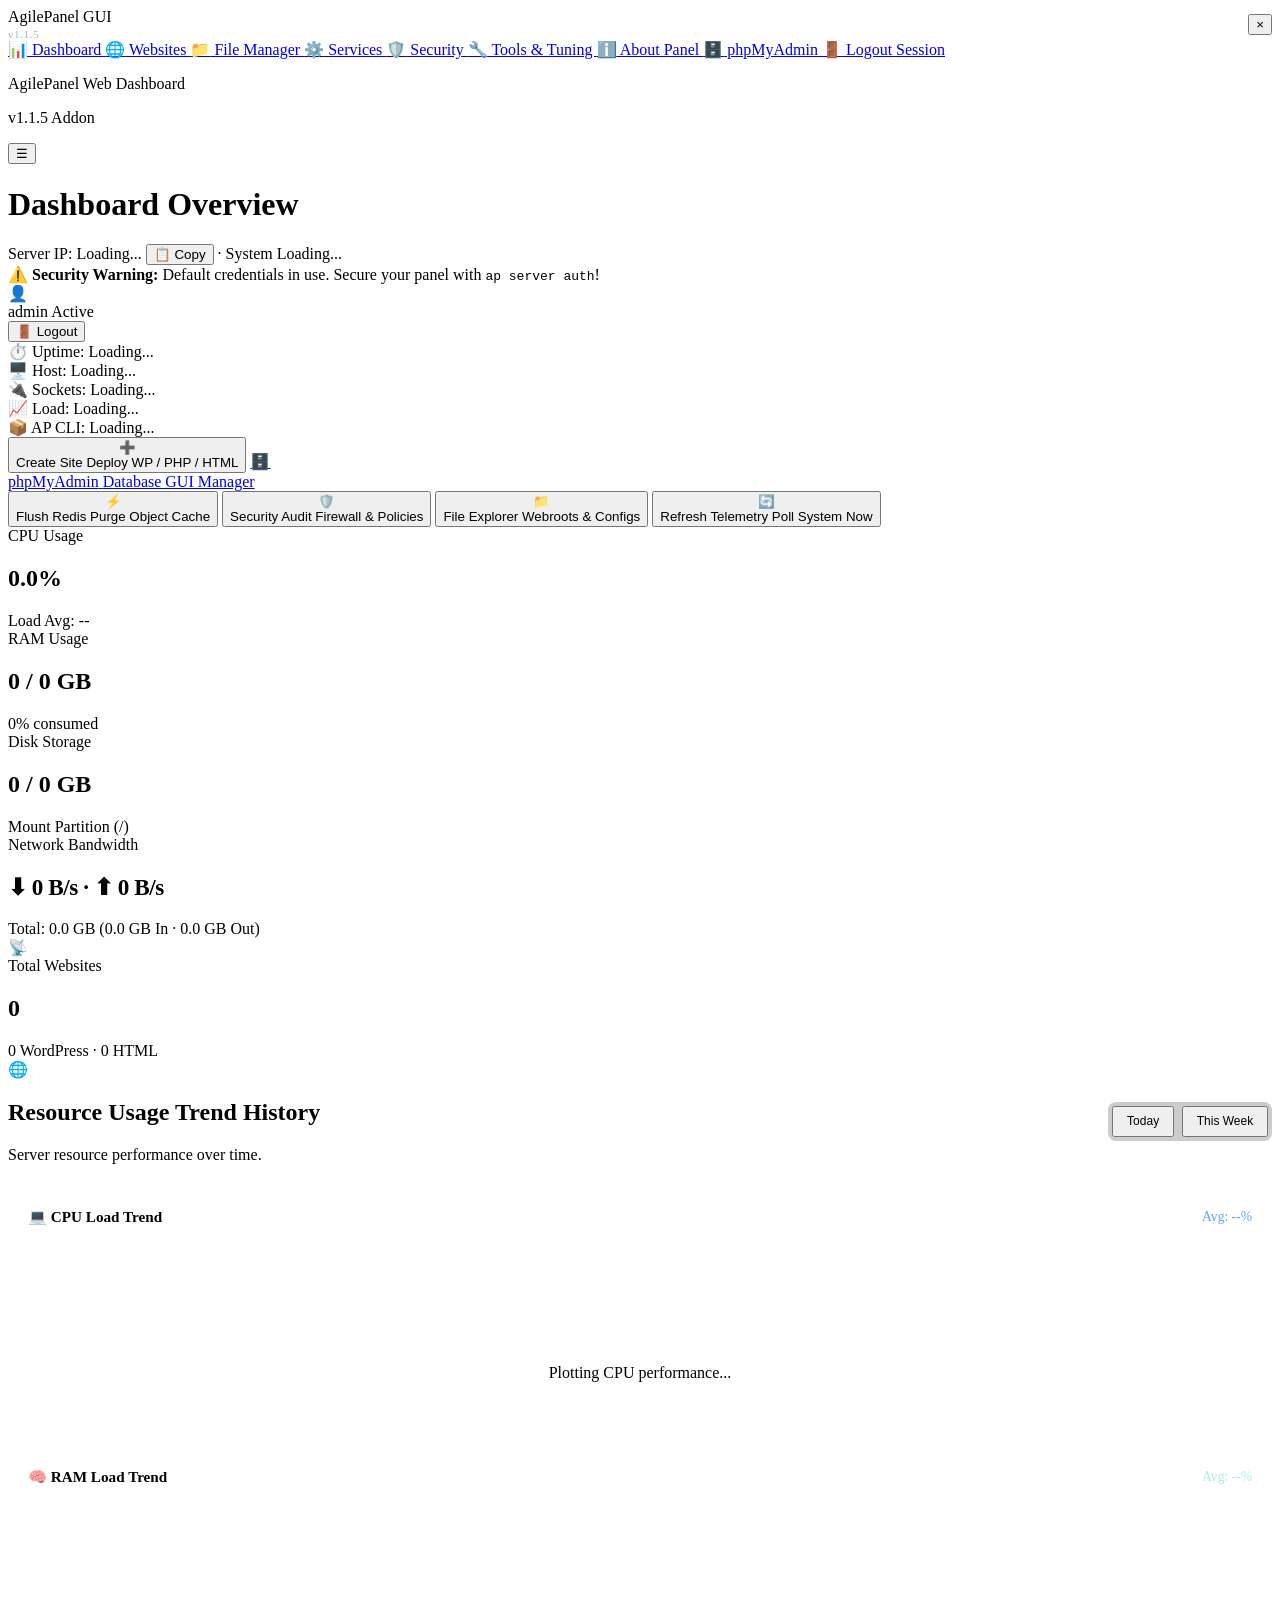
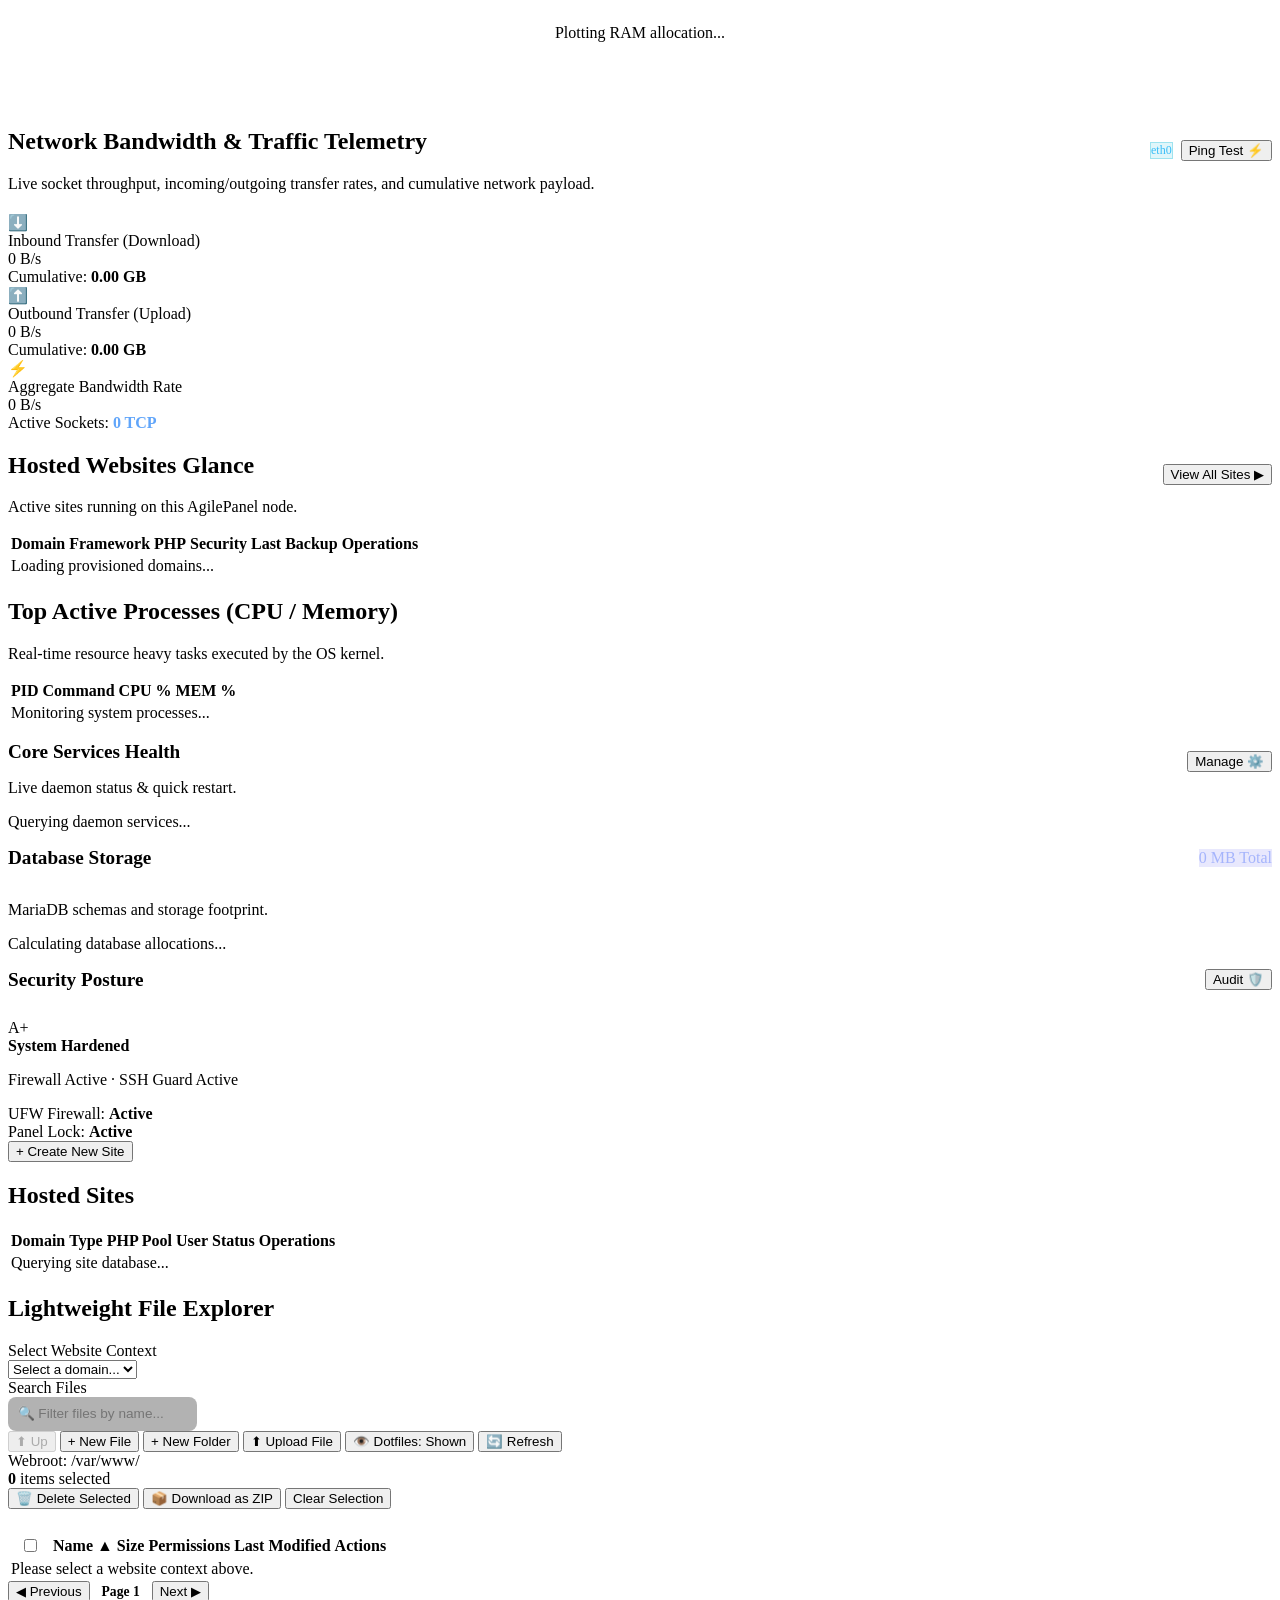
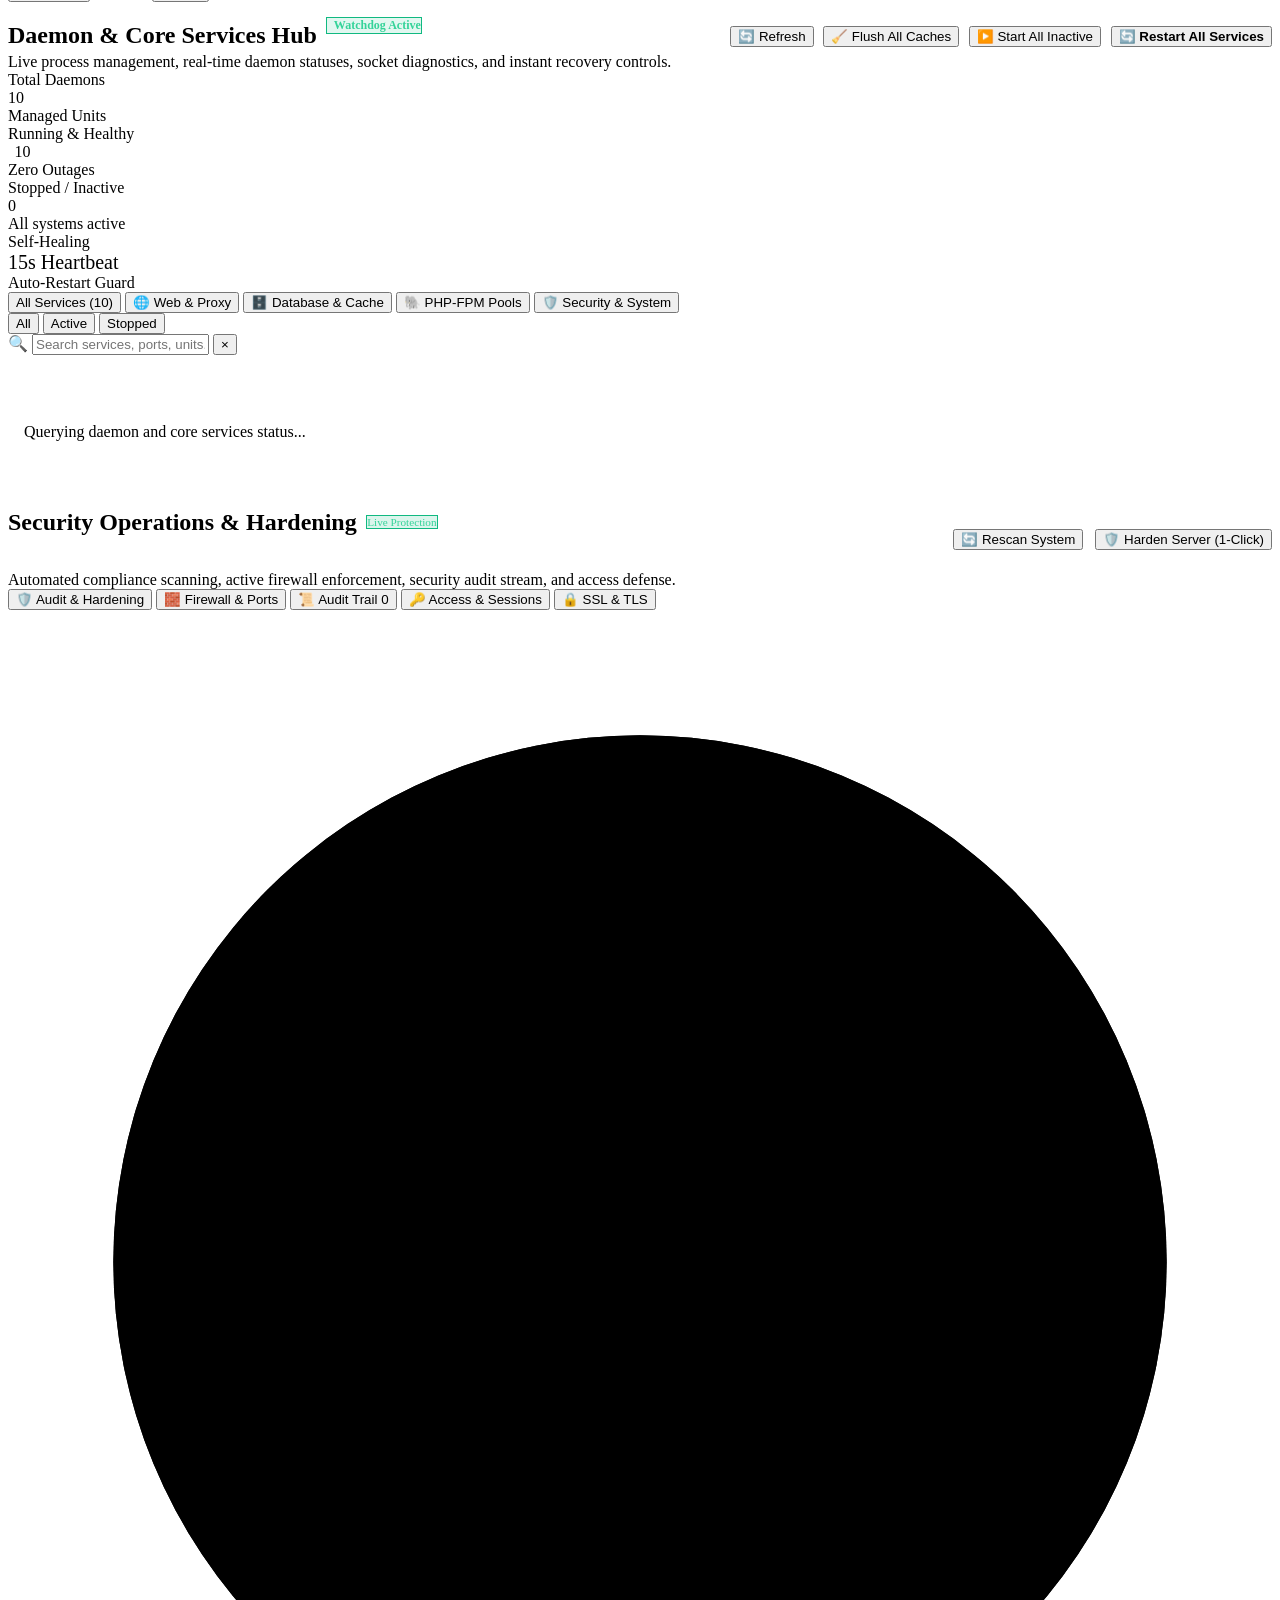
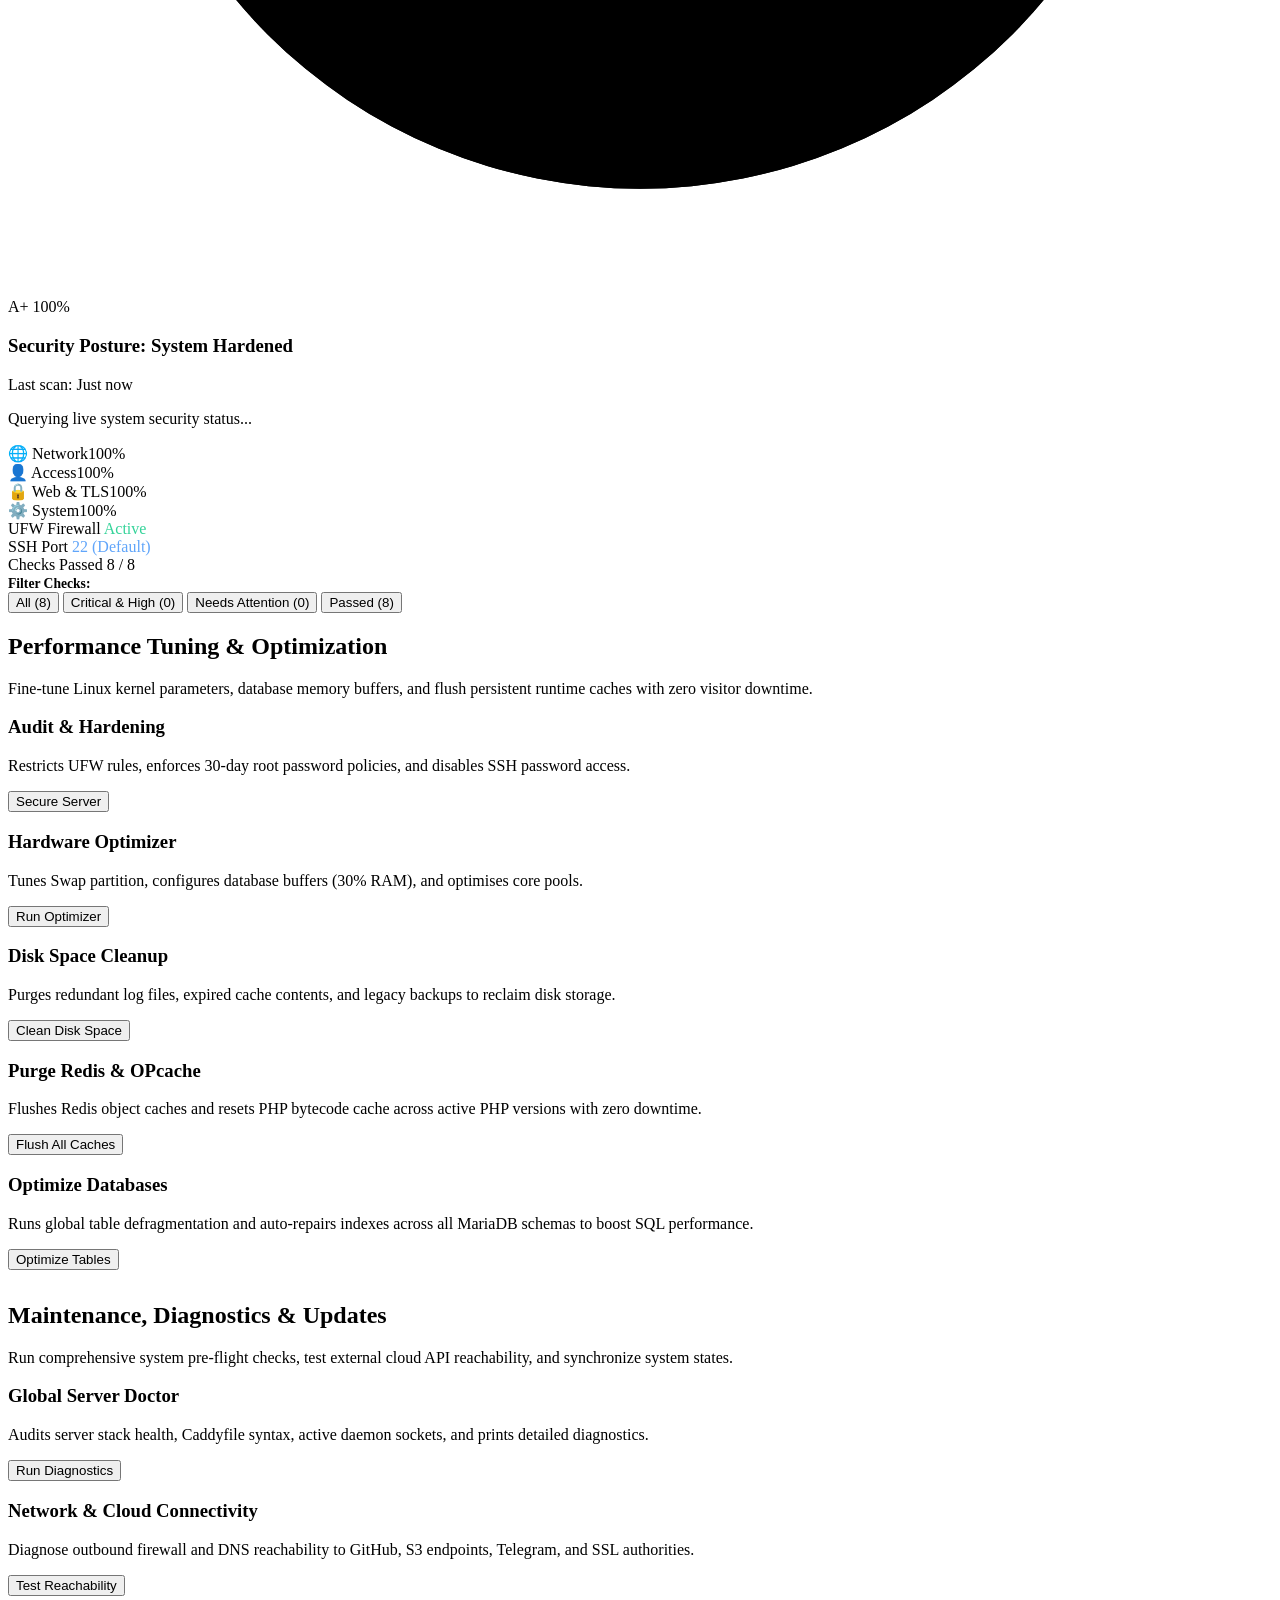
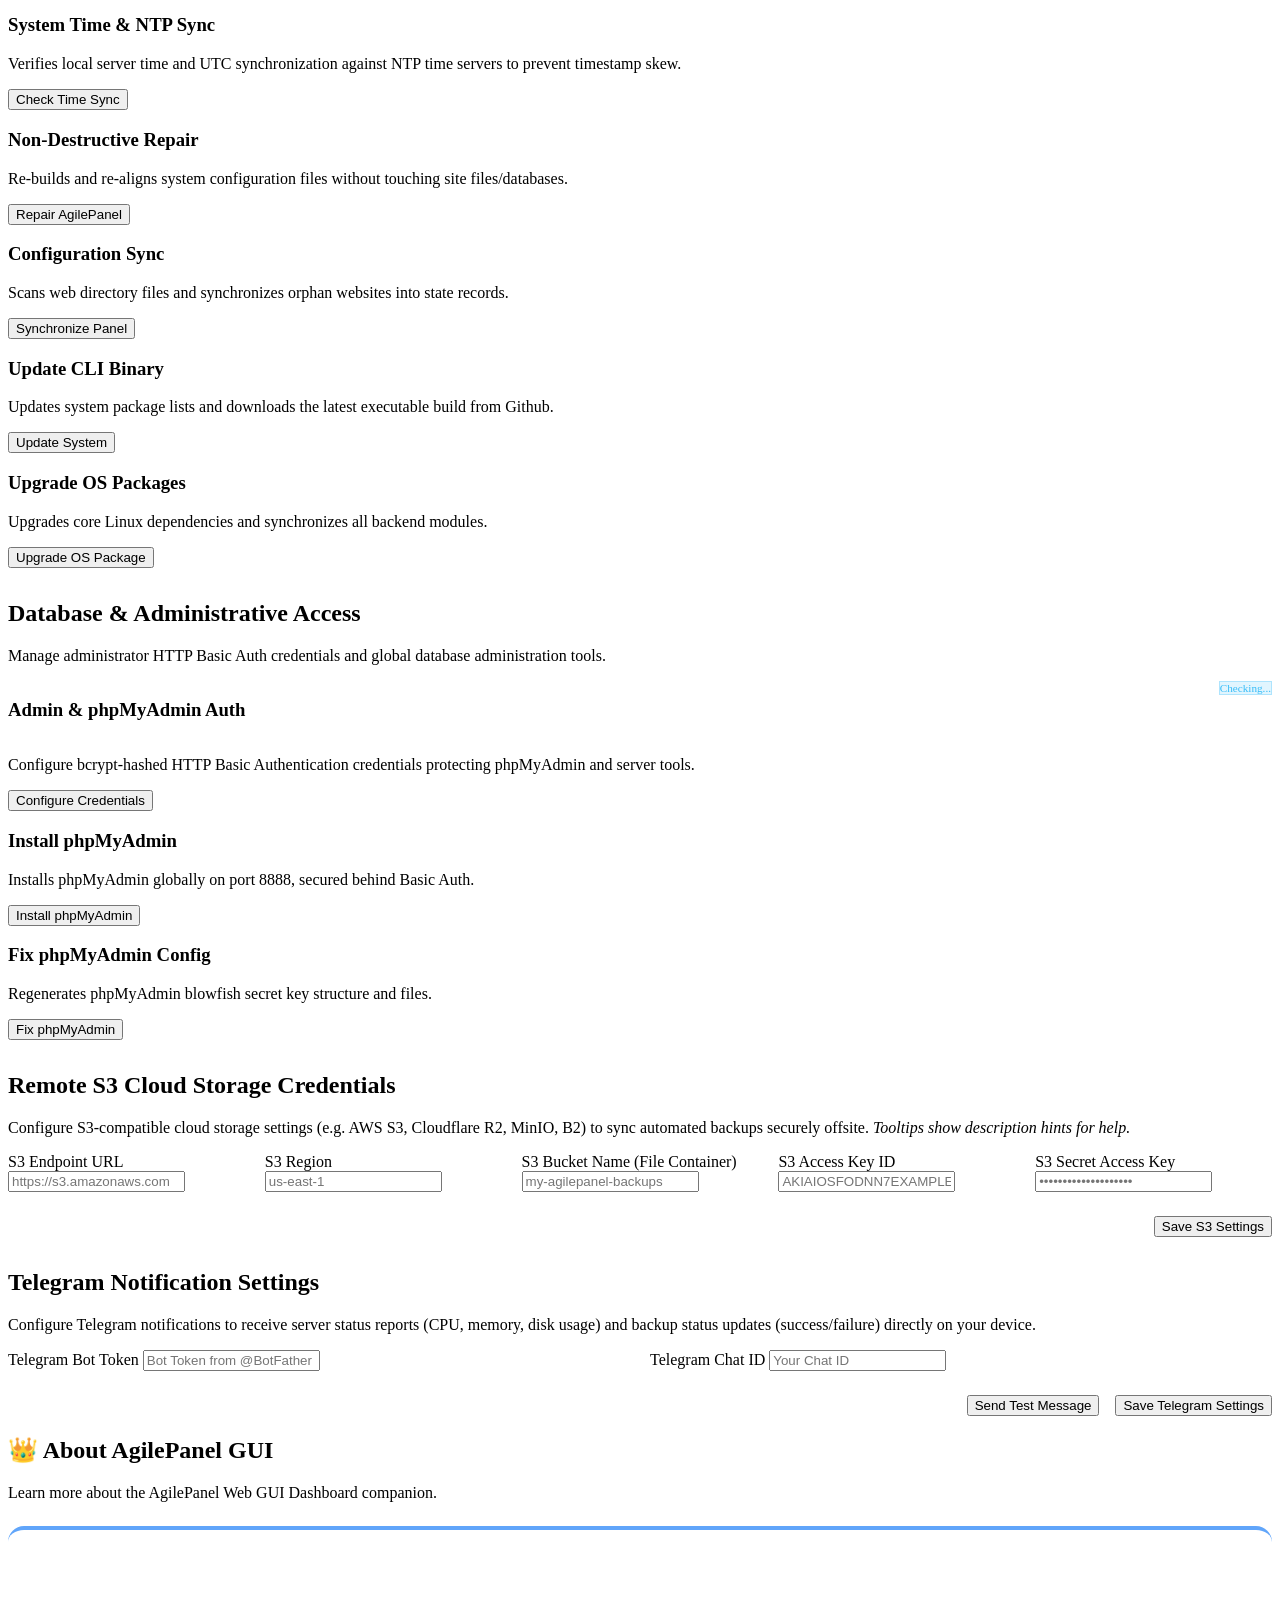
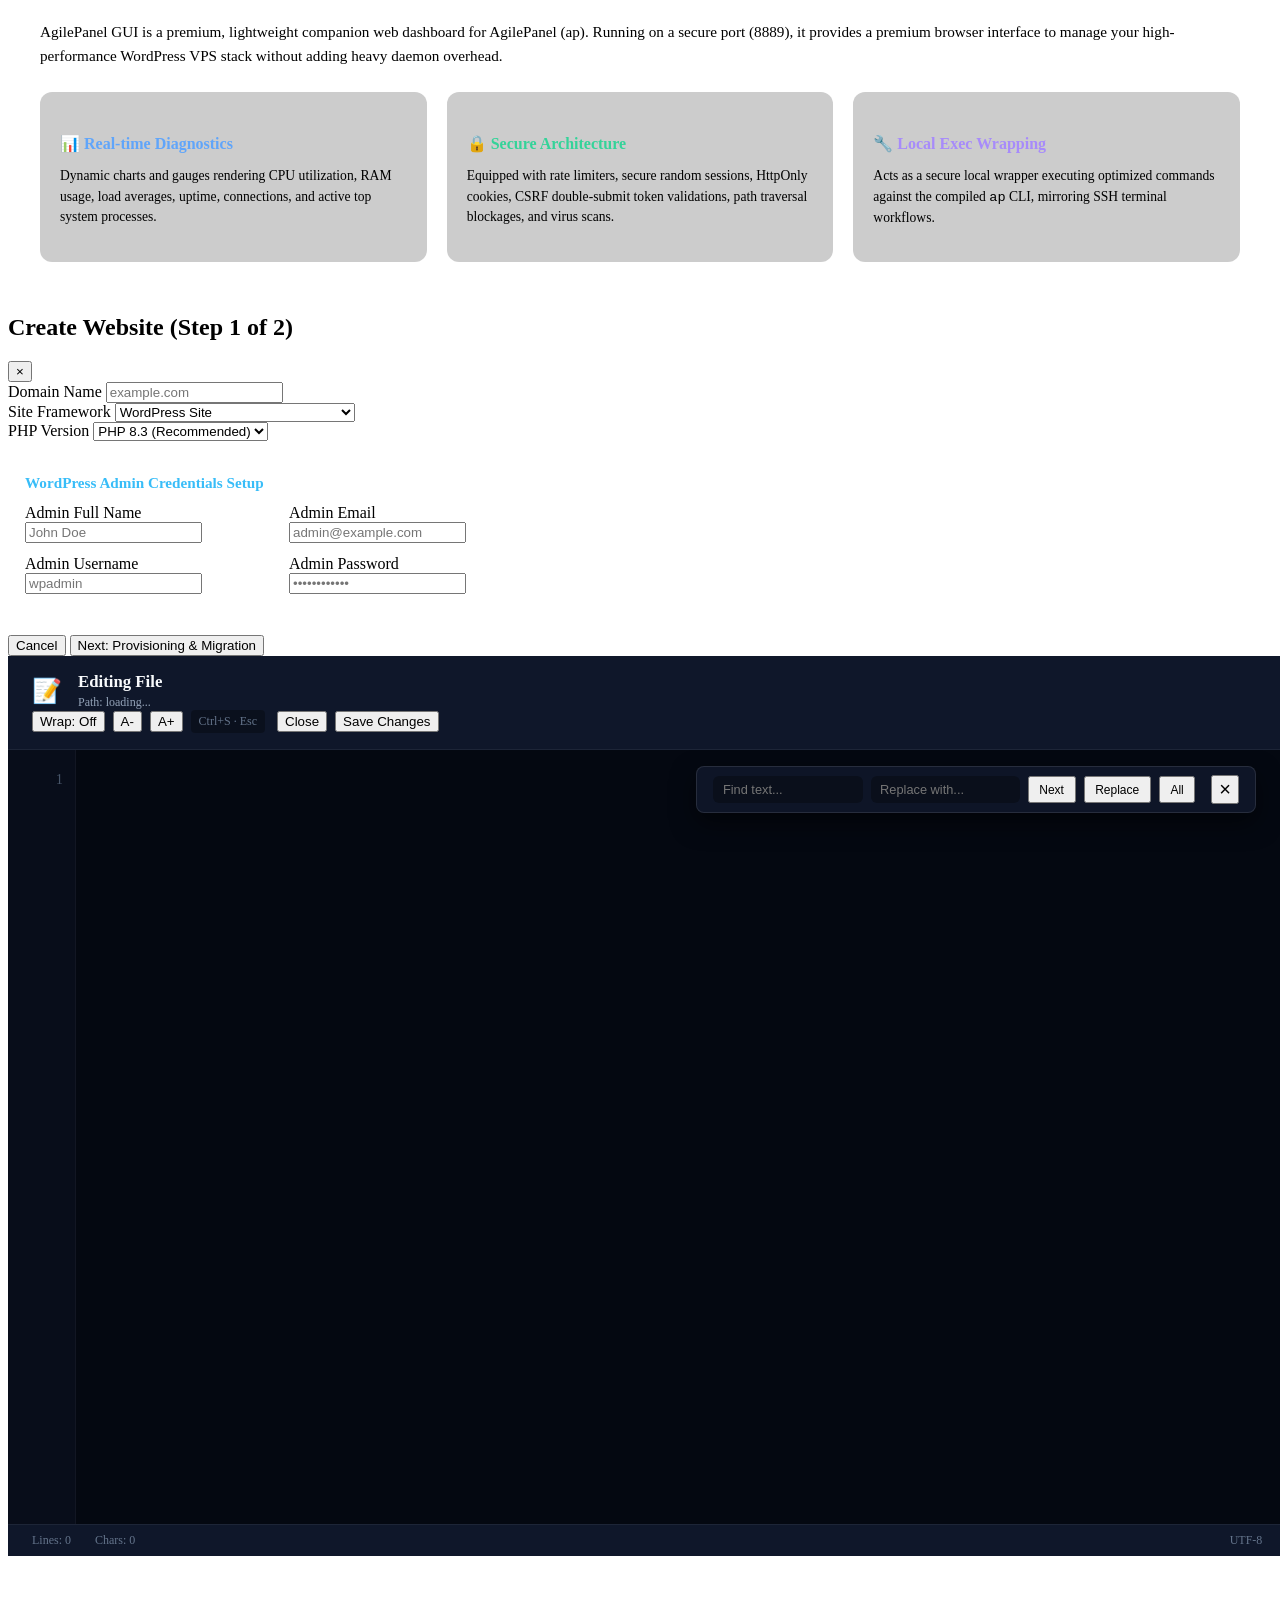
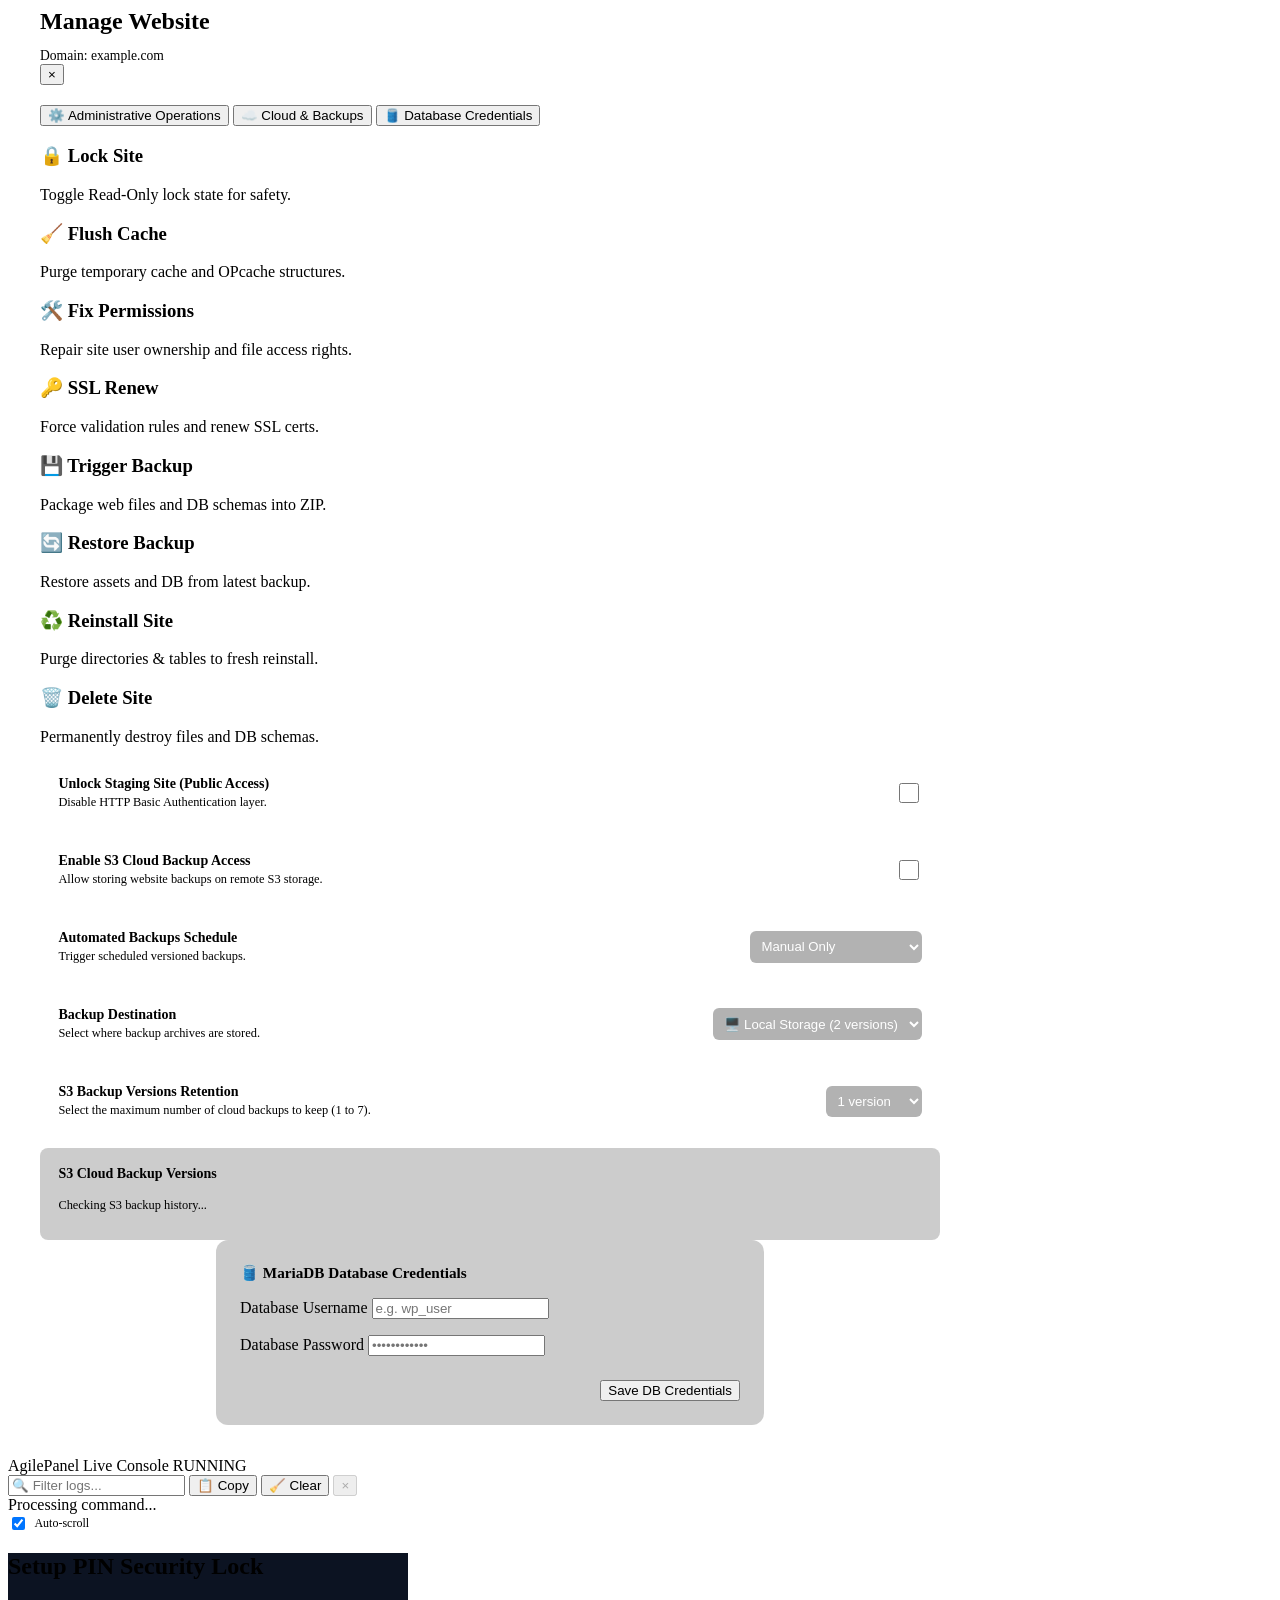
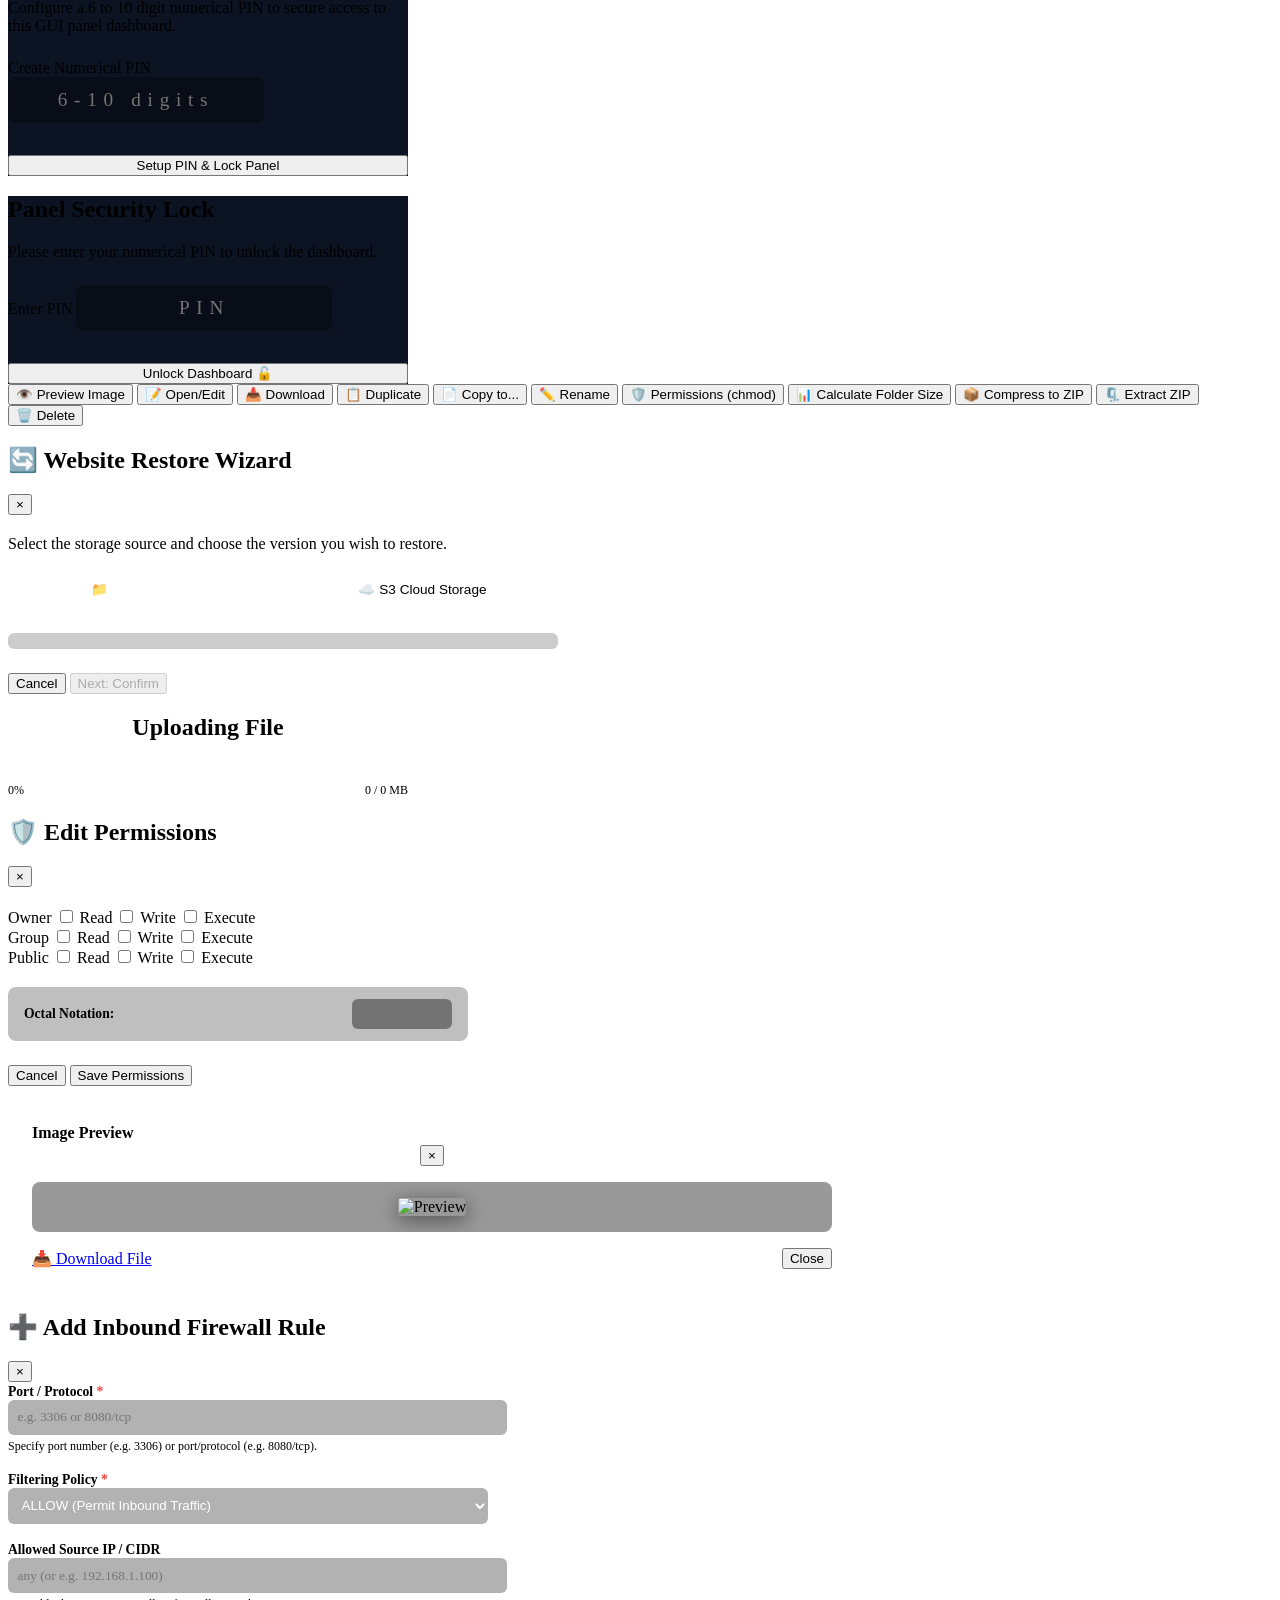
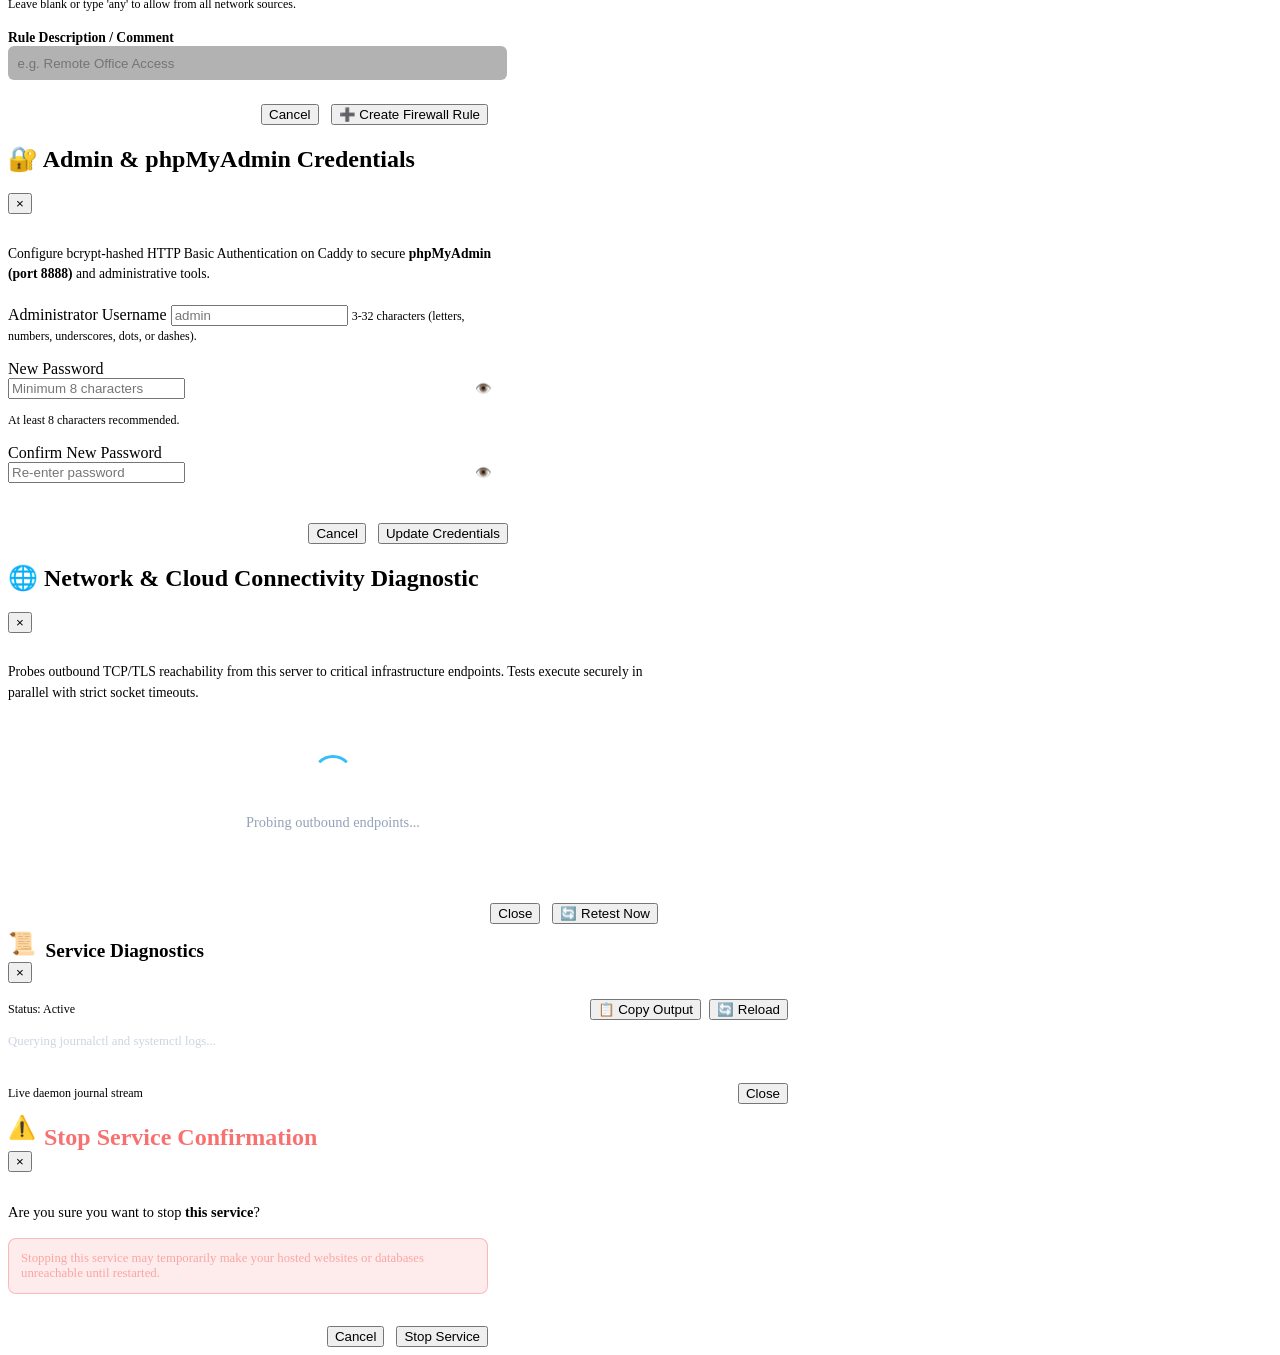
==== assets/index.html @ f6b5b3b2 "Release v1.1.5: Simplified system load display, services UI/UX redesign, tools and server tuning sui" ====
<!DOCTYPE html>
<html lang="en">
<head>
    <meta charset="UTF-8">
    <meta name="viewport" content="width=device-width, initial-scale=1.0">
    <title>AgilePanel GUI Dashboard</title>
    <link rel="stylesheet" href="/style.css?v=7">
    <!-- Google Fonts for premium typography -->
    <link rel="preconnect" href="https://fonts.googleapis.com">
    <link rel="preconnect" href="https://fonts.gstatic.com" crossorigin>
    <link href="https://fonts.googleapis.com/css2?family=Outfit:wght@300;400;500;600;700;800&family=JetBrains+Mono:wght@400;500;700&display=swap" rel="stylesheet">
</head>
<body>
    <div class="app-container">
        <!-- Sidebar Navigation -->
        <aside class="sidebar">
            <div class="sidebar-header" style="display: flex; justify-content: space-between; align-items: center;">
                <div class="logo-wrapper" style="display: flex; flex-direction: column;">
                    <span class="logo-text">AgilePanel <span class="badge">GUI</span></span>
                    <span class="logo-version" style="font-size: 0.7rem; color: #94a3b8; font-family: var(--font-mono); margin-top: 0.15rem; opacity: 0.8; letter-spacing: 0.5px;">v1.1.5</span>
                </div>
                <button class="sidebar-close-btn" onclick="closeSidebar()" aria-label="Close Navigation">&times;</button>
            </div>
            <nav class="sidebar-nav">
                <a href="#dashboard" class="nav-item active" onclick="switchTab('dashboard')">
                    <span class="nav-icon">📊</span> Dashboard
                </a>
                <a href="#sites" class="nav-item" onclick="switchTab('sites')">
                    <span class="nav-icon">🌐</span> Websites
                </a>
                <a href="#files" class="nav-item" onclick="switchTab('files')">
                    <span class="nav-icon">📁</span> File Manager
                </a>
                <a href="#services" class="nav-item" onclick="switchTab('services')">
                    <span class="nav-icon">⚙️</span> Services
                </a>
                <a href="#security" class="nav-item" onclick="switchTab('security')">
                    <span class="nav-icon">🛡️</span> Security
                </a>
                <a href="#tools" class="nav-item" onclick="switchTab('tools')">
                    <span class="nav-icon">🔧</span> Tools & Tuning
                </a>
                <a href="#about" class="nav-item" onclick="switchTab('about')">
                    <span class="nav-icon">ℹ️</span> About Panel
                </a>
                <a href="#" id="sidebar-pma-link" class="nav-item" target="_blank">
                    <span class="nav-icon">🗄️</span> phpMyAdmin
                </a>
                <a href="#" id="sidebar-logout-link" class="nav-item sidebar-logout-btn" onclick="triggerLogout()" title="Log out of panel session">
                    <span class="nav-icon">🚪</span> Logout Session
                </a>
            </nav>
            <div class="sidebar-footer">
                <p>AgilePanel Web Dashboard</p>
                <p class="version">v1.1.5 Addon</p>
            </div>
        </aside>

        <!-- Main Content Area -->
        <main class="main-content">
            <!-- Header bar with User Profile and Server Meta -->
            <header class="content-header">
                <div class="header-left-col">
                    <button id="sidebar-toggle-btn" class="sidebar-toggle-btn" onclick="toggleSidebar()" aria-label="Toggle Navigation">☰</button>
                    <div>
                        <h1 id="page-title">Dashboard Overview</h1>
                        <div id="header-server-meta" class="header-server-meta">
                            <span class="meta-item">
                                <span class="meta-dot"></span>
                                <span id="header-server-ip">Server IP: Loading...</span>
                                <button class="btn-copy-chip" onclick="copyServerIP()" title="Copy Server IP to clipboard">📋 Copy</button>
                            </span>
                            <span class="meta-separator">·</span>
                            <span class="meta-item" id="header-server-os">System Loading...</span>
                        </div>
                    </div>
                </div>
                <div class="header-right-col">
                    <div id="auth-warning" class="banner hidden">
                        <span class="banner-icon">⚠️</span> 
                        <strong>Security Warning:</strong> Default credentials in use. Secure your panel with <code>ap server auth</code>!
                    </div>
                    <div class="header-user-widget">
                        <div class="user-avatar" title="Logged-in administrator">👤</div>
                        <div class="user-meta">
                            <span class="user-name" id="header-admin-user">admin</span>
                            <span class="user-badge" id="header-auth-badge"><span class="pulse-dot"></span> Active</span>
                        </div>
                        <button class="btn btn-outline-danger btn-sm btn-logout" onclick="triggerLogout()" title="Log out of panel session">
                            <span>🚪</span> Logout
                        </button>
                    </div>
                </div>
            </header>

            <!-- Tab: Dashboard -->
            <section id="tab-dashboard" class="tab-pane active">
                <!-- System Performance Stats Bar -->
                <div class="system-stats-bar">
                    <div class="stat-badge" data-tooltip="Time elapsed since the last server system boot sequence.">⏱️ Uptime: <span id="server-uptime">Loading...</span></div>
                    <div class="stat-badge" data-tooltip="Server Hostname network identifier.">🖥️ Host: <span id="server-hostname">Loading...</span></div>
                    <div class="stat-badge" data-tooltip="Total number of active connections to ports 80/443 and SSH sockets.">🔌 Sockets: <span id="server-sockets">Loading...</span></div>
                    <div class="stat-badge load-stat-badge" id="stat-badge-load" data-tooltip="System Load measures active and queued tasks across CPU cores. Green indicates optimal processing with no waiting bottlenecks.">📈 Load: <span id="server-load">Loading...</span></div>
                    <div class="stat-badge" data-tooltip="AgilePanel CLI version running on the VPS system.">📦 AP CLI: <span id="ap-version">Loading...</span></div>
                </div>

                <!-- Dashboard Quick Actions Hub -->
                <div class="dashboard-quick-actions">
                    <button class="quick-action-btn primary" onclick="openCreateModal()">
                        <span class="action-icon">➕</span>
                        <div class="action-texts">
                            <span class="action-title">Create Site</span>
                            <span class="action-sub">Deploy WP / PHP / HTML</span>
                        </div>
                    </button>
                    <a href="#" id="dashboard-pma-btn" class="quick-action-btn" target="_blank">
                        <span class="action-icon">🗄️</span>
                        <div class="action-texts">
                            <span class="action-title">phpMyAdmin</span>
                            <span class="action-sub">Database GUI Manager</span>
                        </div>
                    </a>
                    <button class="quick-action-btn" onclick="triggerAction('server-restart', ['redis'])">
                        <span class="action-icon">⚡</span>
                        <div class="action-texts">
                            <span class="action-title">Flush Redis</span>
                            <span class="action-sub">Purge Object Cache</span>
                        </div>
                    </button>
                    <button class="quick-action-btn" onclick="switchTab('security')">
                        <span class="action-icon">🛡️</span>
                        <div class="action-texts">
                            <span class="action-title">Security Audit</span>
                            <span class="action-sub">Firewall & Policies</span>
                        </div>
                    </button>
                    <button class="quick-action-btn" onclick="switchTab('files')">
                        <span class="action-icon">📁</span>
                        <div class="action-texts">
                            <span class="action-title">File Explorer</span>
                            <span class="action-sub">Webroots & Configs</span>
                        </div>
                    </button>
                    <button class="quick-action-btn" onclick="refreshDashboardTelemetry()">
                        <span class="action-icon">🔄</span>
                        <div class="action-texts">
                            <span class="action-title">Refresh Telemetry</span>
                            <span class="action-sub">Poll System Now</span>
                        </div>
                    </button>
                </div>

                <!-- Metrics Grid -->
                <div class="metrics-grid">
                    <div class="metric-card" data-tooltip="Real-time processor utilization. High percentages suggest heavy server operations.">
                        <div class="metric-info">
                            <span class="metric-label">CPU Usage</span>
                            <h2 id="metric-cpu">0.0%</h2>
                            <span class="sub-label" id="metric-cpu-sub">Load Avg: --</span>
                        </div>
                        <div class="progress-bar-container">
                            <div id="progress-cpu" class="progress-bar" style="width: 0%"></div>
                        </div>
                    </div>

                    <div class="metric-card" data-tooltip="Total memory consumption. Make sure to keep at least 10% free for system stability.">
                        <div class="metric-info">
                            <span class="metric-label">RAM Usage</span>
                            <h2 id="metric-ram">0 / 0 GB</h2>
                            <span class="sub-label" id="metric-ram-sub">0% consumed</span>
                        </div>
                        <div class="progress-bar-container">
                            <div id="progress-ram" class="progress-bar" style="width: 0%"></div>
                        </div>
                    </div>

                    <div class="metric-card" data-tooltip="In-use vs total hard disk capacity. Backups and logs consume disk space over time.">
                        <div class="metric-info">
                            <span class="metric-label">Disk Storage</span>
                            <h2 id="metric-disk">0 / 0 GB</h2>
                            <span class="sub-label" id="metric-disk-sub">Mount Partition (/)</span>
                        </div>
                        <div class="progress-bar-container">
                            <div id="progress-disk" class="progress-bar" style="width: 0%"></div>
                        </div>
                    </div>

                    <div class="metric-card" data-tooltip="Real-time network transfer throughput and cumulative bandwidth consumption.">
                        <div class="metric-info">
                            <span class="metric-label">Network Bandwidth</span>
                            <h2 id="metric-bandwidth" style="font-size:1.45rem; letter-spacing:-0.02em;">⬇ 0 B/s · ⬆ 0 B/s</h2>
                            <span class="sub-label" id="metric-bandwidth-sub">Total: 0.0 GB (0.0 GB In · 0.0 GB Out)</span>
                        </div>
                        <div class="progress-bar-container">
                            <div id="progress-bandwidth" class="progress-bar" style="width: 0%; background: linear-gradient(90deg, #06b6d4, #3b82f6);"></div>
                        </div>
                        <div class="sites-icon">📡</div>
                    </div>

                    <div class="metric-card" data-tooltip="Number of provisioned sites grouped by application framework/type.">
                        <div class="metric-info">
                            <span class="metric-label">Total Websites</span>
                            <h2 id="metric-sites">0</h2>
                            <span class="sub-label" id="metric-sites-breakdown">0 WordPress · 0 HTML</span>
                        </div>
                        <div class="sites-icon">🌐</div>
                    </div>
                </div>

                <!-- 2-Column Responsive Dashboard Architecture -->
                <div class="dashboard-split-layout">
                    <!-- Left Column (65% Telemetry & Activity) -->
                    <div class="dashboard-col-main">
                        <!-- Resource Usage History Section -->
                        <div class="content-section">
                            <div style="display:flex; justify-content:space-between; align-items:center; margin-bottom:1.5rem; flex-wrap:wrap; gap:1rem;">
                                <div>
                                    <h2>Resource Usage Trend History</h2>
                                    <p class="section-desc" style="margin-bottom:0; margin-top:0.25rem;">Server resource performance over time.</p>
                                </div>
                                <div style="display:flex; gap:0.5rem; background:rgba(0,0,0,0.2); padding:0.25rem; border-radius:8px; border:1px solid var(--glass-border);">
                                    <button class="btn btn-primary btn-sm" id="btn-graph-today" onclick="setGraphRange('today')" style="padding:0.4rem 0.8rem; font-size:0.75rem;">Today</button>
                                    <button class="btn btn-secondary btn-sm" id="btn-graph-thisweek" onclick="setGraphRange('thisweek')" style="padding:0.4rem 0.8rem; font-size:0.75rem;">This Week</button>
                                </div>
                            </div>
                            
                            <div class="services-grid" style="grid-template-columns: repeat(auto-fit, minmax(280px, 1fr));">
                                <!-- CPU Chart Card -->
                                <div class="service-card" style="flex-direction:column; align-items:stretch; min-height:220px; padding:1.25rem; background:rgba(255,255,255,0.01);">
                                    <div style="display:flex; justify-content:space-between; align-items:center; margin-bottom:1rem; width:100%;">
                                        <span class="service-name" style="font-size:0.95rem; font-weight:600;">💻 CPU Load Trend</span>
                                        <span class="service-name" id="graph-cpu-avg" style="font-size:0.85rem; color:#60a5fa; font-family:var(--font-mono);">Avg: --%</span>
                                    </div>
                                    <div style="flex-grow:1; display:flex; align-items:flex-end; position:relative; min-height:140px; width:100%;" id="graph-container-cpu">
                                        <div class="loading-placeholder" style="width:100%; text-align:center;">Plotting CPU performance...</div>
                                    </div>
                                </div>

                                <!-- RAM Chart Card -->
                                <div class="service-card" style="flex-direction:column; align-items:stretch; min-height:220px; padding:1.25rem; background:rgba(255,255,255,0.01);">
                                    <div style="display:flex; justify-content:space-between; align-items:center; margin-bottom:1rem; width:100%;">
                                        <span class="service-name" style="font-size:0.95rem; font-weight:600;">🧠 RAM Load Trend</span>
                                        <span class="service-name" id="graph-ram-avg" style="font-size:0.85rem; color:#a7f3d0; font-family:var(--font-mono);">Avg: --%</span>
                                    </div>
                                    <div style="flex-grow:1; display:flex; align-items:flex-end; position:relative; min-height:140px; width:100%;" id="graph-container-ram">
                                        <div class="loading-placeholder" style="width:100%; text-align:center;">Plotting RAM allocation...</div>
                                    </div>
                                </div>
                            </div>
                        </div>

                        <!-- Network Bandwidth & Traffic Telemetry Section -->
                        <div class="content-section">
                            <div style="display:flex; justify-content:space-between; align-items:center; margin-bottom:1.25rem; flex-wrap:wrap; gap:1rem;">
                                <div>
                                    <h2>Network Bandwidth & Traffic Telemetry</h2>
                                    <p class="section-desc" style="margin-bottom:0; margin-top:0.25rem;">Live socket throughput, incoming/outgoing transfer rates, and cumulative network payload.</p>
                                </div>
                                <div style="display:flex; gap:0.5rem; align-items:center;">
                                    <span class="badge" id="dash-net-iface-badge" style="background:rgba(6,182,212,0.12); color:#38bdf8; border:1px solid rgba(6,182,212,0.3); font-family:var(--font-mono); font-size:0.75rem;">eth0</span>
                                    <button class="btn btn-secondary btn-sm" onclick="runNetworkTest()" title="Run cloud connectivity probe">Ping Test ⚡</button>
                                </div>
                            </div>
                            
                            <div class="bandwidth-telemetry-grid">
                                <div class="bw-telemetry-card">
                                    <div class="bw-telemetry-icon rx">⬇️</div>
                                    <div class="bw-telemetry-info">
                                        <span class="bw-telemetry-label">Inbound Transfer (Download)</span>
                                        <div class="bw-telemetry-rate" id="dash-bw-rx-rate">0 B/s</div>
                                        <div class="bw-telemetry-meta">
                                            <span>Cumulative: <strong id="dash-bw-rx-total" style="color:var(--text-primary); font-family:var(--font-mono);">0.00 GB</strong></span>
                                        </div>
                                    </div>
                                    <div class="bw-telemetry-pulse rx"></div>
                                </div>

                                <div class="bw-telemetry-card">
                                    <div class="bw-telemetry-icon tx">⬆️</div>
                                    <div class="bw-telemetry-info">
                                        <span class="bw-telemetry-label">Outbound Transfer (Upload)</span>
                                        <div class="bw-telemetry-rate" id="dash-bw-tx-rate">0 B/s</div>
                                        <div class="bw-telemetry-meta">
                                            <span>Cumulative: <strong id="dash-bw-tx-total" style="color:var(--text-primary); font-family:var(--font-mono);">0.00 GB</strong></span>
                                        </div>
                                    </div>
                                    <div class="bw-telemetry-pulse tx"></div>
                                </div>

                                <div class="bw-telemetry-card">
                                    <div class="bw-telemetry-icon total">⚡</div>
                                    <div class="bw-telemetry-info">
                                        <span class="bw-telemetry-label">Aggregate Bandwidth Rate</span>
                                        <div class="bw-telemetry-rate" id="dash-bw-total-rate">0 B/s</div>
                                        <div class="bw-telemetry-meta">
                                            <span>Active Sockets: <strong id="dash-bw-sockets" style="color:#60a5fa; font-family:var(--font-mono);">0 TCP</strong></span>
                                        </div>
                                    </div>
                                </div>
                            </div>
                        </div>


                        <!-- Active Provisioned Sites Quick Glance -->
                        <div class="content-section">
                            <div style="display: flex; justify-content: space-between; align-items: center; margin-bottom: 1rem;">
                                <div>
                                    <h2>Hosted Websites Glance</h2>
                                    <p class="section-desc" style="margin-bottom:0; margin-top:0.25rem;">Active sites running on this AgilePanel node.</p>
                                </div>
                                <button class="btn btn-secondary btn-sm" onclick="switchTab('sites')">View All Sites ▶</button>
                            </div>
                            <div class="table-container">
                                <table class="data-table">
                                    <thead>
                                        <tr>
                                            <th>Domain</th>
                                            <th>Framework</th>
                                            <th>PHP</th>
                                            <th>Security</th>
                                            <th>Last Backup</th>
                                            <th class="actions-col">Operations</th>
                                        </tr>
                                    </thead>
                                    <tbody id="dashboard-sites-table-body">
                                        <tr>
                                            <td colspan="6" class="loading-placeholder">Loading provisioned domains...</td>
                                        </tr>
                                    </tbody>
                                </table>
                            </div>
                        </div>

                        <!-- Top Active Processes Section -->
                        <div class="content-section">
                            <h2>Top Active Processes (CPU / Memory)</h2>
                            <p class="section-desc" style="margin-bottom: 1rem;">Real-time resource heavy tasks executed by the OS kernel.</p>
                            <div class="table-container">
                                <table class="data-table">
                                    <thead>
                                        <tr>
                                            <th>PID</th>
                                            <th>Command</th>
                                            <th>CPU %</th>
                                            <th>MEM %</th>
                                        </tr>
                                    </thead>
                                    <tbody id="processes-table-body">
                                        <tr>
                                            <td colspan="4" class="loading-placeholder">Monitoring system processes...</td>
                                        </tr>
                                    </tbody>
                                </table>
                            </div>
                        </div>
                    </div>

                    <!-- Right Column (35% Operational & Status Hub) -->
                    <div class="dashboard-col-side">
                        <!-- Core Daemon Services Health Widget -->
                        <div class="content-section">
                            <div style="display: flex; justify-content: space-between; align-items: center; margin-bottom: 1rem;">
                                <div>
                                    <h2 style="font-size: 1.2rem;">Core Services Health</h2>
                                    <p class="section-desc" style="margin-bottom:0;">Live daemon status & quick restart.</p>
                                </div>
                                <button class="btn btn-secondary btn-sm" onclick="switchTab('services')">Manage ⚙️</button>
                            </div>
                            <div class="services-list-vertical" id="services-list-container">
                                <div class="loading-placeholder">Querying daemon services...</div>
                            </div>
                        </div>

                        <!-- Database Storage Allocation Grid -->
                        <div class="content-section">
                            <div style="display:flex; justify-content:space-between; align-items:center; margin-bottom:0.75rem;">
                                <h2 style="font-size: 1.2rem;">Database Storage</h2>
                                <span class="badge-lock" id="db-total-size-badge" style="background:rgba(99,102,241,0.15); color:#a5b4fc; border:none; font-family:var(--font-mono);">0 MB Total</span>
                            </div>
                            <p class="section-desc" style="margin-bottom: 1rem;">MariaDB schemas and storage footprint.</p>
                            <div class="services-grid" id="db-storage-list" style="grid-template-columns: 1fr;">
                                <div class="loading-placeholder">Calculating database allocations...</div>
                            </div>
                        </div>

                        <!-- Security & Protection Posture Card -->
                        <div class="content-section">
                            <div style="display: flex; justify-content: space-between; align-items: center; margin-bottom: 0.75rem;">
                                <h2 style="font-size: 1.2rem;">Security Posture</h2>
                                <button class="btn btn-secondary btn-sm" onclick="switchTab('security')">Audit 🛡️</button>
                            </div>
                            <div class="dash-security-card">
                                <div class="security-score-badge-mini" id="dash-sec-score">A+</div>
                                <div class="dash-sec-details">
                                    <strong id="dash-sec-status">System Hardened</strong>
                                    <p id="dash-sec-notes">Firewall Active · SSH Guard Active</p>
                                </div>
                            </div>
                            <div class="dash-sec-meta">
                                <div><span class="meta-dot green"></span> UFW Firewall: <strong id="dash-ufw-status">Active</strong></div>
                                <div><span class="meta-dot green"></span> Panel Lock: <strong id="dash-lock-status">Active</strong></div>
                            </div>
                        </div>
                    </div>
                </div>
            </section>

            <!-- Tab: Websites -->
            <section id="tab-sites" class="tab-pane">
                <div class="section-actions">
                    <button class="btn btn-primary" onclick="openCreateModal()">+ Create New Site</button>
                </div>
                <div class="content-section">
                    <h2>Hosted Sites</h2>
                    <div class="table-container">
                        <table class="data-table">
                            <thead>
                                <tr>
                                    <th>Domain</th>
                                    <th>Type</th>
                                    <th>PHP Pool</th>
                                    <th>User</th>
                                    <th>Status</th>
                                    <th class="actions-col">Operations</th>
                                </tr>
                            </thead>
                            <tbody id="sites-table-body">
                                <tr>
                                    <td colspan="6" class="loading-placeholder">Querying site database...</td>
                                </tr>
                            </tbody>
                        </table>
                    </div>
                </div>
            </section>

            <!-- Tab: File Manager -->
            <section id="tab-files" class="tab-pane">
                <div class="content-section">
                    <h2>Lightweight File Explorer</h2>
                    <div class="file-manager-controls">
                        <div class="form-group" style="flex-grow: 1; max-width: 280px; margin-bottom: 0;">
                            <label for="file-site-select">Select Website Context</label>
                            <select id="file-site-select" onchange="onFileSiteChange()">
                                <option value="">Select a domain...</option>
                            </select>
                        </div>
                        <div class="form-group" style="flex-grow: 1; max-width: 220px; margin-bottom: 0;">
                            <label for="file-search-input">Search Files</label>
                            <input type="text" id="file-search-input" onkeyup="filterFiles()" placeholder="🔍 Filter files by name..." style="background:rgba(0,0,0,0.3); border:1px solid var(--glass-border); border-radius:8px; padding:0.6rem; color:#fff; font-size:0.85rem;">
                        </div>
                        <div class="file-actions-row">
                            <button class="btn btn-secondary" id="btn-file-up" onclick="goUpFolder()" disabled>⬆ Up</button>
                            <button class="btn btn-primary" onclick="openNewFileModal()">+ New File</button>
                            <button class="btn btn-primary" onclick="openNewFolderModal()">+ New Folder</button>
                            <button class="btn btn-success" onclick="triggerFileUpload()">⬆ Upload File</button>
                            <input type="file" id="file-upload-input" multiple style="display: none;" onchange="handleFileUploadSelected()">
                            <button class="btn btn-secondary" id="btn-toggle-dotfiles" onclick="toggleDotfiles()" title="Toggle display of hidden dotfiles">👁️ Dotfiles: Shown</button>
                            <button class="btn btn-secondary" onclick="refreshFiles()">🔄 Refresh</button>
                        </div>
                    </div>
                    
                    <div class="breadcrumbs" id="file-breadcrumbs">
                        Webroot: <span>/var/www/</span>
                    </div>

                    <!-- Batch Operations Bar (Hidden until items are checked) -->
                    <div id="file-batch-bar" class="file-batch-bar hidden">
                        <div class="file-batch-info">
                            <span><strong id="file-batch-count">0</strong> items selected</span>
                        </div>
                        <div class="file-batch-actions">
                            <button class="btn btn-danger btn-sm" onclick="batchDeleteSelected()">🗑️ Delete Selected</button>
                            <button class="btn btn-primary btn-sm" onclick="batchZipSelected()">📦 Download as ZIP</button>
                            <button class="btn btn-secondary btn-sm" onclick="clearFileSelection()">Clear Selection</button>
                        </div>
                    </div>

                    <div class="table-container" id="file-dropzone-container" style="margin-top: 1.5rem;">
                        <table class="data-table file-table">
                            <thead>
                                <tr>
                                    <th style="width: 38px; text-align: center;"><input type="checkbox" id="fm-select-all" onchange="toggleSelectAllFiles(this.checked)" title="Select All"></th>
                                    <th class="sortable-col" onclick="sortFiles('name')">Name <span id="sort-icon-name" class="sort-icon">▲</span></th>
                                    <th class="sortable-col" onclick="sortFiles('size')">Size <span id="sort-icon-size" class="sort-icon"></span></th>
                                    <th class="sortable-col" onclick="sortFiles('mode')">Permissions <span id="sort-icon-mode" class="sort-icon"></span></th>
                                    <th class="sortable-col" onclick="sortFiles('modTime')">Last Modified <span id="sort-icon-modTime" class="sort-icon"></span></th>
                                    <th class="actions-col">Actions</th>
                                </tr>
                            </thead>
                            <tbody id="files-table-body">
                                <tr>
                                    <td colspan="6" class="loading-placeholder">Please select a website context above.</td>
                                </tr>
                            </tbody>
                        </table>
                    </div>

                    <!-- Directory Pagination Controls -->
                    <div id="files-pagination-container" class="files-pagination-container hidden">
                        <span id="files-pagination-info" style="font-size:0.8rem; color:var(--text-muted); font-family:var(--font-mono);"></span>
                        <div class="pagination-buttons">
                            <button class="btn btn-secondary btn-sm" id="btn-page-prev" onclick="prevFilesPage()">◀ Previous</button>
                            <span id="files-page-current" style="font-size:0.85rem; font-weight:600; padding:0 0.5rem;">Page 1</span>
                            <button class="btn btn-secondary btn-sm" id="btn-page-next" onclick="nextFilesPage()">Next ▶</button>
                        </div>
                    </div>
                </div>
            </section>

            <!-- Tab: Services (Daemon & Core Services Hub) -->
            <section id="tab-services" class="tab-pane">
                <!-- Services Hero & Action Toolbar -->
                <div class="content-section" style="margin-bottom: 1.25rem;">
                    <div style="display:flex; justify-content:space-between; align-items:center; flex-wrap:wrap; gap:1.25rem;">
                        <div>
                            <div style="display:flex; align-items:center; gap:0.6rem; flex-wrap:wrap;">
                                <h2 style="margin-bottom:0;">Daemon & Core Services Hub</h2>
                                <span class="badge" id="watchdog-live-badge" style="background:rgba(16,185,129,0.12); border:1px solid #10b981; color:#34d399; font-size:0.75rem; font-weight:600; display:flex; align-items:center; gap:0.4rem;">
                                    <span class="live-pulse-dot green"></span> Watchdog Active
                                </span>
                            </div>
                            <p class="section-desc" style="margin-bottom:0; margin-top:0.25rem;">Live process management, real-time daemon statuses, socket diagnostics, and instant recovery controls.</p>
                        </div>
                        <div style="display:flex; gap:0.6rem; flex-wrap:wrap; align-items:center;">
                            <button class="btn btn-secondary btn-sm" id="btn-refresh-services" onclick="refreshServicesList()">🔄 Refresh</button>
                            <button class="btn btn-secondary btn-sm" onclick="triggerAction('server-cache-flush', [])" title="Flush Redis key cache & PHP OPcache">🧹 Flush All Caches</button>
                            <button class="btn btn-secondary btn-sm" onclick="startAllStoppedServices()" title="Start all inactive daemons">▶️ Start All Inactive</button>
                            <button class="btn btn-danger btn-sm" onclick="confirmRestartAllServices()" style="font-weight:700;">🔄 Restart All Services</button>
                        </div>
                    </div>

                    <!-- Services Metric Overview Banner -->
                    <div class="services-stats-row">
                        <div class="svc-stat-card">
                            <span class="svc-stat-label">Total Daemons</span>
                            <div class="svc-stat-val" id="svc-stat-total">10</div>
                            <span class="svc-stat-desc">Managed Units</span>
                        </div>
                        <div class="svc-stat-card">
                            <span class="svc-stat-label">Running & Healthy</span>
                            <div class="svc-stat-val text-success" style="display:flex; align-items:center; gap:0.4rem;">
                                <span class="live-pulse-dot green"></span> <span id="svc-stat-running-num">10</span>
                            </div>
                            <span class="svc-stat-desc">Zero Outages</span>
                        </div>
                        <div class="svc-stat-card">
                            <span class="svc-stat-label">Stopped / Inactive</span>
                            <div class="svc-stat-val" id="svc-stat-stopped">0</div>
                            <span class="svc-stat-desc" id="svc-stat-stopped-sub">All systems active</span>
                        </div>
                        <div class="svc-stat-card">
                            <span class="svc-stat-label">Self-Healing</span>
                            <div class="svc-stat-val text-accent" style="font-size:1.25rem; font-family:var(--font-mono);">15s Heartbeat</div>
                            <span class="svc-stat-desc">Auto-Restart Guard</span>
                        </div>
                    </div>

                    <!-- Search and Category Filters -->
                    <div class="services-filter-toolbar">
                        <div class="services-category-tabs" role="tablist">
                            <button class="svc-filter-pill active" data-cat="all" onclick="filterServicesCategory('all', this)">All Services (<span id="cat-count-all">10</span>)</button>
                            <button class="svc-filter-pill" data-cat="Web & Proxy" onclick="filterServicesCategory('Web & Proxy', this)">🌐 Web & Proxy</button>
                            <button class="svc-filter-pill" data-cat="Database & Cache" onclick="filterServicesCategory('Database & Cache', this)">🗄️ Database & Cache</button>
                            <button class="svc-filter-pill" data-cat="PHP Engines" onclick="filterServicesCategory('PHP Engines', this)">🐘 PHP-FPM Pools</button>
                            <button class="svc-filter-pill" data-cat="Security & System" onclick="filterServicesCategory('Security & System', this)">🛡️ Security & System</button>
                        </div>
                        <div class="services-filter-right">
                            <div class="svc-status-toggle">
                                <button class="svc-status-btn active" data-status="all" onclick="filterServicesStatus('all', this)">All</button>
                                <button class="svc-status-btn" data-status="running" onclick="filterServicesStatus('running', this)">Active</button>
                                <button class="svc-status-btn" data-status="stopped" onclick="filterServicesStatus('stopped', this)">Stopped</button>
                            </div>
                            <div class="svc-search-box">
                                <span class="svc-search-icon">🔍</span>
                                <input type="text" id="svc-search-input" placeholder="Search services, ports, units..." oninput="onSearchServices(this.value)">
                                <button type="button" class="svc-search-clear" onclick="clearServiceSearch()" title="Clear search">&times;</button>
                            </div>
                        </div>
                    </div>
                </div>

                <!-- Rich Services Cards Grid -->
                <div class="services-full-grid" id="services-grid-container">
                    <div class="loading-placeholder" style="padding: 3rem 1rem;">Querying daemon and core services status...</div>
                </div>
            </section>


            <!-- Tab: Security -->
            <section id="tab-security" class="tab-pane">
                <!-- Security Header Bar -->
                <div class="content-section" style="margin-bottom: 1.25rem;">
                    <div style="display: flex; justify-content: space-between; align-items: center; flex-wrap: wrap; gap: 1rem;">
                        <div>
                            <div style="display: flex; align-items: center; gap: 0.6rem;">
                                <h2>Security Operations & Hardening</h2>
                                <span class="badge" style="background: rgba(16, 185, 129, 0.15); border: 1px solid #10b981; color: #34d399; font-size: 0.7rem;">Live Protection</span>
                            </div>
                            <p class="section-desc" style="margin-bottom: 0;">Automated compliance scanning, active firewall enforcement, security audit stream, and access defense.</p>
                        </div>
                        <div style="display: flex; gap: 0.75rem; flex-wrap: wrap;">
                            <button class="btn btn-secondary btn-sm" onclick="runSecurityDashboardScan()">🔄 Rescan System</button>
                            <button class="btn btn-primary btn-sm" onclick="triggerAction('server-secure', [])">🛡️ Harden Server (1-Click)</button>
                        </div>
                    </div>

                    <!-- Security Hub Sub-Navigation Pills -->
                    <div class="security-subnav-container">
                        <nav class="security-subnav" role="tablist">
                            <button class="sec-nav-btn active" id="sec-subnav-overview" onclick="switchSecuritySubTab('overview')">
                                <span class="sec-nav-icon">🛡️</span> Audit & Hardening
                            </button>
                            <button class="sec-nav-btn" id="sec-subnav-firewall" onclick="switchSecuritySubTab('firewall')">
                                <span class="sec-nav-icon">🧱</span> Firewall & Ports
                            </button>
                            <button class="sec-nav-btn" id="sec-subnav-auditlogs" onclick="switchSecuritySubTab('auditlogs')">
                                <span class="sec-nav-icon">📜</span> Audit Trail
                                <span class="sec-badge-counter" id="sec-audit-count">0</span>
                            </button>
                            <button class="sec-nav-btn" id="sec-subnav-access" onclick="switchSecuritySubTab('access')">
                                <span class="sec-nav-icon">🔑</span> Access & Sessions
                            </button>
                            <button class="sec-nav-btn" id="sec-subnav-ssl" onclick="switchSecuritySubTab('ssl')">
                                <span class="sec-nav-icon">🔒</span> SSL & TLS
                            </button>
                        </nav>
                    </div>
                </div>

                <!-- SUB-PANE 1: Overview & Hardening -->
                <div id="sec-subpane-overview" class="sec-subpane active">
                    <!-- Posture Hero Widget -->
                    <div class="sec-hero-card">
                        <div class="sec-radial-meter">
                            <svg class="radial-svg" viewBox="0 0 120 120">
                                <circle class="radial-bg" cx="60" cy="60" r="50"></circle>
                                <circle class="radial-bar" id="sec-radial-bar" cx="60" cy="60" r="50" stroke-dasharray="314.159" stroke-dashoffset="314.159"></circle>
                            </svg>
                            <div class="radial-center">
                                <span class="radial-grade" id="sec-score-grade">A+</span>
                                <span class="radial-score-val" id="sec-score-text">100%</span>
                            </div>
                        </div>

                        <div class="sec-hero-body">
                            <div class="sec-posture-title-row">
                                <h3 class="sec-posture-title">Security Posture: <span id="sec-posture-badge" class="badge-unlock">System Hardened</span></h3>
                                <span class="sec-last-scan" id="sec-last-scan-time">Last scan: Just now</span>
                            </div>
                            <p class="sec-posture-summary" id="sec-score-summary">Querying live system security status...</p>
                            
                            <!-- Category Score Mini Progress Bars -->
                            <div class="sec-category-bars">
                                <div class="sec-cat-item">
                                    <div class="sec-cat-head"><span>🌐 Network</span><span id="sec-cat-network-val">100%</span></div>
                                    <div class="sec-cat-bar"><div class="sec-cat-fill" id="sec-cat-network-fill" style="width: 100%;"></div></div>
                                </div>
                                <div class="sec-cat-item">
                                    <div class="sec-cat-head"><span>👤 Access</span><span id="sec-cat-access-val">100%</span></div>
                                    <div class="sec-cat-bar"><div class="sec-cat-fill" id="sec-cat-access-fill" style="width: 100%;"></div></div>
                                </div>
                                <div class="sec-cat-item">
                                    <div class="sec-cat-head"><span>🔒 Web & TLS</span><span id="sec-cat-web-val">100%</span></div>
                                    <div class="sec-cat-bar"><div class="sec-cat-fill" id="sec-cat-web-fill" style="width: 100%;"></div></div>
                                </div>
                                <div class="sec-cat-item">
                                    <div class="sec-cat-head"><span>⚙️ System</span><span id="sec-cat-system-val">100%</span></div>
                                    <div class="sec-cat-bar"><div class="sec-cat-fill" id="sec-cat-system-fill" style="width: 100%;"></div></div>
                                </div>
                            </div>
                        </div>

                        <div class="sec-hero-quick-meta">
                            <div class="sec-meta-chip">
                                <span class="meta-lbl">UFW Firewall</span>
                                <span class="meta-val" id="sec-ufw-summary" style="color: #34d399;">Active</span>
                            </div>
                            <div class="sec-meta-chip">
                                <span class="meta-lbl">SSH Port</span>
                                <span class="meta-val" id="sec-ssh-port" style="color: #60a5fa;">22 (Default)</span>
                            </div>
                            <div class="sec-meta-chip">
                                <span class="meta-lbl">Checks Passed</span>
                                <span class="meta-val" id="sec-checks-counter">8 / 8</span>
                            </div>
                        </div>
                    </div>

                    <!-- Checklist Filters -->
                    <div class="sec-filter-bar">
                        <span style="font-size: 0.85rem; font-weight: 600; color: var(--text-muted);">Filter Checks:</span>
                        <div class="sec-chips-group">
                            <button class="sec-chip active" id="chip-filter-all" onclick="filterSecurityChecks('all')">All (<span id="filter-cnt-all">8</span>)</button>
                            <button class="sec-chip" id="chip-filter-critical" onclick="filterSecurityChecks('critical')">Critical & High (<span id="filter-cnt-critical">0</span>)</button>
                            <button class="sec-chip" id="chip-filter-action" onclick="filterSecurityChecks('action')">Needs Attention (<span id="filter-cnt-action">0</span>)</button>
                            <button class="sec-chip" id="chip-filter-passed" onclick="filterSecurityChecks('passed')">Passed (<span id="filter-cnt-passed">8</span>)</button>
                        </div>
                    </div>

                    <!-- Dynamic Enhanced Checks Grid -->
                    <div class="security-status-grid" id="security-checks-grid">
                        <!-- Loaded dynamically via JS -->
                    </div>
                </div>

                <!-- SUB-PANE 2: Firewall & Port Control Center -->
                <div id="sec-subpane-firewall" class="sec-subpane" style="display: none;">
                    <div class="content-section">
                        <div style="display: flex; justify-content: space-between; align-items: center; margin-bottom: 1.25rem; flex-wrap: wrap; gap: 1rem;">
                            <div>
                                <h3>UFW Inbound Filtering & Port Protection</h3>
                                <p class="section-desc" style="margin-bottom: 0;">Control system firewall rules, restrict open TCP/UDP ports, and monitor listening daemon sockets.</p>
                            </div>
                            <div style="display: flex; gap: 0.75rem;">
                                <button class="btn btn-secondary btn-sm" onclick="loadFirewallData()">🔄 Refresh Rules</button>
                                <button class="btn btn-primary btn-sm" onclick="openAddFirewallRuleModal()">➕ Add Firewall Rule</button>
                            </div>
                        </div>

                        <!-- Firewall Status Banner -->
                        <div class="firewall-status-banner">
                            <div style="display: flex; align-items: center; gap: 1rem;">
                                <div class="firewall-shield-icon">🛡️</div>
                                <div>
                                    <div style="font-size: 0.8rem; color: var(--text-muted); text-transform: uppercase; font-weight: 700;">Firewall Daemon</div>
                                    <div style="font-size: 1.1rem; font-weight: 700;" id="fw-daemon-status"><span class="badge-unlock">UFW Active</span></div>
                                </div>
                            </div>
                            <div class="fw-policy-chips">
                                <div class="fw-policy-chip">Default Inbound: <strong id="fw-default-in" style="color: #f87171;">DENY</strong></div>
                                <div class="fw-policy-chip">Default Outbound: <strong id="fw-default-out" style="color: #34d399;">ALLOW</strong></div>
                            </div>
                        </div>

                        <!-- Quick Service Port Presets -->
                        <div style="margin-top: 1.5rem;">
                            <h4 style="font-size: 0.9rem; color: var(--text-muted); margin-bottom: 0.6rem; text-transform: uppercase;">Standard Service Ports</h4>
                            <div class="fw-presets-grid">
                                <div class="fw-preset-pill">
                                    <span class="preset-name">SSH (Remote Shell)</span>
                                    <span class="preset-port">Port 22/tcp</span>
                                    <span class="preset-status allowed">Allowed</span>
                                </div>
                                <div class="fw-preset-pill">
                                    <span class="preset-name">HTTP (Web Server)</span>
                                    <span class="preset-port">Port 80/tcp</span>
                                    <span class="preset-status allowed">Allowed</span>
                                </div>
                                <div class="fw-preset-pill">
                                    <span class="preset-name">HTTPS (TLS Web)</span>
                                    <span class="preset-port">Port 443/tcp</span>
                                    <span class="preset-status allowed">Allowed</span>
                                </div>
                                <div class="fw-preset-pill">
                                    <span class="preset-name">phpMyAdmin</span>
                                    <span class="preset-port">Port 8888/tcp</span>
                                    <span class="preset-status allowed">Allowed</span>
                                </div>
                                <div class="fw-preset-pill">
                                    <span class="preset-name">AgilePanel GUI</span>
                                    <span class="preset-port">Port 8889/tcp</span>
                                    <span class="preset-status allowed">Allowed</span>
                                </div>
                                <div class="fw-preset-pill">
                                    <span class="preset-name">MariaDB / MySQL</span>
                                    <span class="preset-port">Port 3306</span>
                                    <span class="preset-status internal">Localhost Only</span>
                                </div>
                            </div>
                        </div>

                        <!-- Active Rules Table -->
                        <div style="margin-top: 2rem;">
                            <h4 style="font-size: 1rem; font-weight: 700; margin-bottom: 0.75rem;">Active UFW Filtering Rules</h4>
                            <div class="table-responsive">
                                <table class="data-table" id="firewall-rules-table">
                                    <thead>
                                        <tr>
                                            <th style="width: 50px;">#</th>
                                            <th>Target Port / Service</th>
                                            <th>Policy</th>
                                            <th>Allowed Source</th>
                                            <th>Description</th>
                                            <th style="text-align: right;">Action</th>
                                        </tr>
                                    </thead>
                                    <tbody id="firewall-rules-body">
                                        <tr><td colspan="6" style="text-align: center; color: var(--text-muted); padding: 1.5rem;">Loading firewall rules...</td></tr>
                                    </tbody>
                                </table>
                            </div>
                        </div>

                        <!-- Active Listening Sockets -->
                        <div style="margin-top: 2rem;">
                            <h4 style="font-size: 1rem; font-weight: 700; margin-bottom: 0.75rem;">Detected Listening Sockets & Daemons</h4>
                            <div class="table-responsive">
                                <table class="data-table" id="listening-sockets-table">
                                    <thead>
                                        <tr>
                                            <th>Port</th>
                                            <th>Protocol</th>
                                            <th>Bound Address</th>
                                            <th>Daemon / Service</th>
                                            <th>Exposure</th>
                                        </tr>
                                    </thead>
                                    <tbody id="listening-sockets-body">
                                        <tr><td colspan="5" style="text-align: center; color: var(--text-muted); padding: 1.5rem;">Loading socket inspection...</td></tr>
                                    </tbody>
                                </table>
                            </div>
                        </div>
                    </div>
                </div>

                <!-- SUB-PANE 3: Audit Trail & Threat Feed -->
                <div id="sec-subpane-auditlogs" class="sec-subpane" style="display: none;">
                    <div class="content-section">
                        <div style="display: flex; justify-content: space-between; align-items: center; margin-bottom: 1.25rem; flex-wrap: wrap; gap: 1rem;">
                            <div>
                                <h3>Security Event Stream & Threat Log</h3>
                                <p class="section-desc" style="margin-bottom: 0;">Live audit trail recording file uploads, permission changes, security scans, and administrative actions.</p>
                            </div>
                            <div style="display: flex; gap: 0.75rem; flex-wrap: wrap;">
                                <button class="btn btn-secondary btn-sm" onclick="loadSecurityAuditLogs()">🔄 Refresh Feed</button>
                                <button class="btn btn-secondary btn-sm" onclick="exportSecurityLogs('csv')">📥 Export CSV</button>
                                <button class="btn btn-secondary btn-sm" onclick="exportSecurityLogs('json')">📥 Export JSON</button>
                            </div>
                        </div>

                        <!-- Filter Controls Bar -->
                        <div class="sec-log-filter-bar">
                            <div class="log-search-wrapper">
                                <input type="text" id="sec-log-search" placeholder="Search IP, details, or action..." oninput="debounceSecurityLogSearch()">
                            </div>
                            <div class="log-select-wrapper">
                                <select id="sec-log-action-filter" onchange="loadSecurityAuditLogs()">
                                    <option value="">All Actions</option>
                                    <option value="file-upload">file-upload</option>
                                    <option value="file-batch-delete">file-batch-delete</option>
                                    <option value="file-chmod">file-chmod</option>
                                    <option value="execute-command">execute-command</option>
                                    <option value="firewall-add">firewall-add</option>
                                    <option value="firewall-delete">firewall-delete</option>
                                    <option value="session-revoke">session-revoke</option>
                                    <option value="remediate-ufw">remediate-ufw</option>
                                </select>
                            </div>
                            <div class="log-select-wrapper">
                                <select id="sec-log-status-filter" onchange="loadSecurityAuditLogs()">
                                    <option value="">All Statuses</option>
                                    <option value="blocked">🔴 Blocked / Threat</option>
                                    <option value="denied">🟠 Denied</option>
                                    <option value="error">⚠️ Error</option>
                                    <option value="success">🟢 Success</option>
                                    <option value="info">ℹ️ Info</option>
                                </select>
                            </div>
                        </div>

                        <!-- Audit Log Table -->
                        <div class="table-responsive" style="margin-top: 1rem;">
                            <table class="data-table" id="security-audit-table">
                                <thead>
                                    <tr>
                                        <th style="width: 170px;">Timestamp</th>
                                        <th style="width: 140px;">Client IP</th>
                                        <th style="width: 150px;">Action</th>
                                        <th style="width: 100px;">Status</th>
                                        <th>Event Details</th>
                                    </tr>
                                </thead>
                                <tbody id="security-audit-tbody">
                                    <tr><td colspan="5" style="text-align: center; color: var(--text-muted); padding: 2rem;">Loading security audit logs...</td></tr>
                                </tbody>
                            </table>
                        </div>
                    </div>
                </div>

                <!-- SUB-PANE 4: Access & Sessions Guard -->
                <div id="sec-subpane-access" class="sec-subpane" style="display: none;">
                    <!-- GUI Panel Lock settings -->
                    <div class="content-section">
                        <h2>Secondary Dashboard Session Security Lock</h2>
                        <p class="section-desc">Add a secondary browser session lock PIN on top of standard HTTP Basic Authentication.</p>
                        <div style="display:flex; justify-content:space-between; align-items:center; background:rgba(255,255,255,0.02); padding:1.25rem; border-radius:12px; border:1px solid var(--glass-border); flex-wrap:wrap; gap:1rem;">
                            <div>
                                <h3 style="font-size:1.05rem; font-weight:600; margin-bottom:0.25rem;">Enable Secondary Session Lock Layer</h3>
                                <p style="font-size:0.85rem; color:var(--text-muted); margin-bottom:0;">Enforces a 6-digit numeric PIN requirement whenever a new browser session is initiated.</p>
                            </div>
                            <div>
                                <button id="btn-toggle-gui-lock" class="btn btn-secondary" onclick="toggleGuiSessionLock()">Loading...</button>
                            </div>
                        </div>
                    </div>

                    <!-- Active Administrator Sessions & Panic Controls -->
                    <div class="content-section" style="margin-top: 1.5rem;">
                        <div style="display: flex; justify-content: space-between; align-items: center; margin-bottom: 1.25rem; flex-wrap: wrap; gap: 1rem;">
                            <div>
                                <h2>Active Administrator Sessions</h2>
                                <p class="section-desc" style="margin-bottom: 0;">Inspect currently authenticated browser sessions and terminate unapproved access instantly.</p>
                            </div>
                            <div style="display: flex; gap: 0.75rem; flex-wrap: wrap;">
                                <button class="btn btn-secondary btn-sm" onclick="loadActiveSessions()">🔄 Refresh Sessions</button>
                                <button class="btn btn-outline-danger btn-sm" onclick="revokeAllOtherSessions()">🚨 Revoke All Other Sessions</button>
                                <button class="btn btn-warning btn-sm" onclick="triggerEmergencySiteLock()">🔒 Emergency Global Site Lock</button>
                            </div>
                        </div>

                        <div class="table-responsive">
                            <table class="data-table" id="active-sessions-table">
                                <thead>
                                    <tr>
                                        <th>Session ID</th>
                                        <th>IP Address</th>
                                        <th>Browser / Device</th>
                                        <th>Login Time</th>
                                        <th>Expires In</th>
                                        <th style="text-align: right;">Action</th>
                                    </tr>
                                </thead>
                                <tbody id="active-sessions-tbody">
                                    <tr><td colspan="6" style="text-align: center; color: var(--text-muted); padding: 1.5rem;">Loading active sessions...</td></tr>
                                </tbody>
                            </table>
                        </div>
                    </div>
                </div>

                <!-- SUB-PANE 5: SSL & TLS Certificate Health -->
                <div id="sec-subpane-ssl" class="sec-subpane" style="display: none;">
                    <div class="content-section">
                        <div style="display: flex; justify-content: space-between; align-items: center; margin-bottom: 1.25rem; flex-wrap: wrap; gap: 1rem;">
                            <div>
                                <h2>SSL / TLS Certificate Health & Expiry Inspector</h2>
                                <p class="section-desc" style="margin-bottom: 0;">Monitor cryptographic encryption certificates for both AgilePanel GUI and hosted web properties.</p>
                            </div>
                            <button class="btn btn-secondary btn-sm" onclick="loadSecuritySSLData()">🔄 Refresh Certificates</button>
                        </div>

                        <!-- GUI SSL Card -->
                        <div class="gui-ssl-card" id="gui-ssl-card">
                            <div style="display: flex; justify-content: space-between; align-items: center; flex-wrap: wrap; gap: 1rem;">
                                <div style="display: flex; align-items: center; gap: 1rem;">
                                    <div class="ssl-shield-badge">🔒</div>
                                    <div>
                                        <div style="font-size: 0.75rem; color: var(--text-muted); text-transform: uppercase; font-weight: 700;">AgilePanel Dashboard Certificate</div>
                                        <h3 style="font-size: 1.15rem; font-weight: 700; margin-bottom: 0.2rem;" id="gui-ssl-subject">AgilePanel GUI Dashboard</h3>
                                        <p style="font-size: 0.8rem; color: var(--text-muted); margin-bottom: 0;" id="gui-ssl-issuer">Issuer: Loading...</p>
                                    </div>
                                </div>
                                <div style="text-align: right;">
                                    <span class="badge-unlock" id="gui-ssl-status-badge">TLS Encrypted</span>
                                    <div style="font-size: 0.75rem; color: var(--text-muted); margin-top: 0.35rem;" id="gui-ssl-expiry">Expires: Loading...</div>
                                </div>
                            </div>
                        </div>

                        <!-- Hosted Sites SSL Table -->
                        <div style="margin-top: 2rem;">
                            <h3 style="font-size: 1.05rem; font-weight: 700; margin-bottom: 0.75rem;">Hosted Domain Certificates</h3>
                            <div class="table-responsive">
                                <table class="data-table" id="sites-ssl-table">
                                    <thead>
                                        <tr>
                                            <th>Website Domain</th>
                                            <th>Certificate Status</th>
                                            <th>Certificate Authority</th>
                                            <th>Valid Until</th>
                                            <th>Days Left</th>
                                            <th style="text-align: right;">Action</th>
                                        </tr>
                                    </thead>
                                    <tbody id="sites-ssl-tbody">
                                        <tr><td colspan="6" style="text-align: center; color: var(--text-muted); padding: 1.5rem;">Loading certificates...</td></tr>
                                    </tbody>
                                </table>
                            </div>
                        </div>
                    </div>
                </div>
            </section>

            <!-- Tab: Tools -->
            <section id="tab-tools" class="tab-pane">
                <div class="content-section">
                    <h2>Performance Tuning & Optimization</h2>
                    <p class="section-desc">Fine-tune Linux kernel parameters, database memory buffers, and flush persistent runtime caches with zero visitor downtime.</p>
                    <div class="management-grid">
                        <div class="management-card" data-tooltip="Restrict inbound ports, enforce password rotation, and secure default SSH settings.">
                            <h3>Audit & Hardening</h3>
                            <p>Restricts UFW rules, enforces 30-day root password policies, and disables SSH password access.</p>
                            <button class="btn btn-primary" onclick="triggerAction('server-secure', [])">Secure Server</button>
                        </div>
                        <div class="management-card" data-tooltip="Optimize database buffers, persist swap, and configure thread-level processor allocations.">
                            <h3>Hardware Optimizer</h3>
                            <p>Tunes Swap partition, configures database buffers (30% RAM), and optimises core pools.</p>
                            <button class="btn btn-primary" onclick="triggerAction('server-tune', [])">Run Optimizer</button>
                        </div>
                        <div class="management-card" data-tooltip="Clean up system log files, caching directories, and old backup ZIPs when disk space exceeds 80% capacity.">
                            <h3>Disk Space Cleanup</h3>
                            <p>Purges redundant log files, expired cache contents, and legacy backups to reclaim disk storage.</p>
                            <button class="btn btn-primary" onclick="triggerDiskCleanup()">Clean Disk Space</button>
                        </div>
                        <div class="management-card" data-tooltip="Purge Redis memory cache and gracefully reload PHP-FPM to reset OPcache bytecode without dropping HTTP connections.">
                            <h3>Purge Redis & OPcache</h3>
                            <p>Flushes Redis object caches and resets PHP bytecode cache across active PHP versions with zero downtime.</p>
                            <button class="btn btn-primary" onclick="triggerAction('server-cache-flush', [])">Flush All Caches</button>
                        </div>
                        <div class="management-card" data-tooltip="Defragment InnoDB tables, recalculate index statistics, and recover storage space across all site databases.">
                            <h3>Optimize Databases</h3>
                            <p>Runs global table defragmentation and auto-repairs indexes across all MariaDB schemas to boost SQL performance.</p>
                            <button class="btn btn-primary" onclick="triggerAction('server-db-optimize', [])">Optimize Tables</button>
                        </div>
                    </div>
                </div>

                <div class="content-section" style="margin-top: 2rem;">
                    <h2>Maintenance, Diagnostics & Updates</h2>
                    <p class="section-desc">Run comprehensive system pre-flight checks, test external cloud API reachability, and synchronize system states.</p>
                    <div class="management-grid">
                        <div class="management-card" data-tooltip="Run full stack diagnostics: inspect active daemons, socket file paths, configuration files, and system health.">
                            <h3>Global Server Doctor</h3>
                            <p>Audits server stack health, Caddyfile syntax, active daemon sockets, and prints detailed diagnostics.</p>
                            <button class="btn btn-success" onclick="triggerAction('server-doctor', [])">Run Diagnostics</button>
                        </div>
                        <div class="management-card" data-tooltip="Test outbound TCP/TLS connectivity to GitHub, Telegram, S3 Storage, and Let's Encrypt servers.">
                            <h3>Network & Cloud Connectivity</h3>
                            <p>Diagnose outbound firewall and DNS reachability to GitHub, S3 endpoints, Telegram, and SSL authorities.</p>
                            <button class="btn btn-primary" onclick="openNetworkTestModal()">Test Reachability</button>
                        </div>
                        <div class="management-card" data-tooltip="Check system clock, timezone, and NTP synchronization to prevent S3 signature and SSL handshake errors.">
                            <h3>System Time & NTP Sync</h3>
                            <p>Verifies local server time and UTC synchronization against NTP time servers to prevent timestamp skew.</p>
                            <button class="btn btn-secondary" onclick="triggerAction('server-ntp-sync', [])">Check Time Sync</button>
                        </div>
                        <div class="management-card">
                            <h3>Non-Destructive Repair</h3>
                            <p>Re-builds and re-aligns system configuration files without touching site files/databases.</p>
                            <button class="btn btn-warning" onclick="triggerAction('repair', [])">Repair AgilePanel</button>
                        </div>
                        <div class="management-card">
                            <h3>Configuration Sync</h3>
                            <p>Scans web directory files and synchronizes orphan websites into state records.</p>
                            <button class="btn btn-primary" onclick="triggerAction('sync', [])">Synchronize Panel</button>
                        </div>
                        <div class="management-card">
                            <h3>Update CLI Binary</h3>
                            <p>Updates system package lists and downloads the latest executable build from Github.</p>
                            <button class="btn btn-success" onclick="triggerAction('update', [])">Update System</button>
                        </div>
                        <div class="management-card">
                            <h3>Upgrade OS Packages</h3>
                            <p>Upgrades core Linux dependencies and synchronizes all backend modules.</p>
                            <button class="btn btn-danger" onclick="triggerAction('upgrade', [])">Upgrade OS Package</button>
                        </div>
                    </div>
                </div>

                <div class="content-section" style="margin-top: 2rem;">
                    <h2>Database & Administrative Access</h2>
                    <p class="section-desc">Manage administrator HTTP Basic Auth credentials and global database administration tools.</p>
                    <div class="management-grid">
                        <div class="management-card" data-tooltip="Update HTTP Basic Auth username and password protecting phpMyAdmin and server tools without using SSH.">
                            <div style="display: flex; justify-content: space-between; align-items: flex-start;">
                                <h3>Admin & phpMyAdmin Auth</h3>
                                <span id="admin-auth-badge" class="badge" style="font-size: 0.7rem; background: rgba(56, 189, 248, 0.15); color: #38bdf8; border: 1px solid rgba(56, 189, 248, 0.3);">Checking...</span>
                            </div>
                            <p>Configure bcrypt-hashed HTTP Basic Authentication credentials protecting phpMyAdmin and server tools.</p>
                            <button class="btn btn-primary" onclick="openAdminAuthModal()">Configure Credentials</button>
                        </div>
                        <div class="management-card" data-tooltip="Set up a secure phpMyAdmin instance on port 8888 protected by Basic Authentication.">
                            <h3>Install phpMyAdmin</h3>
                            <p>Installs phpMyAdmin globally on port 8888, secured behind Basic Auth.</p>
                            <button class="btn btn-success" onclick="triggerAction('tool-install', ['phpmyadmin'])">Install phpMyAdmin</button>
                        </div>
                        <div class="management-card" data-tooltip="Regenerate Blowfish secrets and repair phpMyAdmin configurations.">
                            <h3>Fix phpMyAdmin Config</h3>
                            <p>Regenerates phpMyAdmin blowfish secret key structure and files.</p>
                            <button class="btn btn-warning" onclick="triggerAction('tool-fix', [])">Fix phpMyAdmin</button>
                        </div>
                    </div>
                </div>

                <div class="content-section" style="margin-top: 2rem;">
                    <h2>Remote S3 Cloud Storage Credentials</h2>
                    <p class="section-desc">Configure S3-compatible cloud storage settings (e.g. AWS S3, Cloudflare R2, MinIO, B2) to sync automated backups securely offsite. <em>Tooltips show description hints for help.</em></p>
                    <form id="s3-settings-form" onsubmit="saveS3Settings(event)">
                        <div style="display: grid; grid-template-columns: repeat(auto-fit, minmax(220px, 1fr)); gap: 1.25rem;">
                            <div class="form-group" data-tooltip="The HTTP/HTTPS endpoint of your S3 compatible cloud provider (e.g. https://s3.us-east-1.amazonaws.com)">
                                <label for="s3-endpoint">S3 Endpoint URL</label>
                                <input type="url" id="s3-endpoint" placeholder="https://s3.amazonaws.com" required>
                            </div>
                            <div class="form-group" data-tooltip="The physical S3 region where data servers reside (e.g. us-east-1, auto)">
                                <label for="s3-region">S3 Region</label>
                                <input type="text" id="s3-region" placeholder="us-east-1" required>
                            </div>
                            <div class="form-group" data-tooltip="The unique container bucket name created on your S3 storage panel">
                                <label for="s3-bucket">S3 Bucket Name (File Container)</label>
                                <input type="text" id="s3-bucket" placeholder="my-agilepanel-backups" required>
                            </div>
                            <div class="form-group" data-tooltip="The AWS access key ID credential generated for security authentication">
                                <label for="s3-access-key">S3 Access Key ID</label>
                                <input type="text" id="s3-access-key" placeholder="AKIAIOSFODNN7EXAMPLE" required>
                            </div>
                            <div class="form-group" data-tooltip="The secret token key matching your access key (Storage Access Key)">
                                <label for="s3-secret-key">S3 Secret Access Key</label>
                                <input type="password" id="s3-secret-key" placeholder="••••••••••••••••••••" required>
                            </div>
                        </div>
                        <div style="margin-top: 1.5rem; display: flex; justify-content: flex-end; gap: 1rem; align-items: center;">
                            <span id="s3-settings-status" style="font-size: 0.85rem; font-family: var(--font-mono); color: #38bdf8;"></span>
                            <button type="submit" class="btn btn-primary">Save S3 Settings</button>
                        </div>
                    </form>
                </div>

                <div class="content-section" style="margin-top: 2rem;">
                    <h2>Telegram Notification Settings</h2>
                    <p class="section-desc">Configure Telegram notifications to receive server status reports (CPU, memory, disk usage) and backup status updates (success/failure) directly on your device.</p>
                    <form id="telegram-settings-form" onsubmit="saveTelegramSettings(event)">
                        <div style="display: grid; grid-template-columns: repeat(auto-fit, minmax(220px, 1fr)); gap: 1.25rem;">
                            <div class="form-group" data-tooltip="The HTTP API Bot Token generated by @BotFather on Telegram (e.g. 123456789:ABCdefGhIJKlmNoPQRsTUVwxyZ)">
                                <label for="telegram-bot-token">Telegram Bot Token</label>
                                <input type="text" id="telegram-bot-token" placeholder="Bot Token from @BotFather">
                            </div>
                            <div class="form-group" data-tooltip="The target chat/group/channel ID to post updates to (e.g. 987654321)">
                                <label for="telegram-chat-id">Telegram Chat ID</label>
                                <input type="text" id="telegram-chat-id" placeholder="Your Chat ID">
                            </div>
                        </div>
                        <div style="margin-top: 1.5rem; display: flex; justify-content: flex-end; gap: 1rem; align-items: center;">
                            <span id="telegram-settings-status" style="font-size: 0.85rem; font-family: var(--font-mono); color: #38bdf8;"></span>
                            <button type="button" class="btn btn-secondary" onclick="testTelegramNotification()">Send Test Message</button>
                            <button type="submit" class="btn btn-primary">Save Telegram Settings</button>
                        </div>
                    </form>
                </div>
            </section>

            <!-- Tab: About -->
            <section id="tab-about" class="tab-pane">
                <div class="content-section">
                    <h2>👑 About AgilePanel GUI</h2>
                    <p class="section-desc">Learn more about the AgilePanel Web GUI Dashboard companion.</p>
                    
                    <div style="margin-top: 1.5rem; background: rgba(255,255,255,0.02); border: 1px solid var(--glass-border); border-radius: 16px; padding: 2rem; border-top: 4px solid #60a5fa;">
                        <h3 style="font-size: 1.25rem; font-weight: 600; margin-bottom: 0.75rem; color: #fff;">AgilePanel Web Dashboard v1.1.5</h3>
                        <p style="font-size: 0.95rem; line-height: 1.6; color: var(--text-muted); margin-bottom: 1.5rem;">
                            AgilePanel GUI is a premium, lightweight companion web dashboard for AgilePanel (ap). Running on a secure port (8889), it provides a premium browser interface to manage your high-performance WordPress VPS stack without adding heavy daemon overhead.
                        </p>
                        
                        <div style="display: grid; grid-template-columns: repeat(auto-fit, minmax(260px, 1fr)); gap: 1.25rem; margin-top: 1.5rem;">
                            <div style="background: rgba(0,0,0,0.2); border: 1px solid var(--glass-border); border-radius: 12px; padding: 1.25rem;">
                                <h4 style="color: #60a5fa; margin-bottom: 0.5rem; font-weight: 600;">📊 Real-time Diagnostics</h4>
                                <p style="font-size: 0.85rem; line-height: 1.5; color: var(--text-muted);">
                                    Dynamic charts and gauges rendering CPU utilization, RAM usage, load averages, uptime, connections, and active top system processes.
                                </p>
                            </div>
                            <div style="background: rgba(0,0,0,0.2); border: 1px solid var(--glass-border); border-radius: 12px; padding: 1.25rem;">
                                <h4 style="color: #34d399; margin-bottom: 0.5rem; font-weight: 600;">🔒 Secure Architecture</h4>
                                <p style="font-size: 0.85rem; line-height: 1.5; color: var(--text-muted);">
                                    Equipped with rate limiters, secure random sessions, HttpOnly cookies, CSRF double-submit token validations, path traversal blockages, and virus scans.
                                </p>
                            </div>
                            <div style="background: rgba(0,0,0,0.2); border: 1px solid var(--glass-border); border-radius: 12px; padding: 1.25rem;">
                                <h4 style="color: #a78bfa; margin-bottom: 0.5rem; font-weight: 600;">🔧 Local Exec Wrapping</h4>
                                <p style="font-size: 0.85rem; line-height: 1.5; color: var(--text-muted);">
                                    Acts as a secure local wrapper executing optimized commands against the compiled <code>ap</code> CLI, mirroring SSH terminal workflows.
                                </p>
                            </div>
                        </div>
                    </div>
                </div>
            </section>
        </main>
    </div>

    <!-- Modal: Create Site Wizard -->
    <div id="create-modal" class="modal-overlay">
        <div class="modal-card" style="max-width: 550px;">
            <div class="modal-header">
                <h2 id="create-wizard-title">Create Website (Step 1 of 2)</h2>
                <button class="close-btn" onclick="closeCreateModal()">&times;</button>
            </div>
            <form id="create-site-form" onsubmit="submitCreateSite(event)">
                
                <!-- Step 1: Framework and Details -->
                <div id="create-step-1" class="create-wizard-step">
                    <div class="form-group">
                        <label for="domain">Domain Name</label>
                        <input type="text" id="domain" name="domain" placeholder="example.com" required>
                    </div>
                    <div class="form-group">
                        <label for="site-type">Site Framework</label>
                        <select id="site-type" name="type" onchange="onSiteTypeChange(this.value)">
                            <option value="wp">WordPress Site</option>
                            <option value="woocommerce">WooCommerce (Caching Optimised)</option>
                            <option value="laravel">Laravel Application</option>
                            <option value="php">Custom PHP Project</option>
                            <option value="html">Static HTML</option>
                        </select>
                    </div>
                    <div class="form-group">
                        <label for="php-ver">PHP Version</label>
                        <select id="php-ver" name="php">
                            <option value="8.3">PHP 8.3 (Recommended)</option>
                            <option value="8.2">PHP 8.2</option>
                            <option value="8.1">PHP 8.1</option>
                        </select>
                    </div>

                    <!-- WordPress Admin Credentials Setup Fields (conditional) -->
                    <div id="wp-admin-setup-fields" style="border: 1px solid rgba(255,255,255,0.06); background: rgba(255,255,255,0.01); border-radius: 8px; padding: 1rem; margin-top: 1rem;">
                        <h4 style="margin-top: 0; margin-bottom: 0.75rem; color: #38bdf8; font-size: 0.95rem;">WordPress Admin Credentials Setup</h4>
                        <div style="display: grid; grid-template-columns: 1fr 1fr; gap: 0.75rem;">
                            <div class="form-group">
                                <label for="wp-admin-name">Admin Full Name</label>
                                <input type="text" id="wp-admin-name" placeholder="John Doe">
                            </div>
                            <div class="form-group">
                                <label for="wp-admin-email">Admin Email</label>
                                <input type="email" id="wp-admin-email" placeholder="admin@example.com">
                            </div>
                            <div class="form-group">
                                <label for="wp-admin-username">Admin Username</label>
                                <input type="text" id="wp-admin-username" placeholder="wpadmin">
                            </div>
                            <div class="form-group">
                                <label for="wp-admin-password">Admin Password</label>
                                <input type="password" id="wp-admin-password" placeholder="••••••••••••">
                            </div>
                        </div>
                    </div>

                    <div class="modal-footer" style="margin-top: 1.5rem;">
                        <button type="button" class="btn btn-secondary" onclick="closeCreateModal()">Cancel</button>
                        <button type="button" class="btn btn-primary" onclick="goToCreateStep(2)">Next: Provisioning & Migration</button>
                    </div>
                </div>

                <!-- Step 2: Provisioning & Migration -->
                <div id="create-step-2" class="create-wizard-step" style="display: none;">
                    <div class="form-group">
                        <label for="create-mode">Provisioning Method</label>
                        <select id="create-mode" name="create_mode" onchange="toggleCreateMode(this.value)">
                            <option value="clean">Clean Automatic Installation (Recommended)</option>
                            <option value="migrate">Migrate / Import Existing Website Archives</option>
                        </select>
                    </div>

                    <div class="form-group row-checkbox" id="html-db-choice" style="display: none;">
                        <input type="checkbox" id="html-needs-db" name="html_db">
                        <label for="html-needs-db">Create a MariaDB database for this static site</label>
                    </div>

                    <!-- Migration Upload Fields -->
                    <div id="migration-fields" style="border: 1px solid rgba(255,255,255,0.06); background: rgba(255,255,255,0.01); border-radius: 8px; padding: 1.25rem; margin-top: 1rem; display: none;">
                        <h4 style="margin-top: 0; margin-bottom: 0.5rem; color: #f59e0b; font-size: 0.95rem;">Migrate Website Archives</h4>
                        <p style="font-size: 0.8rem; color: var(--text-muted); margin-bottom: 1.25rem;">Upload zip archives of your old files and database schemas to import them directly.</p>
                        
                        <div class="form-group">
                            <label for="import-files">Upload Website Files ZIP (.zip)</label>
                            <input type="file" id="import-files" accept=".zip" style="font-size: 0.85rem; width: 100%;">
                        </div>
                        <div class="form-group" style="margin-top: 1rem;">
                            <label for="import-db">Upload Database Dump (.sql or .zip)</label>
                            <input type="file" id="import-db" accept=".sql,.zip" style="font-size: 0.85rem; width: 100%;">
                        </div>
                    </div>

                    <div class="modal-footer" style="margin-top: 2rem;">
                        <button type="button" class="btn btn-secondary" onclick="goToCreateStep(1)">Back</button>
                        <button type="submit" class="btn btn-primary">Provision Site</button>
                    </div>
                </div>

            </form>
        </div>
    </div>

    <!-- Modal: File Editor (Full Screen IDE Style) -->
    <div id="editor-modal" class="modal-overlay" style="padding: 0;">
        <div class="modal-card" style="width: 100vw; height: 100vh; max-width: none; border-radius: 0; border: none; margin: 0; display: flex; flex-direction: column; background: #090f1d; padding: 0;">
            <!-- Editor Header Toolbar -->
            <div class="modal-header" style="background: #0f172a; padding: 1rem 1.5rem; border-bottom: 1px solid rgba(255,255,255,0.06); margin-bottom: 0; width: 100%;">
                <div style="display: flex; align-items: center; gap: 1rem;">
                    <span style="font-size: 1.5rem;">📝</span>
                    <div style="display: flex; flex-direction: column; gap: 0.2rem;">
                        <h2 id="editor-title" style="font-size: 1.05rem; font-weight: 700; color: #f8fafc; font-family: var(--font-mono); margin: 0;">Editing File</h2>
                        <span id="editor-subtitle" style="font-size: 0.75rem; color: #94a3b8; font-family: var(--font-mono);">Path: loading...</span>
                    </div>
                </div>
                <div style="display: flex; gap: 0.5rem; align-items: center;">
                    <button type="button" class="btn btn-secondary btn-sm" id="btn-editor-wrap" onclick="toggleEditorWrap()">Wrap: Off</button>
                    <button type="button" class="btn btn-secondary btn-sm" onclick="adjustEditorFontSize(-1)" title="Decrease font size">A-</button>
                    <button type="button" class="btn btn-secondary btn-sm" onclick="adjustEditorFontSize(1)" title="Increase font size">A+</button>
                    <span style="font-size: 0.75rem; color: #64748b; font-family: var(--font-mono); background: rgba(0,0,0,0.3); padding: 0.25rem 0.5rem; border-radius: 4px; margin-right: 0.25rem;">Ctrl+S · Esc</span>
                    <button type="button" class="btn btn-secondary" onclick="closeEditorModal()">Close</button>
                    <button type="button" class="btn btn-primary" onclick="saveEditorContent()">Save Changes</button>
                </div>
            </div>
            <!-- Editor Work Area -->
            <div style="flex-grow: 1; display: flex; position: relative; overflow: hidden; background: #040811; width: 100%;">
                <!-- Editor Find & Replace Toolbar -->
                <div id="editor-search-replace" class="editor-search-replace-bar hidden" style="position: absolute; top: 1rem; right: 2rem; background: rgba(15, 23, 42, 0.95); border: 1px solid rgba(255, 255, 255, 0.1); border-radius: 8px; padding: 0.5rem 1rem; display: flex; gap: 0.5rem; align-items: center; z-index: 1000; box-shadow: 0 10px 25px rgba(0,0,0,0.5); backdrop-filter: blur(8px);">
                    <input type="text" id="editor-search-input" placeholder="Find text..." oninput="onEditorFind()" style="background: rgba(0, 0, 0, 0.3); border: 1px solid var(--glass-border); border-radius: 6px; padding: 0.4rem 0.6rem; color: #fff; font-size: 0.8rem; width: 130px; outline: none;">
                    <input type="text" id="editor-replace-input" placeholder="Replace with..." style="background: rgba(0, 0, 0, 0.3); border: 1px solid var(--glass-border); border-radius: 6px; padding: 0.4rem 0.6rem; color: #fff; font-size: 0.8rem; width: 130px; outline: none;">
                    <button class="btn btn-secondary btn-sm" onclick="editorFindNext()" style="padding: 0.3rem 0.6rem; font-size: 0.75rem;">Next</button>
                    <button class="btn btn-primary btn-sm" onclick="editorReplace()" style="padding: 0.3rem 0.6rem; font-size: 0.75rem;">Replace</button>
                    <button class="btn btn-danger btn-sm" onclick="editorReplaceAll()" style="padding: 0.3rem 0.6rem; font-size: 0.75rem;">All</button>
                    <button class="close-btn" onclick="toggleEditorSearch(false)" style="font-size: 1.25rem; margin-left: 0.5rem;">&times;</button>
                </div>

                <!-- Line Numbers Gutter -->
                <div id="editor-line-numbers" style="width: 55px; background: #080d1a; color: #475569; font-family: var(--font-mono); font-size: 0.9rem; line-height: 1.5; text-align: right; padding: 1.2rem 0.75rem 1.2rem 0; user-select: none; overflow: hidden; border-right: 1px solid rgba(255,255,255,0.04); white-space: pre;">1</div>
                <!-- Text Area Editor -->
                <textarea id="editor-content" oninput="updateLineNumbers()" onscroll="syncEditorScroll()" style="flex-grow: 1; height: 100%; font-family: var(--font-mono); font-size: 0.9rem; line-height: 1.5; background: #040811; border: none; color: #38bdf8; padding: 1.2rem; resize: none; outline: none; overflow-y: auto; overflow-x: auto; white-space: pre; tab-size: 4; -moz-tab-size: 4;" spellcheck="false"></textarea>
            </div>
            <!-- Editor Status Footer -->
            <div style="background: #0f172a; padding: 0.5rem 1.5rem; border-top: 1px solid rgba(255,255,255,0.06); display: flex; justify-content: space-between; align-items: center; font-family: var(--font-mono); font-size: 0.75rem; color: #64748b; width: 100%;">
                <div style="display: flex; gap: 1.5rem;">
                    <span id="editor-stat-lines">Lines: 0</span>
                    <span id="editor-stat-chars">Chars: 0</span>
                </div>
                <div>
                    <span>UTF-8</span>
                    <span style="margin-left: 1rem; color: #38bdf8;" id="editor-stat-status">Ready</span>
                </div>
            </div>
        </div>
    </div>

    <!-- Modal: Manage Site Operations -->
    <div id="manage-modal" class="modal-overlay">
        <div class="modal-card" style="max-width: 900px; padding: 2rem;">
            <div class="modal-header" style="margin-bottom: 1.25rem;">
                <div>
                    <h2 id="manage-site-title" style="margin-bottom: 0.25rem;">Manage Website</h2>
                    <p id="manage-site-desc" style="font-size: 0.85rem; color: var(--text-muted); margin-bottom: 0;">Domain: example.com</p>
                </div>
                <button class="close-btn" onclick="closeManageModal()">&times;</button>
            </div>

            <!-- Modal Sub-Navigation Tabs -->
            <div class="modal-subnav">
                <button type="button" class="modal-subtab-btn active" id="btn-subtab-ops" onclick="switchManageSubTab('ops')">⚙️ Administrative Operations</button>
                <button type="button" class="modal-subtab-btn" id="btn-subtab-cloud" onclick="switchManageSubTab('cloud')">☁️ Cloud & Backups</button>
                <button type="button" class="modal-subtab-btn" id="btn-subtab-db" onclick="switchManageSubTab('db')">🛢️ Database Credentials</button>
            </div>
            
            <!-- Tab 1: Administrative Operations -->
            <div id="subtab-pane-ops" class="modal-tab-content active">
                <div class="management-grid" style="grid-template-columns: repeat(auto-fit, minmax(200px, 1fr)); gap: 0.75rem;">
                    <div id="manage-lock-card" class="modal-manage-card" onclick="runManageAction('lock')" data-tooltip="Lock the site to prevent any modifications or uploads to files, protecting it against changes.">
                        <h3 id="manage-lock-text">🔒 Lock Site</h3>
                        <p>Toggle Read-Only lock state for safety.</p>
                    </div>
                    <div class="modal-manage-card" onclick="runManageAction('cache')" data-tooltip="Clears cache files for Nginx/Caddy and PHP OPcache. Use this if changes to your site code or settings are not reflecting immediately.">
                        <h3>🧹 Flush Cache</h3>
                        <p>Purge temporary cache and OPcache structures.</p>
                    </div>
                    <div class="modal-manage-card" onclick="runManageAction('perms')" data-tooltip="Resets file ownership and permissions to safe defaults (e.g., www-data). Fixes HTTP 500 or permission denied errors.">
                        <h3>🛠️ Fix Permissions</h3>
                        <p>Repair site user ownership and file access rights.</p>
                    </div>
                    <div class="modal-manage-card" onclick="runManageAction('ssl')" data-tooltip="Forces Let's Encrypt validation and renews SSL certificates. Use if your HTTPS certificate is expiring or has issues.">
                        <h3>🔑 SSL Renew</h3>
                        <p>Force validation rules and renew SSL certs.</p>
                    </div>
                    <div class="modal-manage-card" onclick="runManageAction('backup')" data-tooltip="Creates an immediate local backup containing all website files and database schemas compiled into a single ZIP archive.">
                        <h3>💾 Trigger Backup</h3>
                        <p>Package web files and DB schemas into ZIP.</p>
                    </div>
                    <div class="modal-manage-card" onclick="runManageAction('restore')" data-tooltip="Restores your site files and database from the latest local backup. Warning: Overwrites your current site state.">
                        <h3>🔄 Restore Backup</h3>
                        <p>Restore assets and DB from latest backup.</p>
                    </div>
                    <div class="modal-manage-card" onclick="runManageAction('reinstall')" data-tooltip="Resets the site to its fresh installed state. Deletes all current site directories and database tables, then rebuilds the base framework.">
                        <h3>♻️ Reinstall Site</h3>
                        <p>Purge directories & tables to fresh reinstall.</p>
                    </div>
                    <div class="modal-manage-card danger" onclick="runManageAction('delete')" data-tooltip="DANGER: Permanently deletes all website files, configuration files, and database schemas. This action is irreversible!">
                        <h3>🗑️ Delete Site</h3>
                        <p>Permanently destroy files and DB schemas.</p>
                    </div>
                </div>
            </div>

            <!-- Tab 2: Config & Cloud Backups -->
            <div id="subtab-pane-cloud" class="modal-tab-content">
                <div style="display: flex; flex-direction: column; gap: 1rem;">
                    <!-- Staging Unlock Toggle -->
                    <div style="display: flex; justify-content: space-between; align-items: center; background: rgba(255,255,255,0.02); padding: 0.85rem 1.15rem; border-radius: 8px; border: 1px solid var(--glass-border);" data-tooltip="Allows public bypass of administrative Basic Auth restrictions on your staging website.">
                        <div>
                            <span style="font-size: 0.875rem; font-weight: 600; display: block;">Unlock Staging Site (Public Access)</span>
                            <span style="font-size: 0.775rem; color: var(--text-muted);">Disable HTTP Basic Authentication layer.</span>
                        </div>
                        <input type="checkbox" id="manage-staging-unlocked-toggle" onchange="toggleStagingUnlock(this.checked)" style="width: 20px; height: 20px; cursor: pointer;">
                    </div>

                    <!-- Enable S3 Backup Access Toggle -->
                    <div style="display: flex; justify-content: space-between; align-items: center; background: rgba(255,255,255,0.02); padding: 0.85rem 1.15rem; border-radius: 8px; border: 1px solid var(--glass-border);" data-tooltip="Enable or disable remote S3 cloud storage access for this website's backups.">
                        <div>
                            <span style="font-size: 0.875rem; font-weight: 600; display: block;">Enable S3 Cloud Backup Access</span>
                            <span style="font-size: 0.775rem; color: var(--text-muted);">Allow storing website backups on remote S3 storage.</span>
                        </div>
                        <input type="checkbox" id="manage-s3-enabled-toggle" onchange="toggleS3Enabled(this.checked)" style="width: 20px; height: 20px; cursor: pointer;">
                    </div>

                    <!-- Backup Interval Dropdown -->
                    <div style="display: flex; justify-content: space-between; align-items: center; background: rgba(255,255,255,0.02); padding: 0.85rem 1.15rem; border-radius: 8px; border: 1px solid var(--glass-border); gap: 1rem;" data-tooltip="Set up automatic scheduled backups that package and upload versions to S3 Cloud.">
                        <div>
                            <span style="font-size: 0.875rem; font-weight: 600; display: block;">Automated Backups Schedule</span>
                            <span style="font-size: 0.775rem; color: var(--text-muted);">Trigger scheduled versioned backups.</span>
                        </div>
                        <select id="manage-backup-interval-select" onchange="updateBackupInterval(this.value)" style="background: rgba(0,0,0,0.3); border: 1px solid var(--glass-border); border-radius: 6px; padding: 0.45rem; color: #fff; font-size: 0.825rem; outline: none; cursor: pointer;">
                            <option value="none">Manual Only</option>
                            <option value="daily">Daily Backups</option>
                            <option value="twice-weekly">Twice a Week Backups</option>
                            <option value="weekly">Weekly Backups</option>
                            <option value="monthly">Monthly Backups</option>
                        </select>
                    </div>

                    <!-- Backup Destination Dropdown -->
                    <div id="manage-backup-destination-row" style="display: flex; justify-content: space-between; align-items: center; background: rgba(255,255,255,0.02); padding: 0.85rem 1.15rem; border-radius: 8px; border: 1px solid var(--glass-border); gap: 1rem;" data-tooltip="Choose where your website backups should be stored. Local keeps 2 most recent versions on the server. S3 stores remotely in the cloud (requires S3 enabled above).">
                        <div>
                            <span style="font-size: 0.875rem; font-weight: 600; display: block;">Backup Destination</span>
                            <span style="font-size: 0.775rem; color: var(--text-muted);">Select where backup archives are stored.</span>
                        </div>
                        <select id="manage-backup-destination-select" onchange="updateBackupDestination(this.value)" style="background: rgba(0,0,0,0.3); border: 1px solid var(--glass-border); border-radius: 6px; padding: 0.45rem; color: #fff; font-size: 0.825rem; outline: none; cursor: pointer;">
                            <option value="local">🖥️ Local Storage (2 versions)</option>
                            <option value="s3">☁️ S3 Cloud Storage</option>
                        </select>
                    </div>

                    <!-- S3 Version Retention Dropdown -->
                    <div id="manage-s3-versions-row" style="display: flex; justify-content: space-between; align-items: center; background: rgba(255,255,255,0.02); padding: 0.85rem 1.15rem; border-radius: 8px; border: 1px solid var(--glass-border); gap: 1rem;" data-tooltip="Choose how many backup versions are kept on remote S3 storage. Oldest versions are automatically deleted.">
                        <div>
                            <span style="font-size: 0.875rem; font-weight: 600; display: block;">S3 Backup Versions Retention</span>
                            <span style="font-size: 0.775rem; color: var(--text-muted);">Select the maximum number of cloud backups to keep (1 to 7).</span>
                        </div>
                        <select id="manage-s3-versions-select" onchange="updateS3BackupVersions(this.value)" style="background: rgba(0,0,0,0.3); border: 1px solid var(--glass-border); border-radius: 6px; padding: 0.45rem; color: #fff; font-size: 0.825rem; outline: none; cursor: pointer;">
                            <option value="1">1 version</option>
                            <option value="2">2 versions</option>
                            <option value="3">3 versions</option>
                            <option value="4">4 versions</option>
                            <option value="5">5 versions</option>
                            <option value="6">6 versions</option>
                            <option value="7">7 versions</option>
                        </select>
                    </div>

                    <!-- S3 Backup History List -->
                    <div style="background: rgba(0, 0, 0, 0.2); border: 1px solid var(--glass-border); border-radius: 8px; padding: 1.15rem;">
                        <span style="font-size: 0.875rem; font-weight: 600; display: block; margin-bottom: 0.5rem;">S3 Cloud Backup Versions</span>
                        <div id="manage-s3-backups-container" style="max-height: 140px; overflow-y: auto; font-family: var(--font-mono); font-size: 0.775rem; display: flex; flex-direction: column; gap: 0.4rem;">
                            <div class="loading-placeholder" style="padding: 0.5rem 0;">Checking S3 backup history...</div>
                        </div>
                    </div>
                </div>
            </div>

            <!-- Tab 3: Database Credentials -->
            <div id="subtab-pane-db" class="modal-tab-content">
                <div style="background: rgba(0, 0, 0, 0.2); border: 1px solid var(--glass-border); border-radius: 12px; padding: 1.5rem; max-width: 500px; margin: 0 auto;">
                    <span style="font-size: 0.95rem; font-weight: 600; display: block; margin-bottom: 1rem; color: var(--text-primary);">🛢️ MariaDB Database Credentials</span>
                    <div style="display: flex; flex-direction: column; gap: 1rem;">
                        <div class="form-group" style="margin-bottom: 0;">
                            <label for="manage-db-user">Database Username</label>
                            <input type="text" id="manage-db-user" placeholder="e.g. wp_user">
                        </div>
                        <div class="form-group" style="margin-bottom: 0;">
                            <label for="manage-db-pass">Database Password</label>
                            <input type="password" id="manage-db-pass" placeholder="••••••••••••">
                        </div>
                        <div style="display: flex; justify-content: flex-end; margin-top: 0.5rem;">
                            <button class="btn btn-primary btn-sm" onclick="saveDbCredentials()">Save DB Credentials</button>
                        </div>
                    </div>
                </div>
            </div>
        </div>
    </div>

    <!-- Modal: CLI Terminal Console Log Stream -->
    <div id="terminal-modal" class="modal-overlay">
        <div class="terminal-card">
            <div class="terminal-header">
                <div class="terminal-header-left">
                    <span class="terminal-title">AgilePanel Live Console</span>
                    <span id="terminal-status-pill" class="terminal-pill running">RUNNING</span>
                </div>
                <div class="terminal-controls">
                    <input type="text" id="terminal-search-input" class="terminal-search-input" placeholder="🔍 Filter logs..." oninput="filterTerminalLogs()">
                    <button class="btn btn-secondary btn-sm" id="terminal-copy-btn" onclick="copyTerminalLogs()" title="Copy all logs to clipboard">📋 Copy</button>
                    <button class="btn btn-secondary btn-sm" id="terminal-clear-btn" onclick="clearTerminalLogs()" title="Clear console output">🧹 Clear</button>
                    <button class="close-btn" id="terminal-close-btn" onclick="closeTerminalModal()" disabled>&times;</button>
                </div>
            </div>
            <div class="terminal-body" id="terminal-output">
                <!-- Log content streams here -->
            </div>
            <div class="terminal-footer">
                <span id="terminal-status-text">Processing command...</span>
                <label style="display: flex; align-items: center; gap: 0.4rem; font-size: 0.75rem; cursor: pointer; color: var(--text-muted);">
                    <input type="checkbox" id="terminal-autoscroll" checked style="cursor: pointer;"> Auto-scroll
                </label>
            </div>
        </div>
    </div>

    <!-- Modal: Locked Signup (First Time Setup) -->
    <div id="setup-auth-modal" class="modal-overlay">
        <div class="modal-card" style="background:#0c1322; max-width:400px;">
            <div class="modal-header">
                <h2>Setup PIN Security Lock</h2>
            </div>
            <p class="section-desc" style="margin-bottom:1.5rem;">Configure a 6 to 10 digit numerical PIN to secure access to this GUI panel dashboard.</p>
            <form onsubmit="submitAuthSignup(event)">
                <div class="form-group">
                    <label for="setup-pin">Create Numerical PIN</label>
                    <input type="password" id="setup-pin" pattern="[0-9]*" inputmode="numeric" minlength="6" maxlength="10" required placeholder="6-10 digits" style="background:rgba(0,0,0,0.3); border:1px solid var(--glass-border); border-radius:8px; padding:0.75rem; color:#fff; text-align:center; letter-spacing:0.35em; font-family:var(--font-mono); font-size:1.2rem;">
                </div>
                <div class="modal-footer" style="margin-top:2rem;">
                    <button type="submit" class="btn btn-primary" style="width:100%;">Setup PIN & Lock Panel</button>
                </div>
            </form>
        </div>
    </div>

    <!-- Modal: Locked Login -->
    <div id="login-auth-modal" class="modal-overlay">
        <div class="modal-card" style="background:#0c1322; max-width:400px;">
            <div class="modal-header">
                <h2>Panel Security Lock</h2>
            </div>
            <p class="section-desc" style="margin-bottom:1.5rem;">Please enter your numerical PIN to unlock the dashboard.</p>
            <div id="login-error-msg" style="color:var(--danger); font-size:0.85rem; margin-bottom:1rem; display:none;">Invalid PIN code. Please try again.</div>
            <form onsubmit="submitAuthLogin(event)">
                <div class="form-group">
                    <label for="login-pin">Enter PIN</label>
                    <input type="password" id="login-pin" pattern="[0-9]*" inputmode="numeric" minlength="6" maxlength="10" required placeholder="PIN" style="background:rgba(0,0,0,0.3); border:1px solid var(--glass-border); border-radius:8px; padding:0.75rem; color:#fff; text-align:center; letter-spacing:0.35em; font-family:var(--font-mono); font-size:1.2rem;">
                </div>
                <div class="modal-footer" style="margin-top:2rem;">
                    <button type="submit" class="btn btn-primary" style="width:100%;">Unlock Dashboard 🔓</button>
                </div>
            </form>
        </div>
    </div>

    <!-- Context Menu for File Explorer -->
    <div id="file-context-menu" class="context-menu">
        <button class="context-item" id="ctx-preview" onclick="handleContextAction('preview')">👁️ Preview Image</button>
        <button class="context-item" id="ctx-edit" onclick="handleContextAction('edit')">📝 Open/Edit</button>
        <button class="context-item" id="ctx-download" onclick="handleContextAction('download')">📥 Download</button>
        <button class="context-item" id="ctx-duplicate" onclick="handleContextAction('duplicate')">📋 Duplicate</button>
        <button class="context-item" id="ctx-copy" onclick="handleContextAction('copy')">📄 Copy to...</button>
        <button class="context-item" id="ctx-rename" onclick="handleContextAction('rename')">✏️ Rename</button>
        <button class="context-item" id="ctx-chmod" onclick="handleContextAction('chmod')">🛡️ Permissions (chmod)</button>
        <button class="context-item" id="ctx-size" onclick="handleContextAction('size')">📊 Calculate Folder Size</button>
        <button class="context-item" id="ctx-zip" onclick="handleContextAction('zip')">📦 Compress to ZIP</button>
        <button class="context-item" id="ctx-unzip" onclick="handleContextAction('unzip')">🗜️ Extract ZIP</button>
        <div class="context-divider"></div>
        <button class="context-item text-danger" id="ctx-delete" onclick="handleContextAction('delete')">🗑️ Delete</button>
    </div>

    <!-- Modal: Unified Restore Wizard (Local / S3) -->
    <div id="restore-wizard-modal" class="modal-overlay">
        <div class="modal-card" style="max-width: 550px;">
            <div class="modal-header">
                <h2>🔄 Website Restore Wizard</h2>
                <button class="close-btn" onclick="closeRestoreWizard()">&times;</button>
            </div>

            <!-- Step 1: Selection -->
            <div id="wizard-step-1" class="wizard-step active" style="margin-top: 1.25rem;">
                <p class="section-desc" style="margin-bottom: 1.25rem;">Select the storage source and choose the version you wish to restore.</p>
                
                <div style="display: flex; gap: 0.5rem; margin-bottom: 1.25rem; border-bottom: 1px solid var(--glass-border); padding-bottom: 0.5rem;">
                    <button type="button" id="wizard-tab-local" class="tab-btn active" style="flex: 1; padding: 0.5rem; background: rgba(255,255,255,0.05); border: none; border-radius: 4px; color: #fff; cursor: pointer; font-size: 0.85rem;" onclick="setWizardSource('local')">📁 Local Storage</button>
                    <button type="button" id="wizard-tab-s3" class="tab-btn" style="flex: 1; padding: 0.5rem; background: transparent; border: none; border-radius: 4px; color: var(--text-muted); cursor: pointer; font-size: 0.85rem;" onclick="setWizardSource('s3')">☁️ S3 Cloud Storage</button>
                </div>

                <div id="wizard-versions-container" style="max-height: 200px; overflow-y: auto; background: rgba(0,0,0,0.2); border: 1px solid var(--glass-border); border-radius: 6px; padding: 0.5rem; margin-bottom: 1.5rem;">
                    <!-- Versions list populated dynamically -->
                </div>

                <div class="modal-footer">
                    <button type="button" class="btn btn-secondary" onclick="closeRestoreWizard()">Cancel</button>
                    <button type="button" id="btn-wizard-next" class="btn btn-primary" disabled onclick="wizardNextStep()">Next: Confirm</button>
                </div>
            </div>

            <!-- Step 2: Confirmation -->
            <div id="wizard-step-2" class="wizard-step" style="display: none; margin-top: 1.25rem;">
                <div class="banner" style="background: rgba(239, 68, 68, 0.1); border: 1px solid rgba(239, 68, 68, 0.3); color: #fca5a5; margin-bottom: 1.25rem; font-size: 0.85rem; line-height: 1.5; padding: 0.75rem; border-radius: 6px;">
                    <strong>⚠️ CRITICAL WARNING:</strong> Restoring will overwrite all public files and database schemas for <code id="wizard-domain-label" style="font-family: var(--font-mono); color: #fff; background: rgba(0,0,0,0.3); padding: 0.1rem 0.3rem; border-radius: 3px;">domain.com</code>. Any unsaved data will be permanently lost!
                </div>

                <div style="background: rgba(255,255,255,0.02); border: 1px solid var(--glass-border); border-radius: 6px; padding: 0.75rem; margin-bottom: 1.25rem; font-size: 0.85rem;">
                    <div style="margin-bottom: 0.3rem;"><strong>Backup Source:</strong> <span id="wizard-summary-source">Local</span></div>
                    <div><strong>Backup Version:</strong> <span id="wizard-summary-version">None Selected</span></div>
                </div>

                <div class="form-group" style="margin-bottom: 1rem;">
                    <label for="wizard-confirm-domain" style="color: #fca5a5; font-weight: 600;">Type the domain name to proceed:</label>
                    <input type="text" id="wizard-confirm-domain" placeholder="Type domain name exactly" required style="border-color: rgba(239, 68, 68, 0.2); margin-top: 0.4rem;" oninput="validateWizardConfirmation()">
                </div>

                <div class="form-group row-checkbox" style="margin-bottom: 1.5rem;">
                    <input type="checkbox" id="wizard-confirm-checkbox" style="width: 18px; height: 18px; cursor: pointer;" onchange="validateWizardConfirmation()">
                    <label for="wizard-confirm-checkbox" style="font-size: 0.8rem; line-height: 1.4; color: var(--text-muted); cursor: pointer;">I understand this action is irreversible and accept the risk of losing recent changes.</label>
                </div>

                <div class="modal-footer">
                    <button type="button" class="btn btn-secondary" onclick="wizardPrevStep()">Back</button>
                    <button type="button" id="btn-wizard-submit" class="btn btn-danger" disabled style="opacity: 0.5; font-weight: 700;" onclick="submitRestoreWizard()">🔥 Confirm & Run Restore</button>
                </div>
            </div>

            <!-- Step 3: Stream Logs -->
            <div id="wizard-step-3" class="wizard-step" style="display: none; margin-top: 1.25rem;">
                <p id="wizard-status-text" class="section-desc" style="margin-bottom: 0.75rem; color: #38bdf8; font-family: var(--font-mono); font-size: 0.85rem;">Connecting to restore pipe...</p>
                <div id="wizard-log-output" style="height: 250px; background: #020617; border: 1px solid rgba(255,255,255,0.08); border-radius: 6px; padding: 0.75rem; font-family: var(--font-mono); font-size: 0.75rem; color: #cbd5e1; overflow-y: auto; white-space: pre-wrap; line-height: 1.5; margin-bottom: 1.25rem;">
                </div>

                <div class="modal-footer">
                    <button type="button" id="btn-wizard-finish" class="btn btn-primary" disabled onclick="closeRestoreWizard()">Finish</button>
                </div>
            </div>
        </div>
    </div>

    <!-- Modal: Upload Progress Overlay -->
    <div id="upload-progress-modal" class="modal-overlay">
        <div class="modal-card" style="max-width: 400px; text-align: center;">
            <h2 style="margin-bottom: 1rem;">Uploading File</h2>
            <p id="upload-progress-filename" class="section-desc" style="margin-bottom: 1.5rem; word-break: break-all; font-family: var(--font-mono); font-size: 0.8rem;"></p>
            <div class="progress-bar-container" style="height: 10px; background-color: rgba(255, 255, 255, 0.05); border-radius: 9999px; overflow: hidden; margin-bottom: 0.5rem;">
                <div id="upload-progress-bar" class="progress-bar" style="width: 0%; height: 100%; background: var(--primary-gradient); transition: width 0.1s ease;"></div>
            </div>
            <div style="display: flex; justify-content: space-between; font-family: var(--font-mono); font-size: 0.75rem; color: var(--text-muted);">
                <span id="upload-progress-pct">0%</span>
                <span id="upload-progress-bytes">0 / 0 MB</span>
            </div>
        </div>
    </div>

    <!-- Modal: File Permissions (chmod) Editor -->
    <div id="chmod-modal" class="modal-overlay">
        <div class="modal-card" style="max-width: 460px;">
            <div class="modal-header">
                <h2>🛡️ Edit Permissions</h2>
                <button class="close-btn" onclick="closeChmodModal()">&times;</button>
            </div>
            <p id="chmod-target-name" class="section-desc" style="word-break: break-all; font-family: var(--font-mono); font-size: 0.85rem; margin-bottom: 1.25rem;"></p>
            
            <form onsubmit="submitChmod(event)">
                <div class="chmod-matrix">
                    <div class="chmod-col">
                        <span class="chmod-header">Owner</span>
                        <label><input type="checkbox" id="chmod-ur" onchange="updateChmodFromCheckboxes()"> Read</label>
                        <label><input type="checkbox" id="chmod-uw" onchange="updateChmodFromCheckboxes()"> Write</label>
                        <label><input type="checkbox" id="chmod-ux" onchange="updateChmodFromCheckboxes()"> Execute</label>
                    </div>
                    <div class="chmod-col">
                        <span class="chmod-header">Group</span>
                        <label><input type="checkbox" id="chmod-gr" onchange="updateChmodFromCheckboxes()"> Read</label>
                        <label><input type="checkbox" id="chmod-gw" onchange="updateChmodFromCheckboxes()"> Write</label>
                        <label><input type="checkbox" id="chmod-gx" onchange="updateChmodFromCheckboxes()"> Execute</label>
                    </div>
                    <div class="chmod-col">
                        <span class="chmod-header">Public</span>
                        <label><input type="checkbox" id="chmod-or" onchange="updateChmodFromCheckboxes()"> Read</label>
                        <label><input type="checkbox" id="chmod-ow" onchange="updateChmodFromCheckboxes()"> Write</label>
                        <label><input type="checkbox" id="chmod-ox" onchange="updateChmodFromCheckboxes()"> Execute</label>
                    </div>
                </div>

                <div style="display: flex; align-items: center; justify-content: space-between; margin-top: 1.25rem; background: rgba(0,0,0,0.25); padding: 0.75rem 1rem; border-radius: 8px; border: 1px solid var(--glass-border);">
                    <label for="chmod-octal" style="font-size: 0.85rem; margin-bottom: 0; font-weight: 600;">Octal Notation:</label>
                    <input type="text" id="chmod-octal" maxlength="4" style="width: 90px; text-align: center; font-family: var(--font-mono); font-size: 1.1rem; font-weight: 700; color: #38bdf8; background: rgba(0,0,0,0.4); border: 1px solid var(--glass-border); border-radius: 6px; padding: 0.3rem;" oninput="updateCheckboxesFromChmod()">
                </div>

                <div id="chmod-recursive-row" class="form-group row-checkbox" style="margin-top: 1rem; margin-bottom: 0; display: none;">
                    <input type="checkbox" id="chmod-recursive" style="width: 18px; height: 18px; cursor: pointer;">
                    <label for="chmod-recursive" style="font-size: 0.8rem; color: var(--text-muted); cursor: pointer;">Apply recursively to all sub-files & folders</label>
                </div>

                <div class="modal-footer" style="margin-top: 1.5rem;">
                    <button type="button" class="btn btn-secondary" onclick="closeChmodModal()">Cancel</button>
                    <button type="submit" class="btn btn-primary">Save Permissions</button>
                </div>
            </form>
        </div>
    </div>

    <!-- Modal: Lightbox Image Preview -->
    <div id="image-preview-modal" class="modal-overlay">
        <div class="modal-card" style="max-width: 800px; padding: 1.5rem; text-align: center;">
            <div class="modal-header" style="margin-bottom: 1rem;">
                <div style="text-align: left;">
                    <h2 id="image-preview-title" style="font-size: 1rem; font-family: var(--font-mono); margin-bottom: 0.2rem;">Image Preview</h2>
                    <span id="image-preview-meta" style="font-size: 0.75rem; color: var(--text-muted); font-family: var(--font-mono);"></span>
                </div>
                <button class="close-btn" onclick="closeImagePreview()">&times;</button>
            </div>
            <div style="max-height: 70vh; overflow: auto; display: flex; align-items: center; justify-content: center; background: rgba(0,0,0,0.4); border: 1px solid var(--glass-border); border-radius: 8px; padding: 1rem;">
                <img id="image-preview-img" src="" alt="Preview" style="max-width: 100%; max-height: 65vh; object-fit: contain; border-radius: 4px; box-shadow: 0 4px 20px rgba(0,0,0,0.5);">
            </div>
            <div class="modal-footer" style="margin-top: 1rem; display: flex; justify-content: space-between; align-items: center;">
                <a id="image-preview-download-btn" href="#" class="btn btn-secondary btn-sm" download>📥 Download File</a>
                <button type="button" class="btn btn-primary btn-sm" onclick="closeImagePreview()">Close</button>
            </div>
        </div>
    </div>

    <!-- Modal: Add Firewall Rule -->
    <div id="add-firewall-modal" class="modal-overlay">
        <div class="modal-card" style="max-width: 480px;">
            <div class="modal-header">
                <h2>➕ Add Inbound Firewall Rule</h2>
                <button class="close-btn" onclick="closeAddFirewallRuleModal()">&times;</button>
            </div>
            <form id="add-firewall-form" onsubmit="submitAddFirewallRule(event)">
                <div class="form-group" style="margin-bottom: 1rem;">
                    <label for="fw-input-port" style="font-size: 0.85rem; font-weight: 600;">Port / Protocol <span style="color: #ef4444;">*</span></label>
                    <input type="text" id="fw-input-port" class="form-control" placeholder="e.g. 3306 or 8080/tcp" required style="width: 100%; padding: 0.6rem; border-radius: 6px; background: rgba(0,0,0,0.3); border: 1px solid var(--glass-border); color: #fff; font-family: var(--font-mono);">
                    <small style="font-size: 0.75rem; color: var(--text-muted); display: block; margin-top: 0.25rem;">Specify port number (e.g. 3306) or port/protocol (e.g. 8080/tcp).</small>
                </div>
                <div class="form-group" style="margin-bottom: 1rem;">
                    <label for="fw-input-policy" style="font-size: 0.85rem; font-weight: 600;">Filtering Policy <span style="color: #ef4444;">*</span></label>
                    <select id="fw-input-policy" class="form-control" style="width: 100%; padding: 0.6rem; border-radius: 6px; background: rgba(0,0,0,0.3); border: 1px solid var(--glass-border); color: #fff;">
                        <option value="allow">ALLOW (Permit Inbound Traffic)</option>
                        <option value="deny">DENY (Block Inbound Traffic)</option>
                    </select>
                </div>
                <div class="form-group" style="margin-bottom: 1rem;">
                    <label for="fw-input-source" style="font-size: 0.85rem; font-weight: 600;">Allowed Source IP / CIDR</label>
                    <input type="text" id="fw-input-source" class="form-control" placeholder="any (or e.g. 192.168.1.100)" style="width: 100%; padding: 0.6rem; border-radius: 6px; background: rgba(0,0,0,0.3); border: 1px solid var(--glass-border); color: #fff; font-family: var(--font-mono);">
                    <small style="font-size: 0.75rem; color: var(--text-muted); display: block; margin-top: 0.25rem;">Leave blank or type 'any' to allow from all network sources.</small>
                </div>
                <div class="form-group" style="margin-bottom: 1.5rem;">
                    <label for="fw-input-comment" style="font-size: 0.85rem; font-weight: 600;">Rule Description / Comment</label>
                    <input type="text" id="fw-input-comment" class="form-control" placeholder="e.g. Remote Office Access" style="width: 100%; padding: 0.6rem; border-radius: 6px; background: rgba(0,0,0,0.3); border: 1px solid var(--glass-border); color: #fff;">
                </div>
                <div class="modal-footer" style="display: flex; justify-content: flex-end; gap: 0.75rem;">
                    <button type="button" class="btn btn-secondary" onclick="closeAddFirewallRuleModal()">Cancel</button>
                    <button type="submit" class="btn btn-primary" id="btn-save-fw-rule">➕ Create Firewall Rule</button>
                </div>
            </form>
        </div>
    </div>

    <!-- Modal: Admin & phpMyAdmin Credentials -->
    <div id="admin-auth-modal" class="modal-overlay">
        <div class="modal-card" style="max-width: 500px;">
            <div class="modal-header">
                <h2>🔐 Admin & phpMyAdmin Credentials</h2>
                <button class="close-btn" onclick="closeAdminAuthModal()">&times;</button>
            </div>
            <form id="admin-auth-form" onsubmit="saveAdminAuth(event)">
                <div style="padding: 1rem 0;">
                    <p style="font-size: 0.85rem; color: var(--text-muted); line-height: 1.5; margin-bottom: 1.25rem;">
                        Configure bcrypt-hashed HTTP Basic Authentication on Caddy to secure <strong>phpMyAdmin (port 8888)</strong> and administrative tools.
                    </p>
                    <div class="form-group">
                        <label for="admin-auth-user">Administrator Username</label>
                        <input type="text" id="admin-auth-user" required placeholder="admin" autocomplete="username">
                        <small style="color: var(--text-muted); font-size: 0.75rem;">3-32 characters (letters, numbers, underscores, dots, or dashes).</small>
                    </div>
                    <div class="form-group" style="margin-top: 1rem;">
                        <label for="admin-auth-pass">New Password</label>
                        <div style="position: relative;">
                            <input type="password" id="admin-auth-pass" required placeholder="Minimum 8 characters" minlength="8" autocomplete="new-password" oninput="checkAuthPasswordStrength(this.value)">
                            <button type="button" class="btn-toggle-eye" onclick="togglePasswordVisibility('admin-auth-pass', this)" style="position: absolute; right: 10px; top: 50%; transform: translateY(-50%); background: transparent; border: none; color: #94a3b8; cursor: pointer;">👁️</button>
                        </div>
                        <div id="auth-password-strength" style="margin-top: 0.4rem; height: 4px; border-radius: 2px; background: rgba(255,255,255,0.1); overflow: hidden;">
                            <div id="auth-password-meter" style="width: 0%; height: 100%; transition: width 0.3s ease, background 0.3s ease;"></div>
                        </div>
                        <small id="auth-password-feedback" style="color: var(--text-muted); font-size: 0.75rem; display: block; margin-top: 0.25rem;">At least 8 characters recommended.</small>
                    </div>
                    <div class="form-group" style="margin-top: 1rem;">
                        <label for="admin-auth-pass-confirm">Confirm New Password</label>
                        <div style="position: relative;">
                            <input type="password" id="admin-auth-pass-confirm" required placeholder="Re-enter password" minlength="8" autocomplete="new-password">
                            <button type="button" class="btn-toggle-eye" onclick="togglePasswordVisibility('admin-auth-pass-confirm', this)" style="position: absolute; right: 10px; top: 50%; transform: translateY(-50%); background: transparent; border: none; color: #94a3b8; cursor: pointer;">👁️</button>
                        </div>
                    </div>
                </div>
                <div class="modal-footer" style="display: flex; justify-content: space-between; align-items: center; margin-top: 1.5rem;">
                    <span id="admin-auth-status" style="font-size: 0.85rem; font-family: var(--font-mono); color: #38bdf8;"></span>
                    <div style="display: flex; gap: 0.75rem;">
                        <button type="button" class="btn btn-secondary" onclick="closeAdminAuthModal()">Cancel</button>
                        <button type="submit" id="admin-auth-submit-btn" class="btn btn-primary">Update Credentials</button>
                    </div>
                </div>
            </form>
        </div>
    </div>

    <!-- Modal: Network & Cloud Connectivity Test -->
    <div id="network-test-modal" class="modal-overlay">
        <div class="modal-card" style="max-width: 650px;">
            <div class="modal-header">
                <h2>🌐 Network & Cloud Connectivity Diagnostic</h2>
                <button class="close-btn" onclick="closeNetworkTestModal()">&times;</button>
            </div>
            <div style="padding: 1rem 0;">
                <p style="font-size: 0.85rem; color: var(--text-muted); line-height: 1.5; margin-bottom: 1.25rem;">
                    Probes outbound TCP/TLS reachability from this server to critical infrastructure endpoints. Tests execute securely in parallel with strict socket timeouts.
                </p>
                <div id="network-test-loading" style="text-align: center; padding: 2rem 0;">
                    <div class="spinner" style="margin: 0 auto 1rem; width: 36px; height: 36px; border: 3px solid rgba(255,255,255,0.1); border-top-color: #38bdf8; border-radius: 50%; animation: spin 0.8s linear infinite;"></div>
                    <span style="font-size: 0.9rem; color: #94a3b8; font-family: var(--font-mono);">Probing outbound endpoints...</span>
                </div>
                <div id="network-test-results" style="display: none;">
                    <div class="table-container">
                        <table class="data-table" style="width: 100%; font-size: 0.85rem;">
                            <thead>
                                <tr>
                                    <th>Target Service</th>
                                    <th>Endpoint</th>
                                    <th>Status</th>
                                    <th>Latency</th>
                                </tr>
                            </thead>
                            <tbody id="network-test-tbody">
                                <!-- Populated dynamically -->
                            </tbody>
                        </table>
                    </div>
                    <div id="network-test-summary" style="margin-top: 1rem; padding: 0.75rem 1rem; border-radius: 8px; font-size: 0.85rem; background: rgba(56, 189, 248, 0.05); border: 1px solid rgba(56, 189, 248, 0.2); color: #bae6fd;">
                        <!-- Summary and hints -->
                    </div>
                </div>
            </div>
            <div class="modal-footer" style="display: flex; justify-content: space-between; align-items: center; margin-top: 1.5rem;">
                <span id="network-test-timestamp" style="font-size: 0.75rem; color: #64748b; font-family: var(--font-mono);"></span>
                <div style="display: flex; gap: 0.75rem;">
                    <button type="button" class="btn btn-secondary" onclick="closeNetworkTestModal()">Close</button>
                    <button type="button" class="btn btn-primary" onclick="runNetworkTest()">🔄 Retest Now</button>
                </div>
            </div>
        </div>
    </div>

    <!-- Modal: Service Diagnostics & Live Journal Logs -->
    <div id="service-logs-modal" class="modal-overlay">
        <div class="modal-card" style="max-width: 780px;">
            <div class="modal-header">
                <div style="display:flex; align-items:center; gap:0.6rem;">
                    <span id="svc-logs-icon" style="font-size:1.4rem;">📜</span>
                    <div>
                        <h2 id="svc-logs-title" style="margin-bottom:0; font-size:1.2rem;">Service Diagnostics</h2>
                        <span id="svc-logs-unit" style="font-size:0.75rem; color:var(--text-muted); font-family:var(--font-mono);"></span>
                    </div>
                </div>
                <button class="close-btn" onclick="closeServiceLogsModal()">&times;</button>
            </div>
            <div style="padding: 1rem 0;">
                <div style="display:flex; justify-content:space-between; align-items:center; margin-bottom:0.75rem; flex-wrap:wrap; gap:0.5rem;">
                    <div style="display:flex; align-items:center; gap:0.5rem;">
                        <span id="svc-logs-status-badge" class="badge" style="font-size:0.75rem;">Status: Active</span>
                        <span id="svc-logs-time" style="font-size:0.75rem; color:var(--text-dim); font-family:var(--font-mono);"></span>
                    </div>
                    <div style="display:flex; gap:0.5rem;">
                        <button type="button" class="btn btn-secondary btn-sm" onclick="copyServiceLogs()">📋 Copy Output</button>
                        <button type="button" class="btn btn-secondary btn-sm" onclick="refreshCurrentServiceLogs()">🔄 Reload</button>
                    </div>
                </div>
                <div class="terminal-log-viewer" id="svc-logs-terminal">
                    <pre id="svc-logs-output" style="margin:0; font-family:var(--font-mono); font-size:0.8rem; line-height:1.45; color:#cbd5e1; white-space:pre-wrap; word-break:break-all;">Querying journalctl and systemctl logs...</pre>
                </div>
            </div>
            <div class="modal-footer" style="display:flex; justify-content:space-between; align-items:center; margin-top:1rem;">
                <span style="font-size:0.75rem; color:var(--text-dim);">Live daemon journal stream</span>
                <button type="button" class="btn btn-secondary" onclick="closeServiceLogsModal()">Close</button>
            </div>
        </div>
    </div>

    <!-- Modal: Service Stop Confirmation -->
    <div id="service-stop-modal" class="modal-overlay">
        <div class="modal-card" style="max-width: 480px; border-color: rgba(239, 68, 68, 0.4);">
            <div class="modal-header">
                <div style="display:flex; align-items:center; gap:0.5rem;">
                    <span style="font-size:1.4rem;">⚠️</span>
                    <h2 id="svc-stop-modal-title" style="margin-bottom:0; color:#f87171;">Stop Service Confirmation</h2>
                </div>
                <button class="close-btn" onclick="closeServiceStopModal()">&times;</button>
            </div>
            <div style="padding: 1rem 0;">
                <p id="svc-stop-modal-desc" style="font-size:0.9rem; color:var(--text-primary); line-height:1.5;">
                    Are you sure you want to stop <strong id="svc-stop-target-name">this service</strong>?
                </p>
                <div id="svc-stop-warning-box" style="margin-top:0.75rem; padding:0.75rem; background:rgba(239, 68, 68, 0.1); border:1px solid rgba(239, 68, 68, 0.3); border-radius:8px; font-size:0.8rem; color:#fca5a5;">
                    Stopping this service may temporarily make your hosted websites or databases unreachable until restarted.
                </div>
            </div>
            <div class="modal-footer" style="display:flex; justify-content:flex-end; gap:0.75rem; margin-top:1rem;">
                <button type="button" class="btn btn-secondary" onclick="closeServiceStopModal()">Cancel</button>
                <button type="button" id="svc-stop-confirm-btn" class="btn btn-danger" onclick="executeServiceStopConfirmed()">Stop Service</button>
            </div>
        </div>
    </div>

    <script src="/app.js?v=7"></script>
</body>
</html>
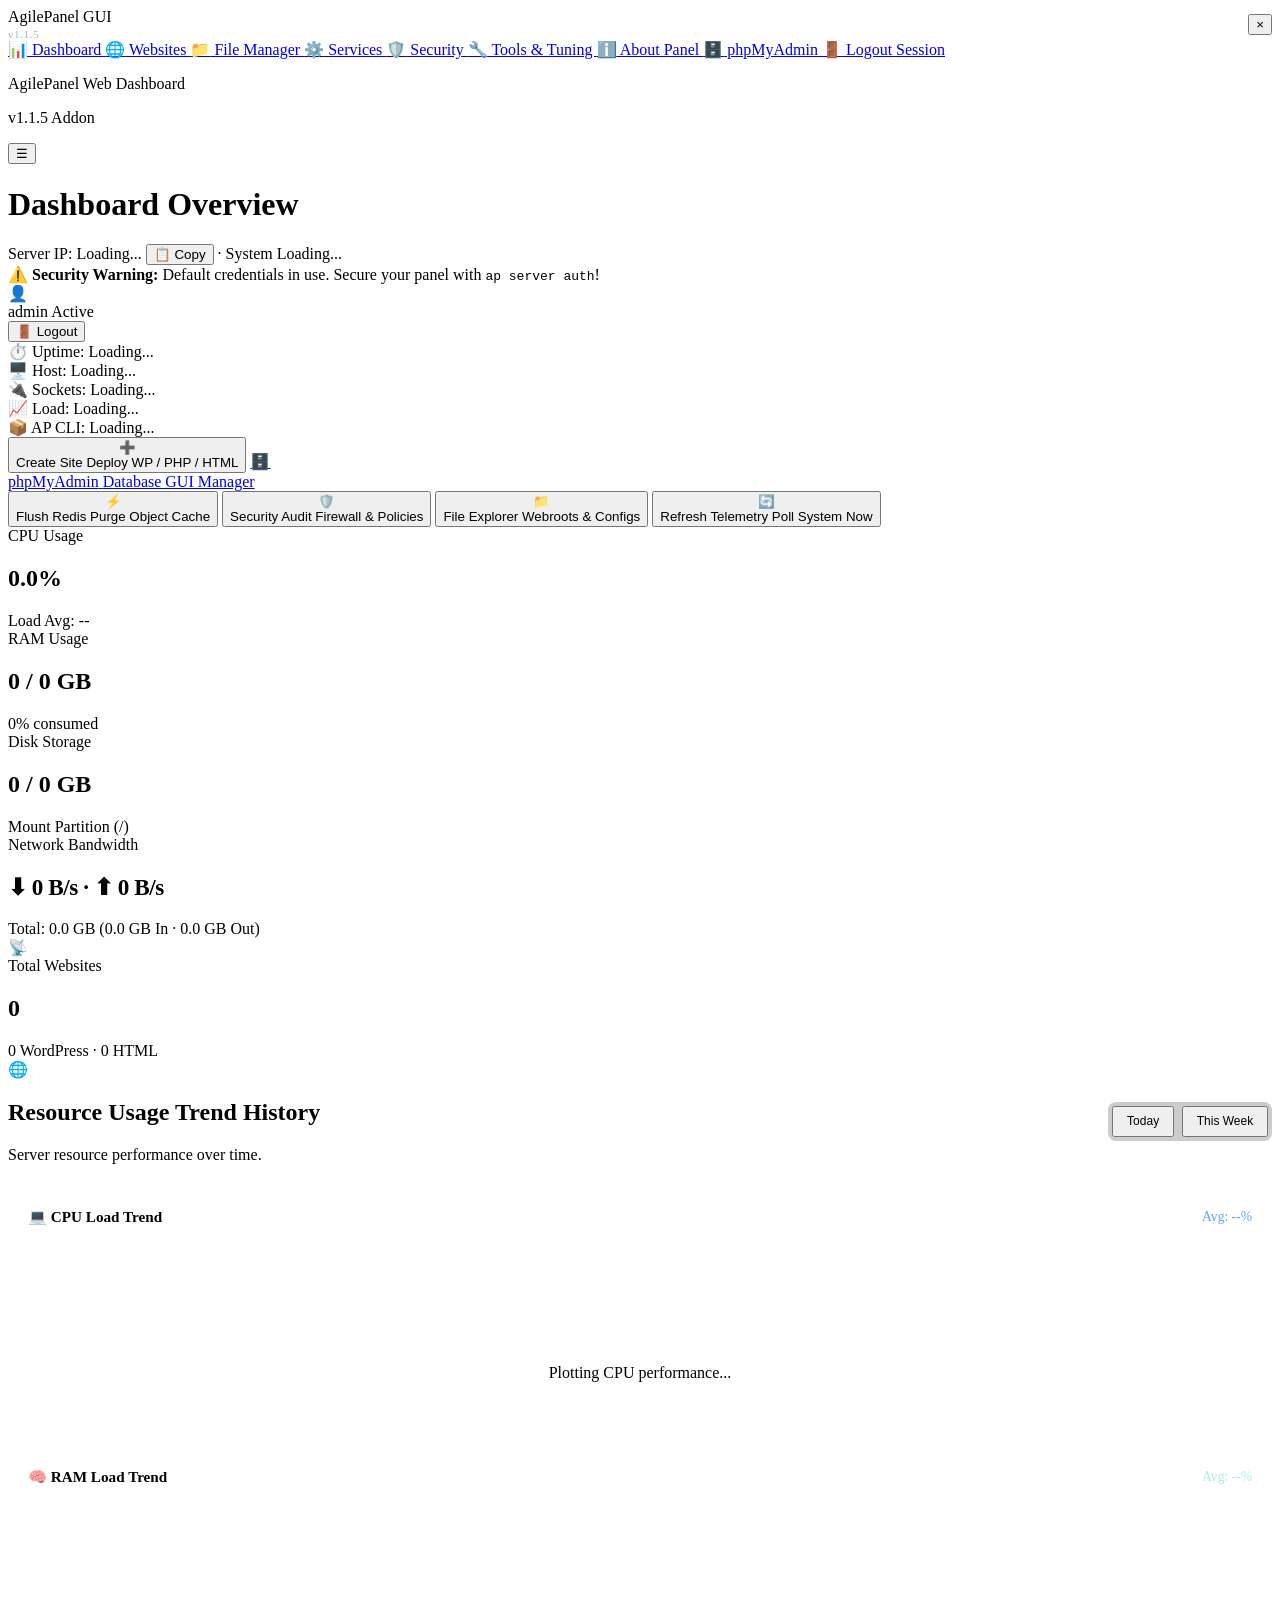
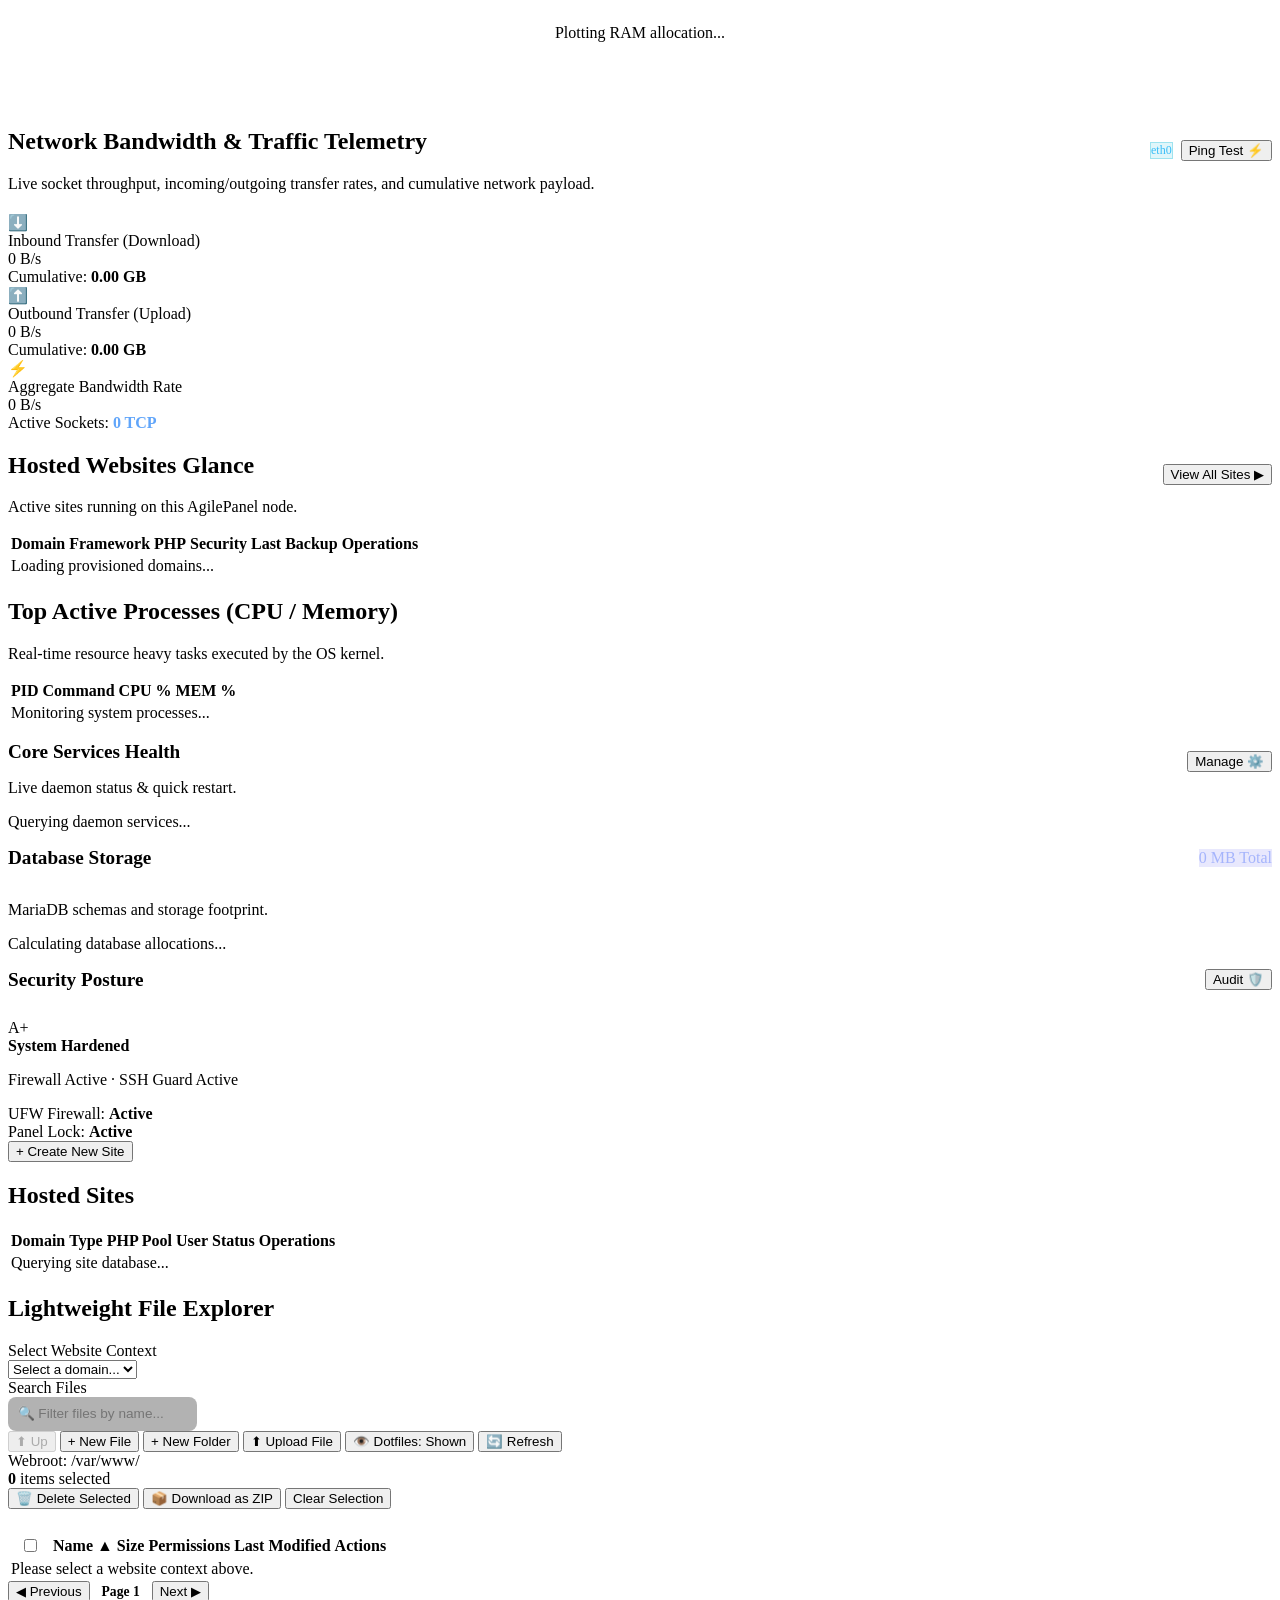
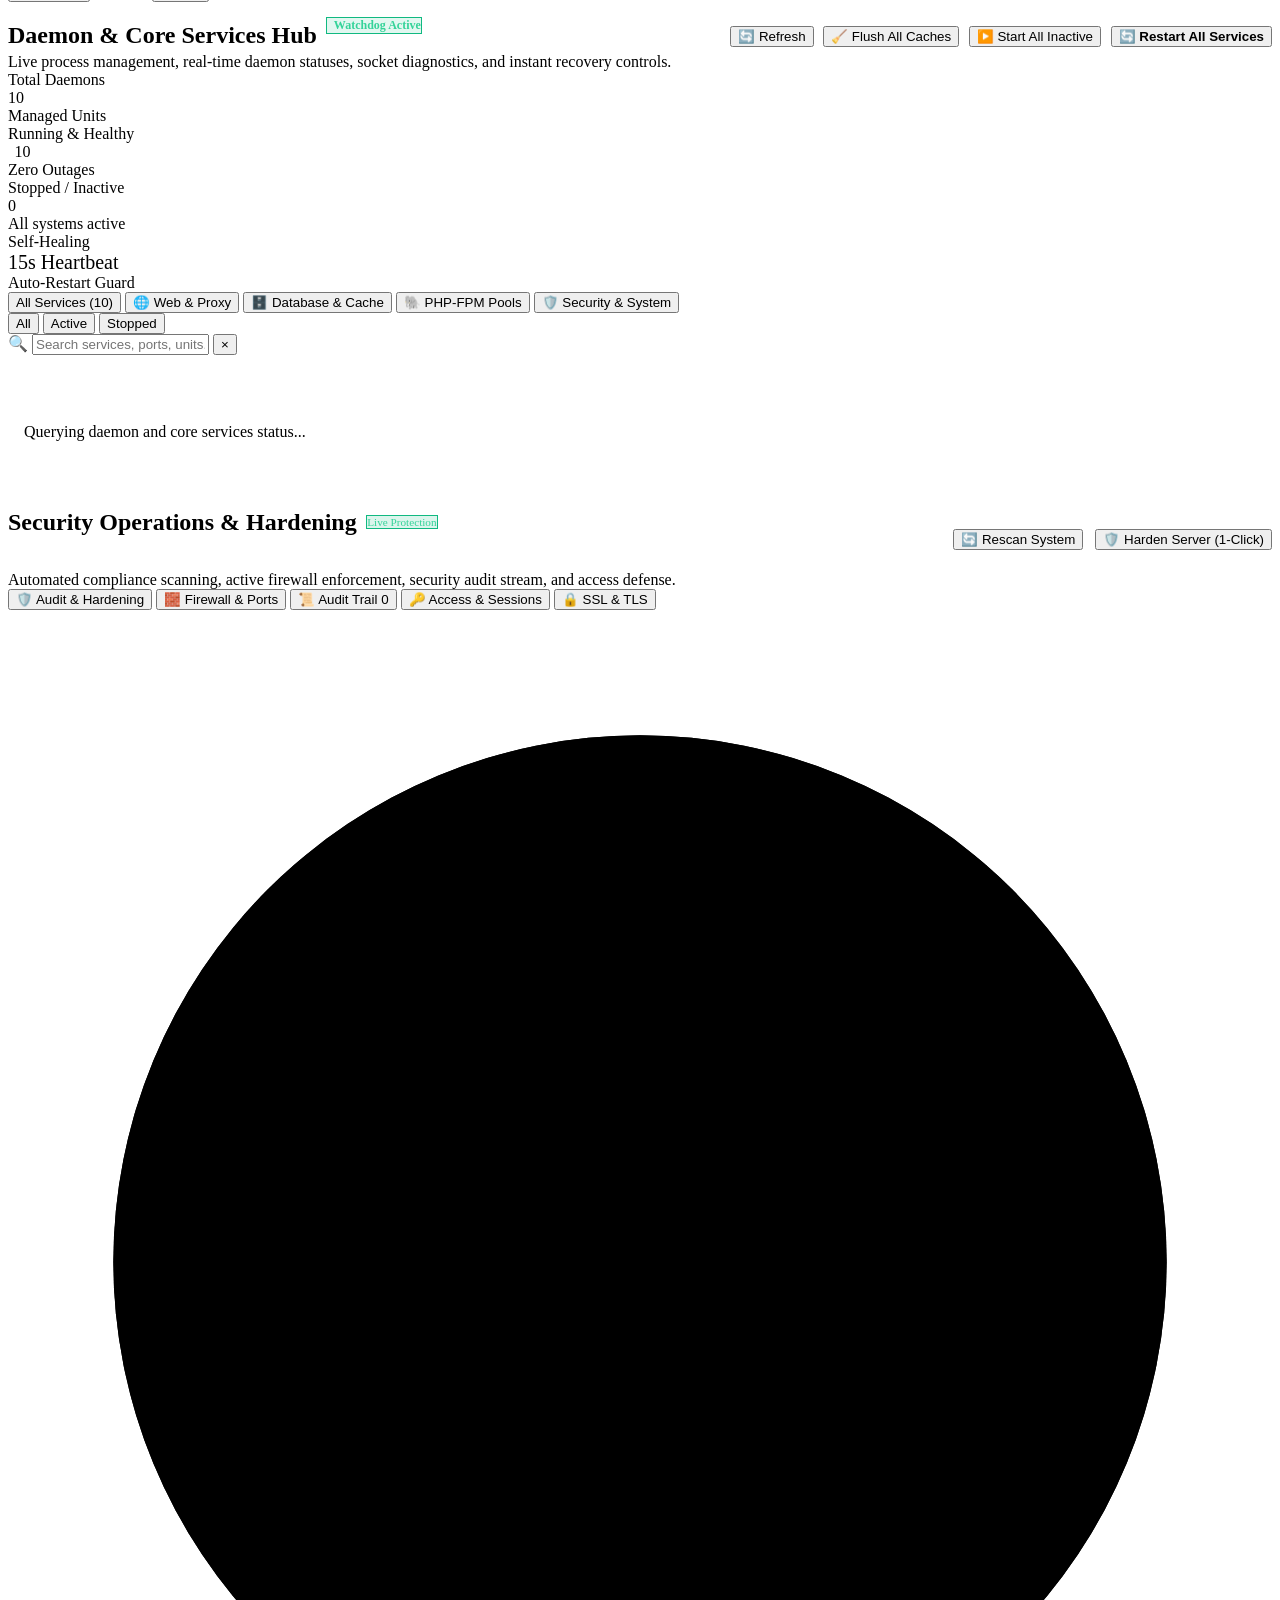
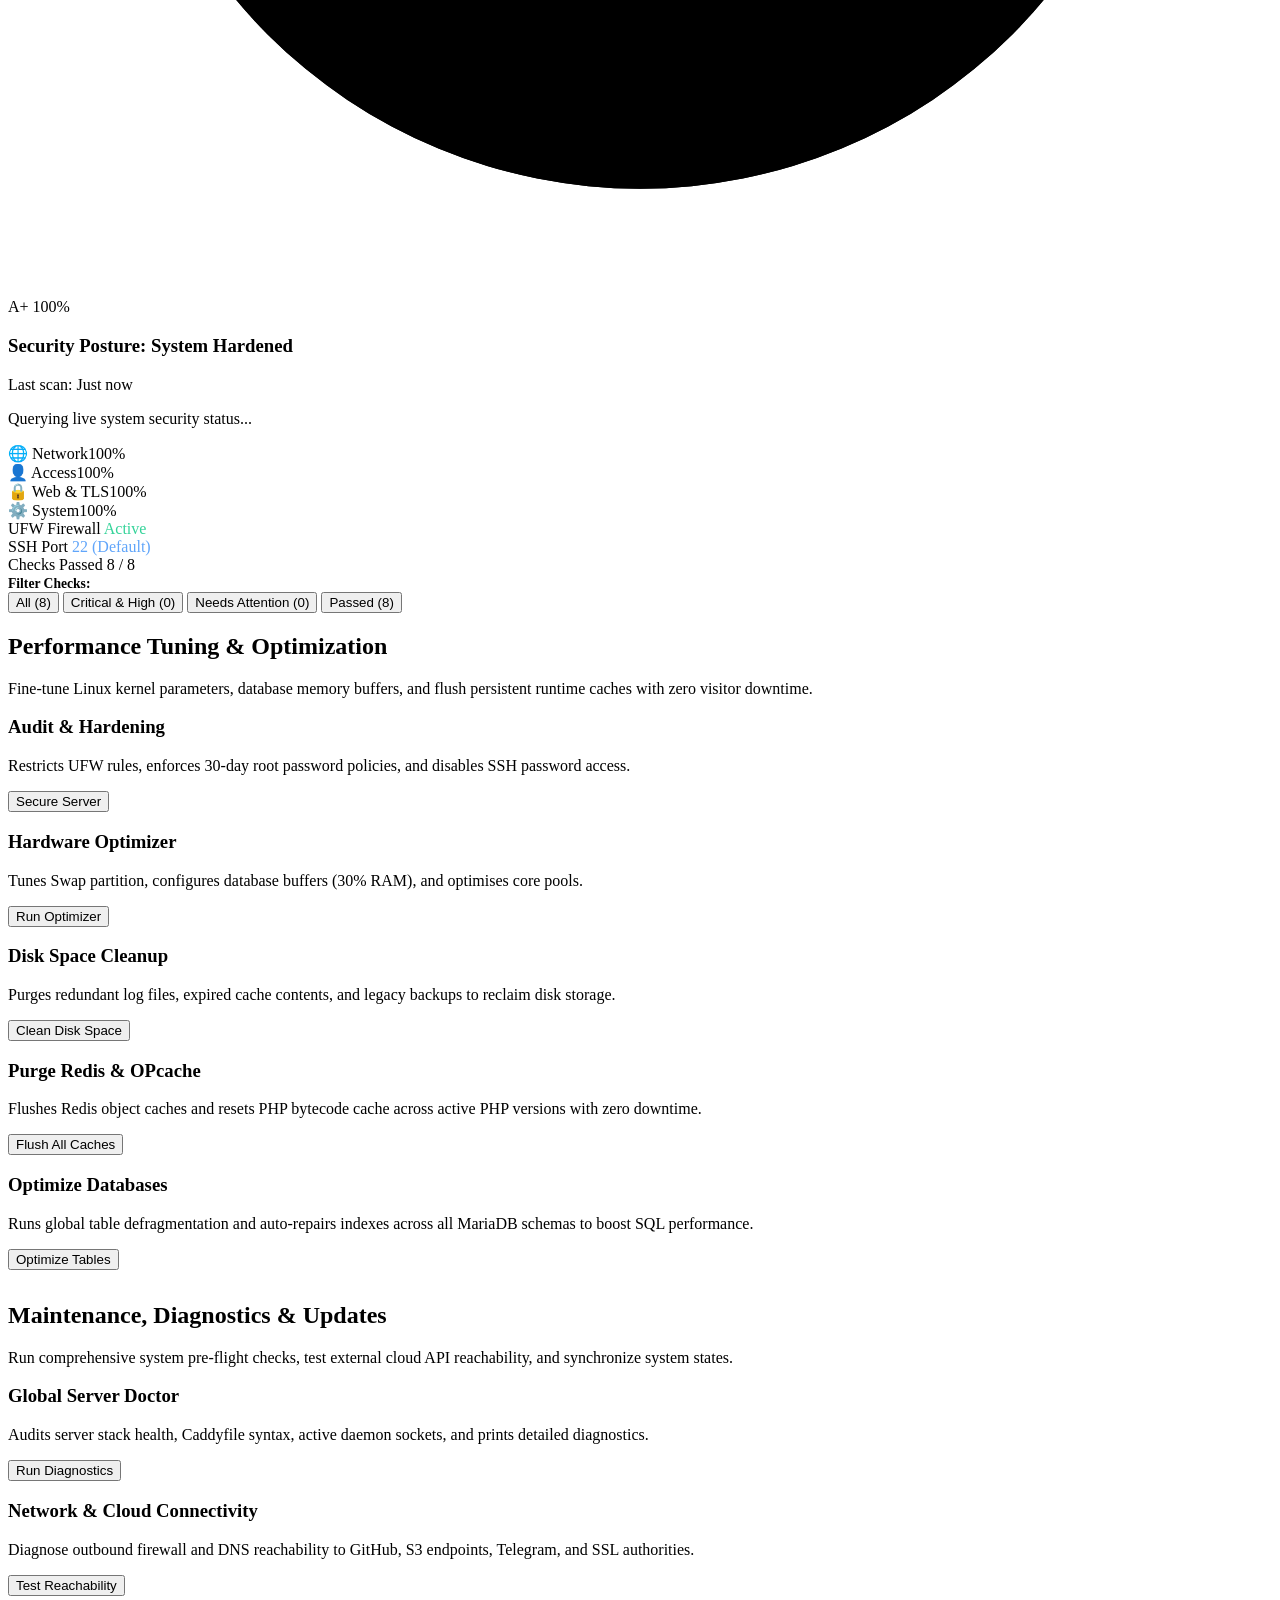
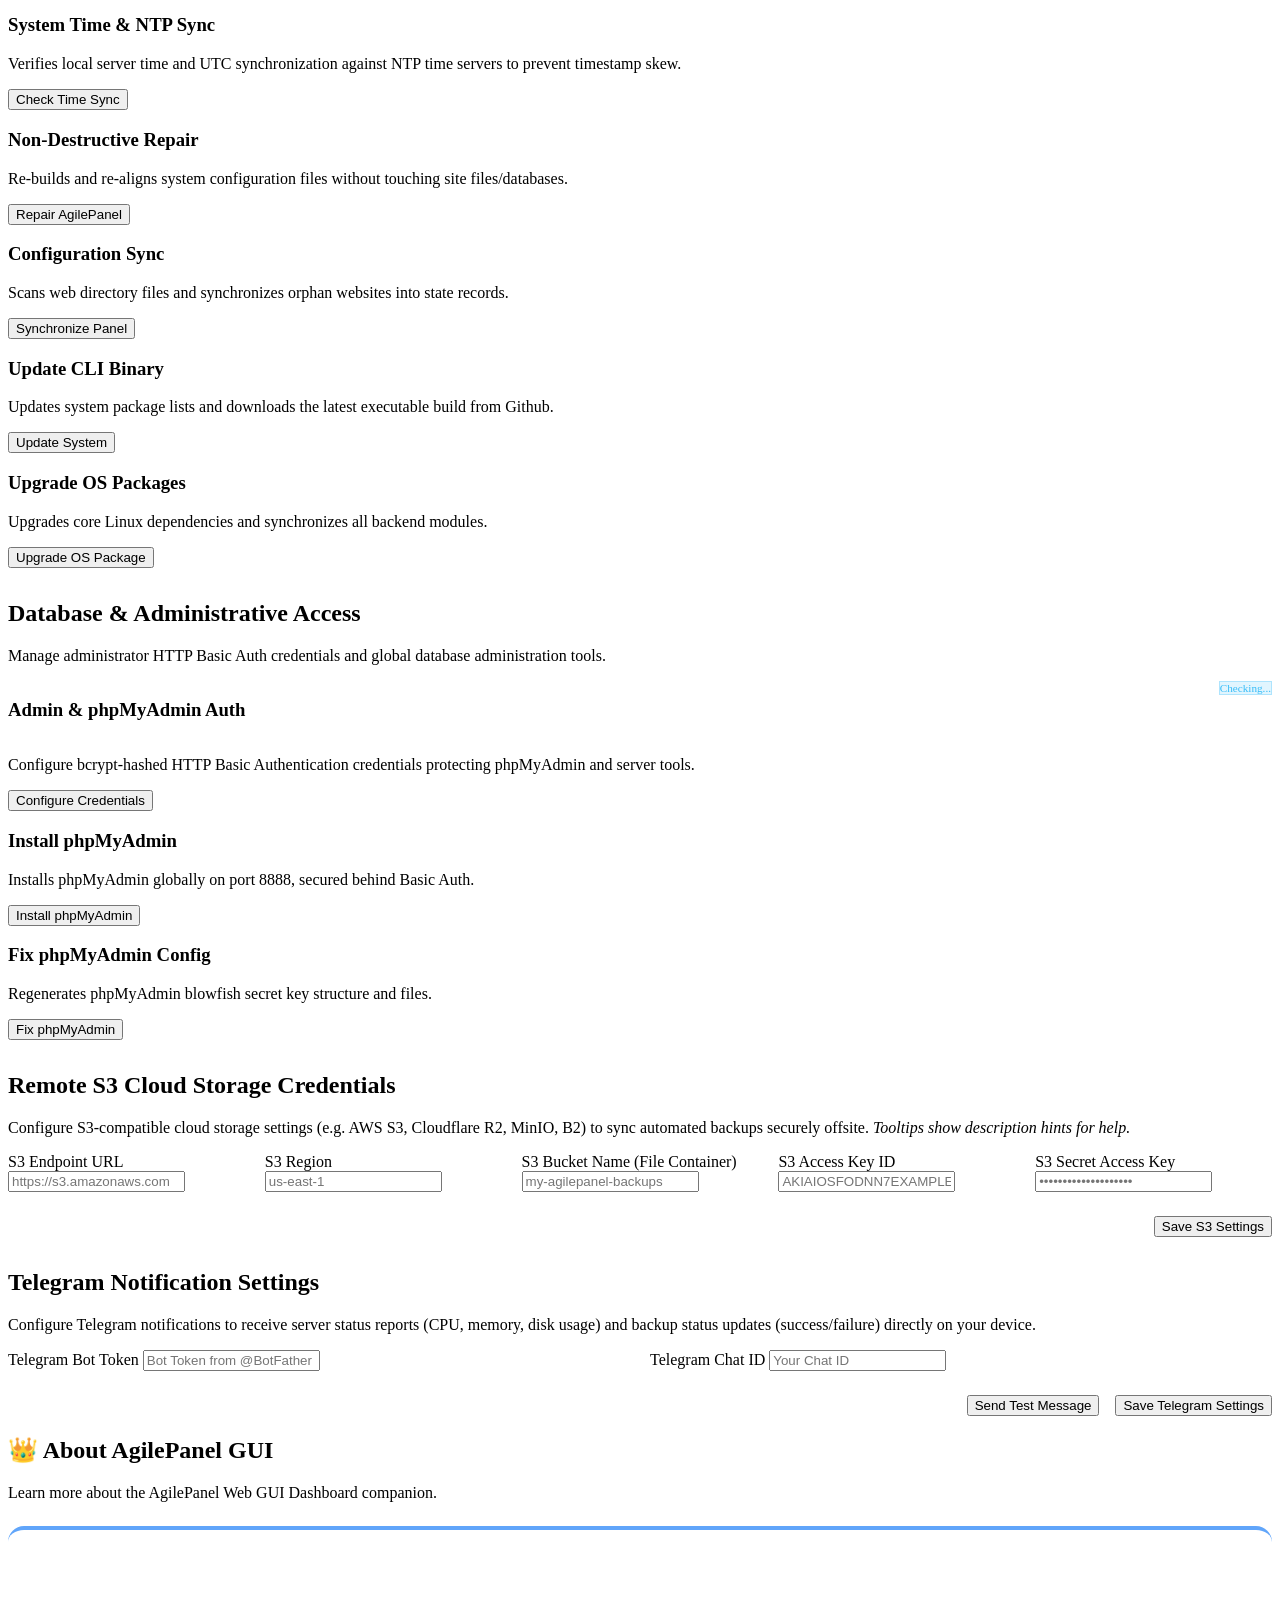
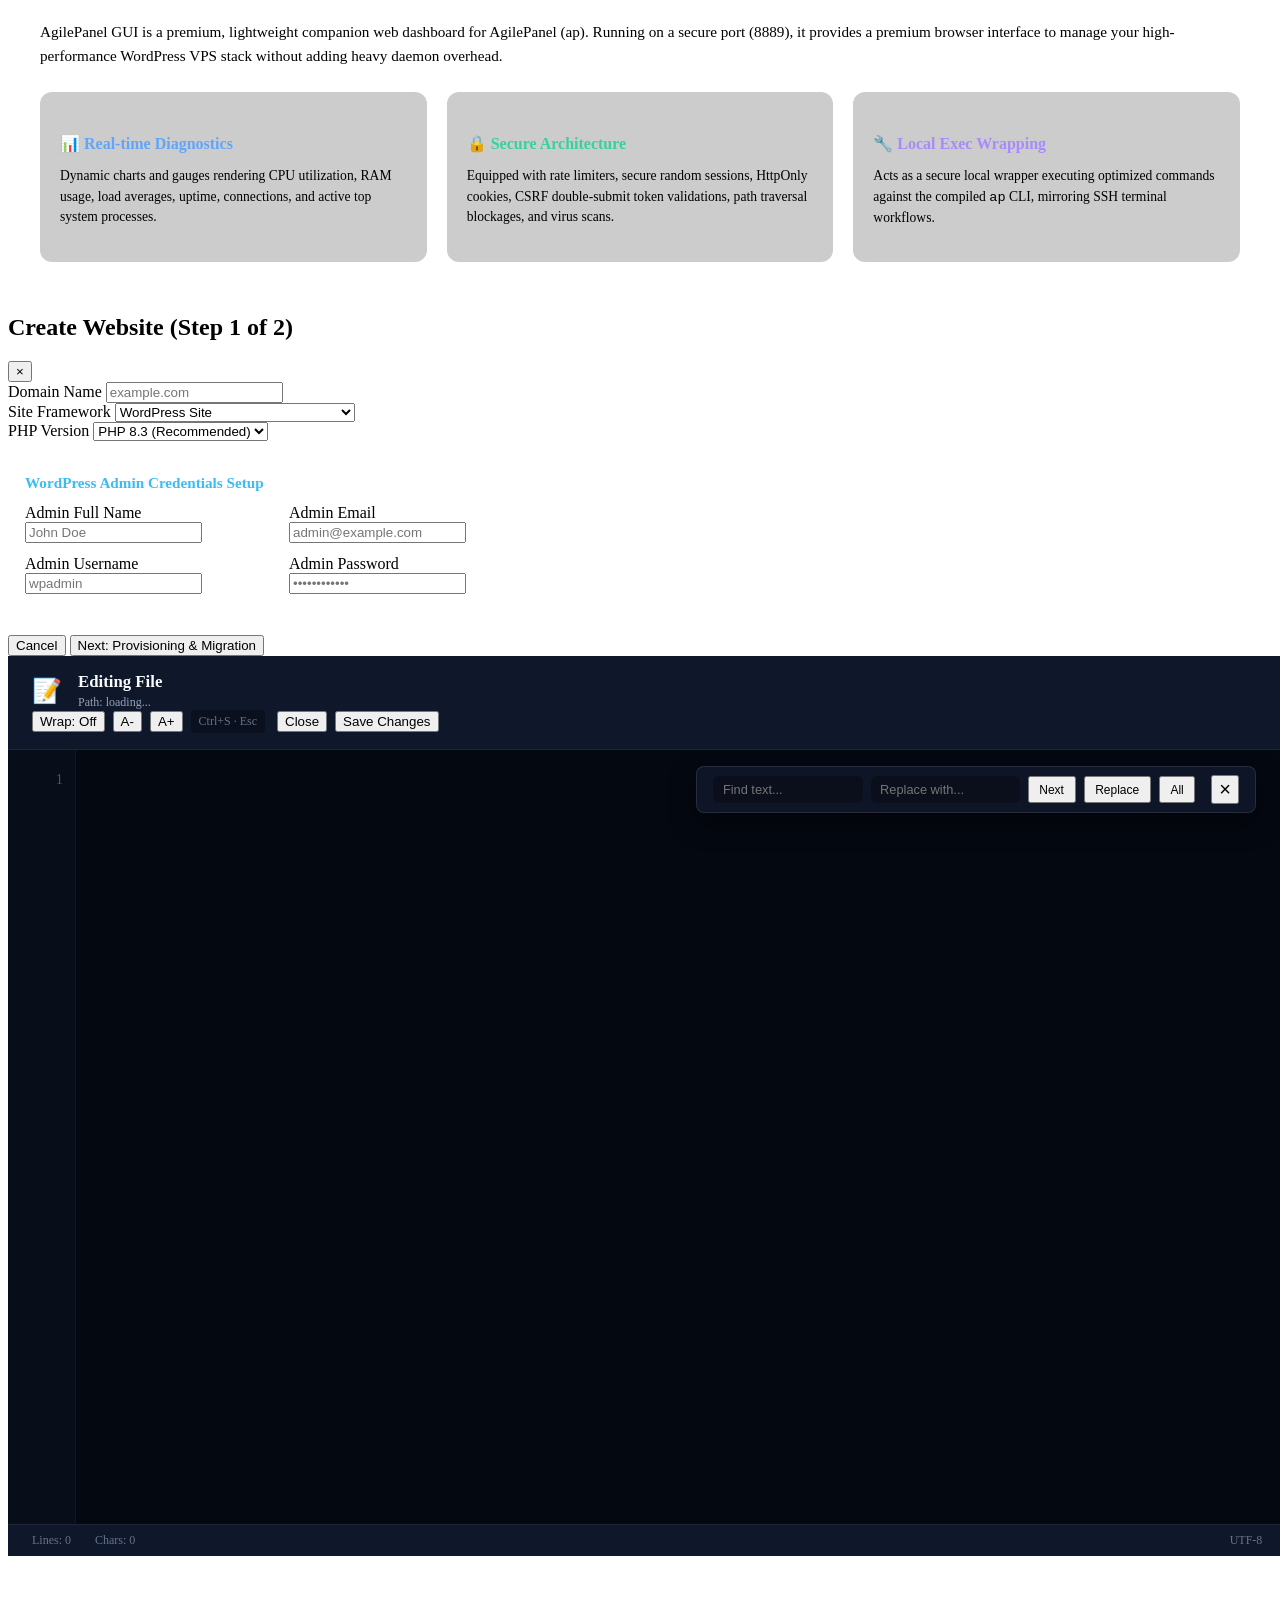
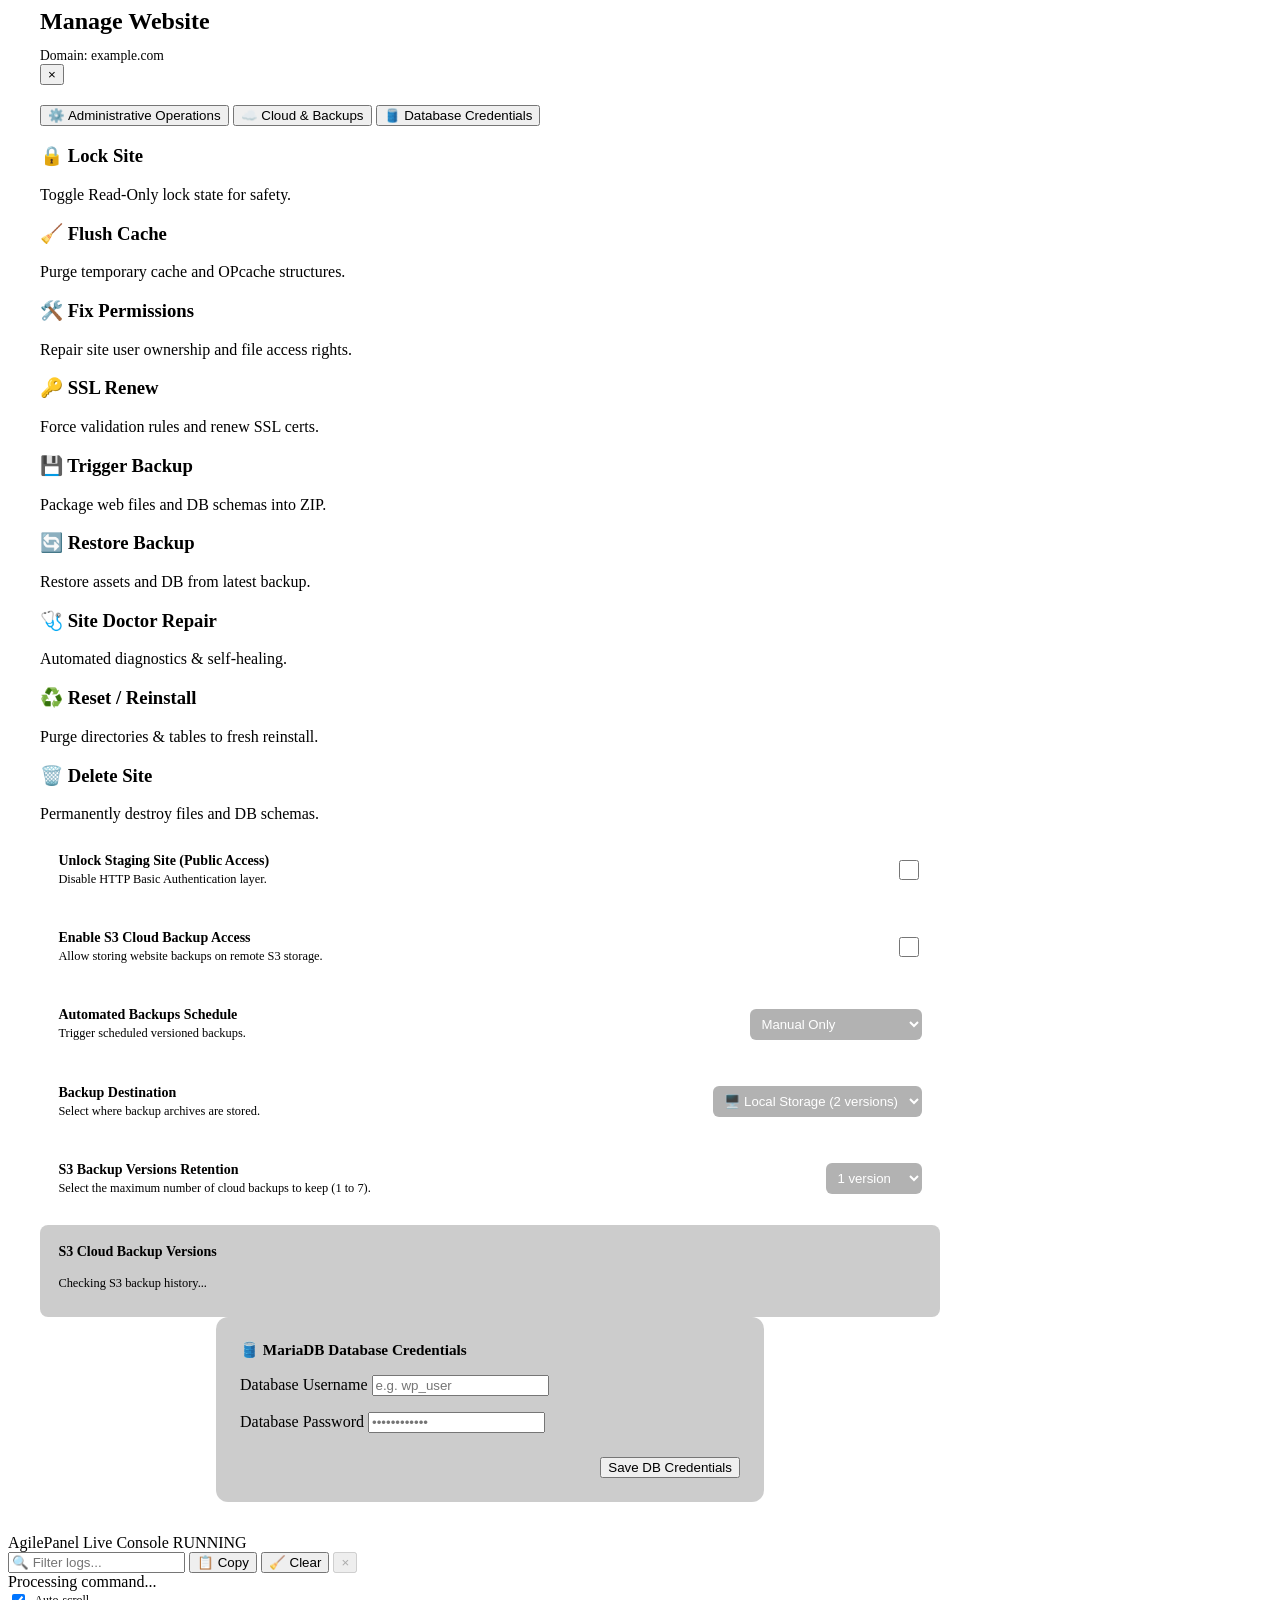
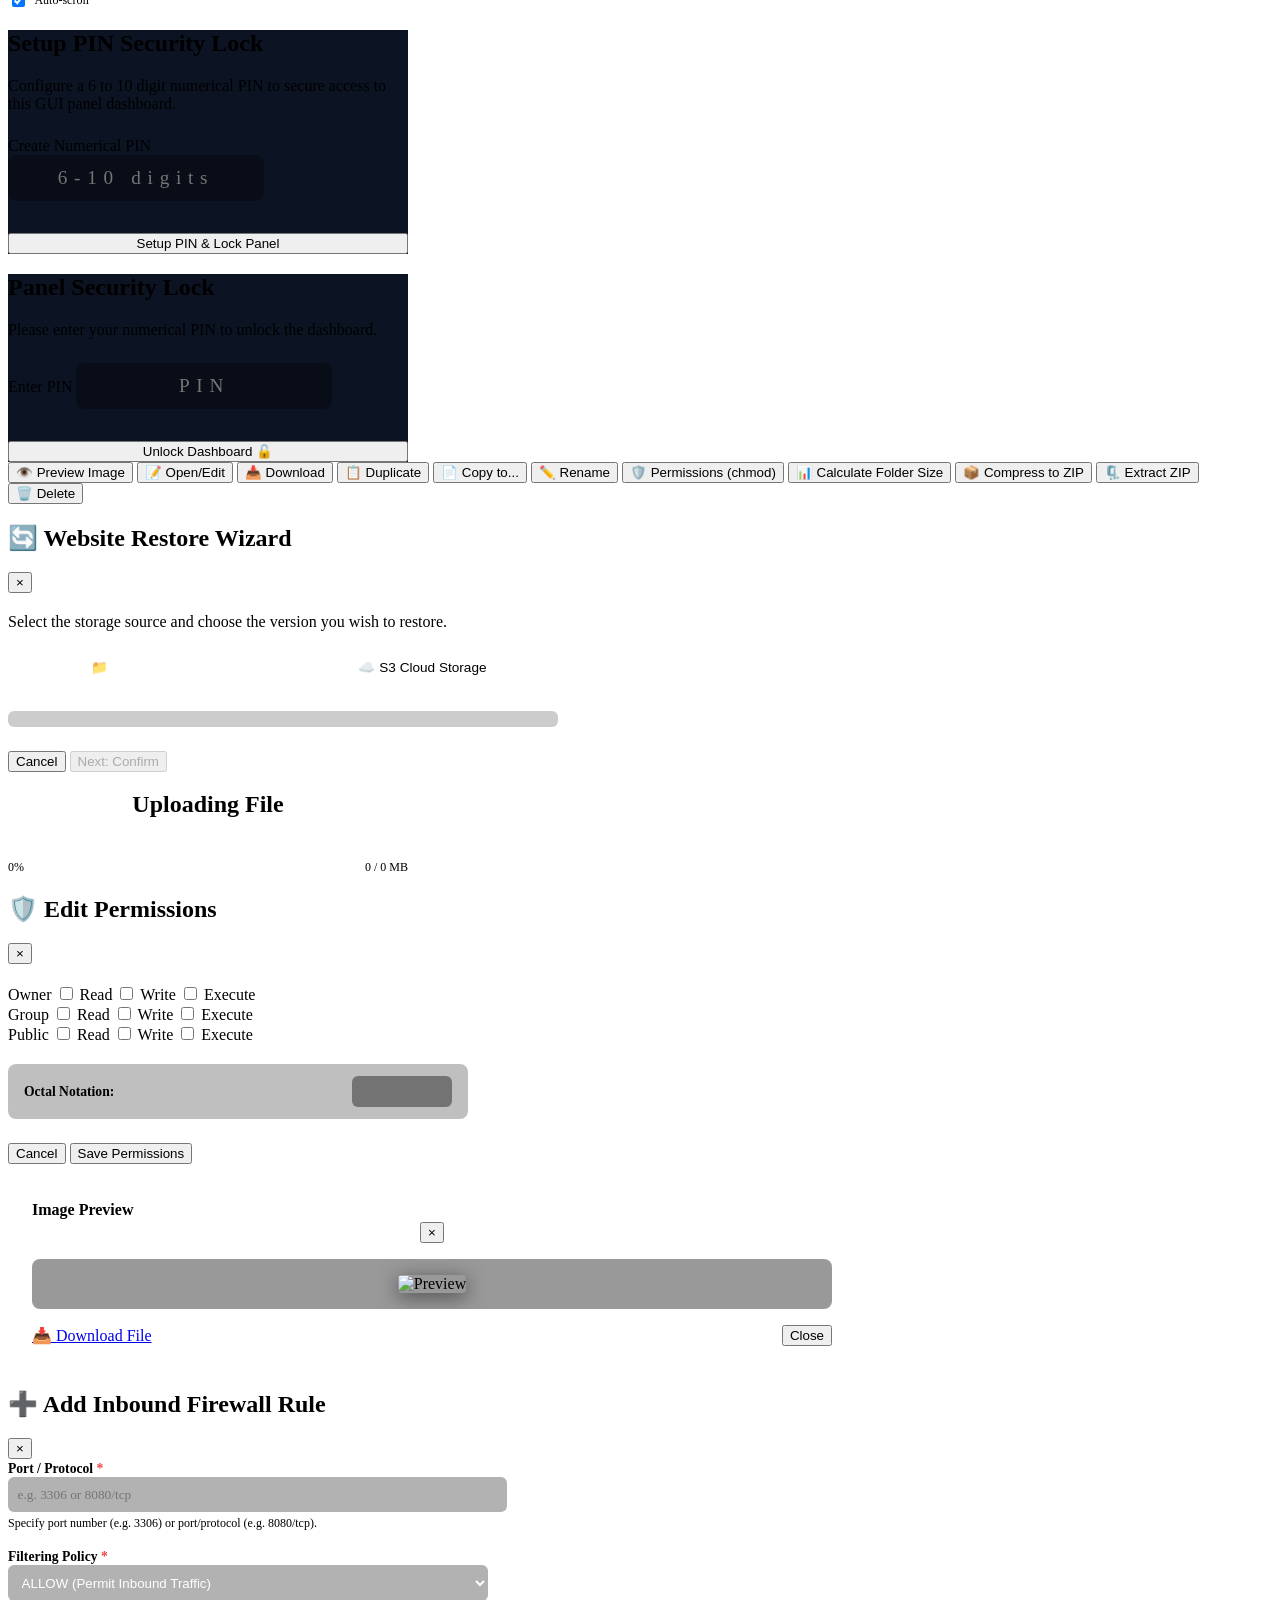
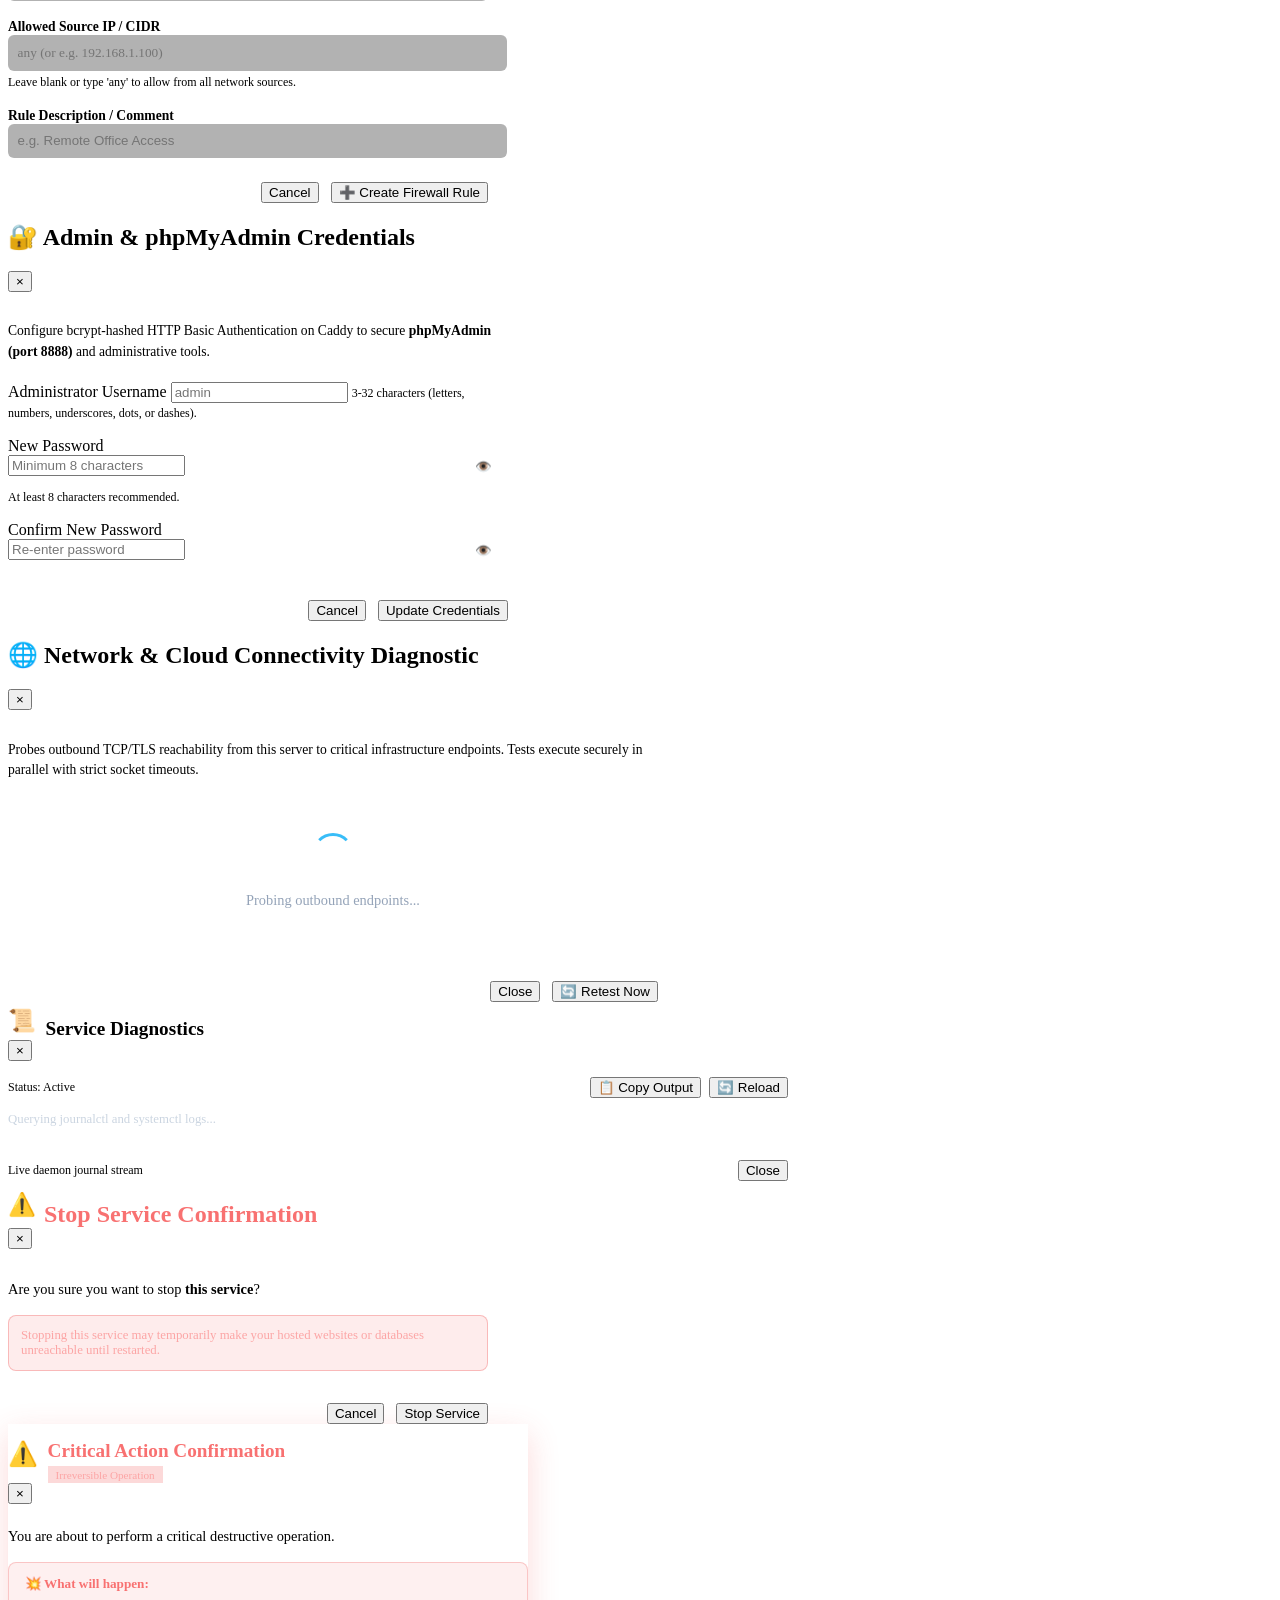
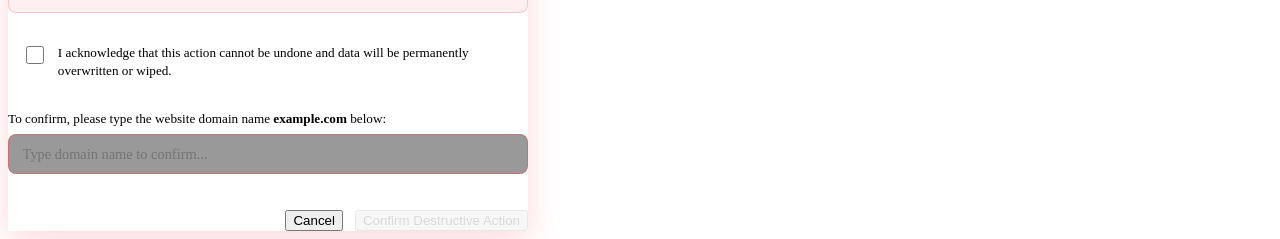
==== commit f3fc248a: "fix(version): dynamic AP CLI version detection, regex parsing, and live dashboard auto-refresh" ====
--- a/assets/index.html
+++ b/assets/index.html
@@ -1380,11 +1380,15 @@
                         <h3>🔄 Restore Backup</h3>
                         <p>Restore assets and DB from latest backup.</p>
                     </div>
-                    <div class="modal-manage-card" onclick="runManageAction('reinstall')" data-tooltip="Resets the site to its fresh installed state. Deletes all current site directories and database tables, then rebuilds the base framework.">
-                        <h3>♻️ Reinstall Site</h3>
+                    <div class="modal-manage-card" onclick="runManageAction('doctor')" data-tooltip="Audits DNS, TLS/SSL, Caddy configs, FastCGI sockets, MariaDB reachability, and memory limits, automatically repairing detected anomalies.">
+                        <h3>🩺 Site Doctor Repair</h3>
+                        <p>Automated diagnostics & self-healing.</p>
+                    </div>
+                    <div class="modal-manage-card" onclick="runManageAction('reinstall')" data-tooltip="Resets the site to its fresh installed state. Deletes all current site directories and database tables, then rebuilds the base framework. Enforces dual confirmation.">
+                        <h3>♻️ Reset / Reinstall</h3>
                         <p>Purge directories & tables to fresh reinstall.</p>
                     </div>
-                    <div class="modal-manage-card danger" onclick="runManageAction('delete')" data-tooltip="DANGER: Permanently deletes all website files, configuration files, and database schemas. This action is irreversible!">
+                    <div class="modal-manage-card danger" onclick="runManageAction('delete')" data-tooltip="DANGER: Permanently deletes all website files, configuration files, and database schemas. Enforces dual confirmation!">
                         <h3>🗑️ Delete Site</h3>
                         <p>Permanently destroy files and DB schemas.</p>
                     </div>
@@ -1911,6 +1915,55 @@
         </div>
     </div>
 
-    <script src="/app.js?v=7"></script>
+    <!-- Modal: Critical Dual Confirmation Modal -->
+    <div id="dual-confirm-modal" class="modal-overlay">
+        <div class="modal-card" style="max-width: 520px; border-color: rgba(239, 68, 68, 0.45); box-shadow: 0 10px 30px rgba(239, 68, 68, 0.2);">
+            <div class="modal-header">
+                <div style="display:flex; align-items:center; gap:0.6rem;">
+                    <span style="font-size:1.5rem;">⚠️</span>
+                    <div>
+                        <h2 id="dual-confirm-title" style="margin-bottom:0; color:#f87171; font-size:1.2rem;">Critical Action Confirmation</h2>
+                        <span id="dual-confirm-badge" class="badge" style="background:rgba(239, 68, 68, 0.2); color:#fca5a5; font-size:0.7rem; padding:0.15rem 0.5rem; margin-top:0.25rem; display:inline-block;">Irreversible Operation</span>
+                    </div>
+                </div>
+                <button class="close-btn" onclick="closeDualConfirmModal()">&times;</button>
+            </div>
+            
+            <div style="padding: 0.5rem 0 1rem 0;">
+                <p id="dual-confirm-desc" style="font-size:0.9rem; color:var(--text-primary); line-height:1.5; margin-bottom: 0.85rem;">
+                    You are about to perform a critical destructive operation.
+                </p>
+                
+                <div id="dual-confirm-warning-box" style="padding:0.85rem 1rem; background:rgba(239, 68, 68, 0.08); border:1px solid rgba(239, 68, 68, 0.25); border-radius:8px; font-size:0.825rem; color:#fca5a5; margin-bottom: 1.15rem;">
+                    <div style="font-weight:600; margin-bottom:0.4rem; display:flex; align-items:center; gap:0.4rem; color:#f87171;">
+                        <span>💥 What will happen:</span>
+                    </div>
+                    <ul id="dual-confirm-consequences" style="margin:0; padding-left:1.25rem; line-height:1.6;">
+                    </ul>
+                </div>
+
+                <div style="margin-bottom: 1.15rem; background:rgba(255,255,255,0.02); border:1px solid var(--glass-border); padding:0.75rem 0.9rem; border-radius:8px;">
+                    <label style="display:flex; align-items:flex-start; gap:0.65rem; cursor:pointer; font-size:0.825rem; color:var(--text-primary); margin-bottom:0;">
+                        <input type="checkbox" id="dual-confirm-checkbox" onchange="validateDualConfirmation()" style="margin-top:0.15rem; width:18px; height:18px; accent-color:#ef4444; cursor:pointer; flex-shrink:0;">
+                        <span id="dual-confirm-ack-text" style="line-height:1.4;">I acknowledge that this action cannot be undone and data will be permanently overwritten or wiped.</span>
+                    </label>
+                </div>
+
+                <div class="form-group" style="margin-bottom:0.5rem;">
+                    <label id="dual-confirm-prompt-label" for="dual-confirm-input" style="font-size:0.825rem; color:var(--text-muted); display:block; margin-bottom:0.45rem;">
+                        To confirm, please type the website domain name <strong id="dual-confirm-target-label" class="dual-confirm-highlight">example.com</strong> below:
+                    </label>
+                    <input type="text" id="dual-confirm-input" oninput="validateDualConfirmation()" onkeydown="handleDualConfirmKeyDown(event)" placeholder="Type domain name to confirm..." autocomplete="off" spellcheck="false" style="width:100%; box-sizing:border-box; background:rgba(0,0,0,0.4); border:1px solid rgba(239,68,68,0.4); border-radius:8px; padding:0.65rem 0.85rem; color:#fff; font-family:var(--font-mono); font-size:0.9rem;">
+                </div>
+            </div>
+
+            <div class="modal-footer" style="display:flex; justify-content:flex-end; gap:0.75rem; margin-top:0.75rem;">
+                <button type="button" class="btn btn-secondary" onclick="closeDualConfirmModal()">Cancel</button>
+                <button type="button" id="dual-confirm-submit-btn" class="btn btn-danger" onclick="submitDualConfirmation()" disabled style="opacity:0.45; cursor:not-allowed;">Confirm Destructive Action</button>
+            </div>
+        </div>
+    </div>
+
+    <script src="/app.js?v=8"></script>
 </body>
 </html>
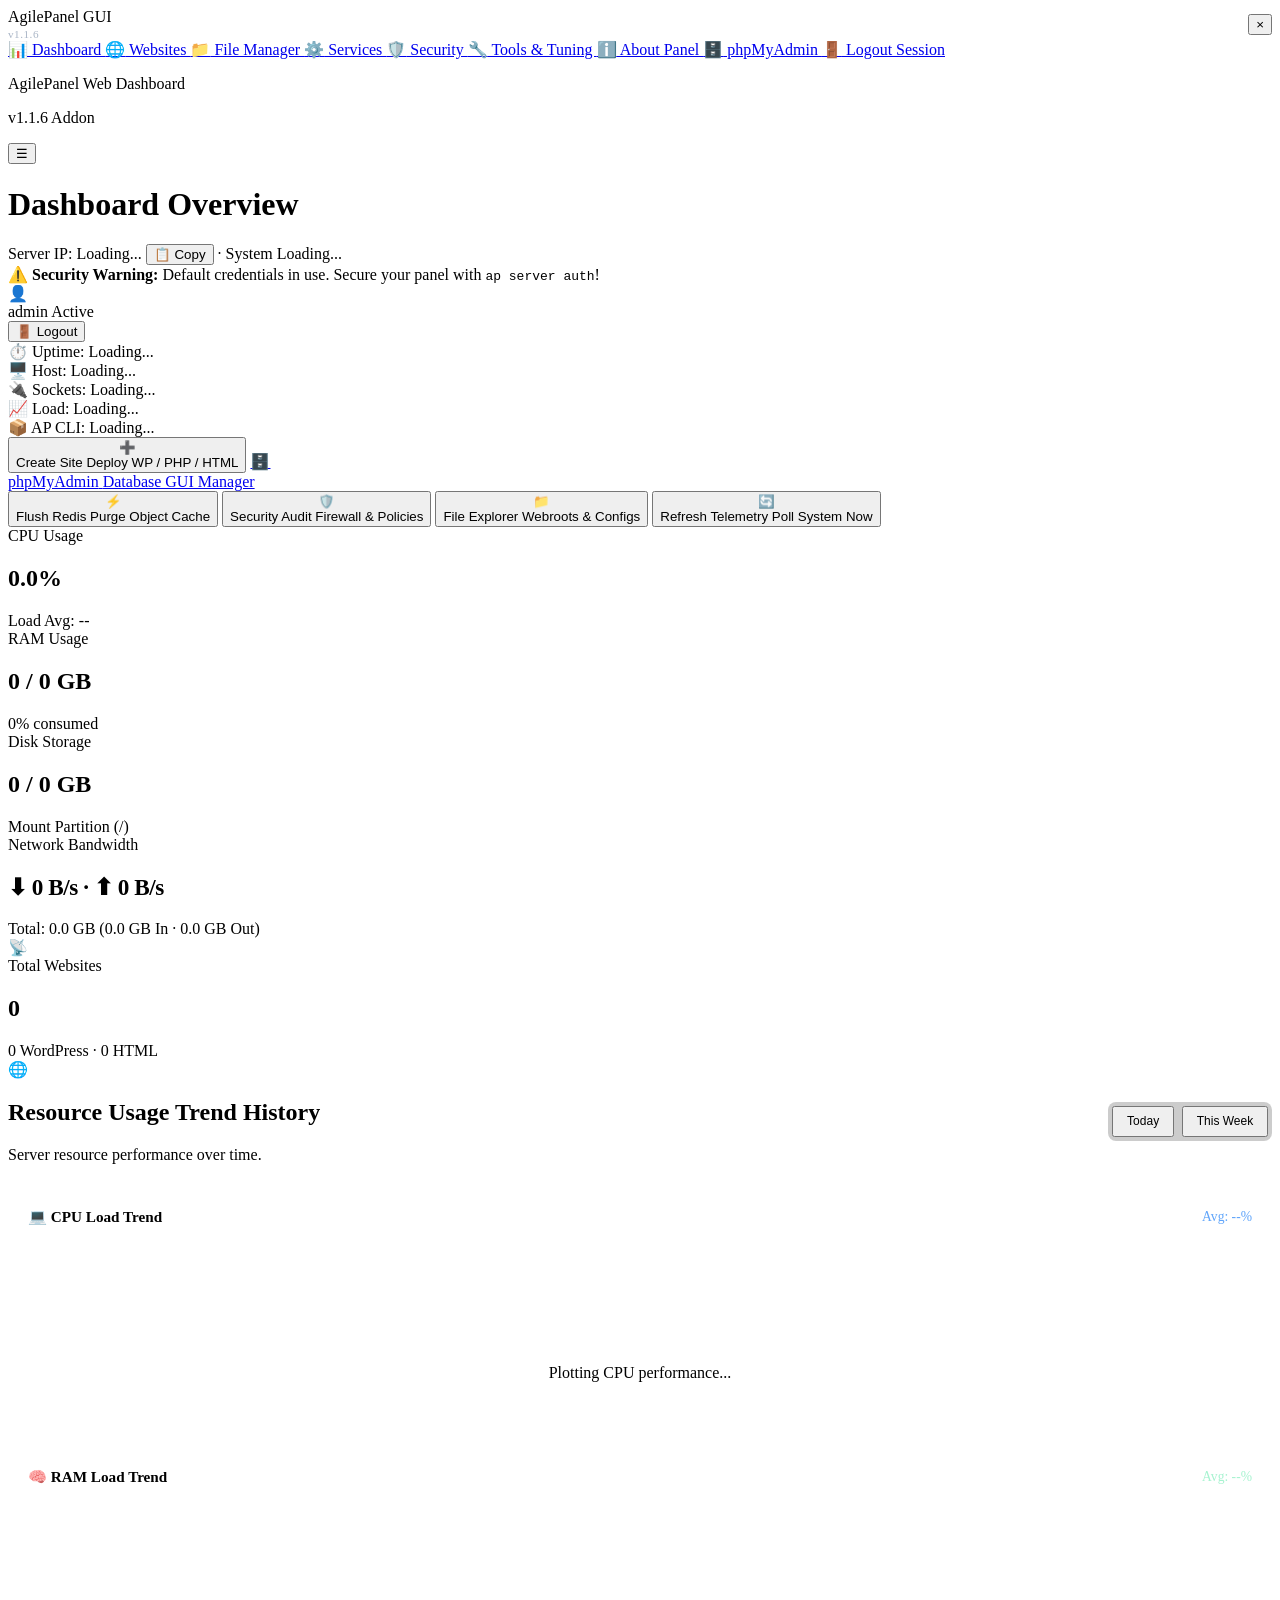
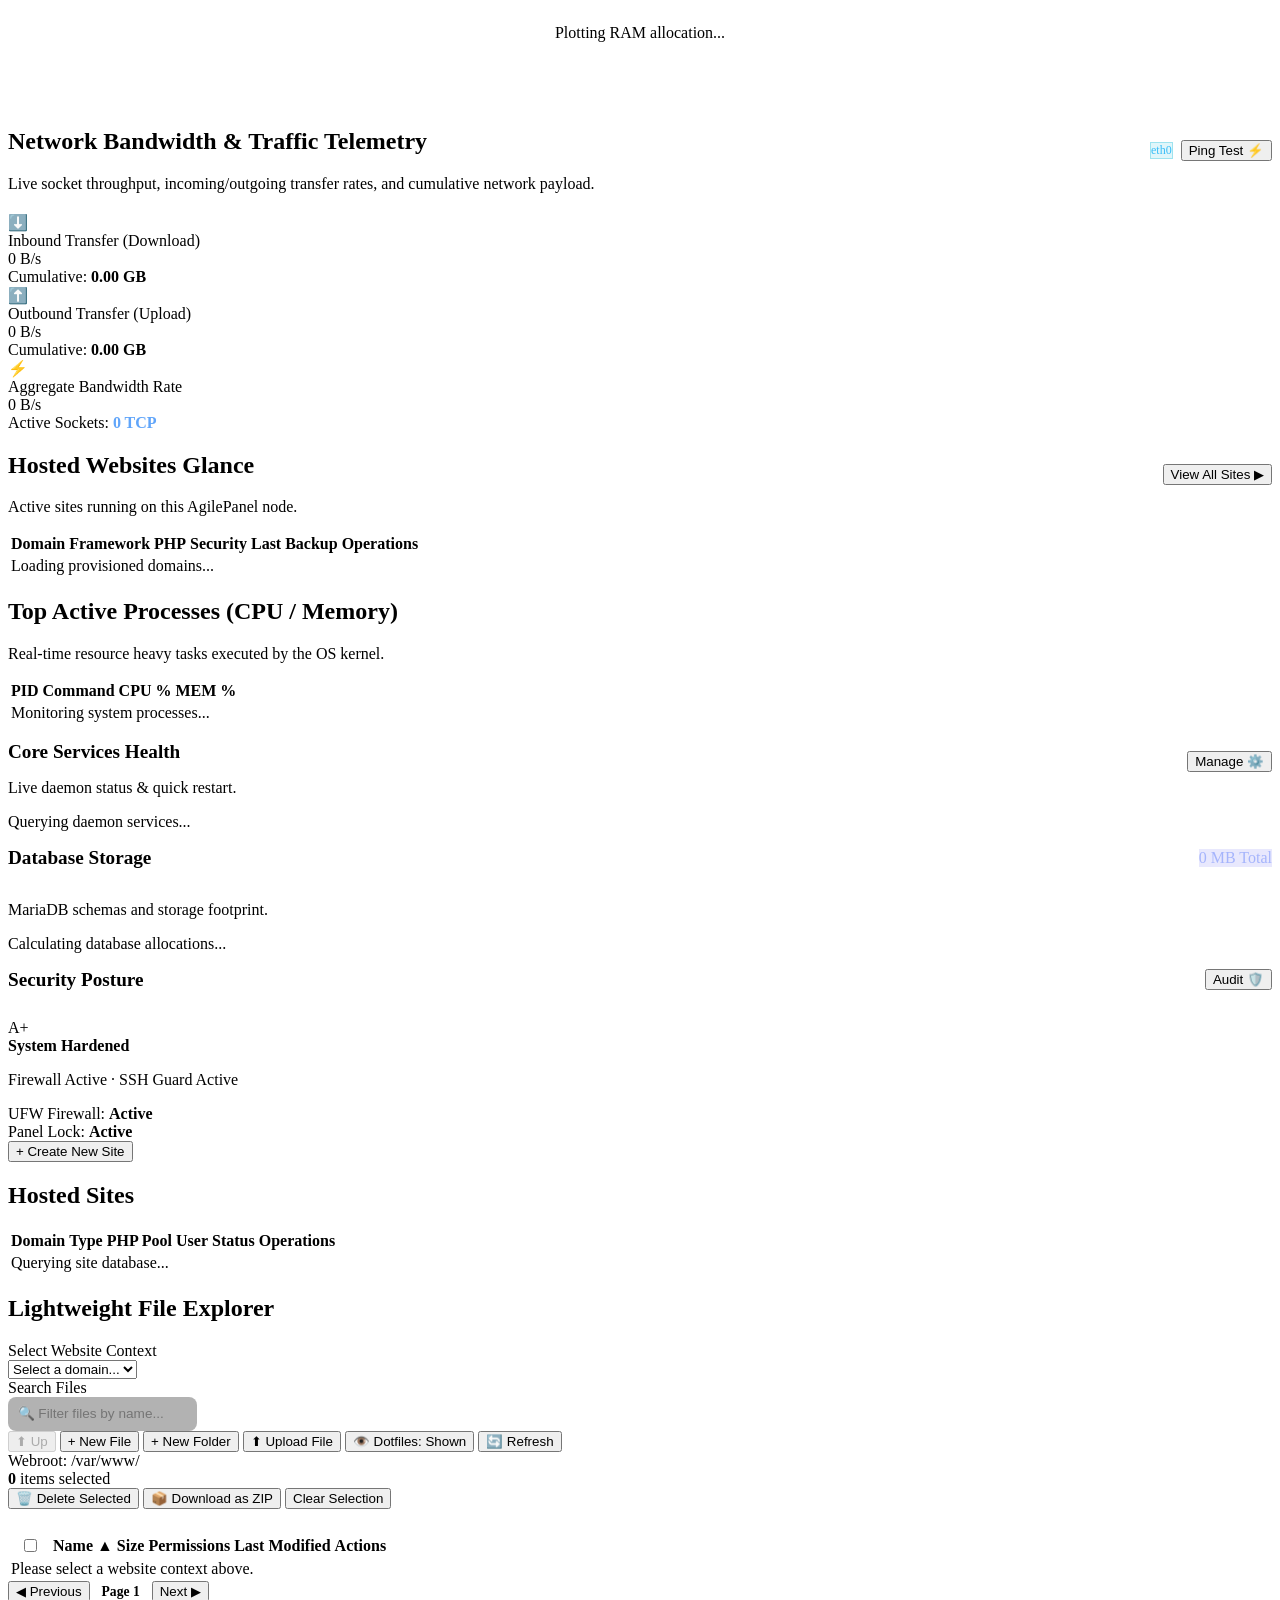
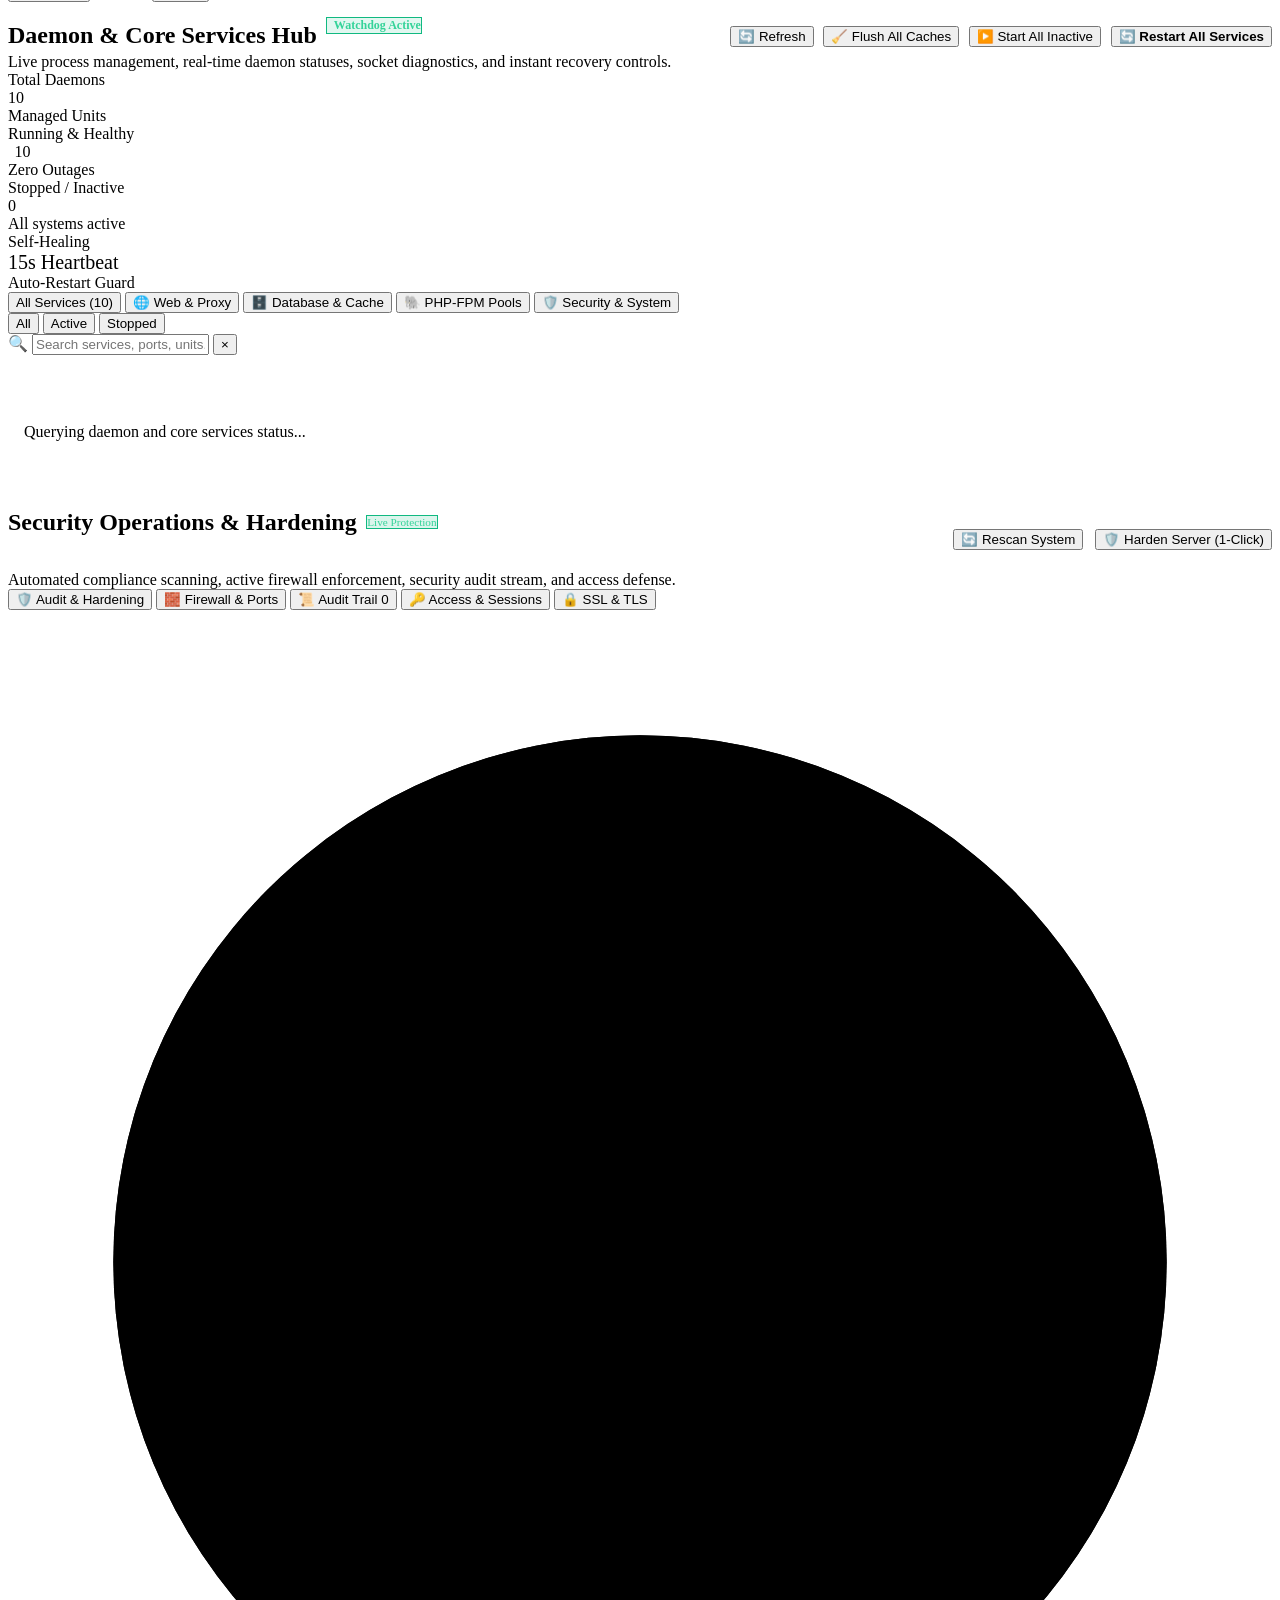
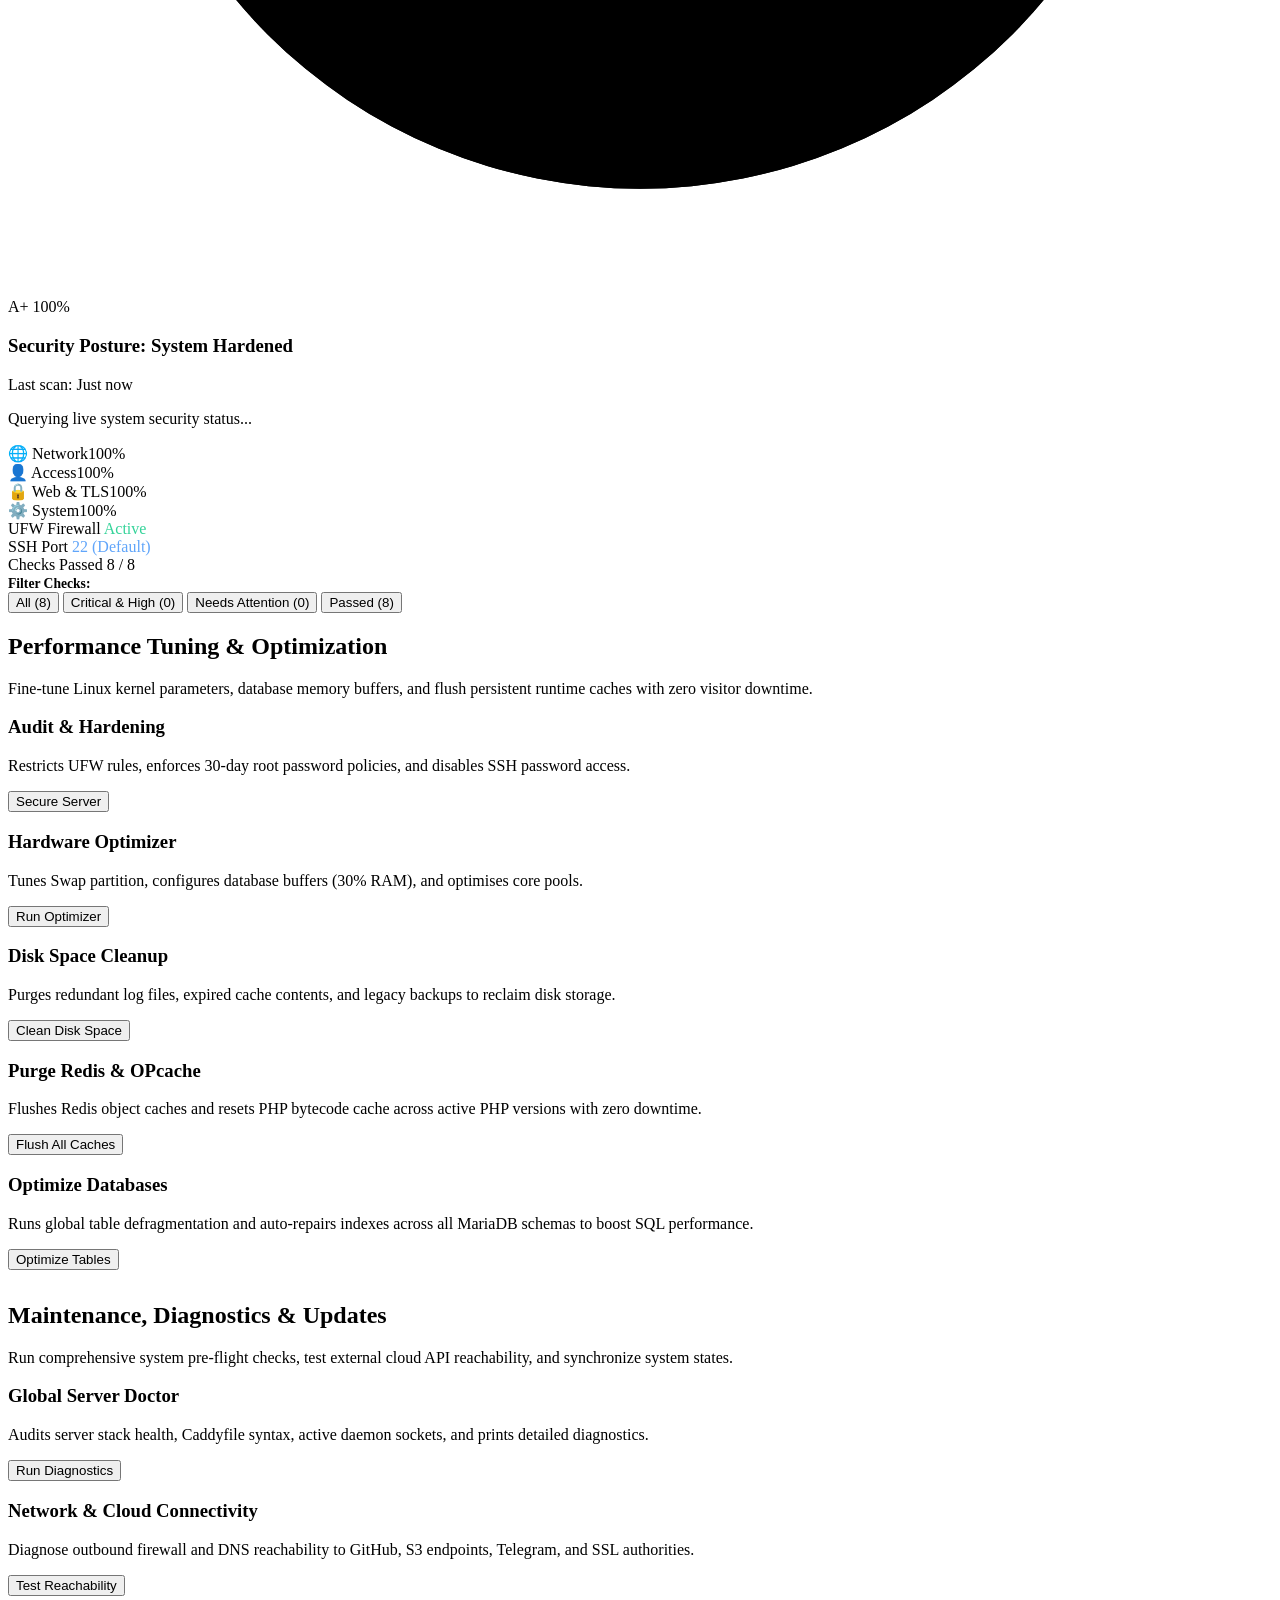
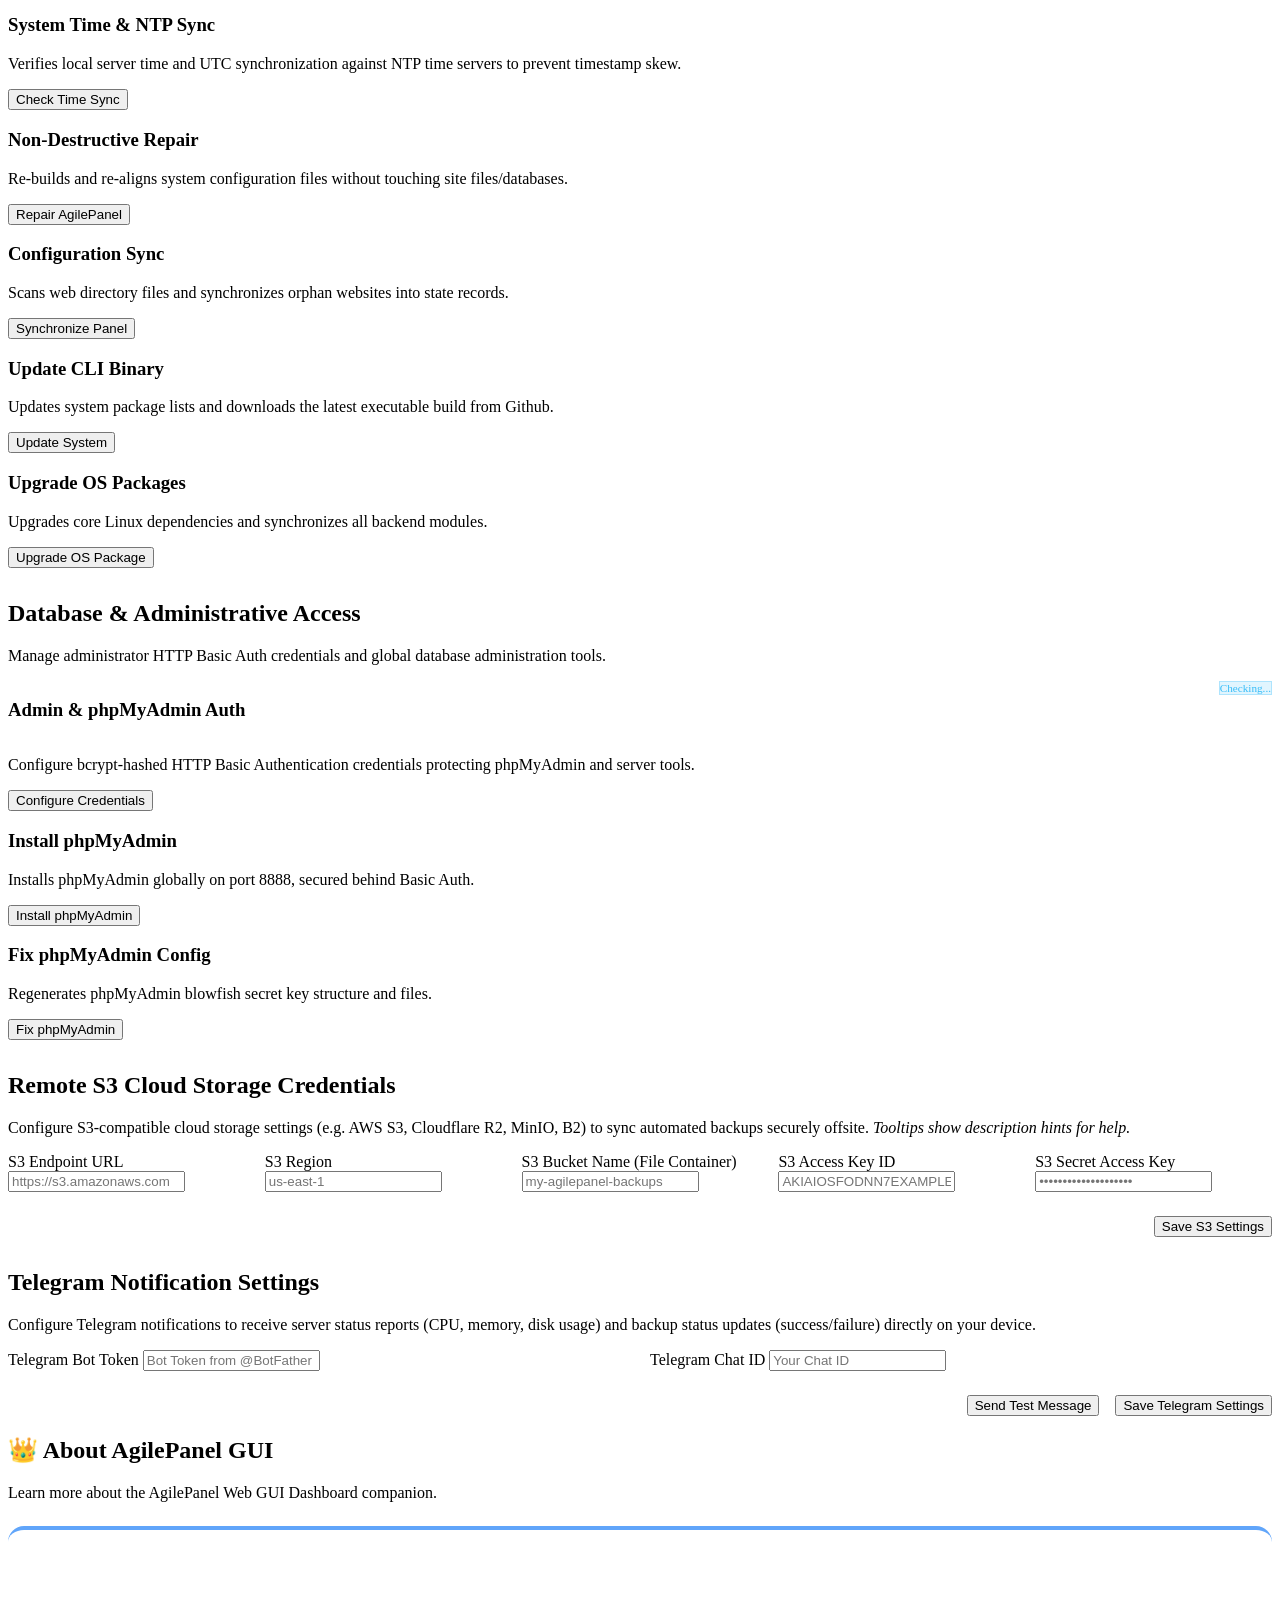
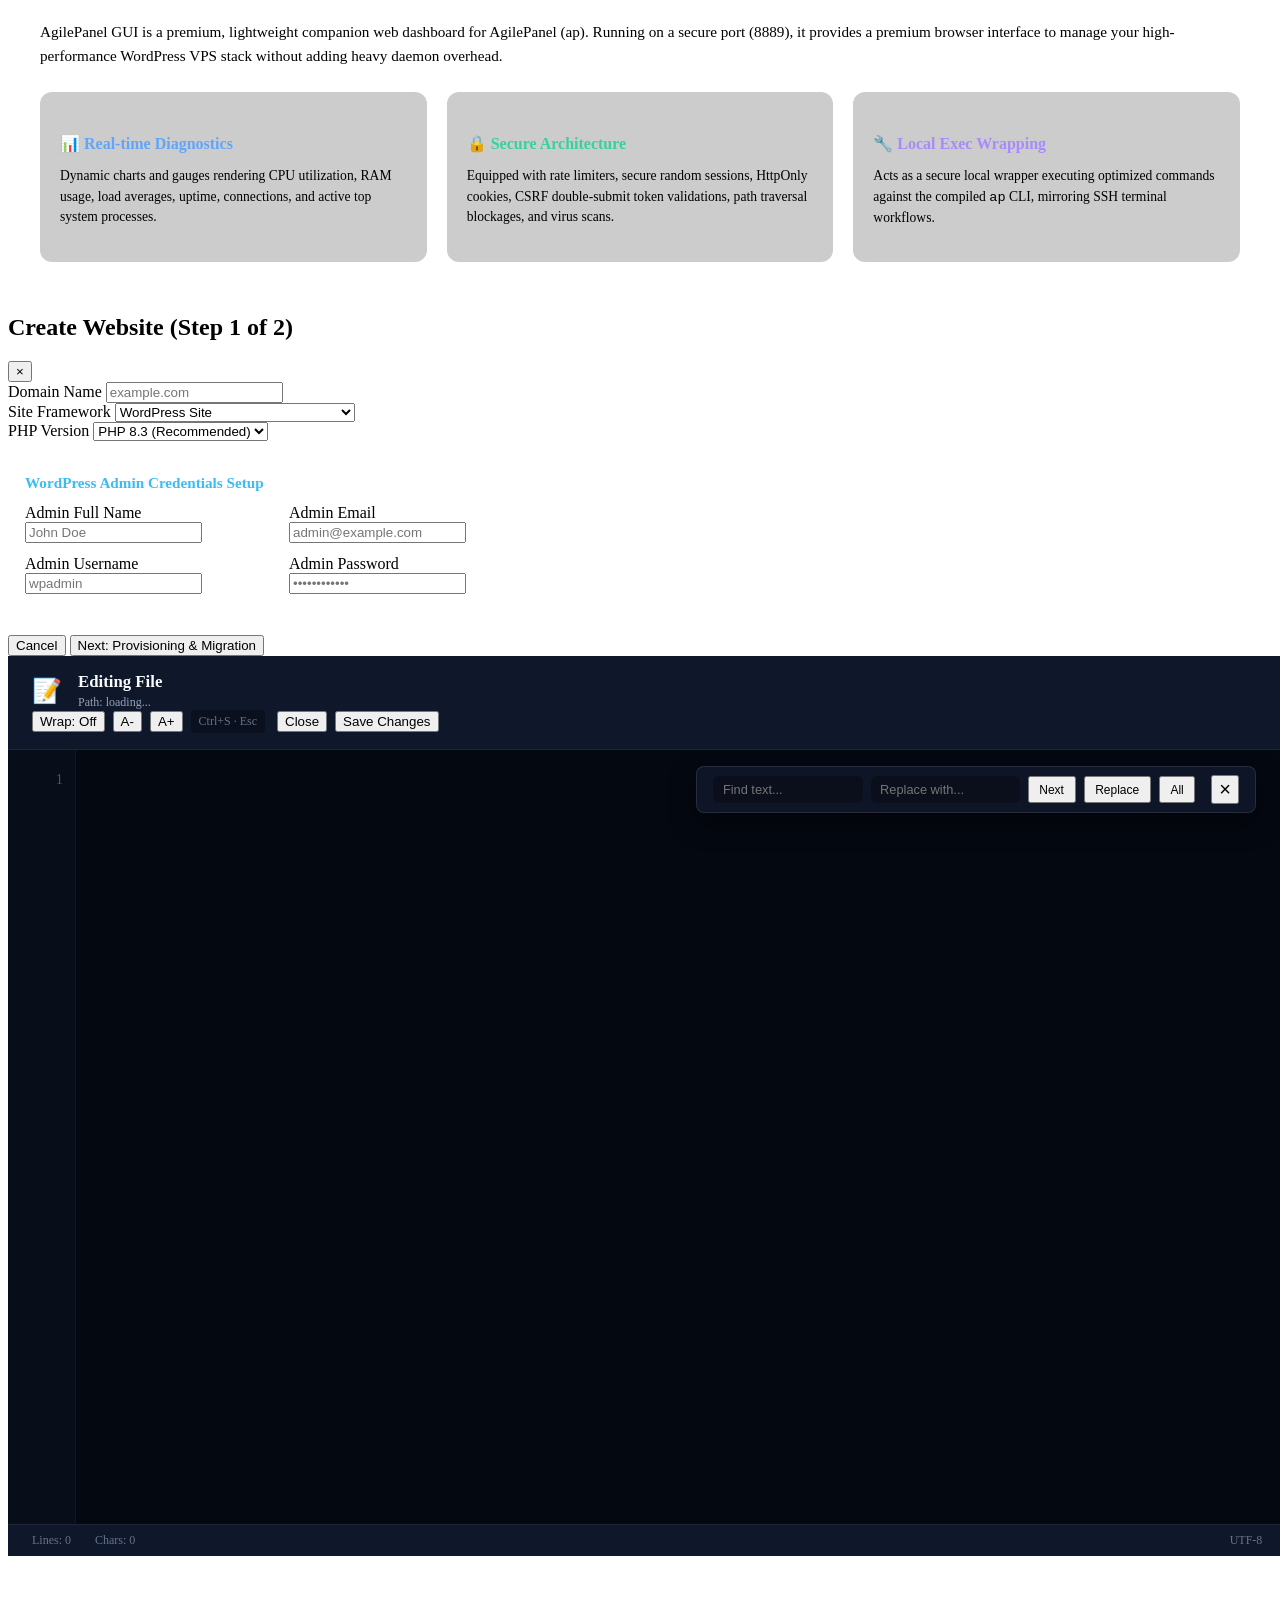
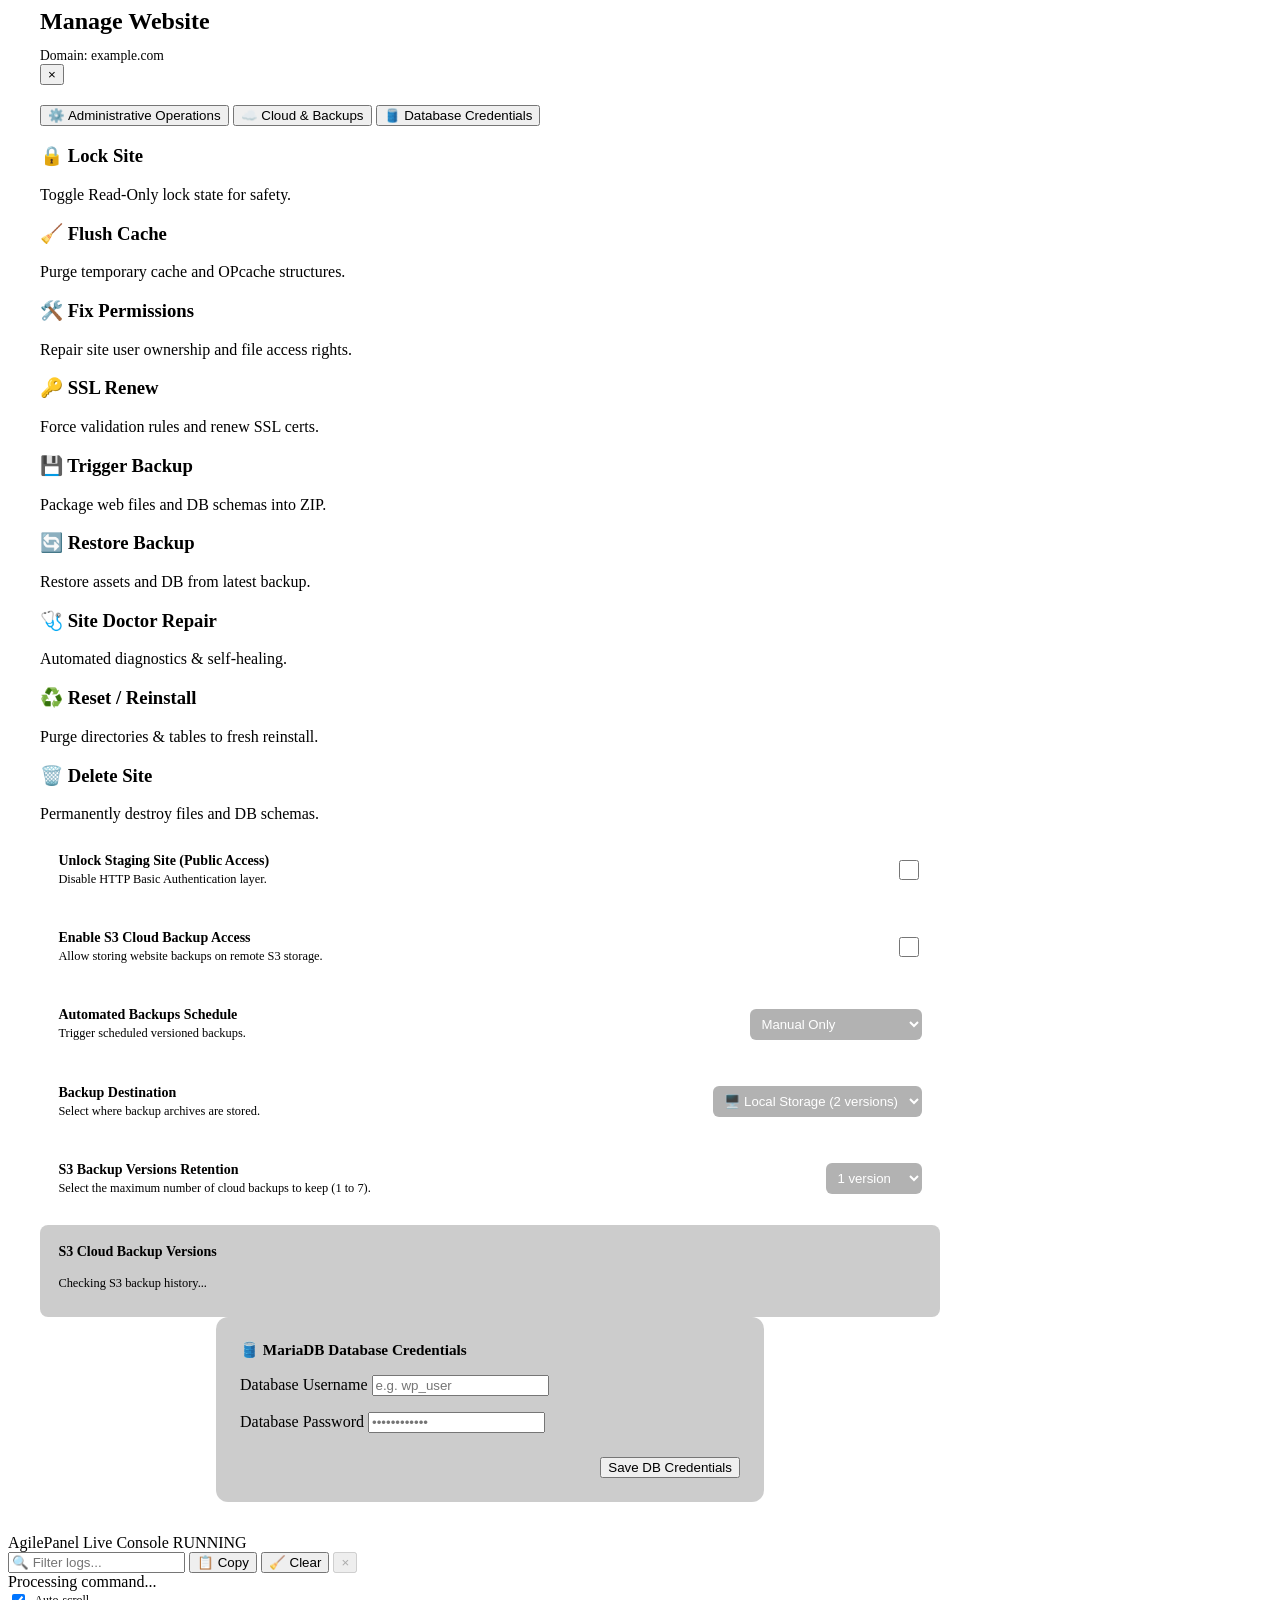
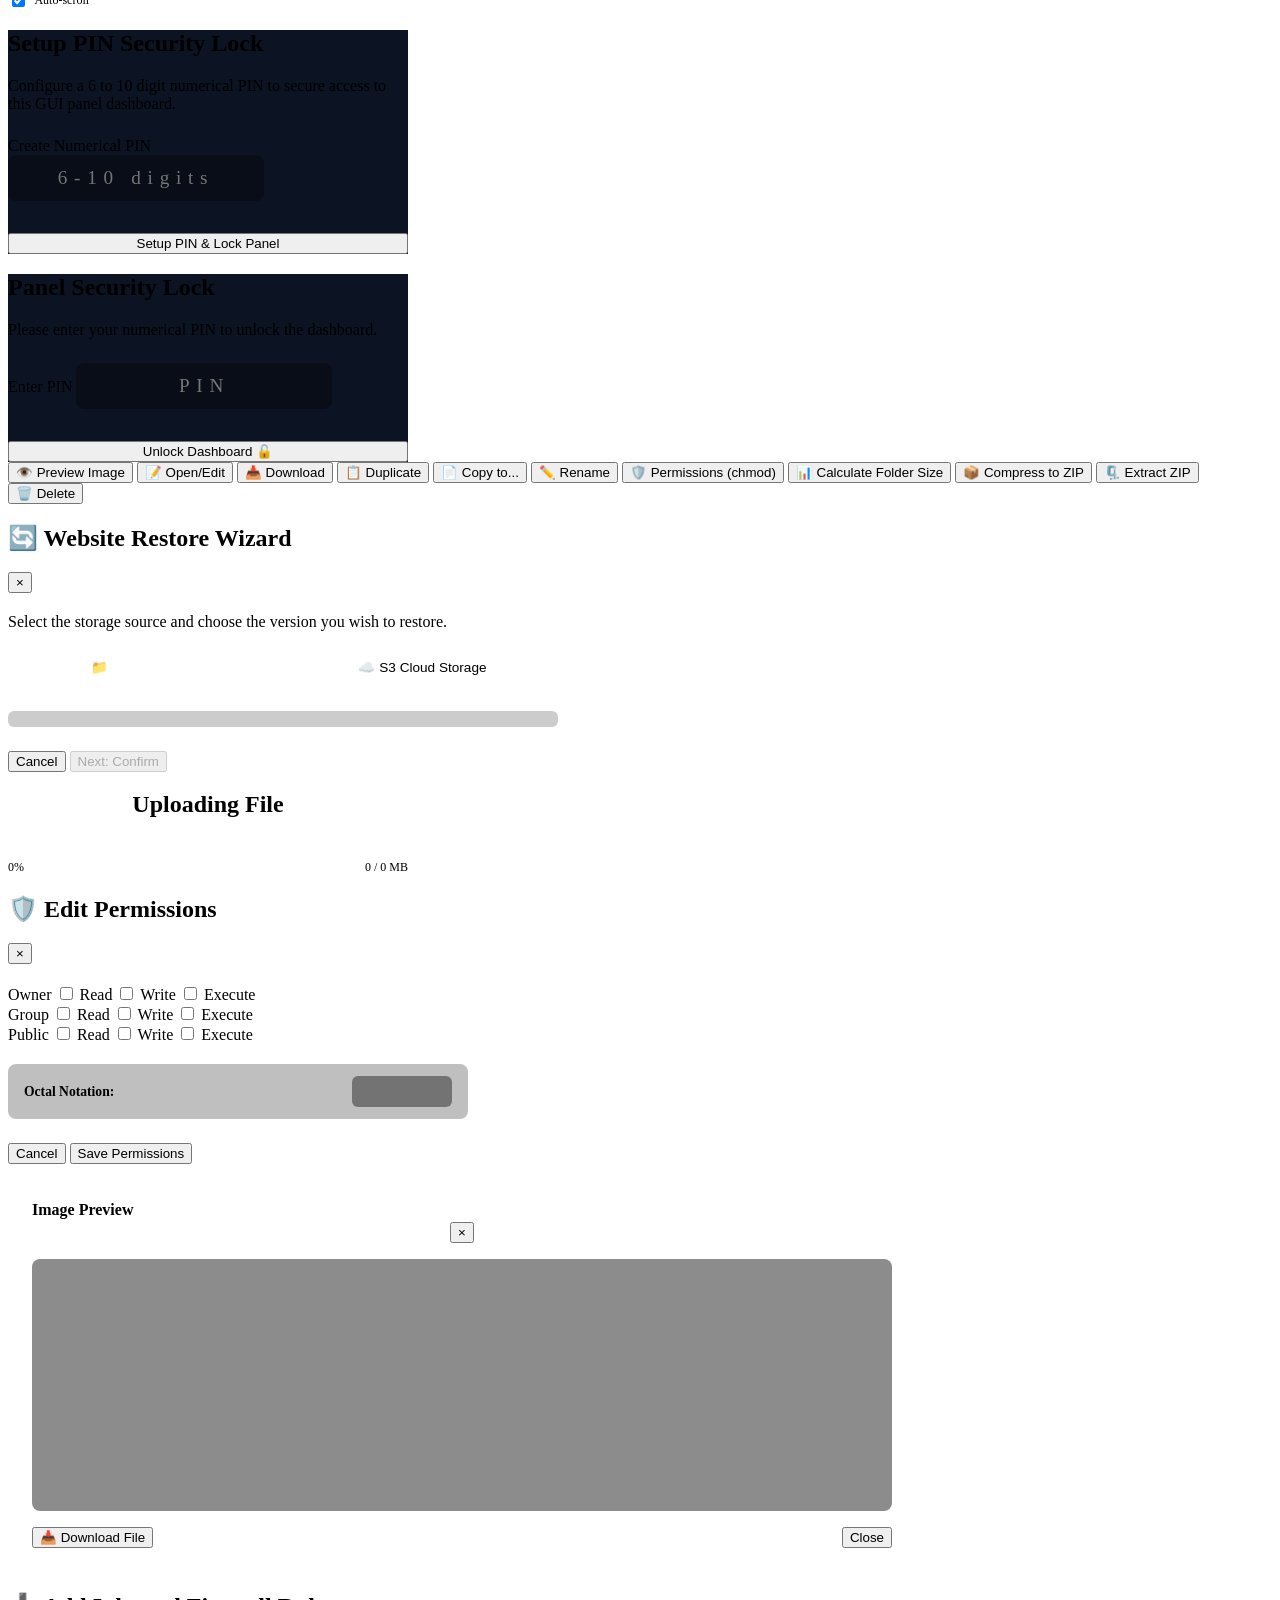
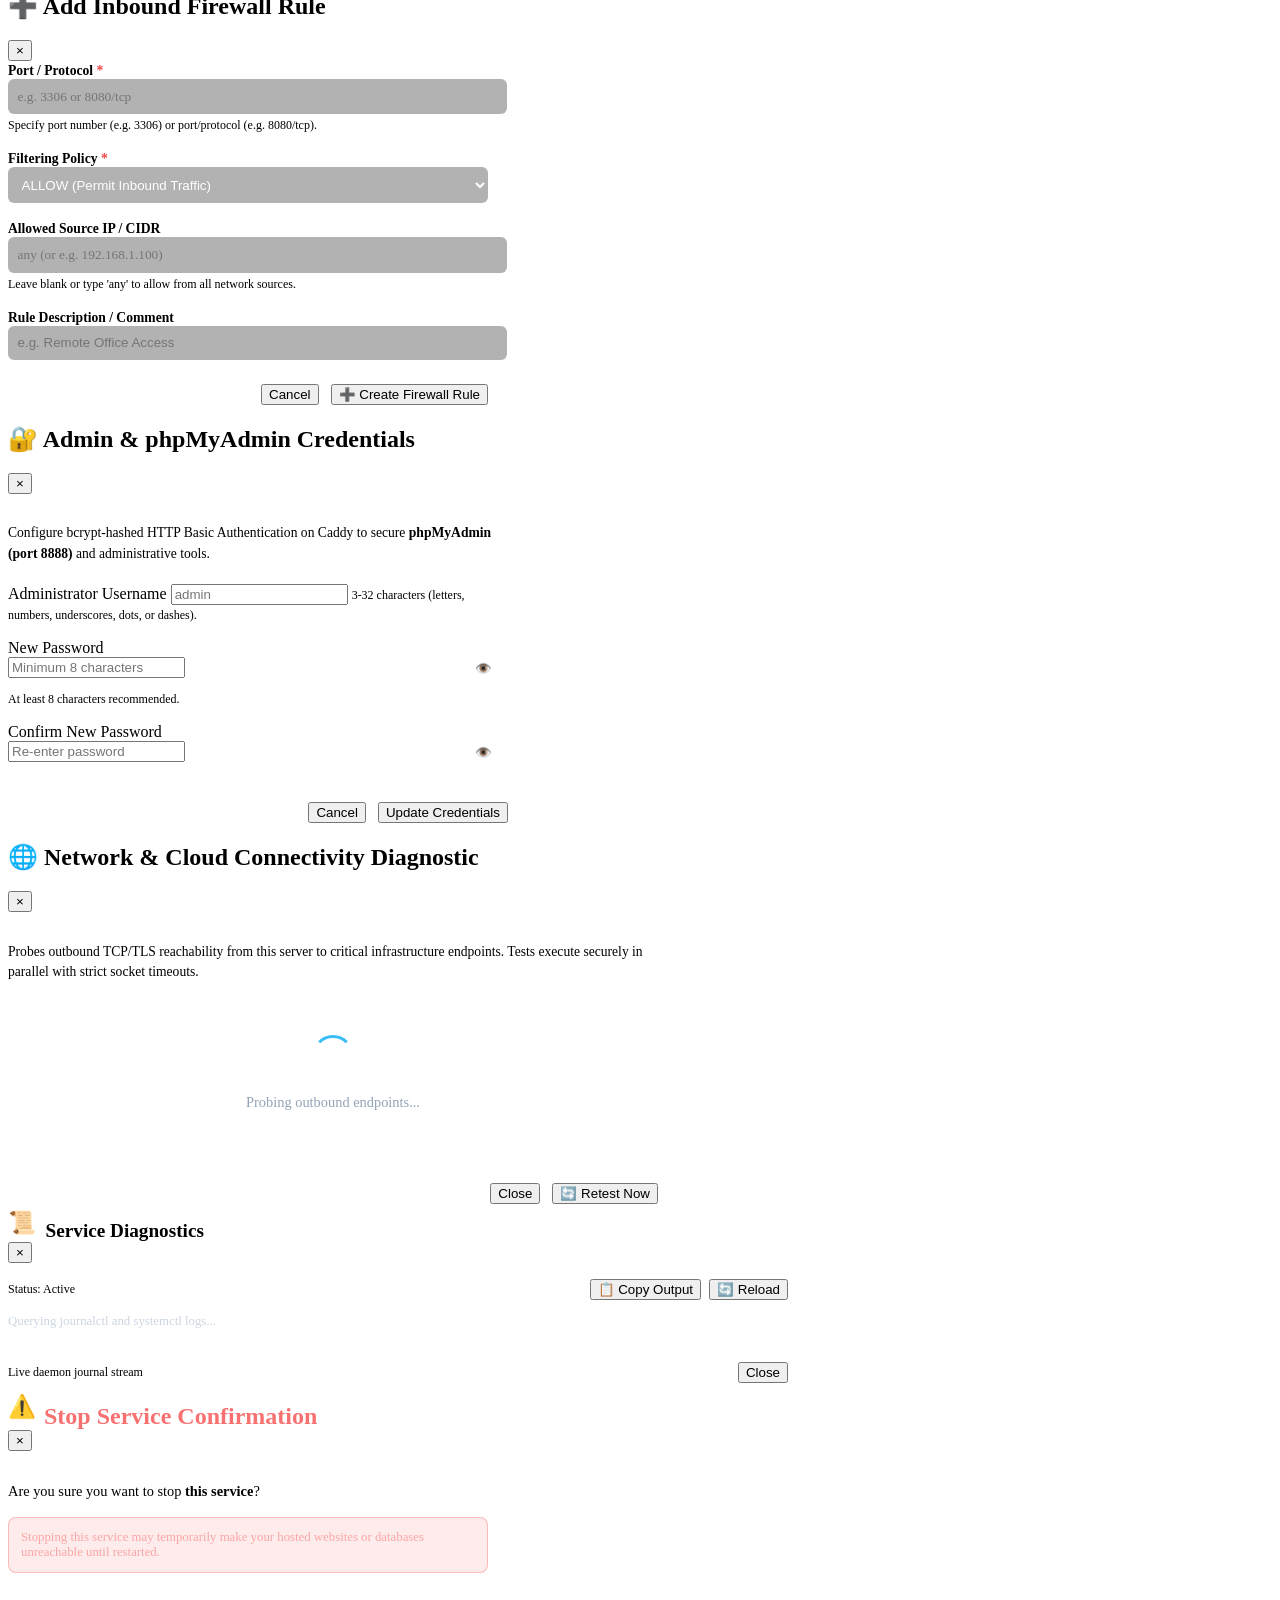
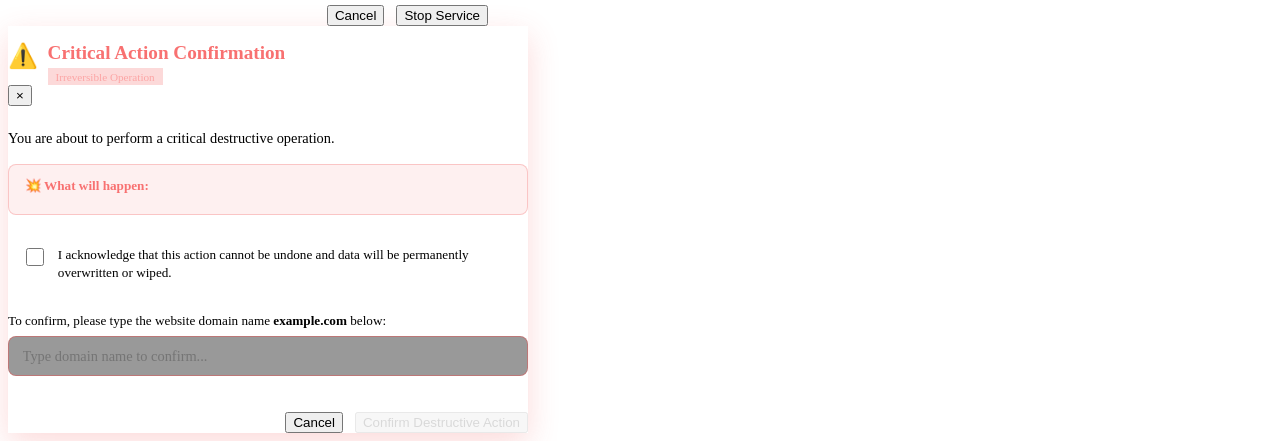
==== commit b86bee2a: "Release v1.1.6: File Manager lightbox image preview, authenticated blob streaming, MIME types, and s" ====
--- a/assets/index.html
+++ b/assets/index.html
@@ -17,7 +17,7 @@
             <div class="sidebar-header" style="display: flex; justify-content: space-between; align-items: center;">
                 <div class="logo-wrapper" style="display: flex; flex-direction: column;">
                     <span class="logo-text">AgilePanel <span class="badge">GUI</span></span>
-                    <span class="logo-version" style="font-size: 0.7rem; color: #94a3b8; font-family: var(--font-mono); margin-top: 0.15rem; opacity: 0.8; letter-spacing: 0.5px;">v1.1.5</span>
+                    <span class="logo-version" style="font-size: 0.7rem; color: #94a3b8; font-family: var(--font-mono); margin-top: 0.15rem; opacity: 0.8; letter-spacing: 0.5px;">v1.1.6</span>
                 </div>
                 <button class="sidebar-close-btn" onclick="closeSidebar()" aria-label="Close Navigation">&times;</button>
             </div>
@@ -52,7 +52,7 @@
             </nav>
             <div class="sidebar-footer">
                 <p>AgilePanel Web Dashboard</p>
-                <p class="version">v1.1.5 Addon</p>
+                <p class="version">v1.1.6 Addon</p>
             </div>
         </aside>
 
@@ -1149,7 +1149,7 @@
                     <p class="section-desc">Learn more about the AgilePanel Web GUI Dashboard companion.</p>
                     
                     <div style="margin-top: 1.5rem; background: rgba(255,255,255,0.02); border: 1px solid var(--glass-border); border-radius: 16px; padding: 2rem; border-top: 4px solid #60a5fa;">
-                        <h3 style="font-size: 1.25rem; font-weight: 600; margin-bottom: 0.75rem; color: #fff;">AgilePanel Web Dashboard v1.1.5</h3>
+                        <h3 style="font-size: 1.25rem; font-weight: 600; margin-bottom: 0.75rem; color: #fff;">AgilePanel Web Dashboard v1.1.6</h3>
                         <p style="font-size: 0.95rem; line-height: 1.6; color: var(--text-muted); margin-bottom: 1.5rem;">
                             AgilePanel GUI is a premium, lightweight companion web dashboard for AgilePanel (ap). Running on a secure port (8889), it provides a premium browser interface to manage your high-performance WordPress VPS stack without adding heavy daemon overhead.
                         </p>
@@ -1706,8 +1706,8 @@
     </div>
 
     <!-- Modal: Lightbox Image Preview -->
-    <div id="image-preview-modal" class="modal-overlay">
-        <div class="modal-card" style="max-width: 800px; padding: 1.5rem; text-align: center;">
+    <div id="image-preview-modal" class="modal-overlay" onclick="if(event.target === this) closeImagePreview()">
+        <div class="modal-card" style="max-width: 860px; padding: 1.5rem; text-align: center;">
             <div class="modal-header" style="margin-bottom: 1rem;">
                 <div style="text-align: left;">
                     <h2 id="image-preview-title" style="font-size: 1rem; font-family: var(--font-mono); margin-bottom: 0.2rem;">Image Preview</h2>
@@ -1715,11 +1715,19 @@
                 </div>
                 <button class="close-btn" onclick="closeImagePreview()">&times;</button>
             </div>
-            <div style="max-height: 70vh; overflow: auto; display: flex; align-items: center; justify-content: center; background: rgba(0,0,0,0.4); border: 1px solid var(--glass-border); border-radius: 8px; padding: 1rem;">
-                <img id="image-preview-img" src="" alt="Preview" style="max-width: 100%; max-height: 65vh; object-fit: contain; border-radius: 4px; box-shadow: 0 4px 20px rgba(0,0,0,0.5);">
+            <div id="image-preview-container" style="min-height: 220px; max-height: 70vh; overflow: auto; display: flex; align-items: center; justify-content: center; background: rgba(0,0,0,0.45); border: 1px solid var(--glass-border); border-radius: 8px; padding: 1rem; position: relative;">
+                <div id="image-preview-loading" style="display: none; padding: 2.5rem; color: var(--text-muted); font-size: 0.9rem;">
+                    <div class="spinner" style="margin: 0 auto 0.75rem; width: 32px; height: 32px; border: 3px solid rgba(255,255,255,0.15); border-top-color: #38bdf8; border-radius: 50%; animation: spin 0.8s linear infinite;"></div>
+                    <div>Loading image preview...</div>
+                </div>
+                <div id="image-preview-error" style="display: none; padding: 2.5rem; color: #f87171; font-size: 0.9rem;">
+                    <div style="font-size: 1.8rem; margin-bottom: 0.5rem;">⚠️</div>
+                    <div id="image-preview-error-text" style="font-family: var(--font-mono); line-height: 1.5;">Failed to load image preview.</div>
+                </div>
+                <img id="image-preview-img" src="" alt="Preview" style="display: none; max-width: 100%; max-height: 65vh; object-fit: contain; border-radius: 4px; box-shadow: 0 4px 20px rgba(0,0,0,0.5);">
             </div>
             <div class="modal-footer" style="margin-top: 1rem; display: flex; justify-content: space-between; align-items: center;">
-                <a id="image-preview-download-btn" href="#" class="btn btn-secondary btn-sm" download>📥 Download File</a>
+                <button type="button" id="image-preview-download-btn" class="btn btn-secondary btn-sm" onclick="downloadImagePreview()">📥 Download File</button>
                 <button type="button" class="btn btn-primary btn-sm" onclick="closeImagePreview()">Close</button>
             </div>
         </div>
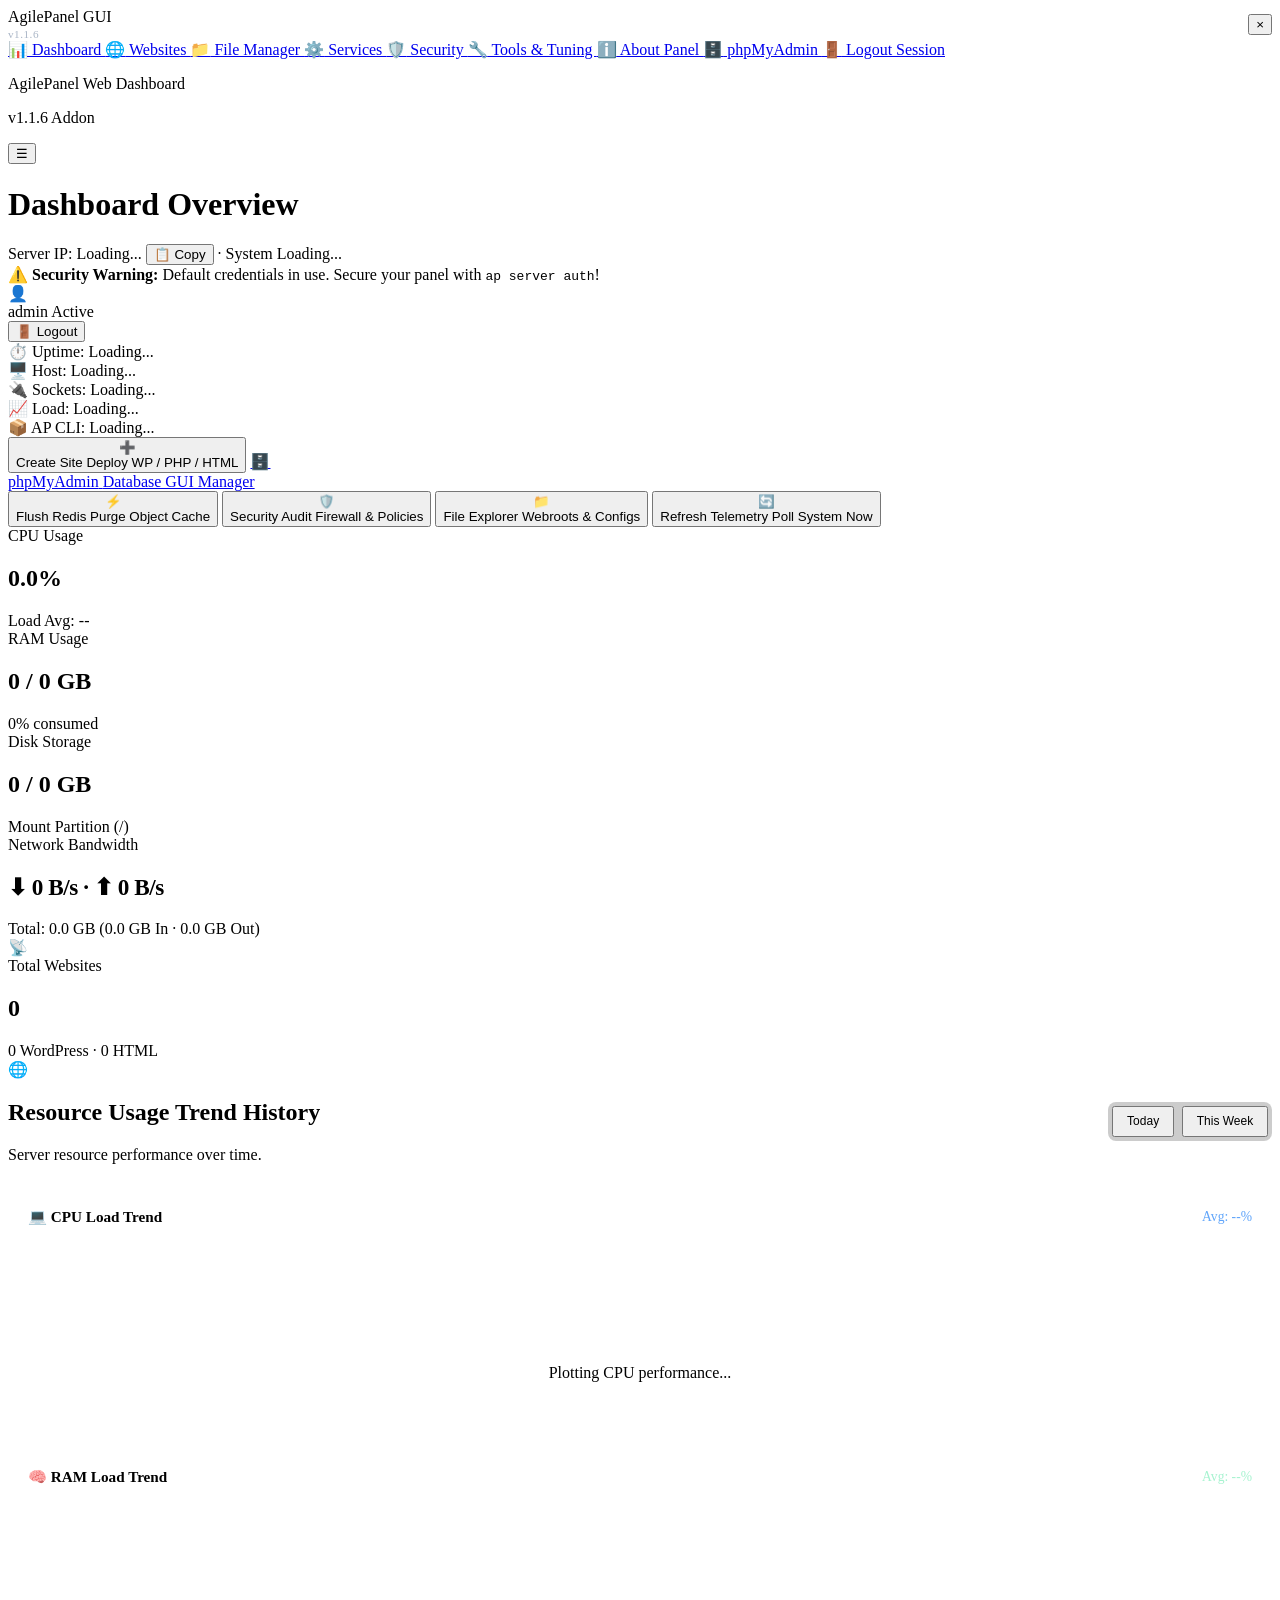
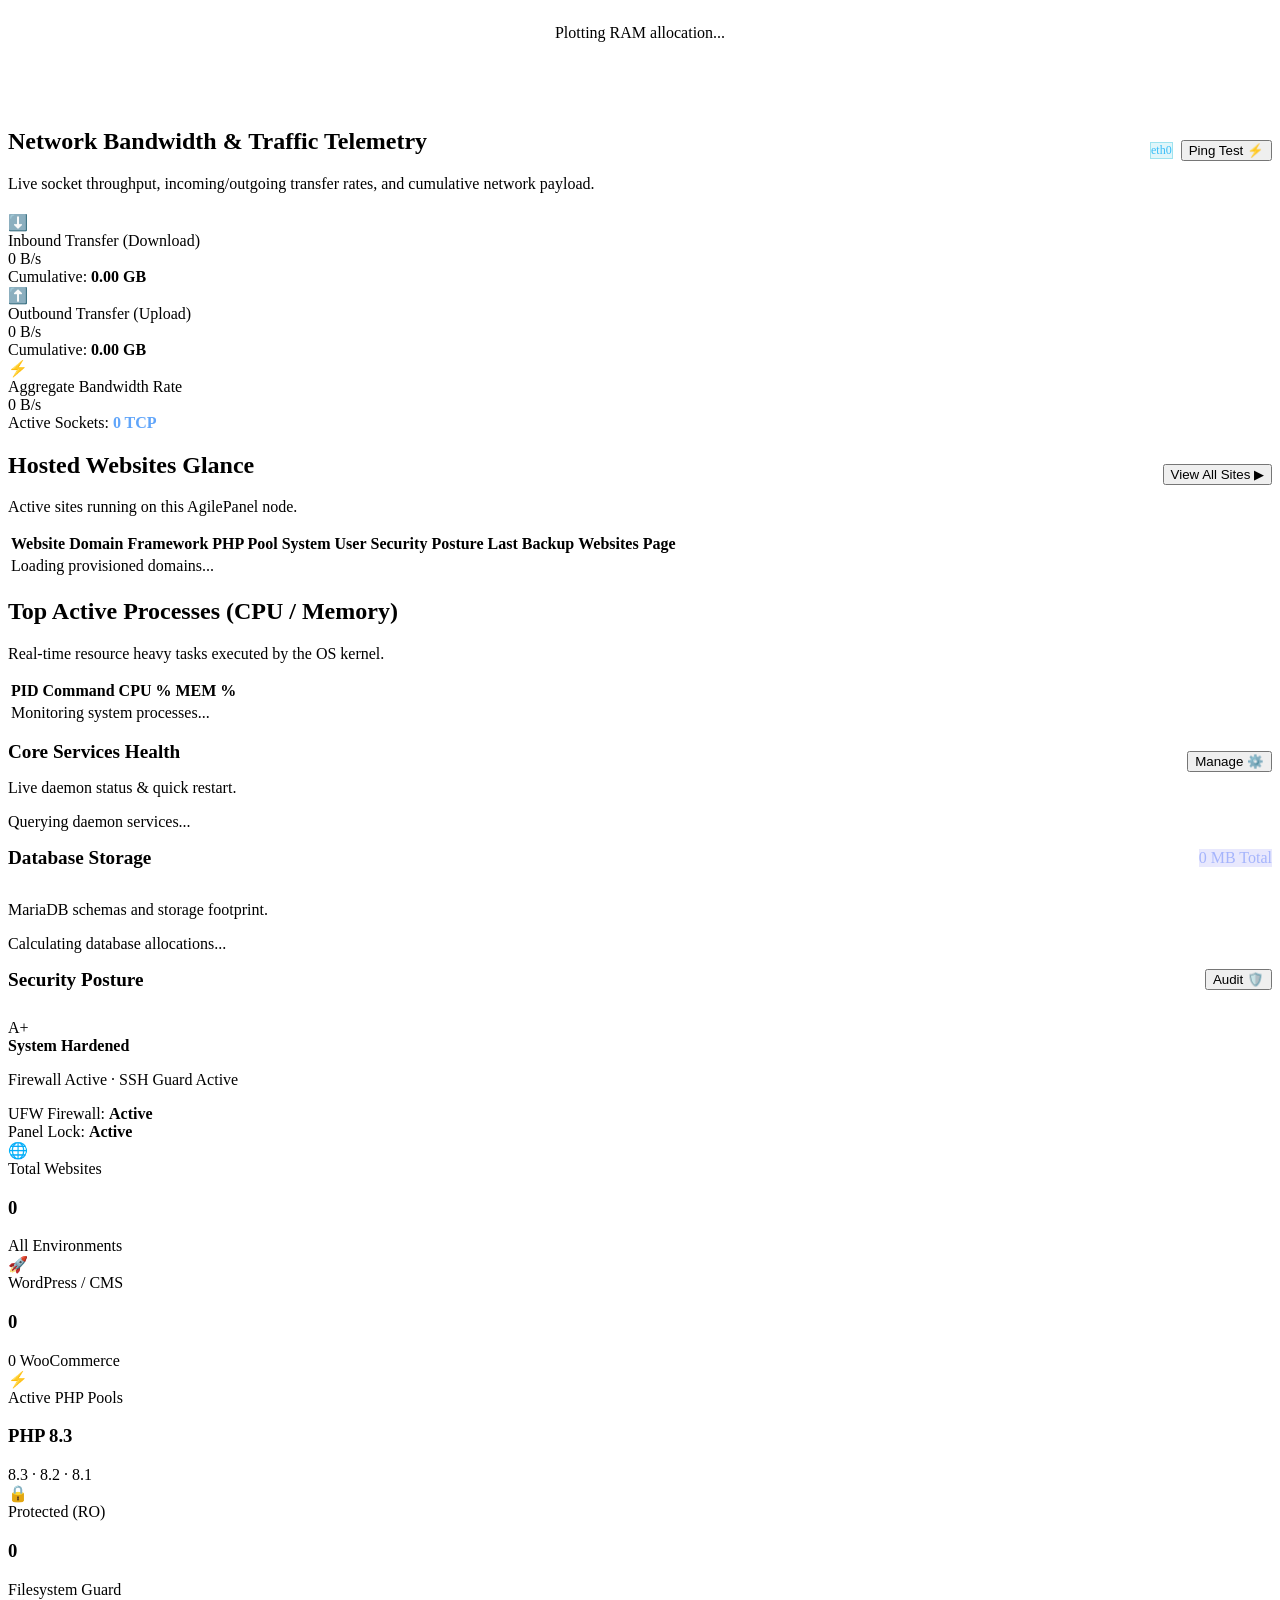
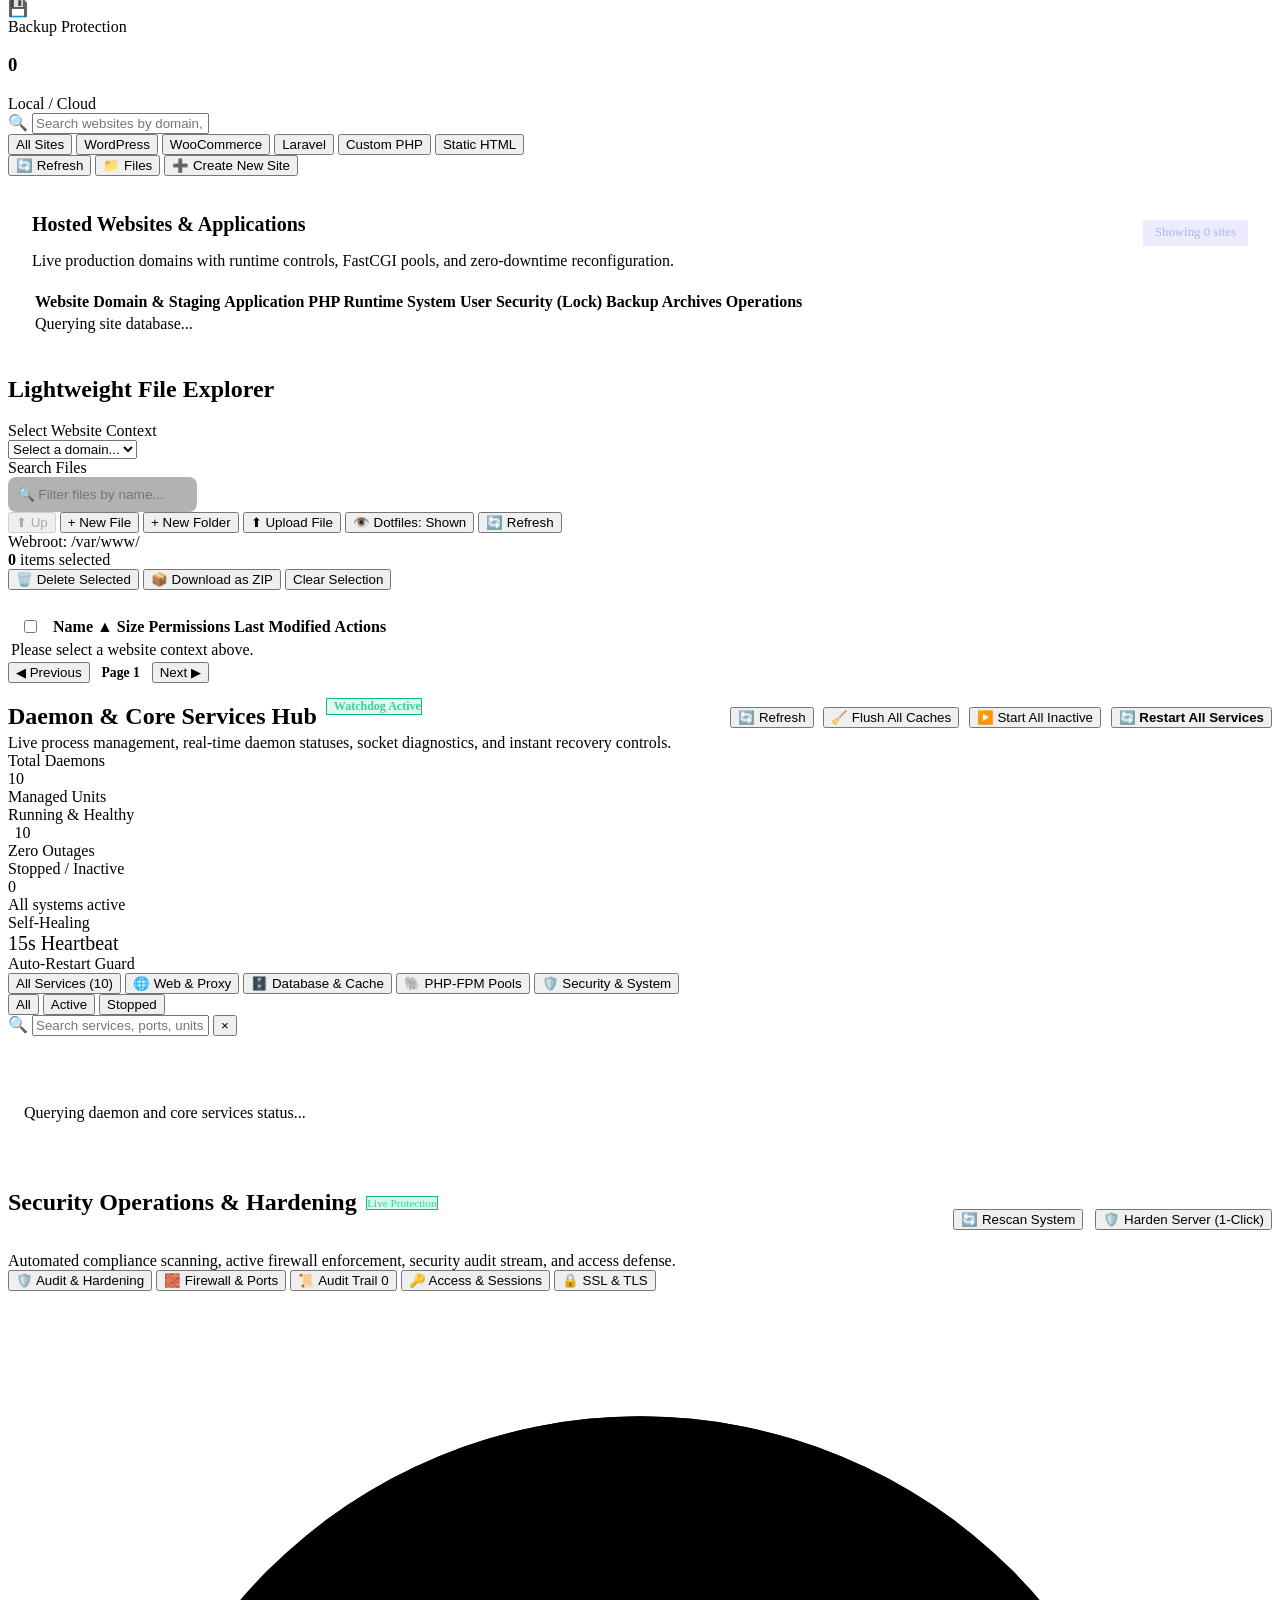
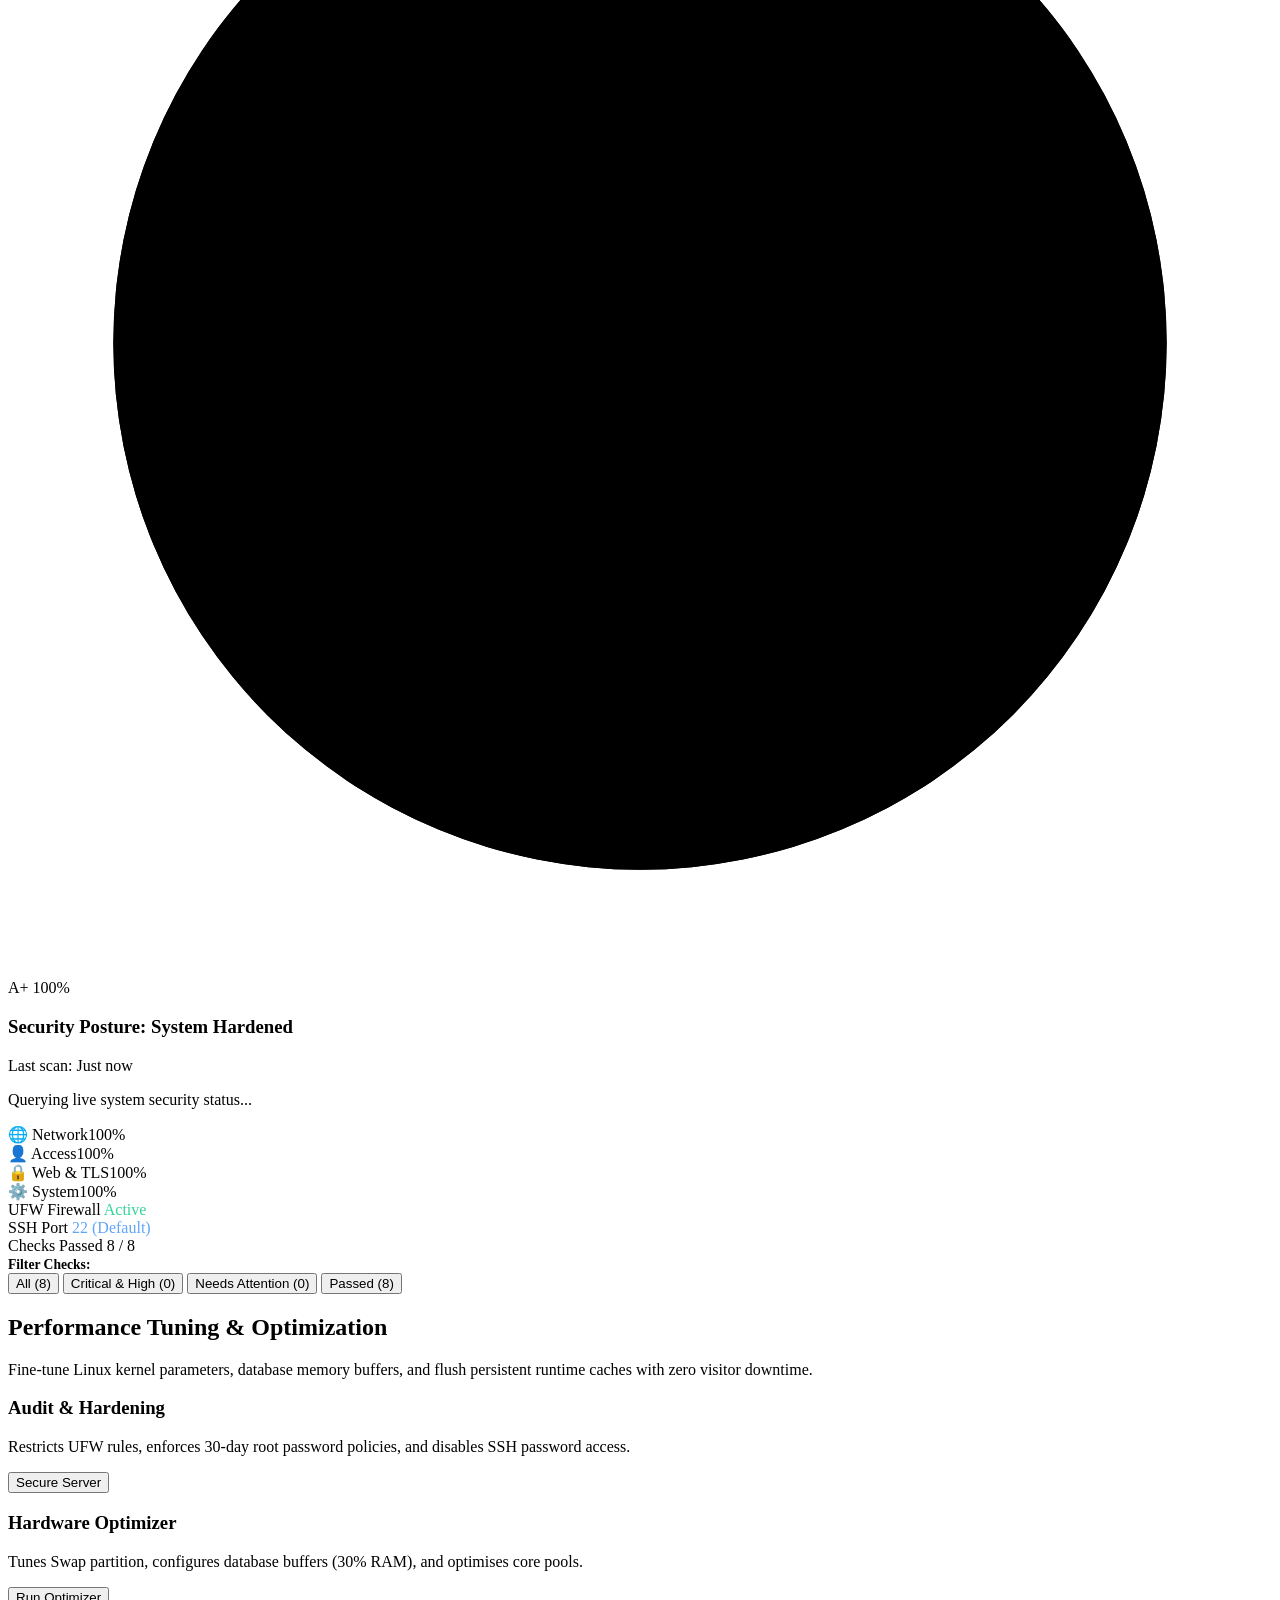
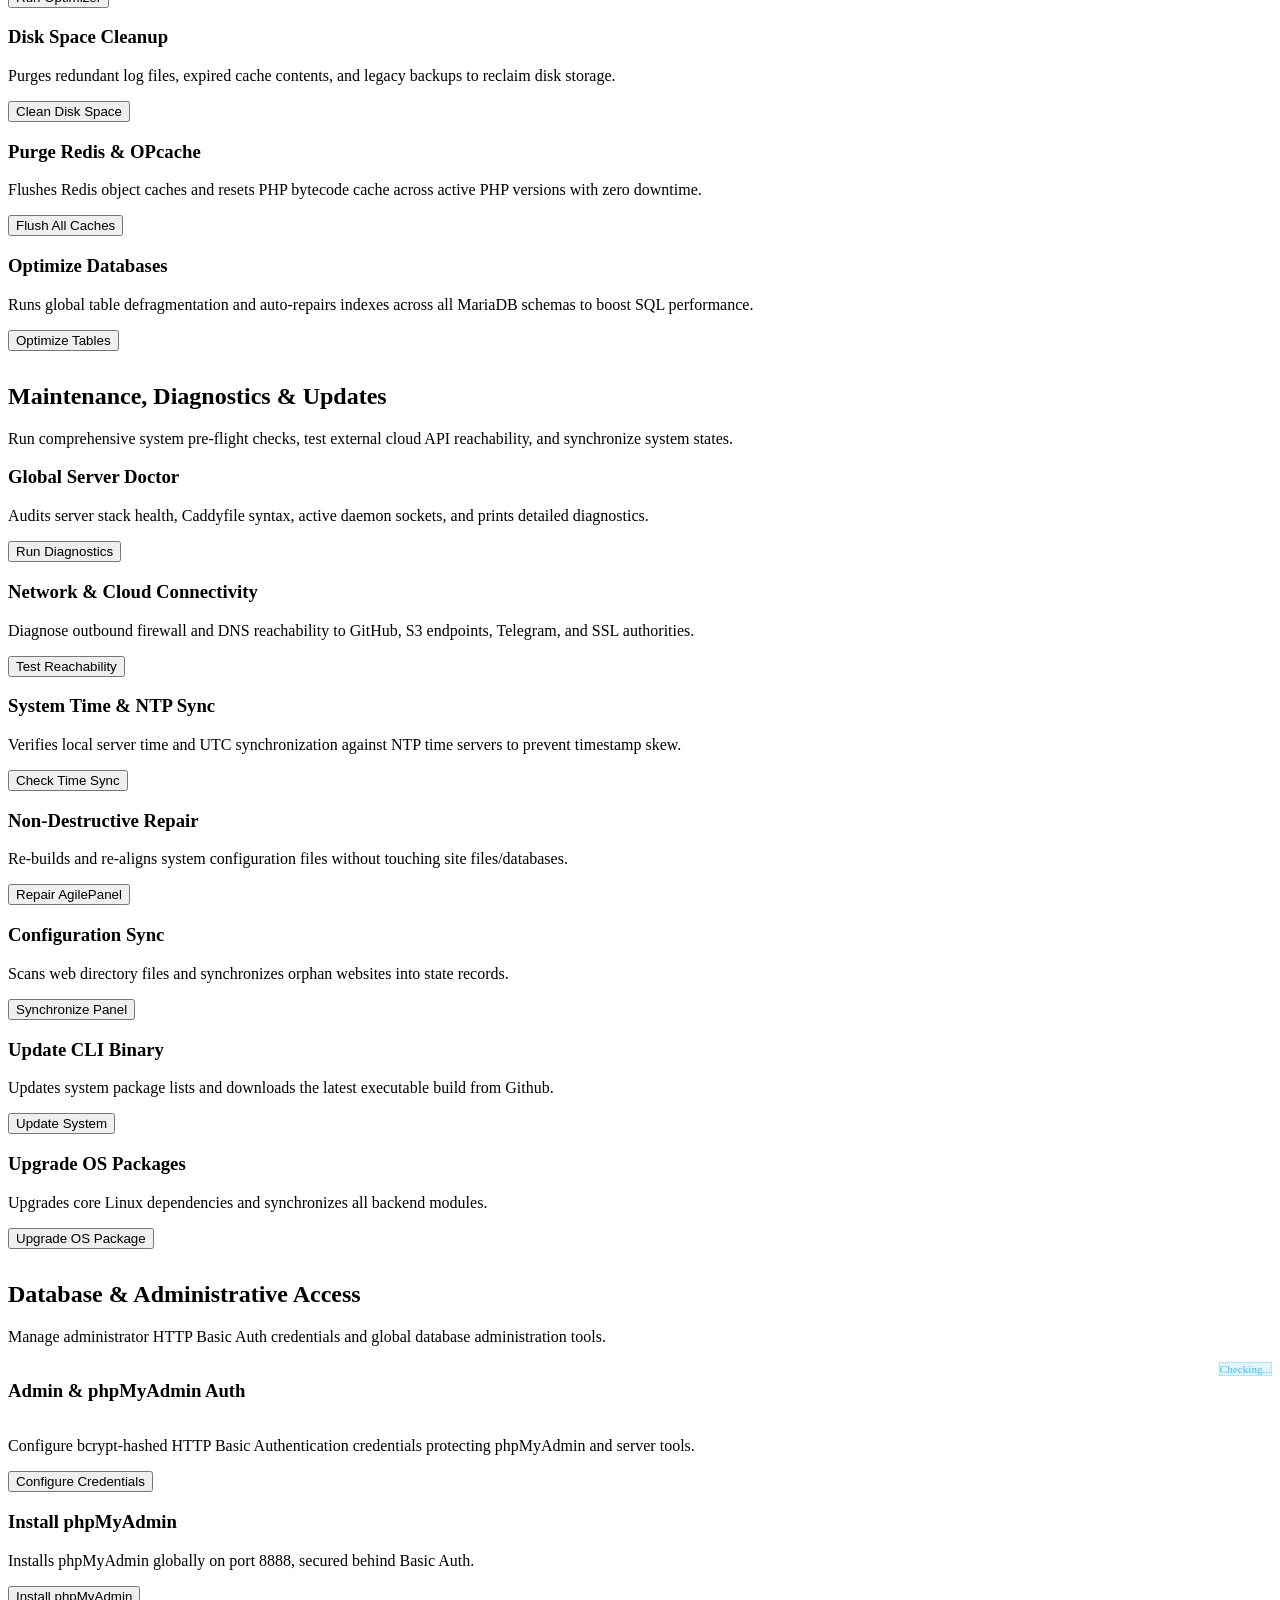
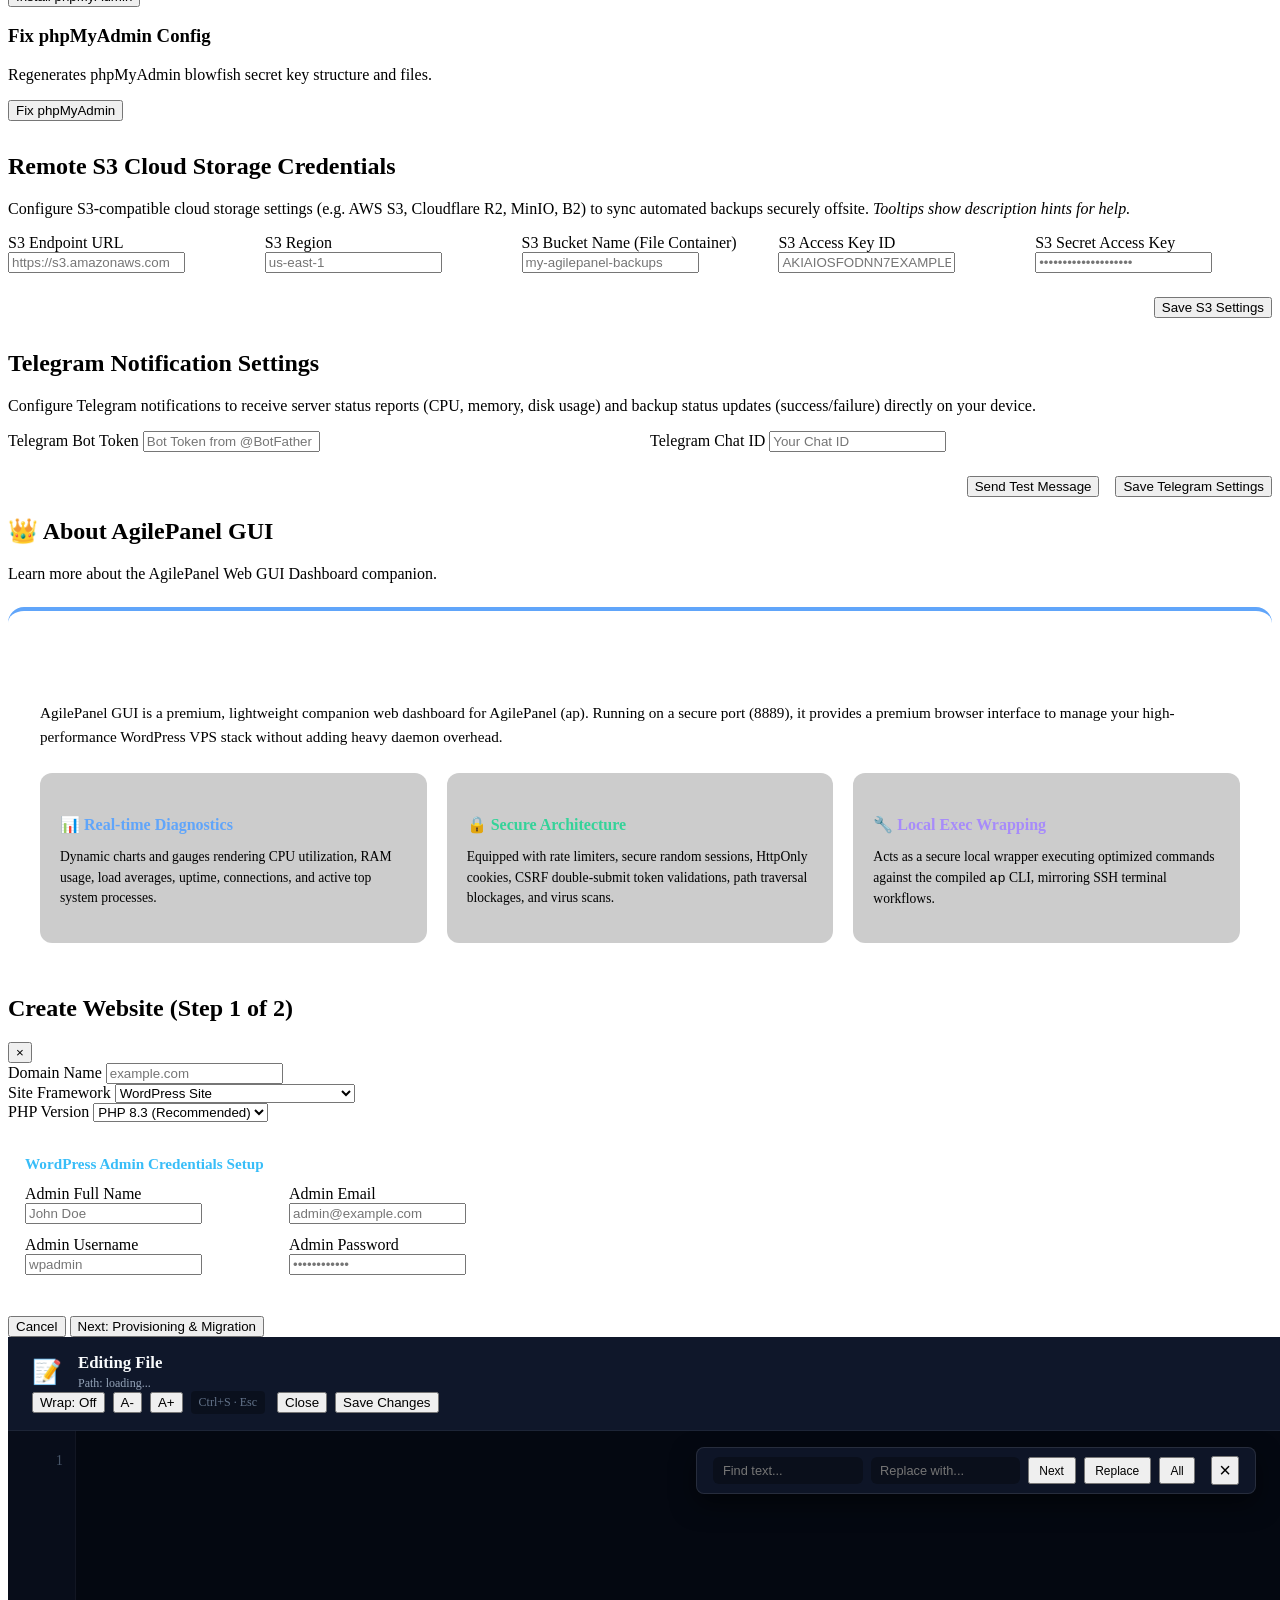
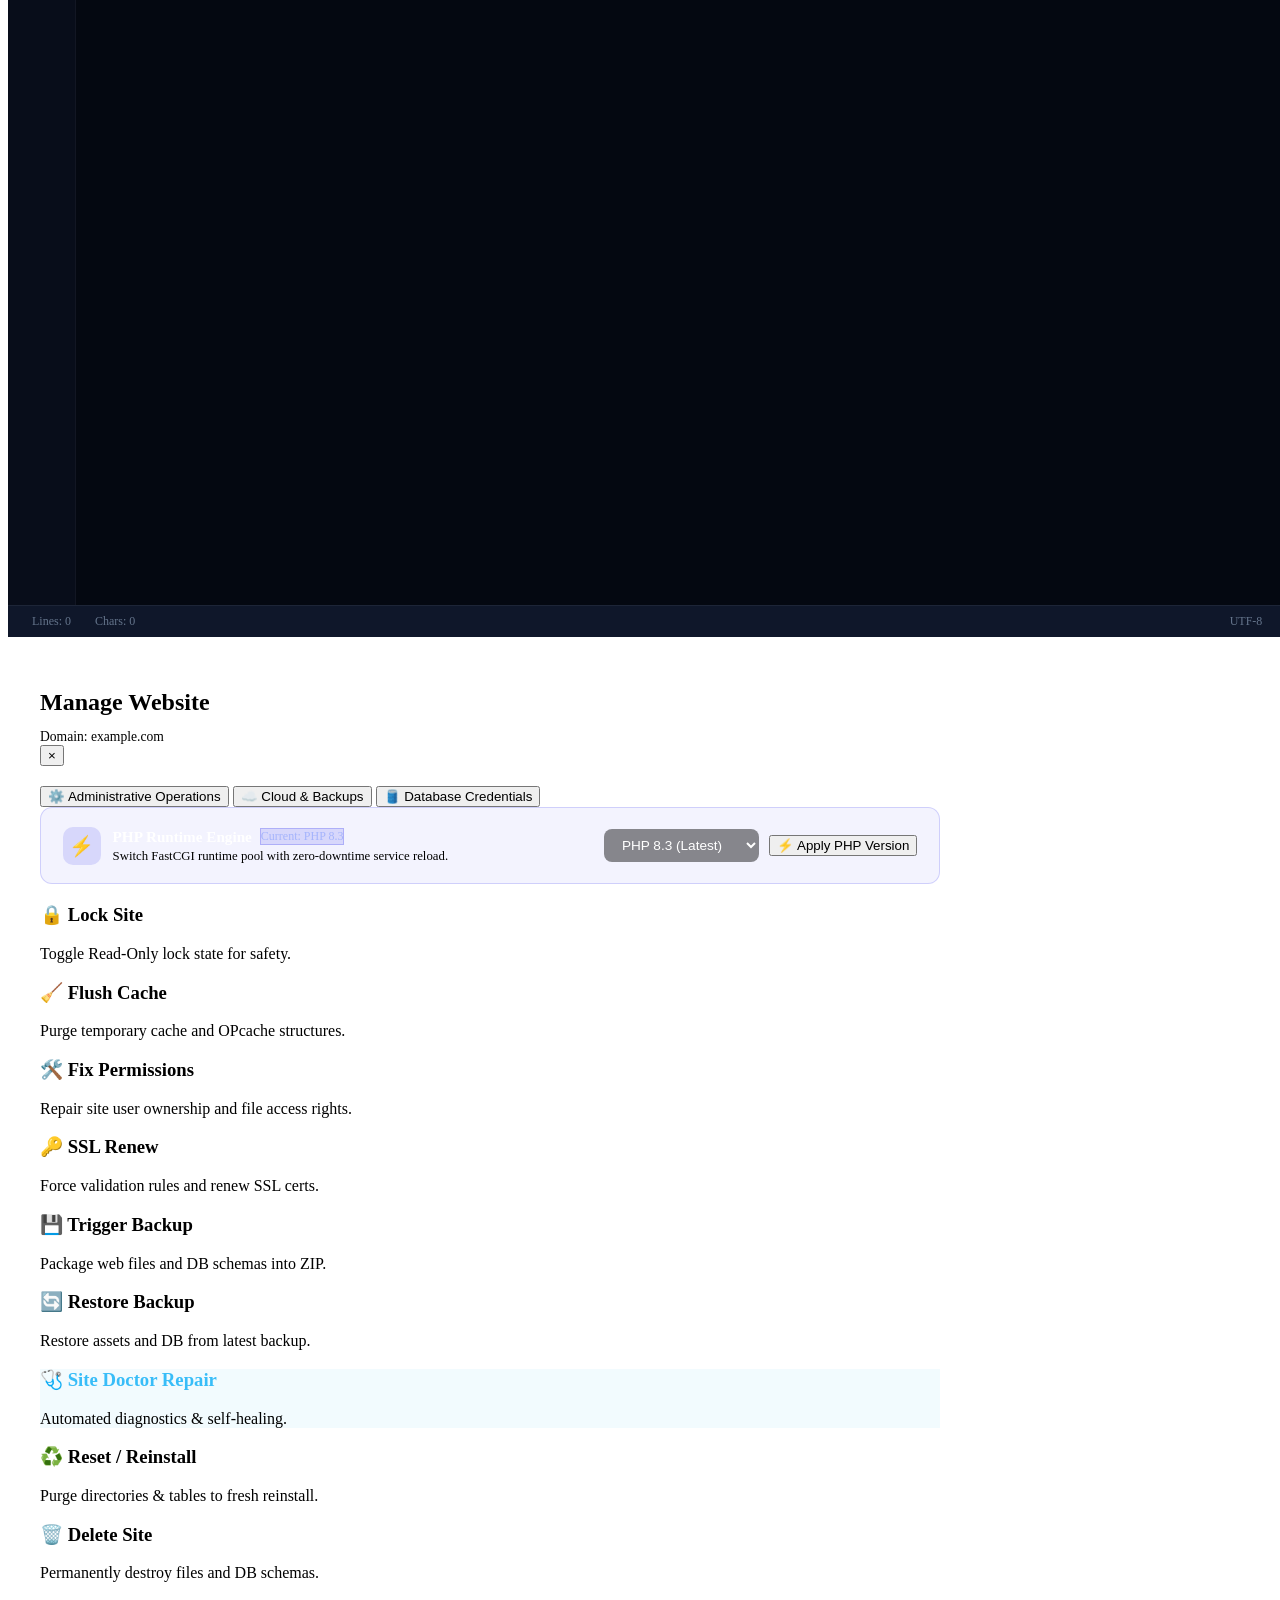
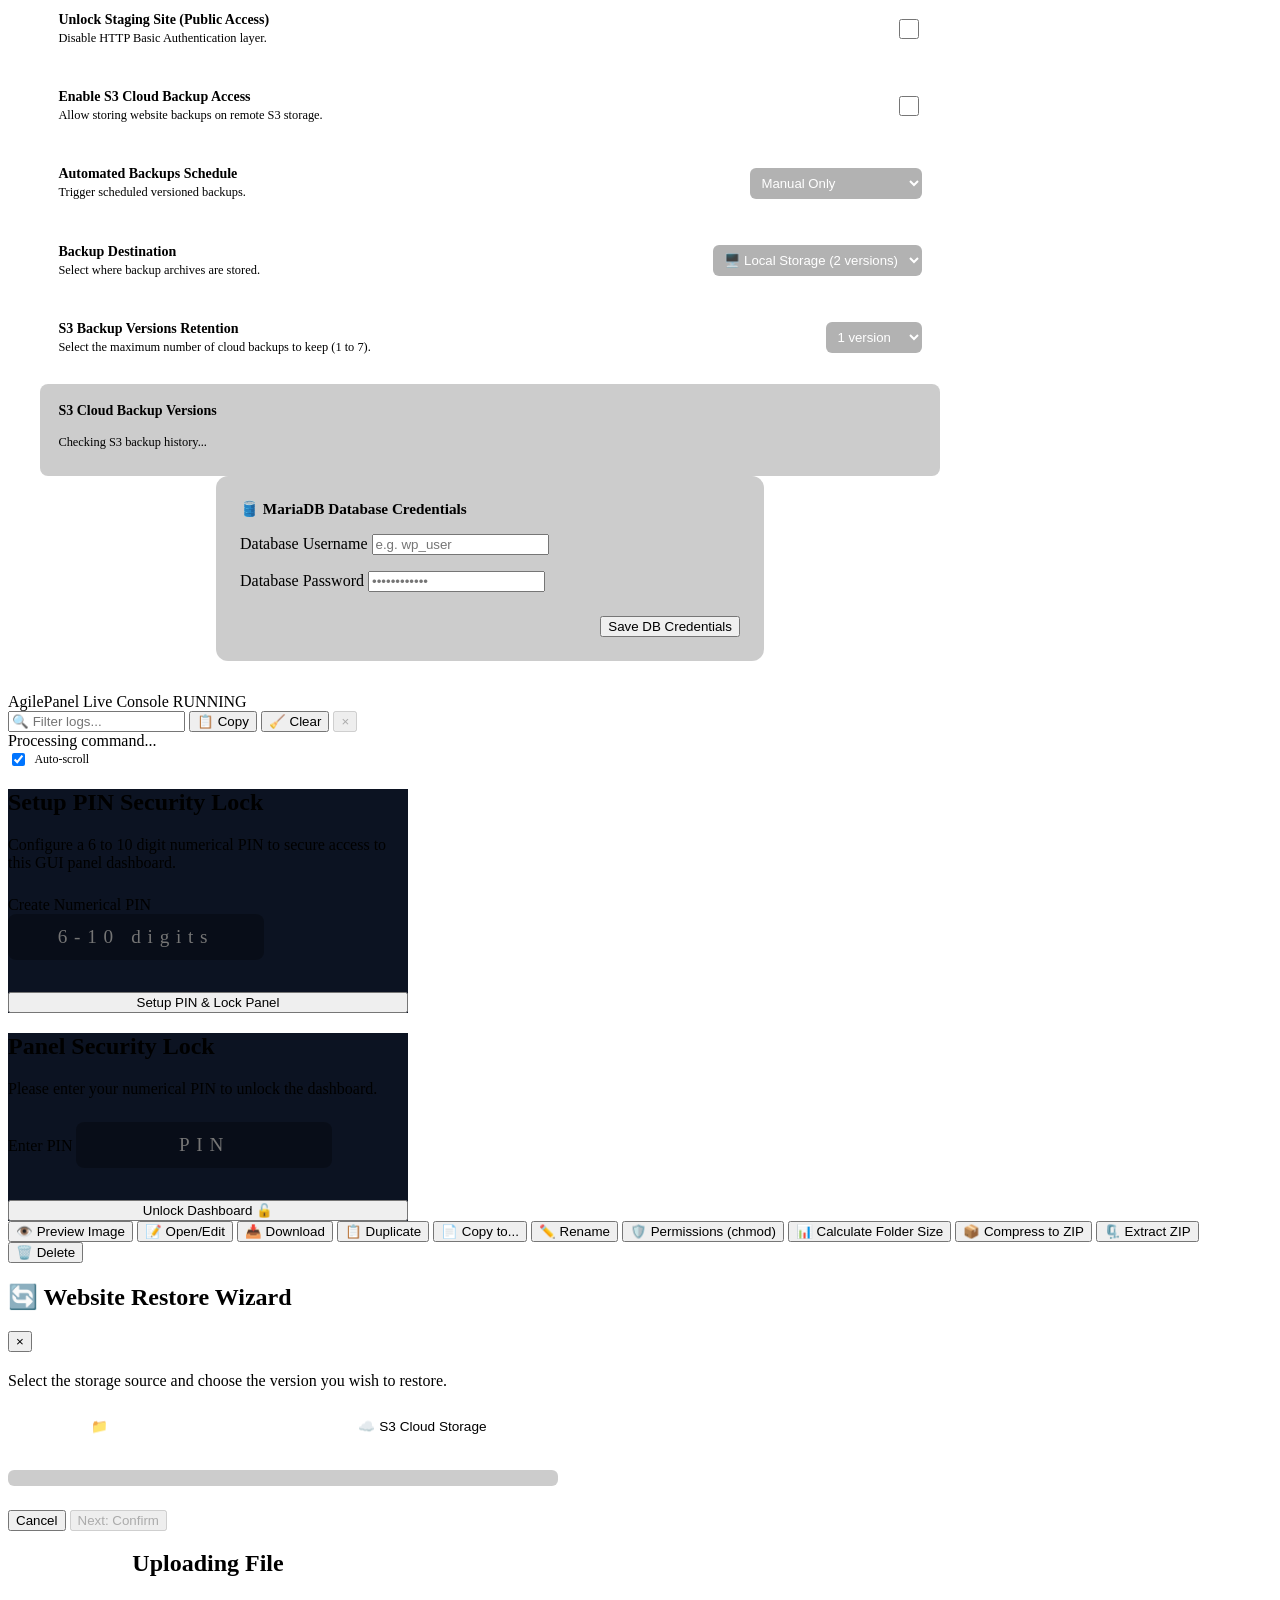
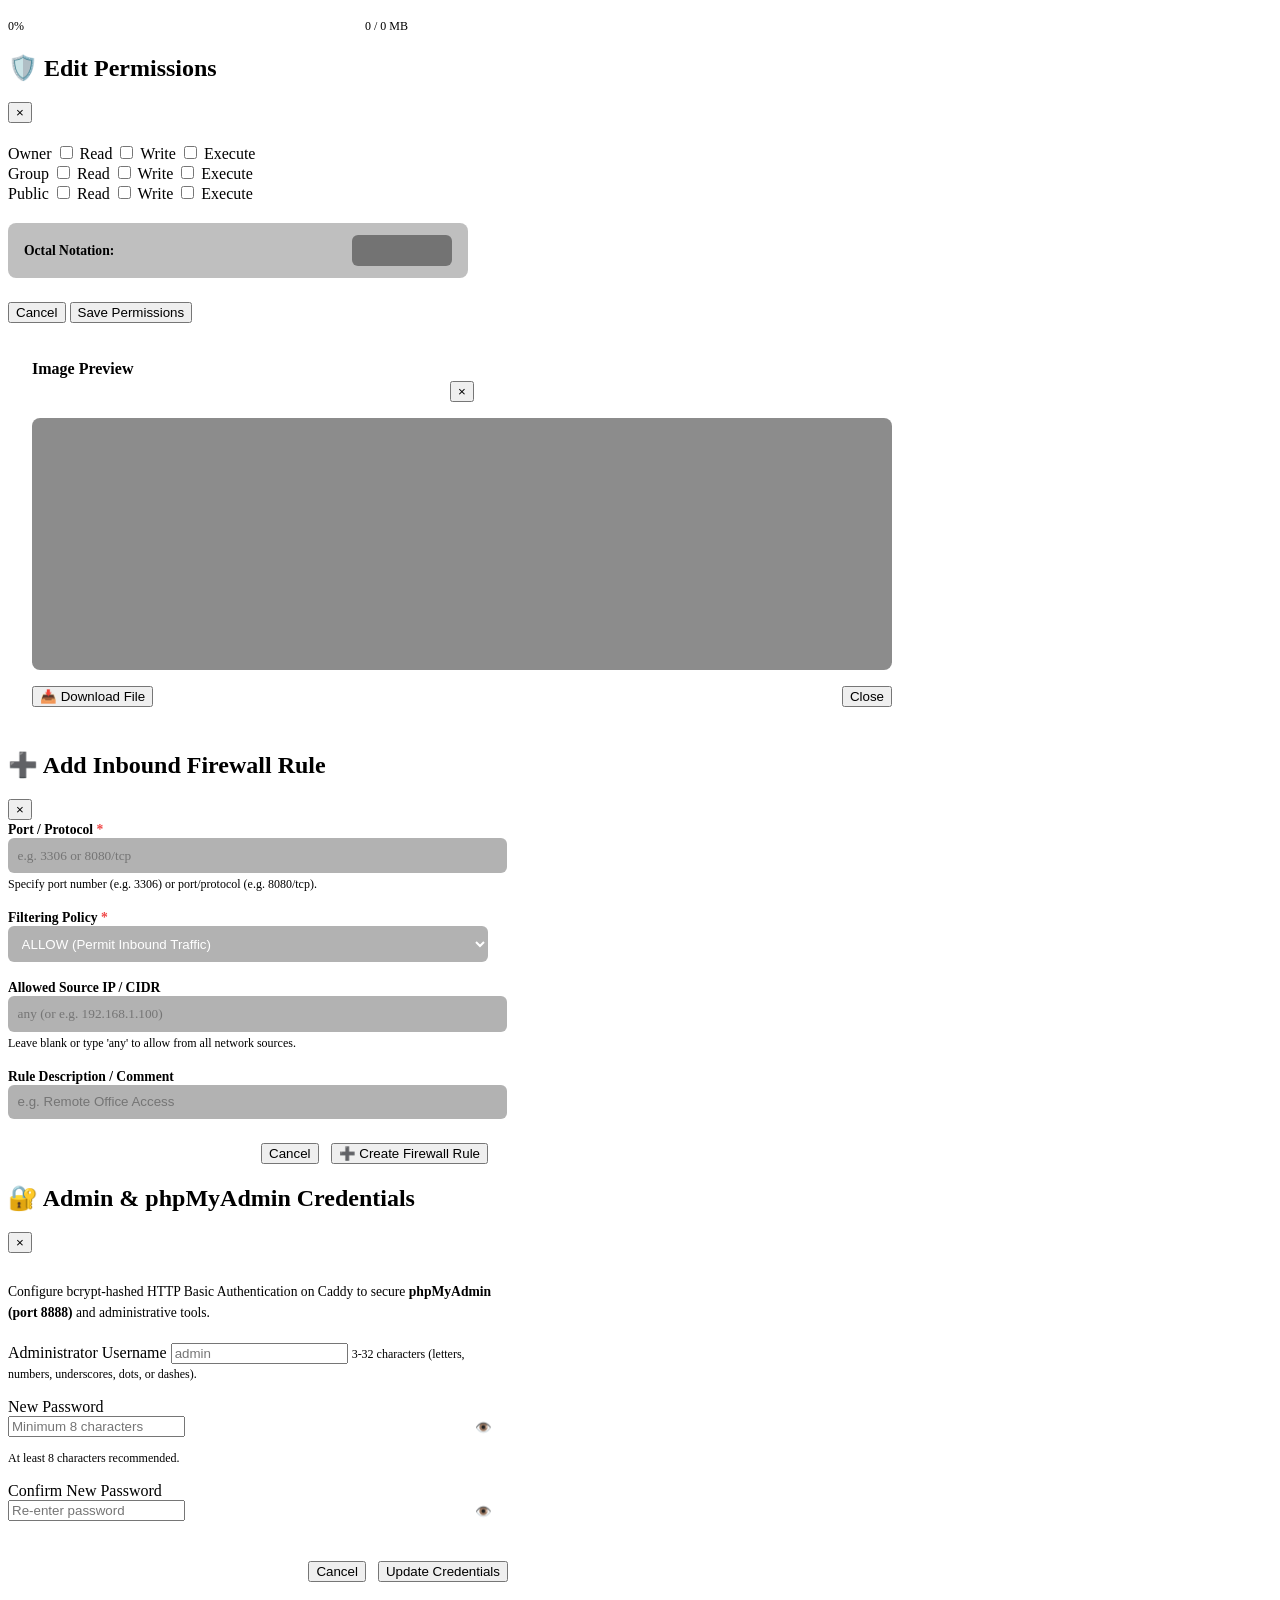
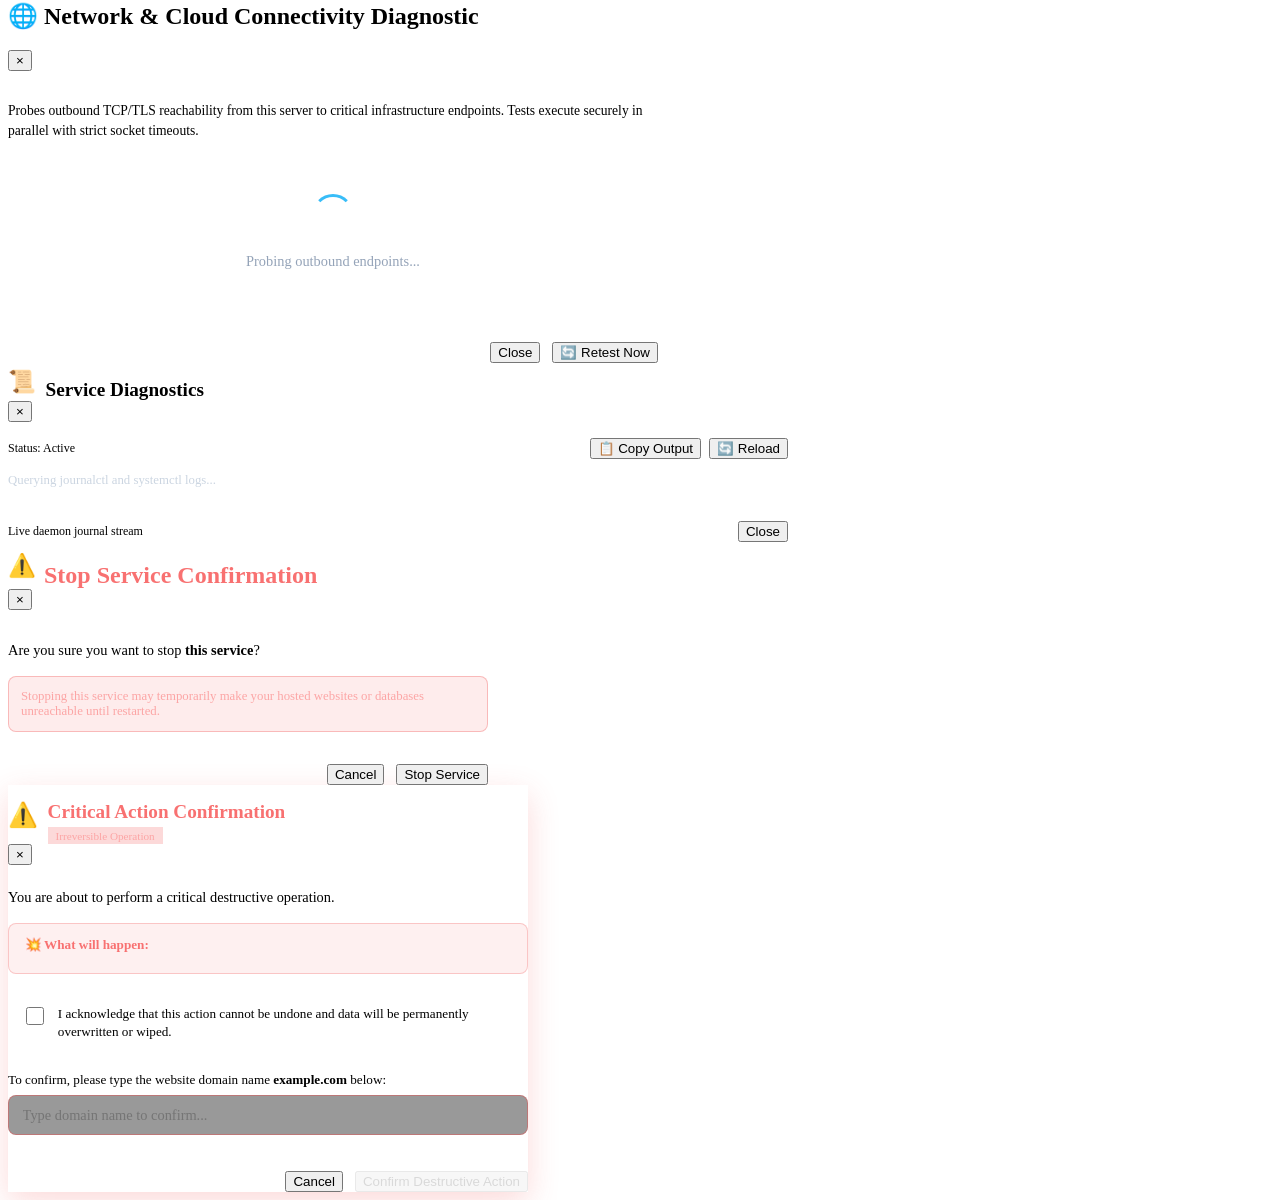
==== commit 63c27eac: "feat(ui): modernize dashboard glance, websites page UI/UX, and zero-downtime PHP switcher" ====
--- a/assets/index.html
+++ b/assets/index.html
@@ -314,17 +314,18 @@
                                 <table class="data-table">
                                     <thead>
                                         <tr>
-                                            <th>Domain</th>
+                                            <th>Website Domain</th>
                                             <th>Framework</th>
-                                            <th>PHP</th>
-                                            <th>Security</th>
+                                            <th>PHP Pool</th>
+                                            <th>System User</th>
+                                            <th>Security Posture</th>
                                             <th>Last Backup</th>
-                                            <th class="actions-col">Operations</th>
+                                            <th class="actions-col">Websites Page</th>
                                         </tr>
                                     </thead>
                                     <tbody id="dashboard-sites-table-body">
                                         <tr>
-                                            <td colspan="6" class="loading-placeholder">Loading provisioned domains...</td>
+                                            <td colspan="7" class="loading-placeholder">Loading provisioned domains...</td>
                                         </tr>
                                     </tbody>
                                 </table>
@@ -407,26 +408,108 @@
 
             <!-- Tab: Websites -->
             <section id="tab-sites" class="tab-pane">
-                <div class="section-actions">
-                    <button class="btn btn-primary" onclick="openCreateModal()">+ Create New Site</button>
-                </div>
-                <div class="content-section">
-                    <h2>Hosted Sites</h2>
+                <!-- Websites Performance & Coverage Stats Bar -->
+                <div class="sites-stats-bar">
+                    <div class="site-stat-card" data-tooltip="Total number of hosted websites configured on this VPS node.">
+                        <div class="stat-icon">🌐</div>
+                        <div class="stat-info">
+                            <span class="stat-label">Total Websites</span>
+                            <h3 id="sites-stat-total">0</h3>
+                            <span class="stat-sub" id="sites-stat-total-sub">All Environments</span>
+                        </div>
+                    </div>
+                    <div class="site-stat-card" data-tooltip="WordPress and WooCommerce CMS platforms deployed.">
+                        <div class="stat-icon">🚀</div>
+                        <div class="stat-info">
+                            <span class="stat-label">WordPress / CMS</span>
+                            <h3 id="sites-stat-wp">0</h3>
+                            <span class="stat-sub" id="sites-stat-wp-sub">0 WooCommerce</span>
+                        </div>
+                    </div>
+                    <div class="site-stat-card" data-tooltip="PHP runtime version distribution across active website pools.">
+                        <div class="stat-icon">⚡</div>
+                        <div class="stat-info">
+                            <span class="stat-label">Active PHP Pools</span>
+                            <h3 id="sites-stat-php">PHP 8.3</h3>
+                            <span class="stat-sub" id="sites-stat-php-sub">8.3 · 8.2 · 8.1</span>
+                        </div>
+                    </div>
+                    <div class="site-stat-card" data-tooltip="Websites protected with Read-Only filesystem lock against tampering.">
+                        <div class="stat-icon">🔒</div>
+                        <div class="stat-info">
+                            <span class="stat-label">Protected (RO)</span>
+                            <h3 id="sites-stat-locked">0</h3>
+                            <span class="stat-sub" id="sites-stat-locked-sub">Filesystem Guard</span>
+                        </div>
+                    </div>
+                    <div class="site-stat-card" data-tooltip="Sites with verified local or S3 cloud backup snapshots.">
+                        <div class="stat-icon">💾</div>
+                        <div class="stat-info">
+                            <span class="stat-label">Backup Protection</span>
+                            <h3 id="sites-stat-backups">0</h3>
+                            <span class="stat-sub" id="sites-stat-backups-sub">Local / Cloud</span>
+                        </div>
+                    </div>
+                </div>
+
+                <!-- Websites Toolbar: Search, Filters & Actions -->
+                <div class="sites-toolbar">
+                    <div class="sites-toolbar-left">
+                        <div class="sites-search-box">
+                            <span class="search-icon">🔍</span>
+                            <input type="text" id="sites-search-input" oninput="filterWebsites()" placeholder="Search websites by domain, user, or framework...">
+                            <button id="sites-search-clear" class="search-clear-btn" onclick="clearWebsitesSearch()" title="Clear search" style="display:none;">&times;</button>
+                        </div>
+                        <div class="sites-filter-pills" id="sites-filter-pills">
+                            <button class="filter-pill active" onclick="setWebsitesFilter('all')">All Sites</button>
+                            <button class="filter-pill" onclick="setWebsitesFilter('wp')">WordPress</button>
+                            <button class="filter-pill" onclick="setWebsitesFilter('woocommerce')">WooCommerce</button>
+                            <button class="filter-pill" onclick="setWebsitesFilter('laravel')">Laravel</button>
+                            <button class="filter-pill" onclick="setWebsitesFilter('php')">Custom PHP</button>
+                            <button class="filter-pill" onclick="setWebsitesFilter('html')">Static HTML</button>
+                        </div>
+                    </div>
+                    <div class="sites-toolbar-right">
+                        <button class="btn btn-secondary btn-sm" onclick="loadSites()" title="Reload websites data">
+                            <span>🔄</span> Refresh
+                        </button>
+                        <button class="btn btn-secondary btn-sm" onclick="switchTab('files')" title="Open File Explorer">
+                            <span>📁</span> Files
+                        </button>
+                        <button class="btn btn-primary" onclick="openCreateModal()">
+                            <span>➕</span> Create New Site
+                        </button>
+                    </div>
+                </div>
+
+                <!-- Websites Main Content Card -->
+                <div class="content-section" style="padding: 1.25rem 1.5rem;">
+                    <div style="display: flex; justify-content: space-between; align-items: center; margin-bottom: 1.25rem; flex-wrap: wrap; gap: 0.75rem;">
+                        <div>
+                            <h2 style="font-size: 1.25rem; margin-bottom: 0.2rem;">Hosted Websites & Applications</h2>
+                            <p class="section-desc" style="margin-bottom: 0;">Live production domains with runtime controls, FastCGI pools, and zero-downtime reconfiguration.</p>
+                        </div>
+                        <div id="sites-count-badge" class="badge-lock" style="background: rgba(99,102,241,0.12); color: #a5b4fc; border: none; font-family: var(--font-mono); font-size: 0.8rem; padding: 0.35rem 0.75rem;">
+                            Showing 0 sites
+                        </div>
+                    </div>
+
                     <div class="table-container">
                         <table class="data-table">
                             <thead>
                                 <tr>
-                                    <th>Domain</th>
-                                    <th>Type</th>
-                                    <th>PHP Pool</th>
-                                    <th>User</th>
-                                    <th>Status</th>
+                                    <th>Website Domain & Staging</th>
+                                    <th>Application</th>
+                                    <th>PHP Runtime</th>
+                                    <th>System User</th>
+                                    <th>Security (Lock)</th>
+                                    <th>Backup Archives</th>
                                     <th class="actions-col">Operations</th>
                                 </tr>
                             </thead>
                             <tbody id="sites-table-body">
                                 <tr>
-                                    <td colspan="6" class="loading-placeholder">Querying site database...</td>
+                                    <td colspan="7" class="loading-placeholder">Querying site database...</td>
                                 </tr>
                             </tbody>
                         </table>
@@ -1355,6 +1438,32 @@
             
             <!-- Tab 1: Administrative Operations -->
             <div id="subtab-pane-ops" class="modal-tab-content active">
+                <!-- PHP Version Engine Selector inside Manage Modal -->
+                <div class="manage-php-banner" id="manage-php-banner" style="background: rgba(99, 102, 241, 0.08); border: 1px solid rgba(99, 102, 241, 0.25); border-radius: 12px; padding: 1.15rem 1.35rem; margin-bottom: 1.25rem;">
+                    <div style="display: flex; justify-content: space-between; align-items: center; flex-wrap: wrap; gap: 1rem;">
+                        <div style="display: flex; align-items: center; gap: 0.75rem;">
+                            <div style="width: 38px; height: 38px; border-radius: 10px; background: rgba(99, 102, 241, 0.2); display: flex; align-items: center; justify-content: center; font-size: 1.25rem;">⚡</div>
+                            <div>
+                                <div style="display: flex; align-items: center; gap: 0.5rem;">
+                                    <strong style="font-size: 0.95rem; color: #fff;">PHP Runtime Engine</strong>
+                                    <span id="manage-php-current-badge" class="badge" style="background: rgba(99, 102, 241, 0.2); color: #a5b4fc; font-size: 0.75rem; border: 1px solid rgba(99, 102, 241, 0.35);">Current: PHP 8.3</span>
+                                </div>
+                                <p style="font-size: 0.8rem; color: var(--text-muted); margin: 0.2rem 0 0 0;">
+                                    Switch FastCGI runtime pool with zero-downtime service reload.
+                                </p>
+                            </div>
+                        </div>
+                        <div style="display: flex; align-items: center; gap: 0.6rem;">
+                            <select id="manage-php-version-select" class="php-version-dropdown" style="background: rgba(0,0,0,0.45); border: 1px solid var(--glass-border); border-radius: 8px; padding: 0.5rem 0.85rem; color: #fff; font-size: 0.85rem; outline: none; cursor: pointer;">
+                                <option value="8.3">PHP 8.3 (Latest)</option>
+                                <option value="8.2">PHP 8.2 (Stable)</option>
+                                <option value="8.1">PHP 8.1 (Legacy)</option>
+                            </select>
+                            <button type="button" class="btn btn-primary btn-sm" onclick="applyModalPHPVersionChange()" style="white-space: nowrap;">⚡ Apply PHP Version</button>
+                        </div>
+                    </div>
+                </div>
+
                 <div class="management-grid" style="grid-template-columns: repeat(auto-fit, minmax(200px, 1fr)); gap: 0.75rem;">
                     <div id="manage-lock-card" class="modal-manage-card" onclick="runManageAction('lock')" data-tooltip="Lock the site to prevent any modifications or uploads to files, protecting it against changes.">
                         <h3 id="manage-lock-text">🔒 Lock Site</h3>
@@ -1380,8 +1489,8 @@
                         <h3>🔄 Restore Backup</h3>
                         <p>Restore assets and DB from latest backup.</p>
                     </div>
-                    <div class="modal-manage-card" onclick="runManageAction('doctor')" data-tooltip="Audits DNS, TLS/SSL, Caddy configs, FastCGI sockets, MariaDB reachability, and memory limits, automatically repairing detected anomalies.">
-                        <h3>🩺 Site Doctor Repair</h3>
+                    <div class="modal-manage-card highlight-doctor" onclick="runManageAction('doctor')" data-tooltip="Audits DNS, TLS/SSL, Caddy configs, FastCGI sockets, MariaDB reachability, and memory limits, automatically repairing detected anomalies." style="border-color: rgba(14, 165, 233, 0.4); background: rgba(14, 165, 233, 0.05);">
+                        <h3 style="color: #38bdf8;">🩺 Site Doctor Repair</h3>
                         <p>Automated diagnostics & self-healing.</p>
                     </div>
                     <div class="modal-manage-card" onclick="runManageAction('reinstall')" data-tooltip="Resets the site to its fresh installed state. Deletes all current site directories and database tables, then rebuilds the base framework. Enforces dual confirmation.">
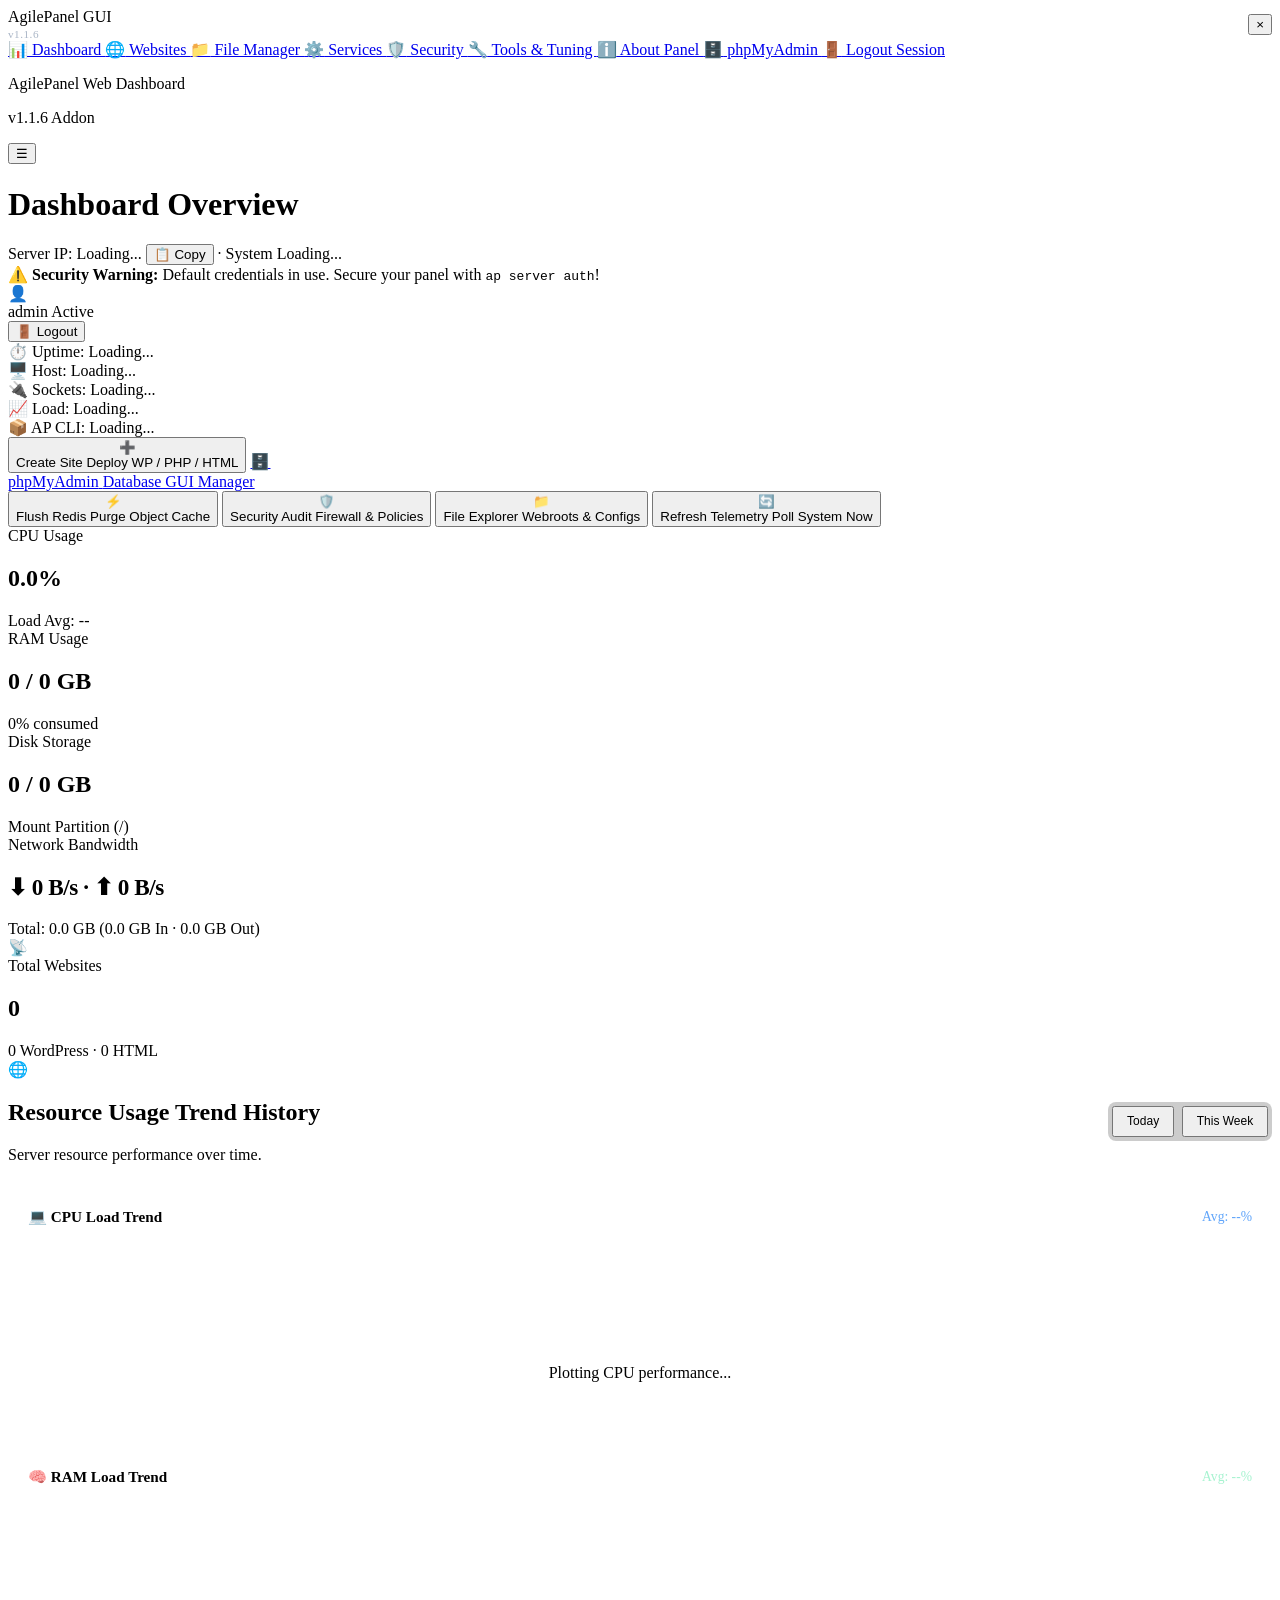
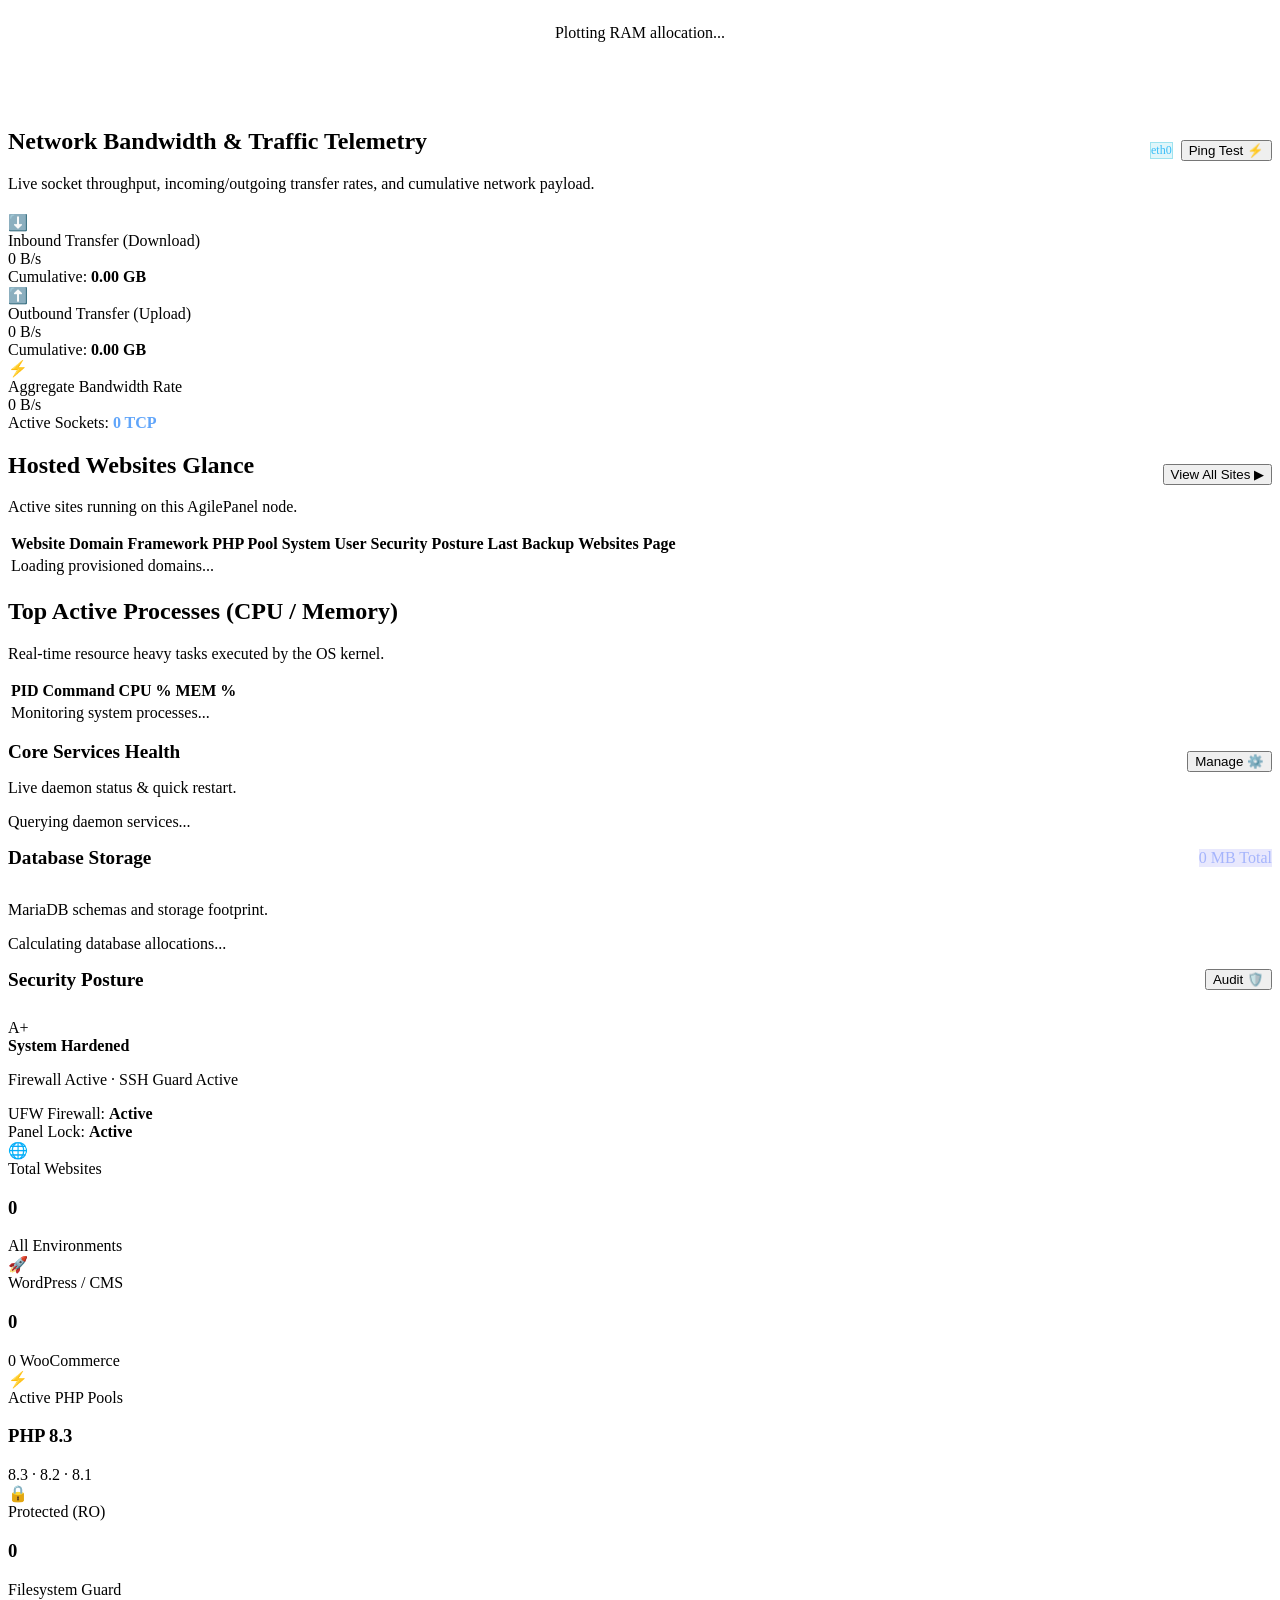
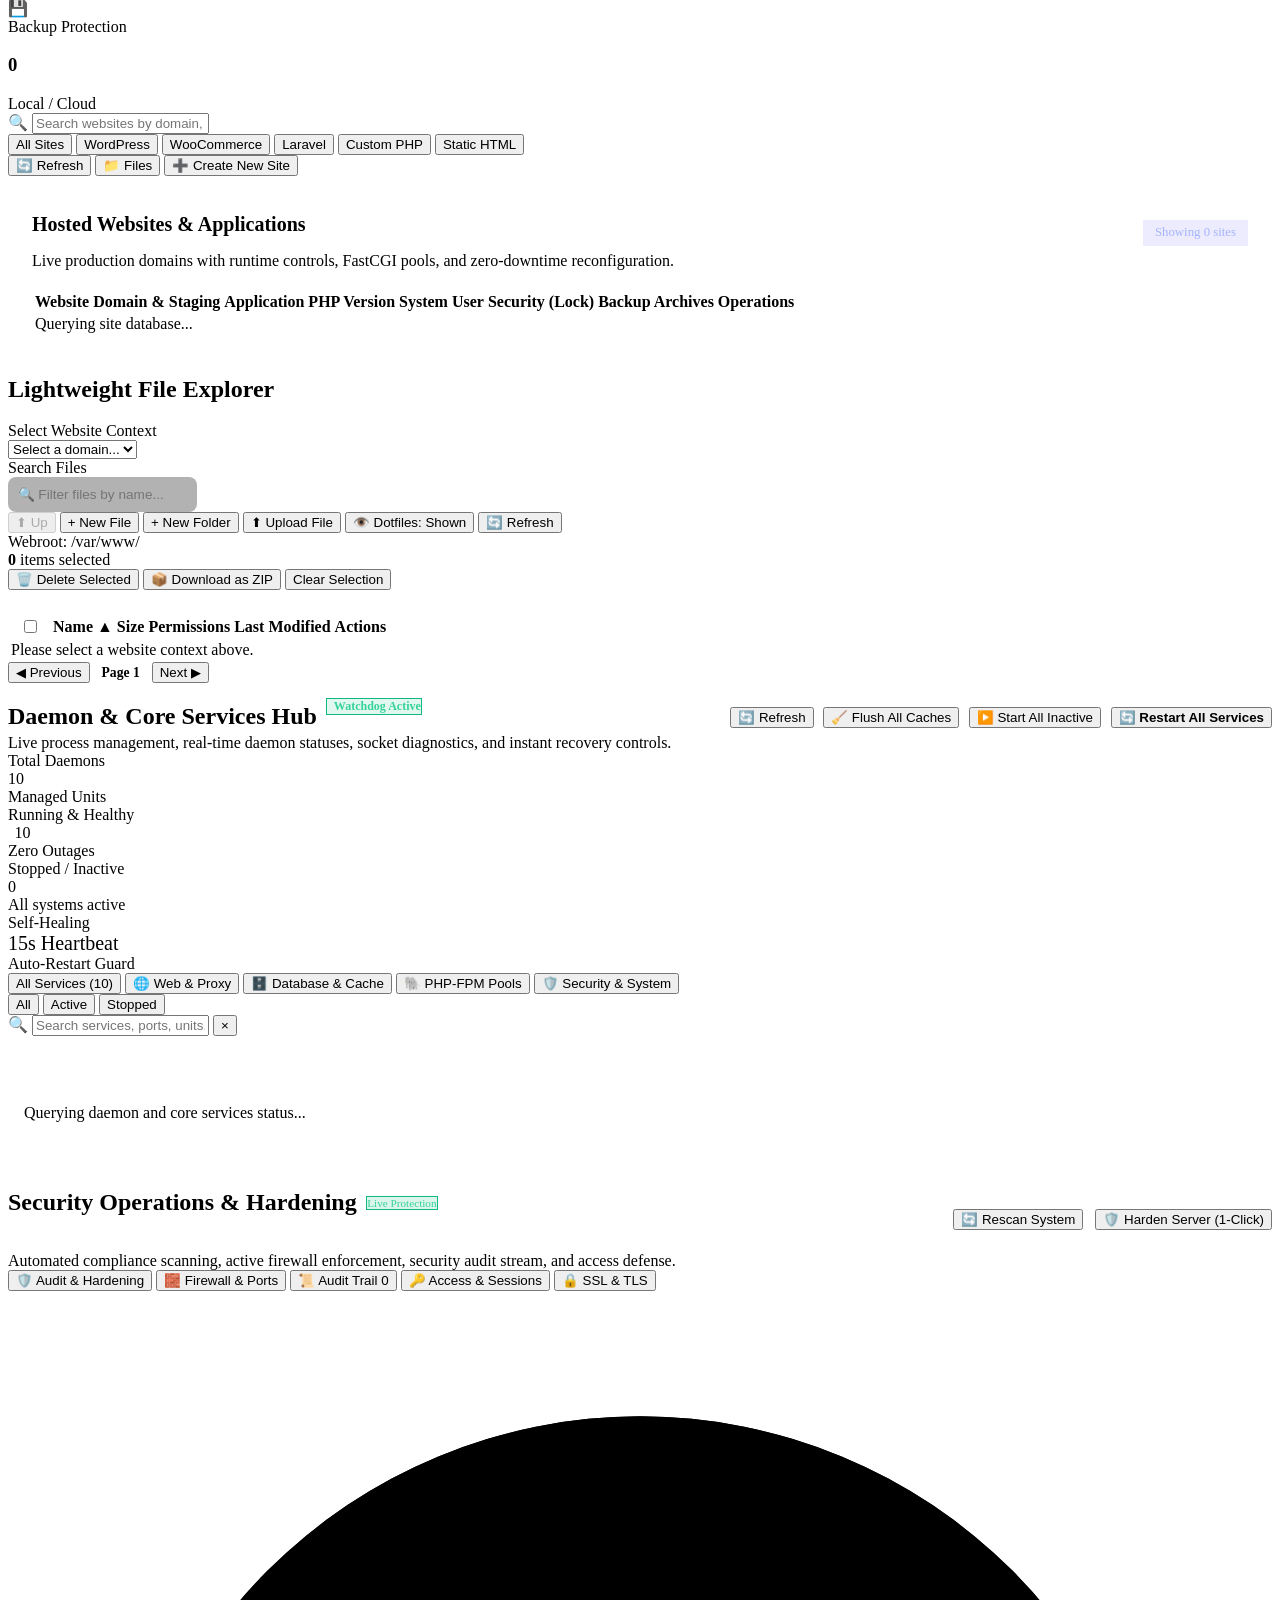
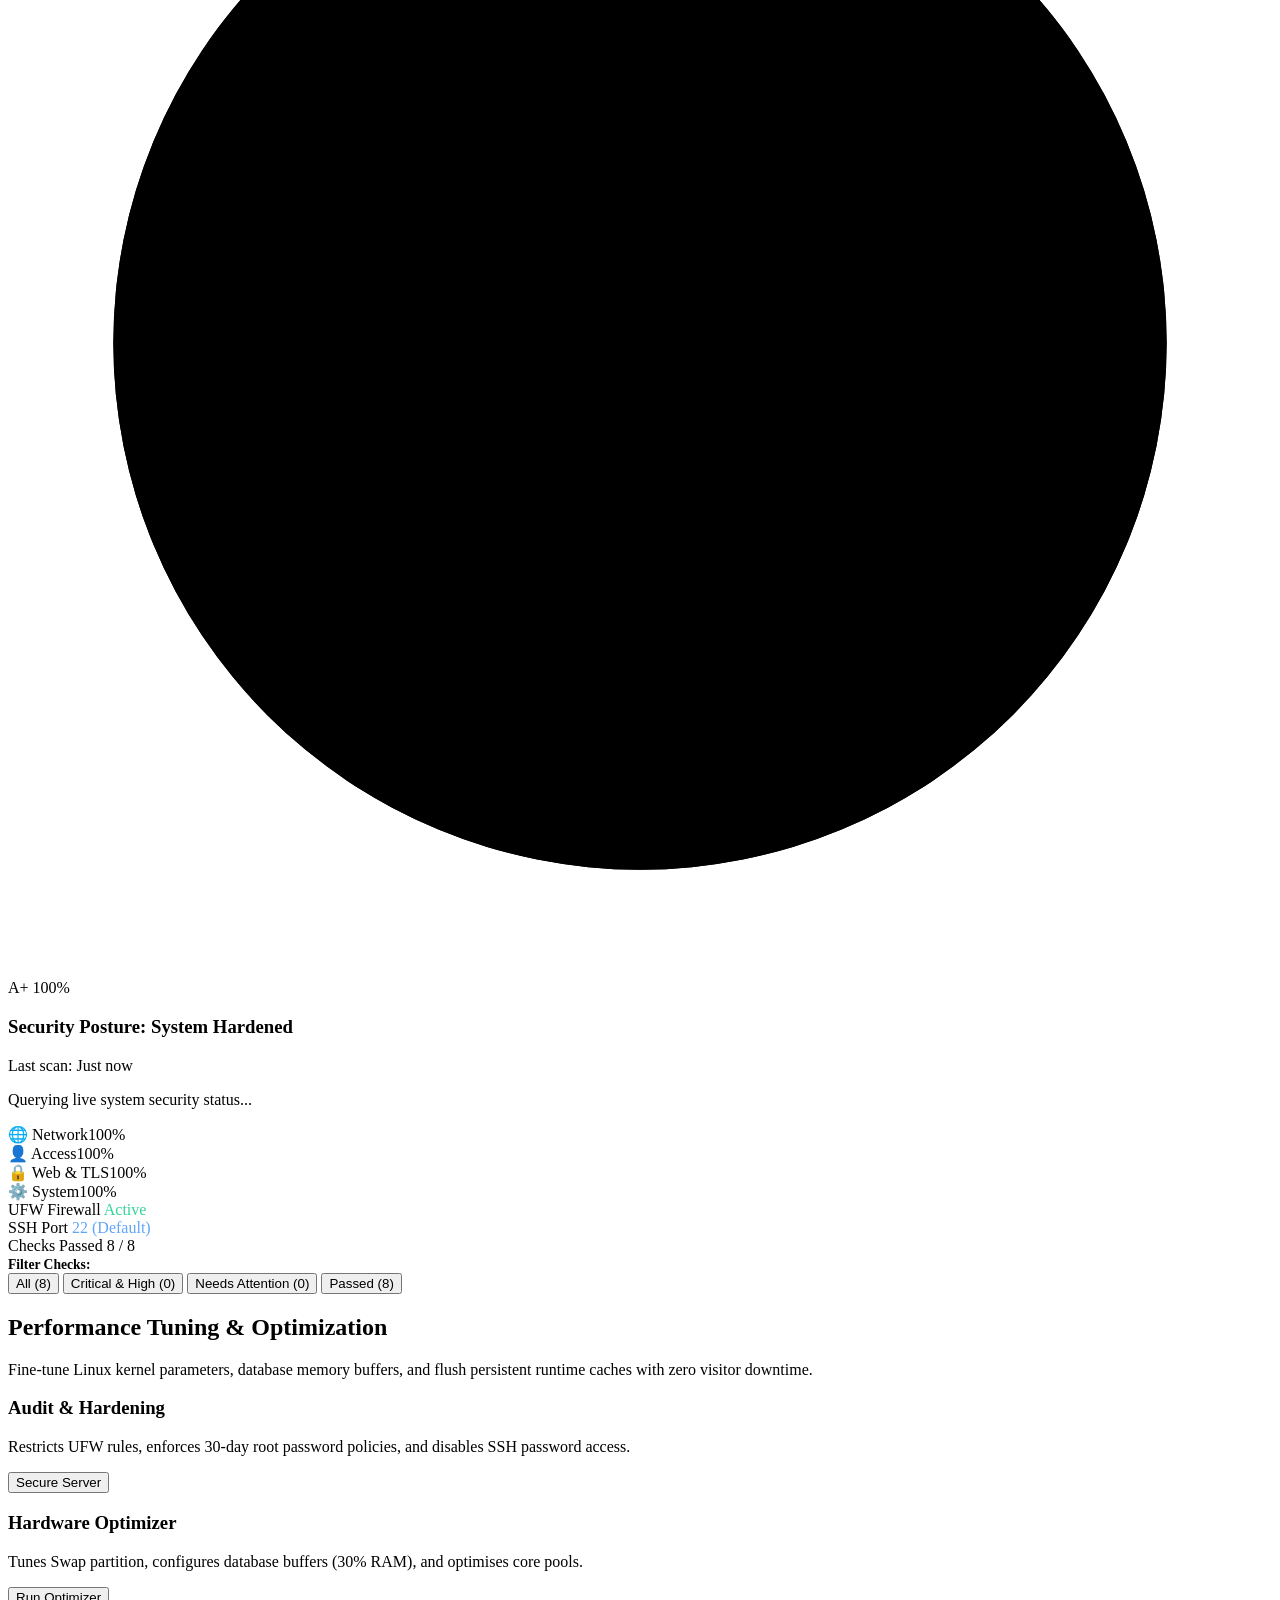
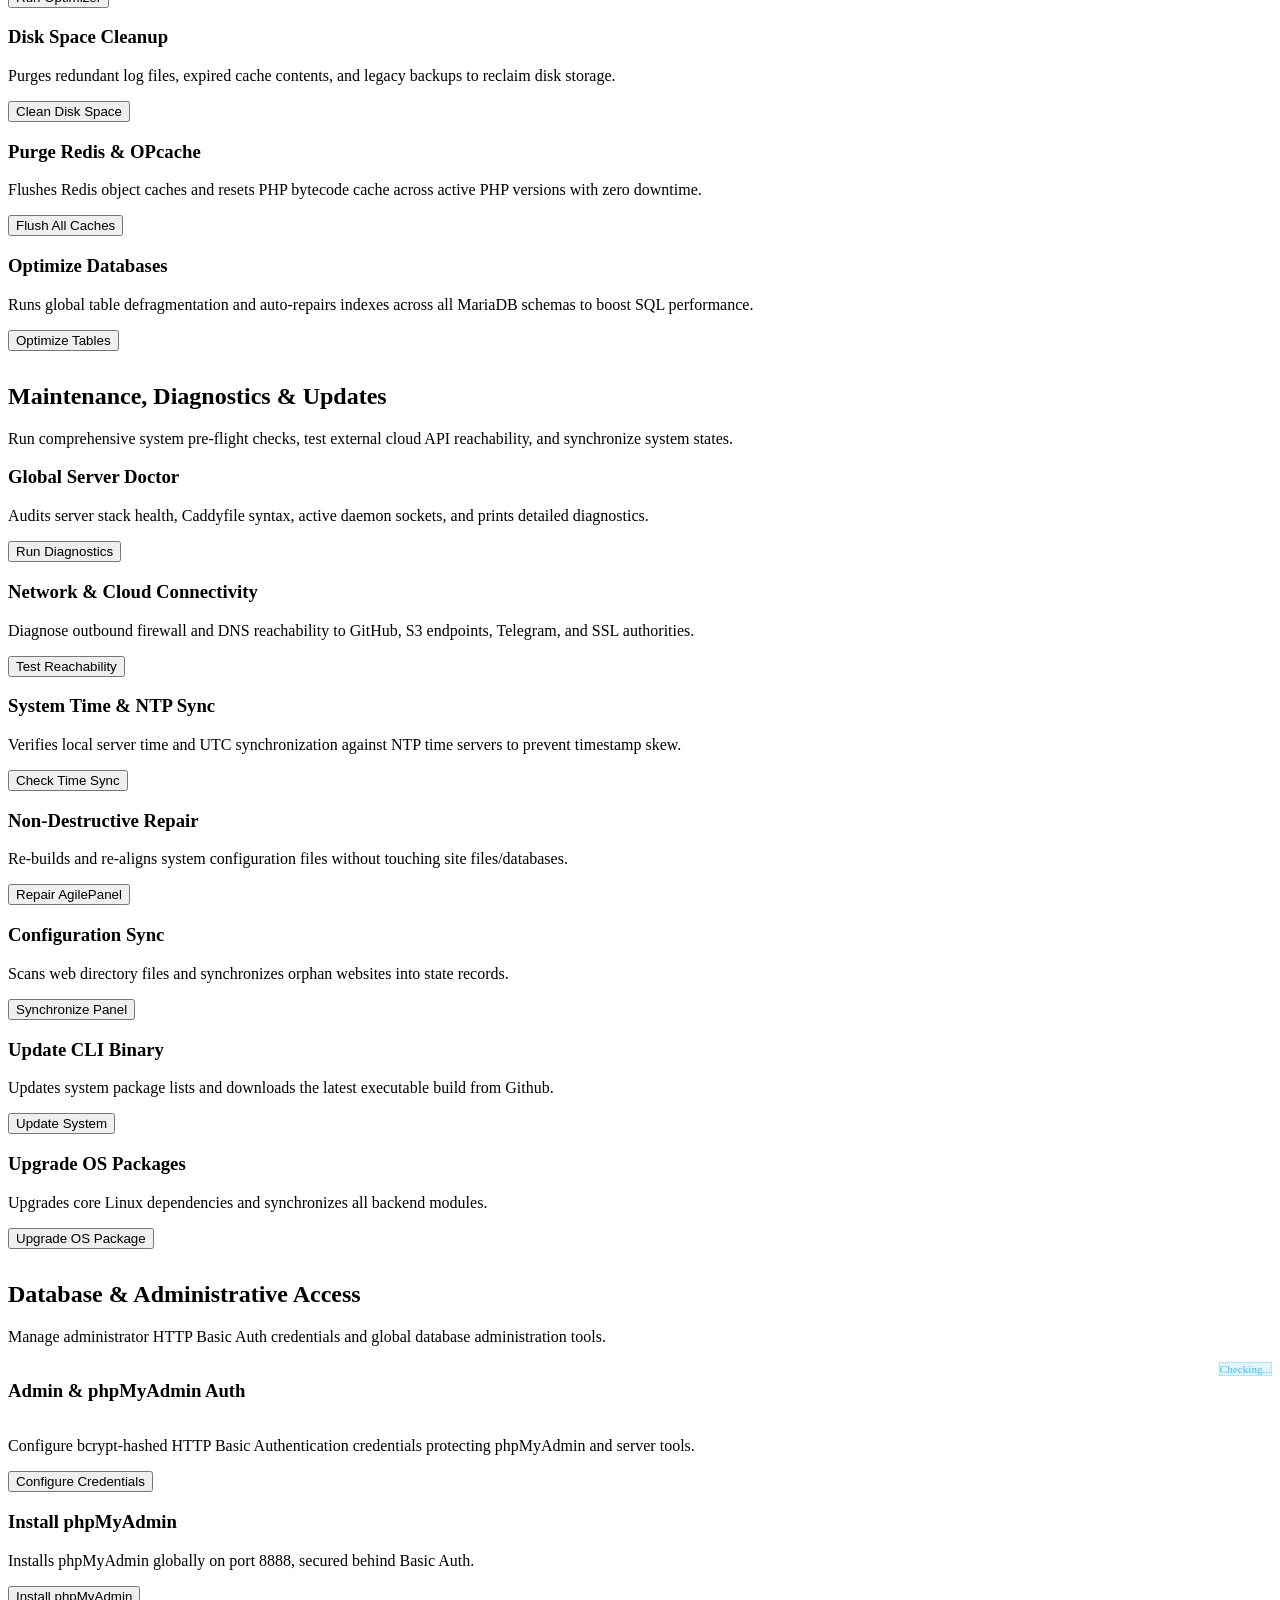
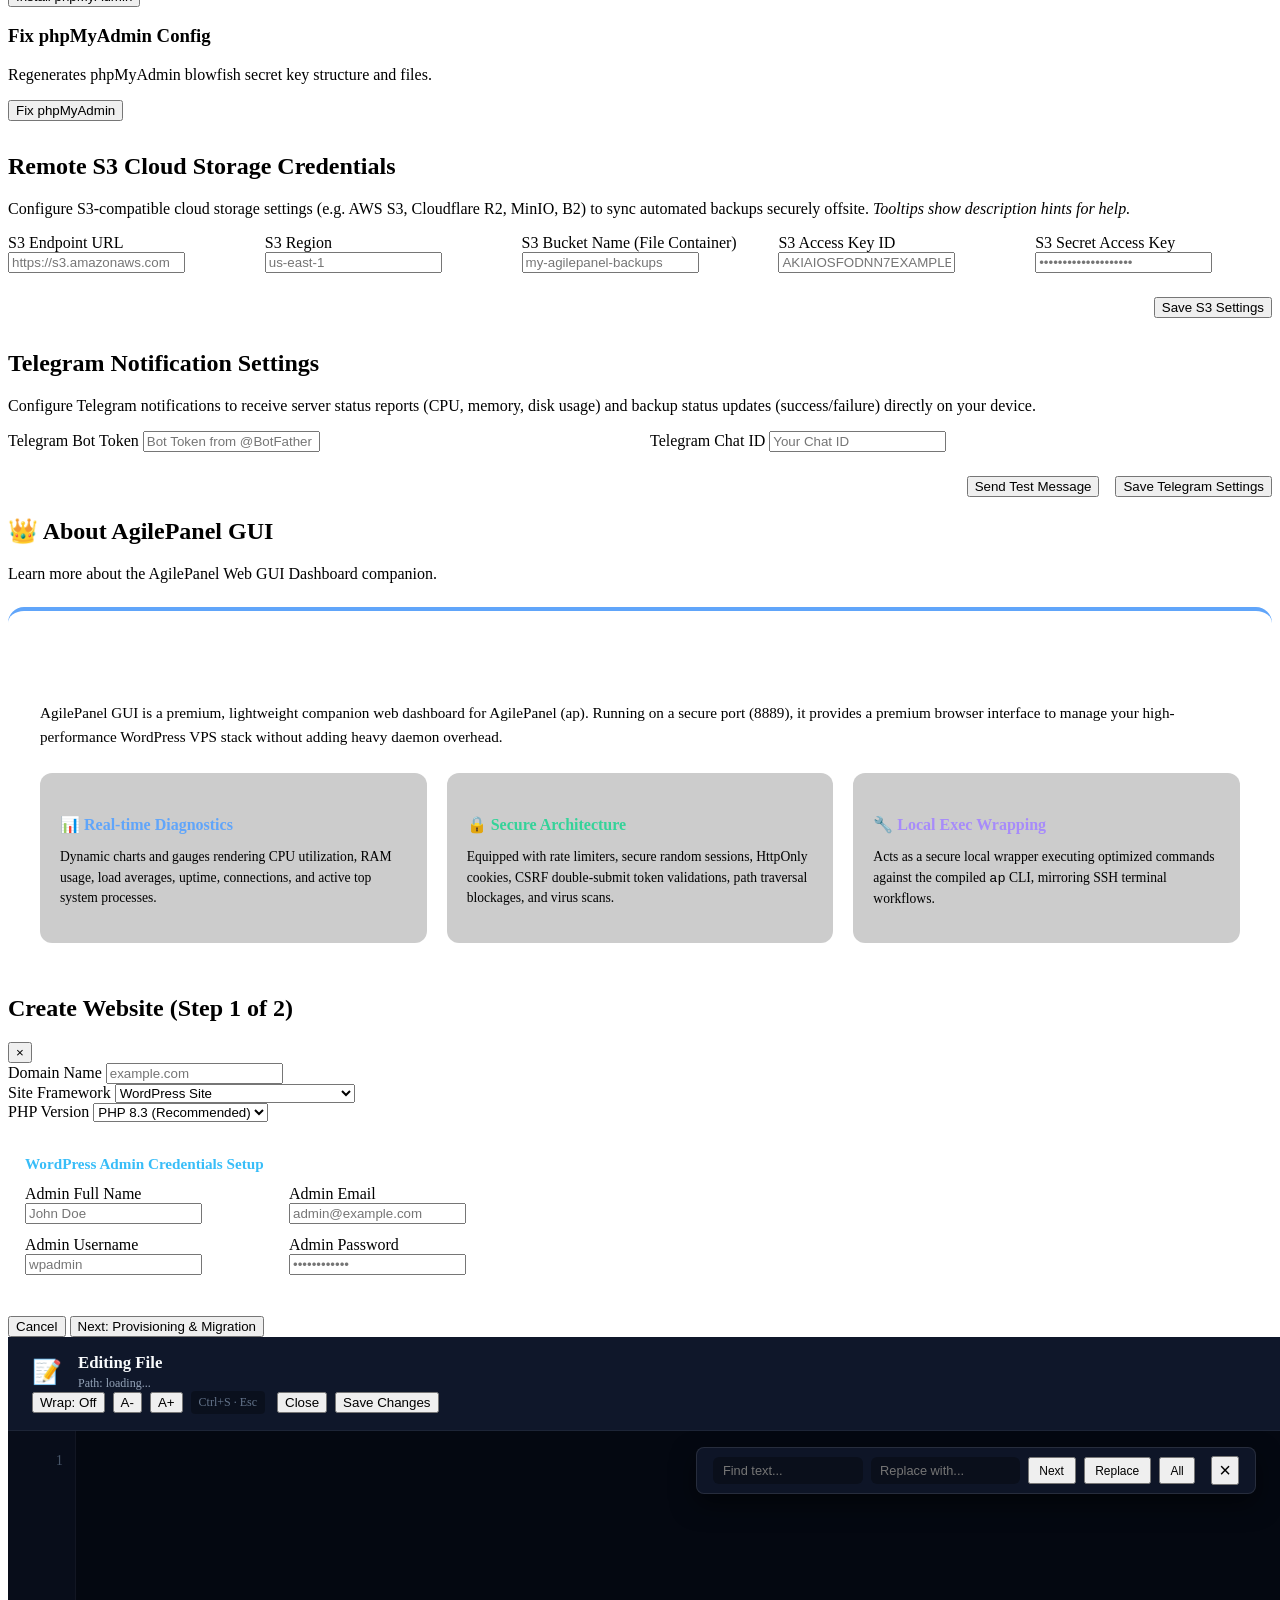
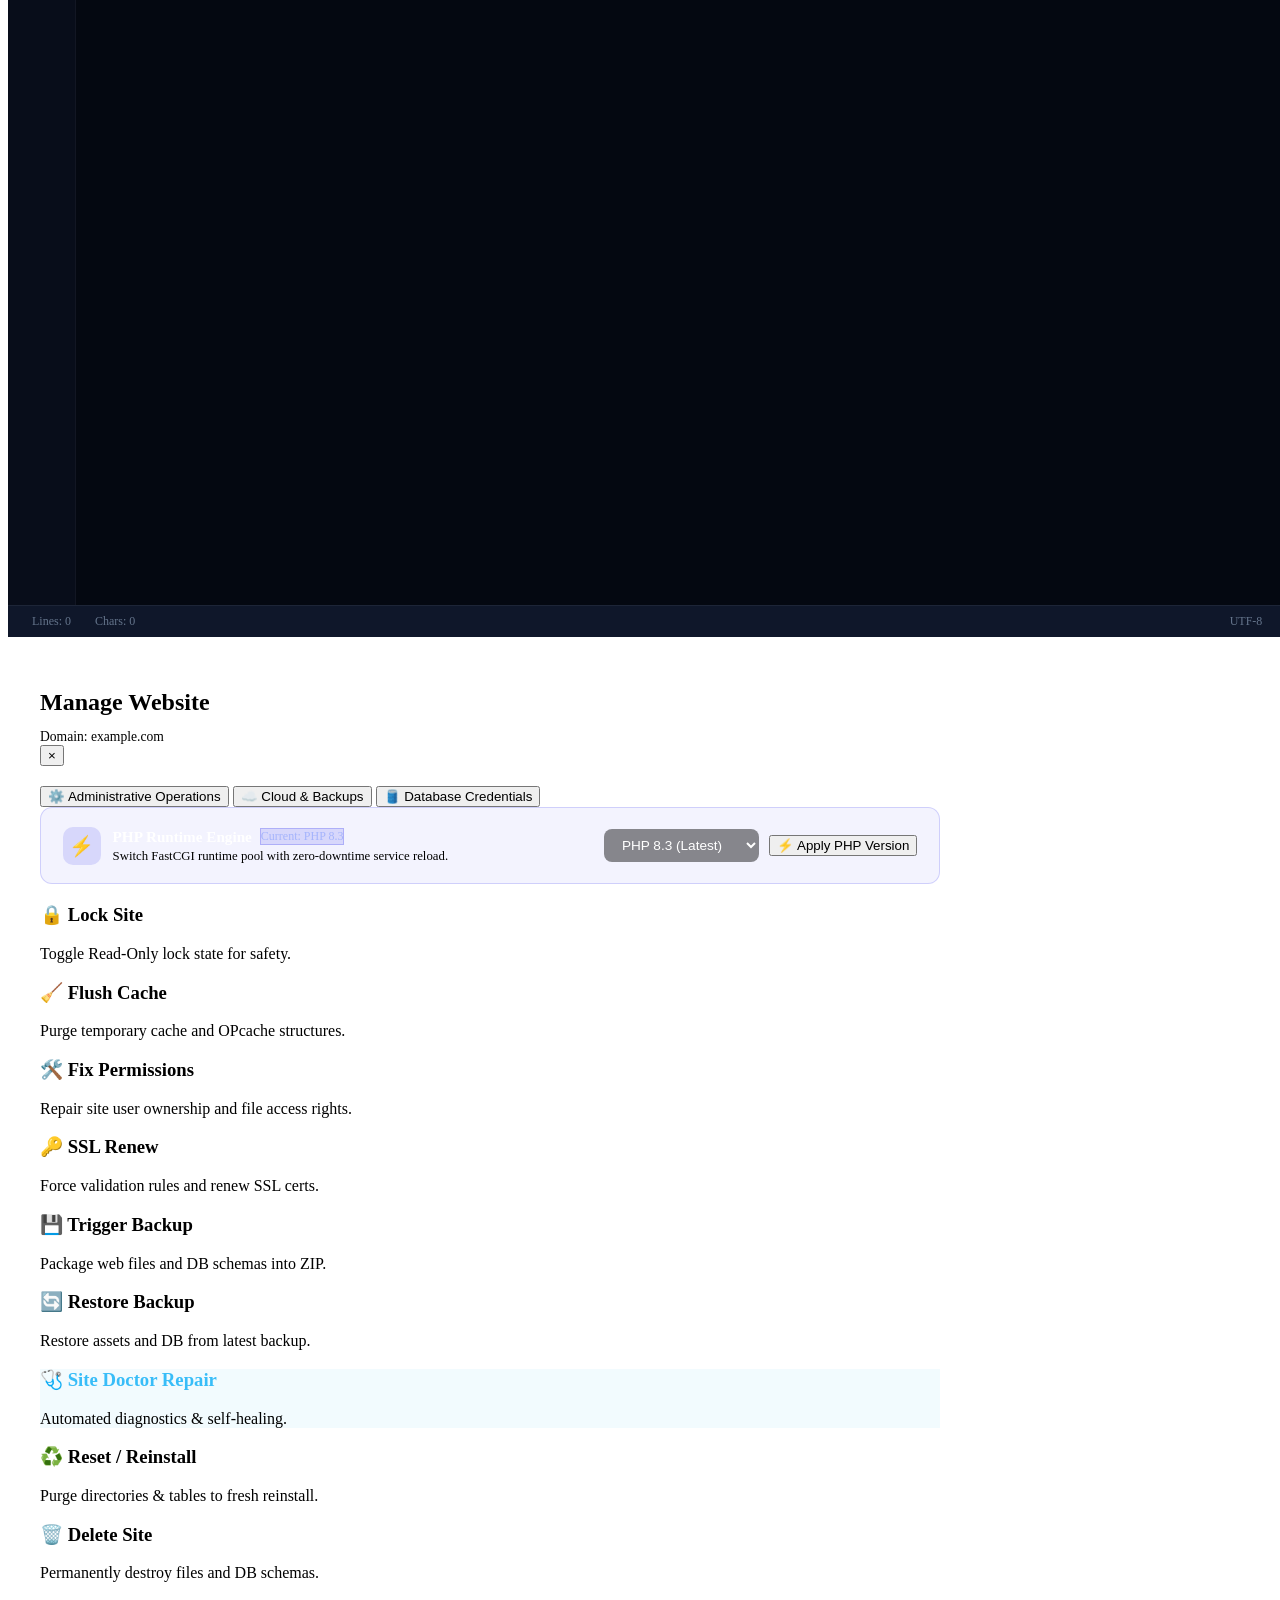
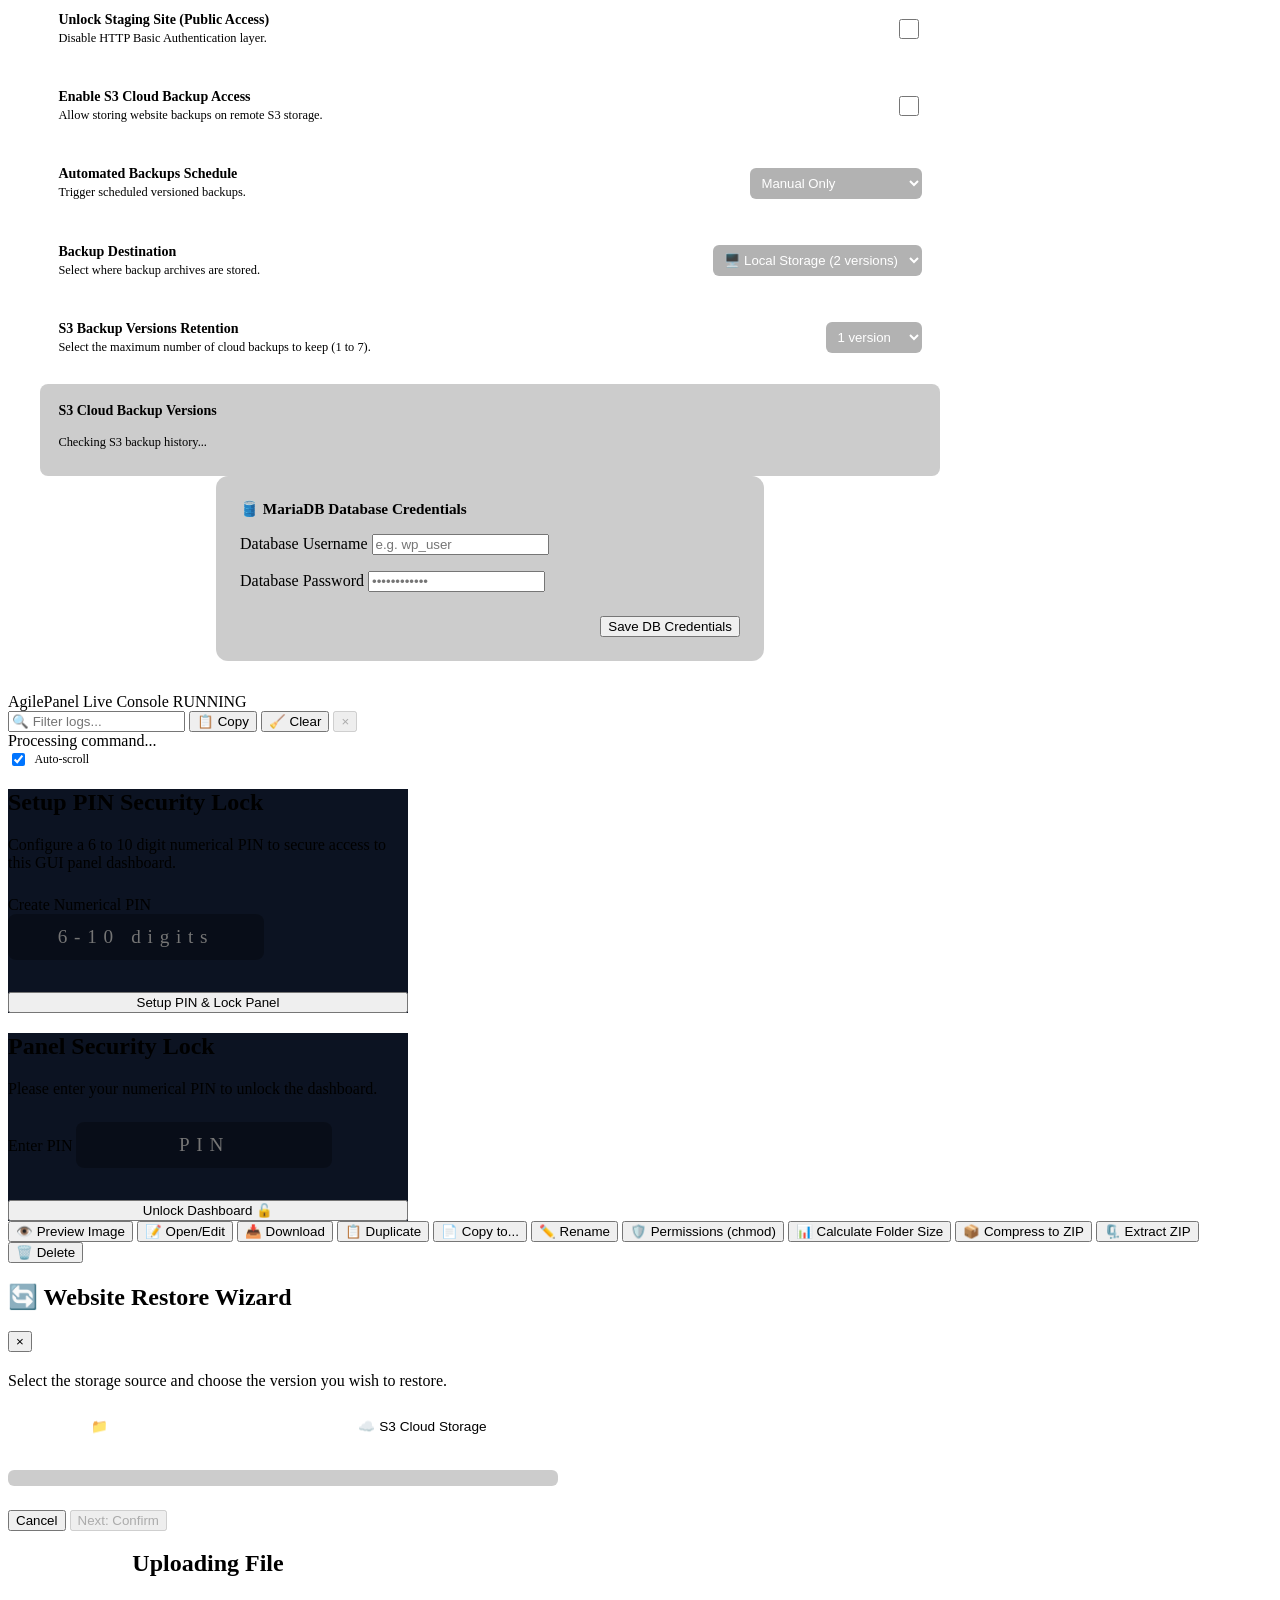
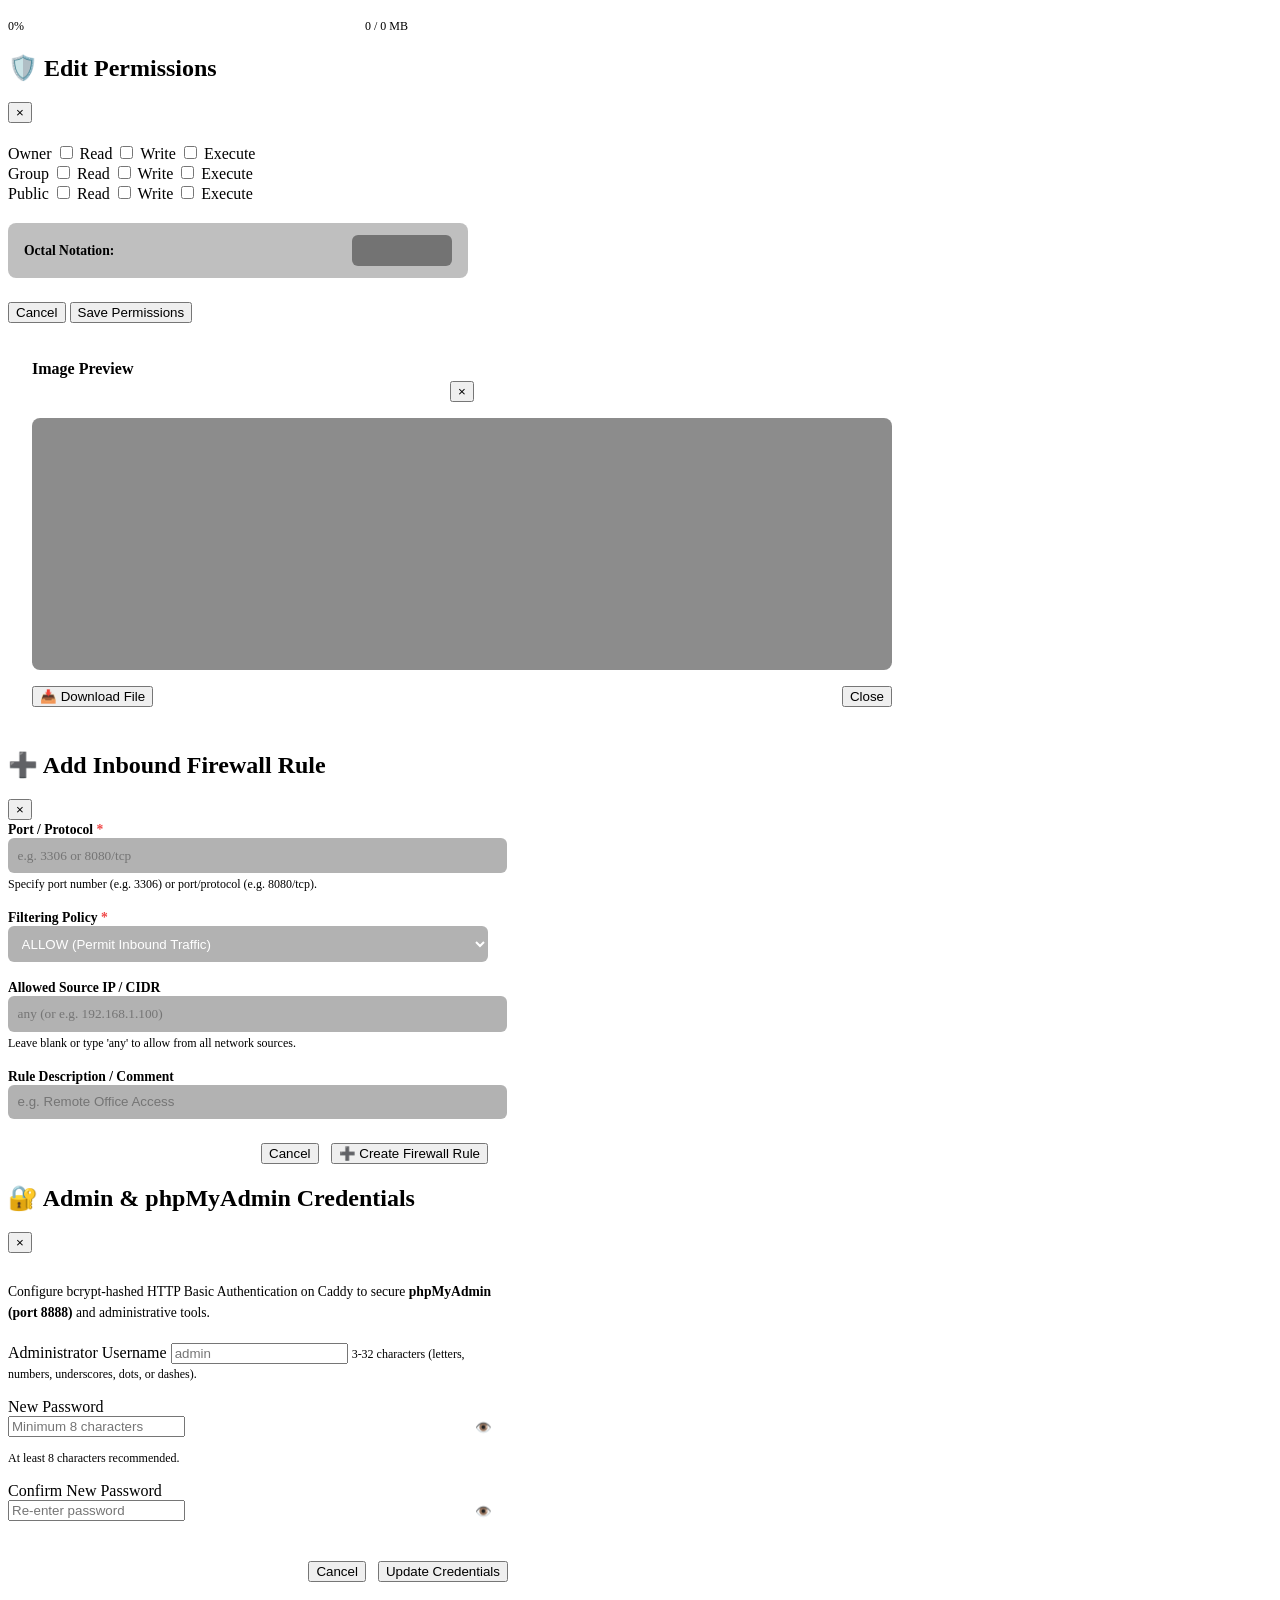
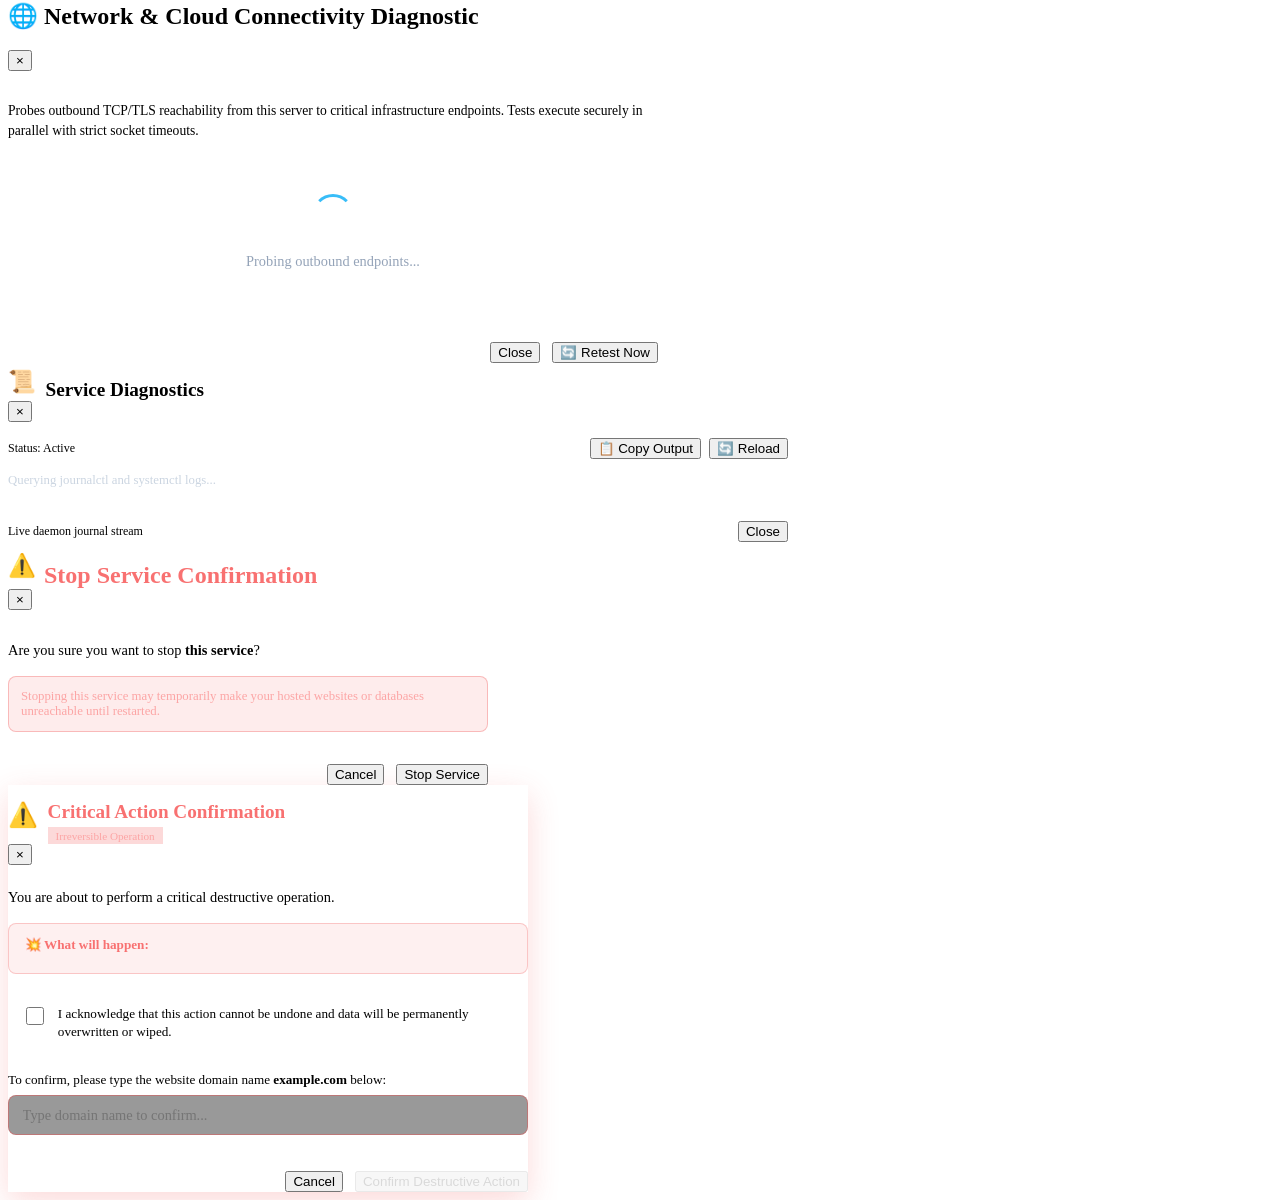
==== commit 711d1d94: "refactor(websites): show read-only PHP version badge in table, keep switcher in manage modal only" ====
--- a/assets/index.html
+++ b/assets/index.html
@@ -500,7 +500,7 @@
                                 <tr>
                                     <th>Website Domain & Staging</th>
                                     <th>Application</th>
-                                    <th>PHP Runtime</th>
+                                    <th>PHP Version</th>
                                     <th>System User</th>
                                     <th>Security (Lock)</th>
                                     <th>Backup Archives</th>
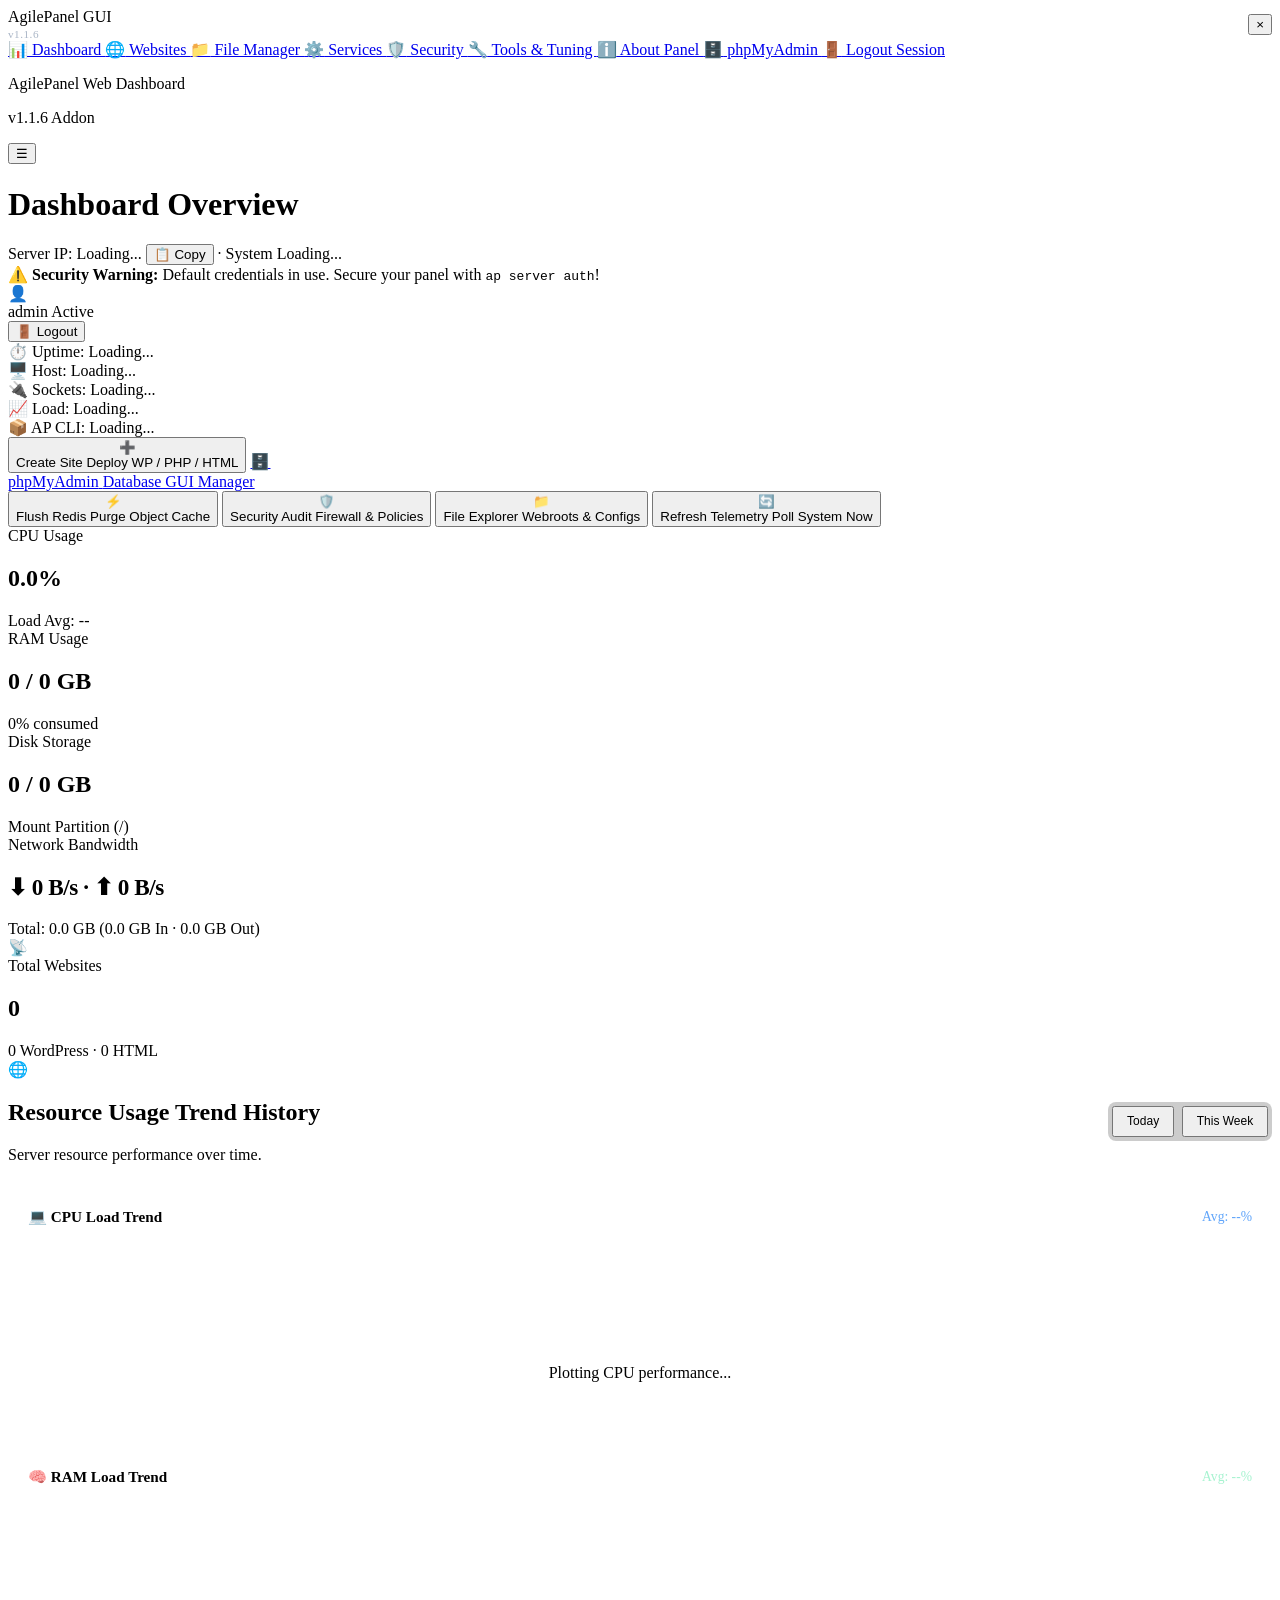
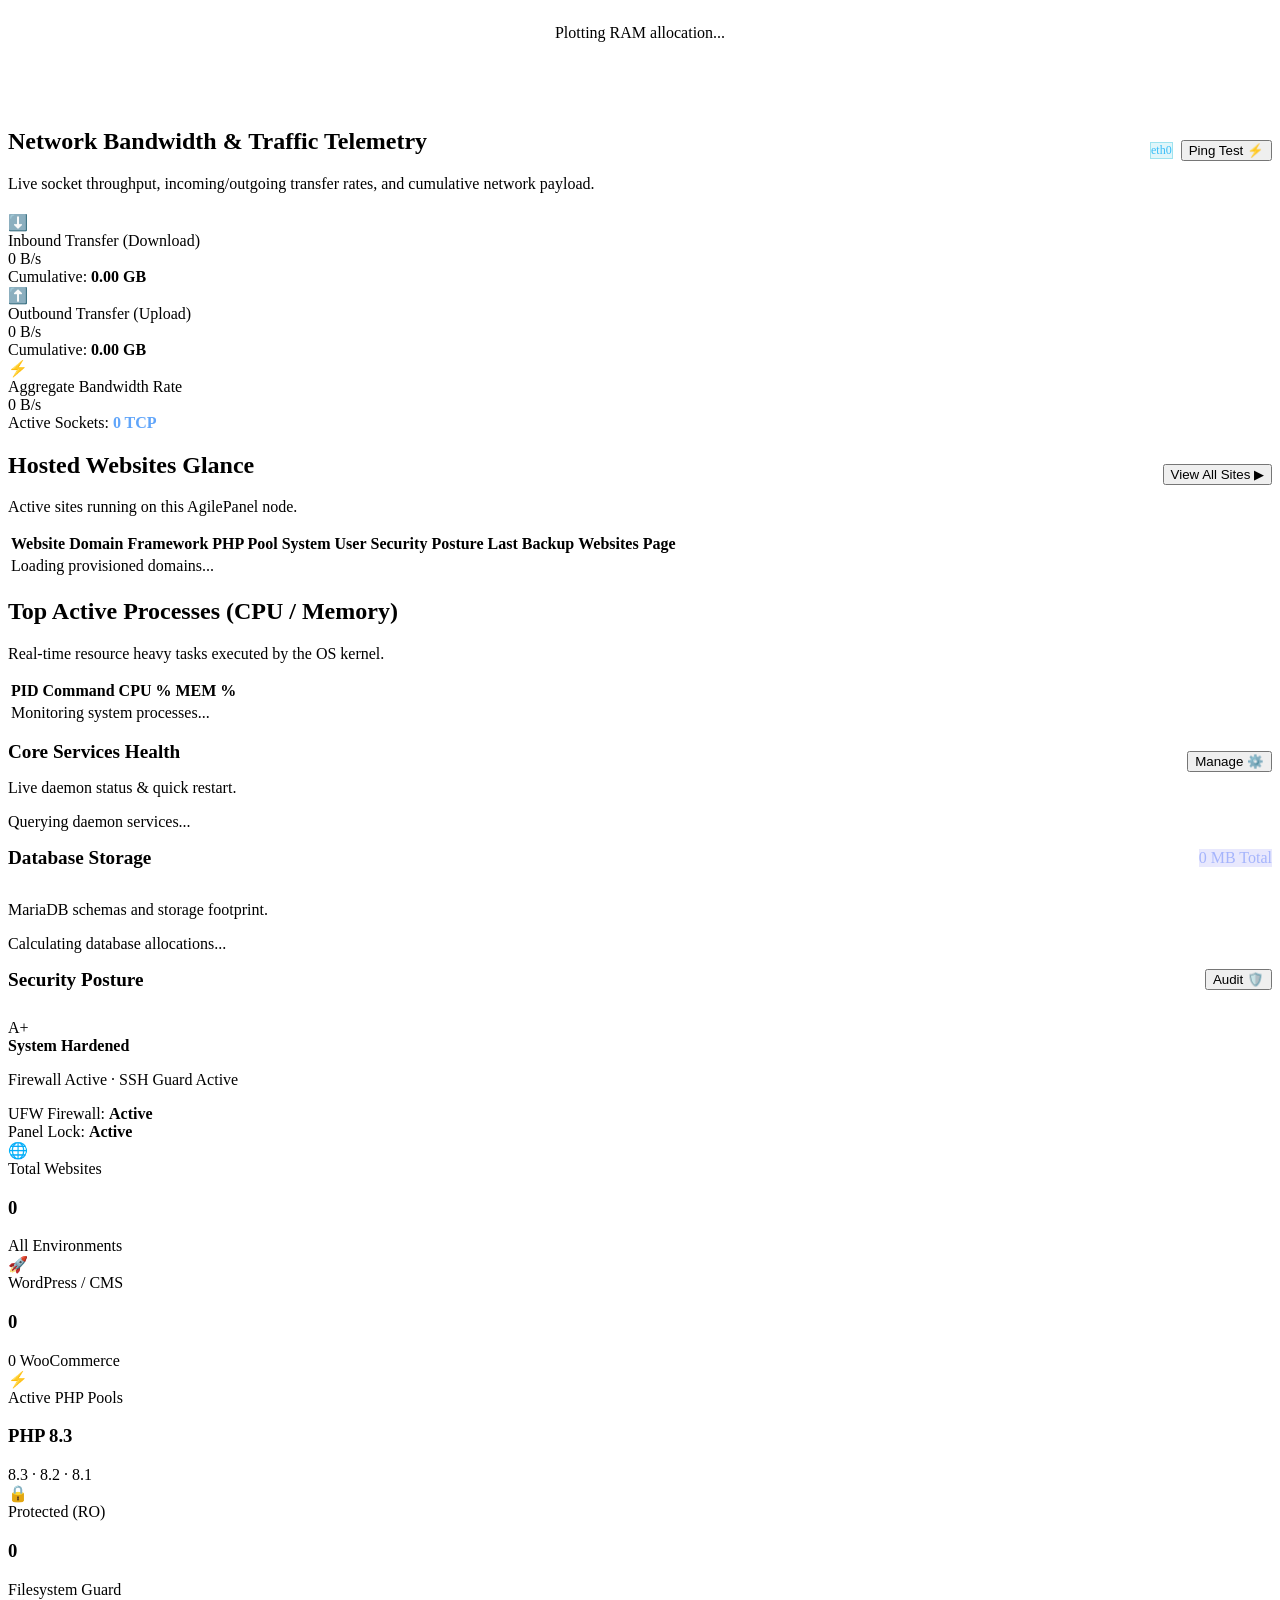
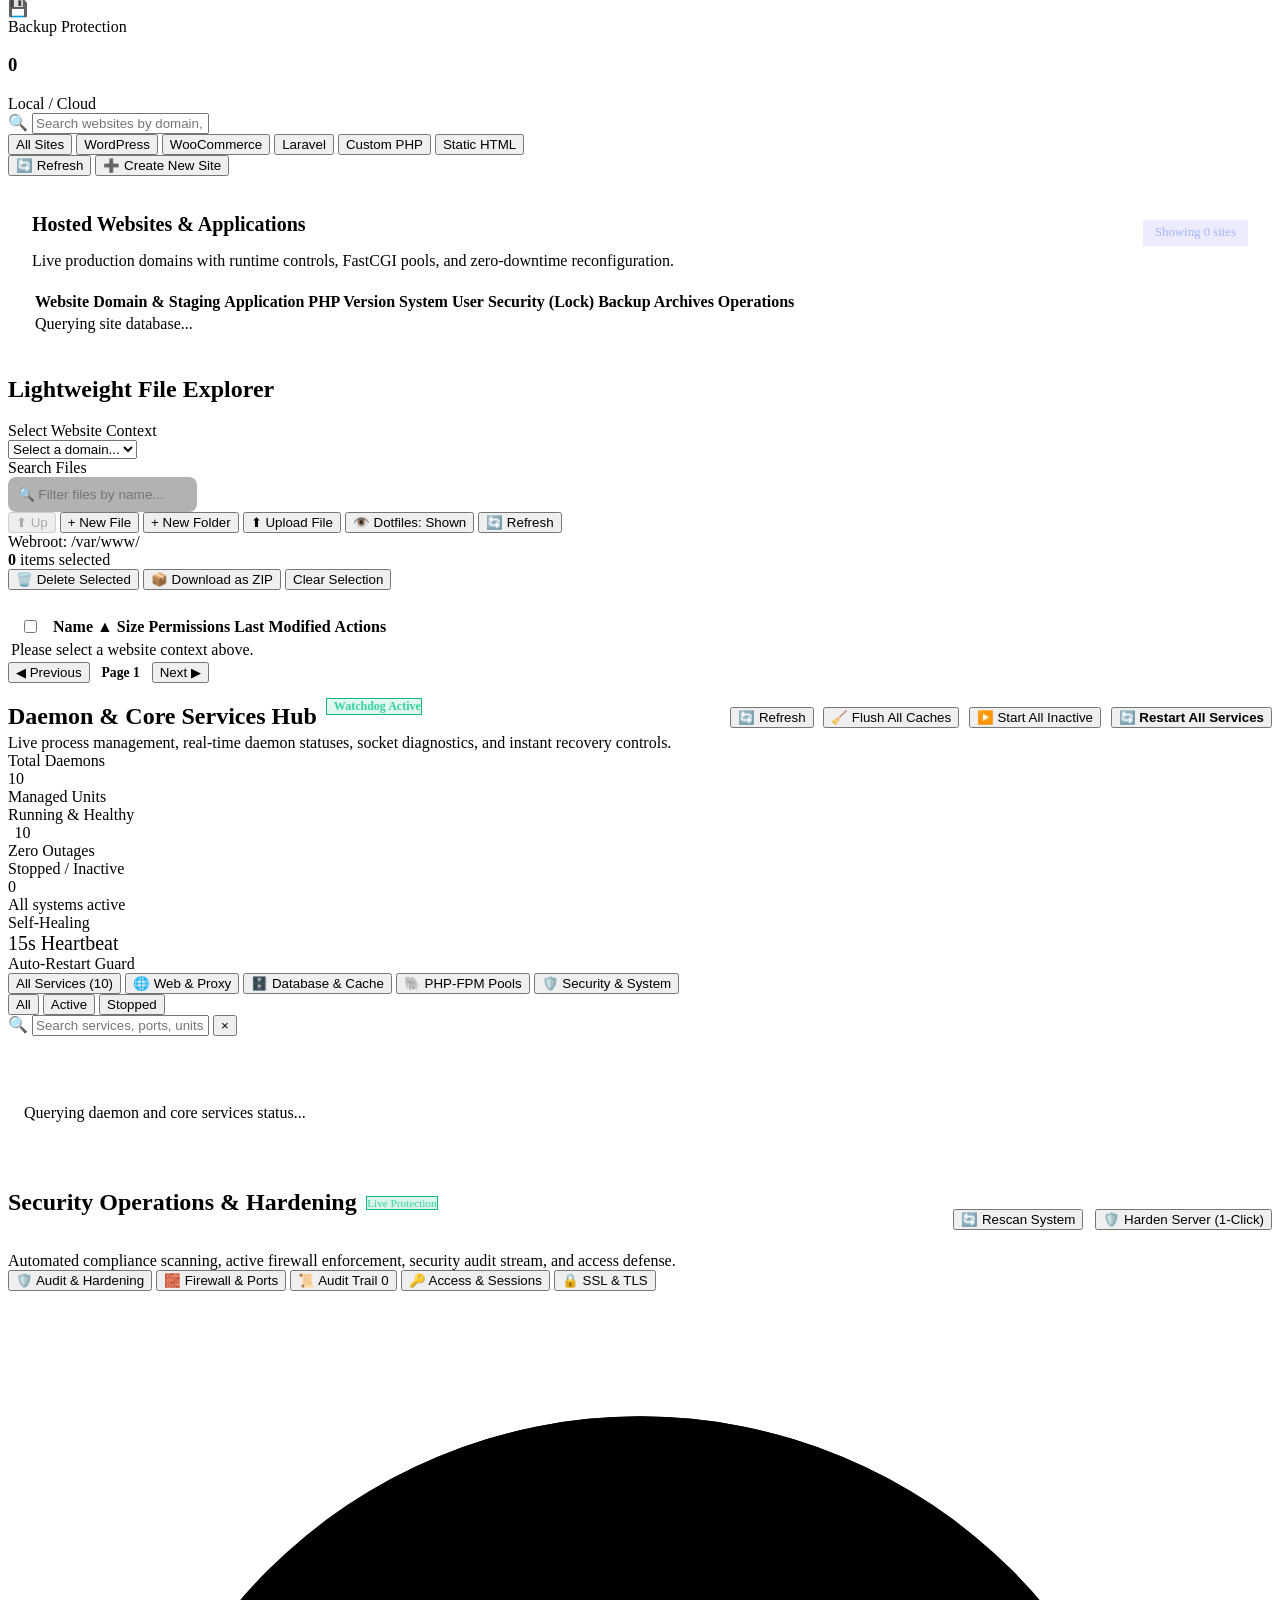
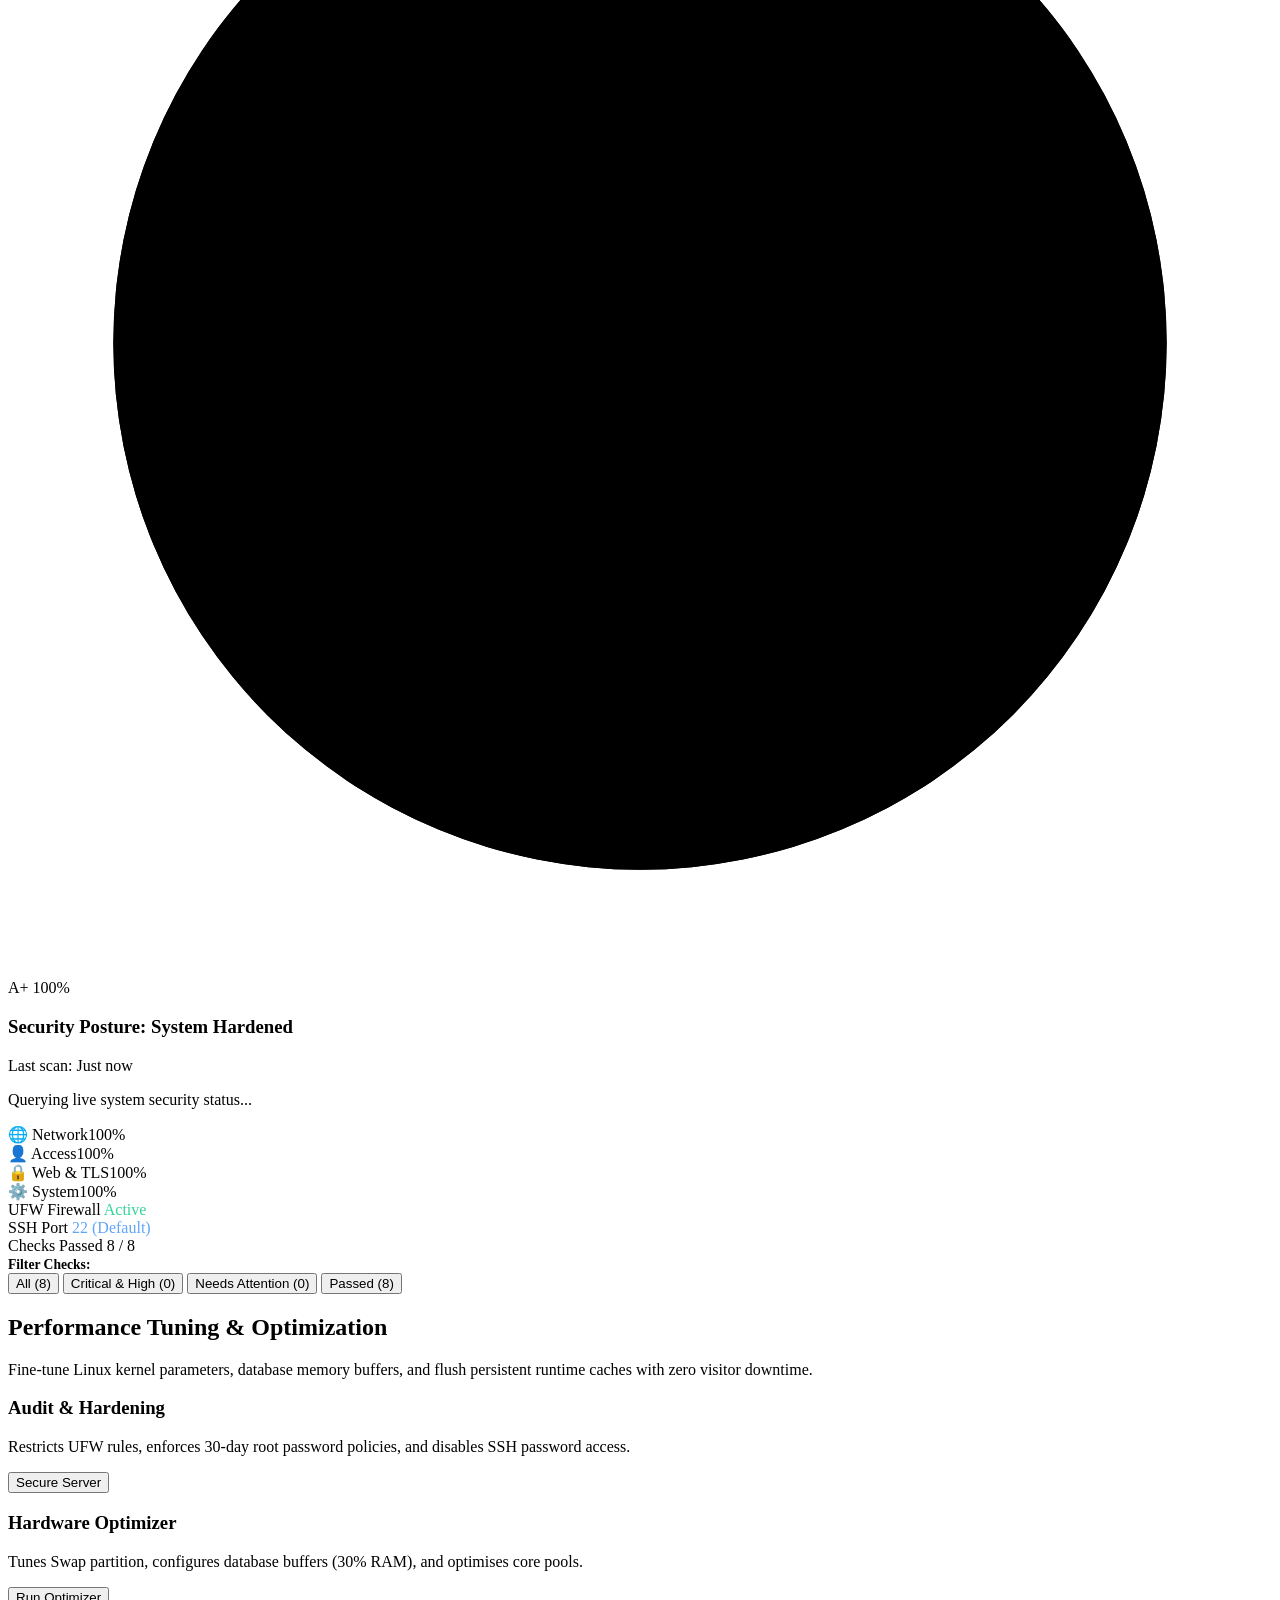
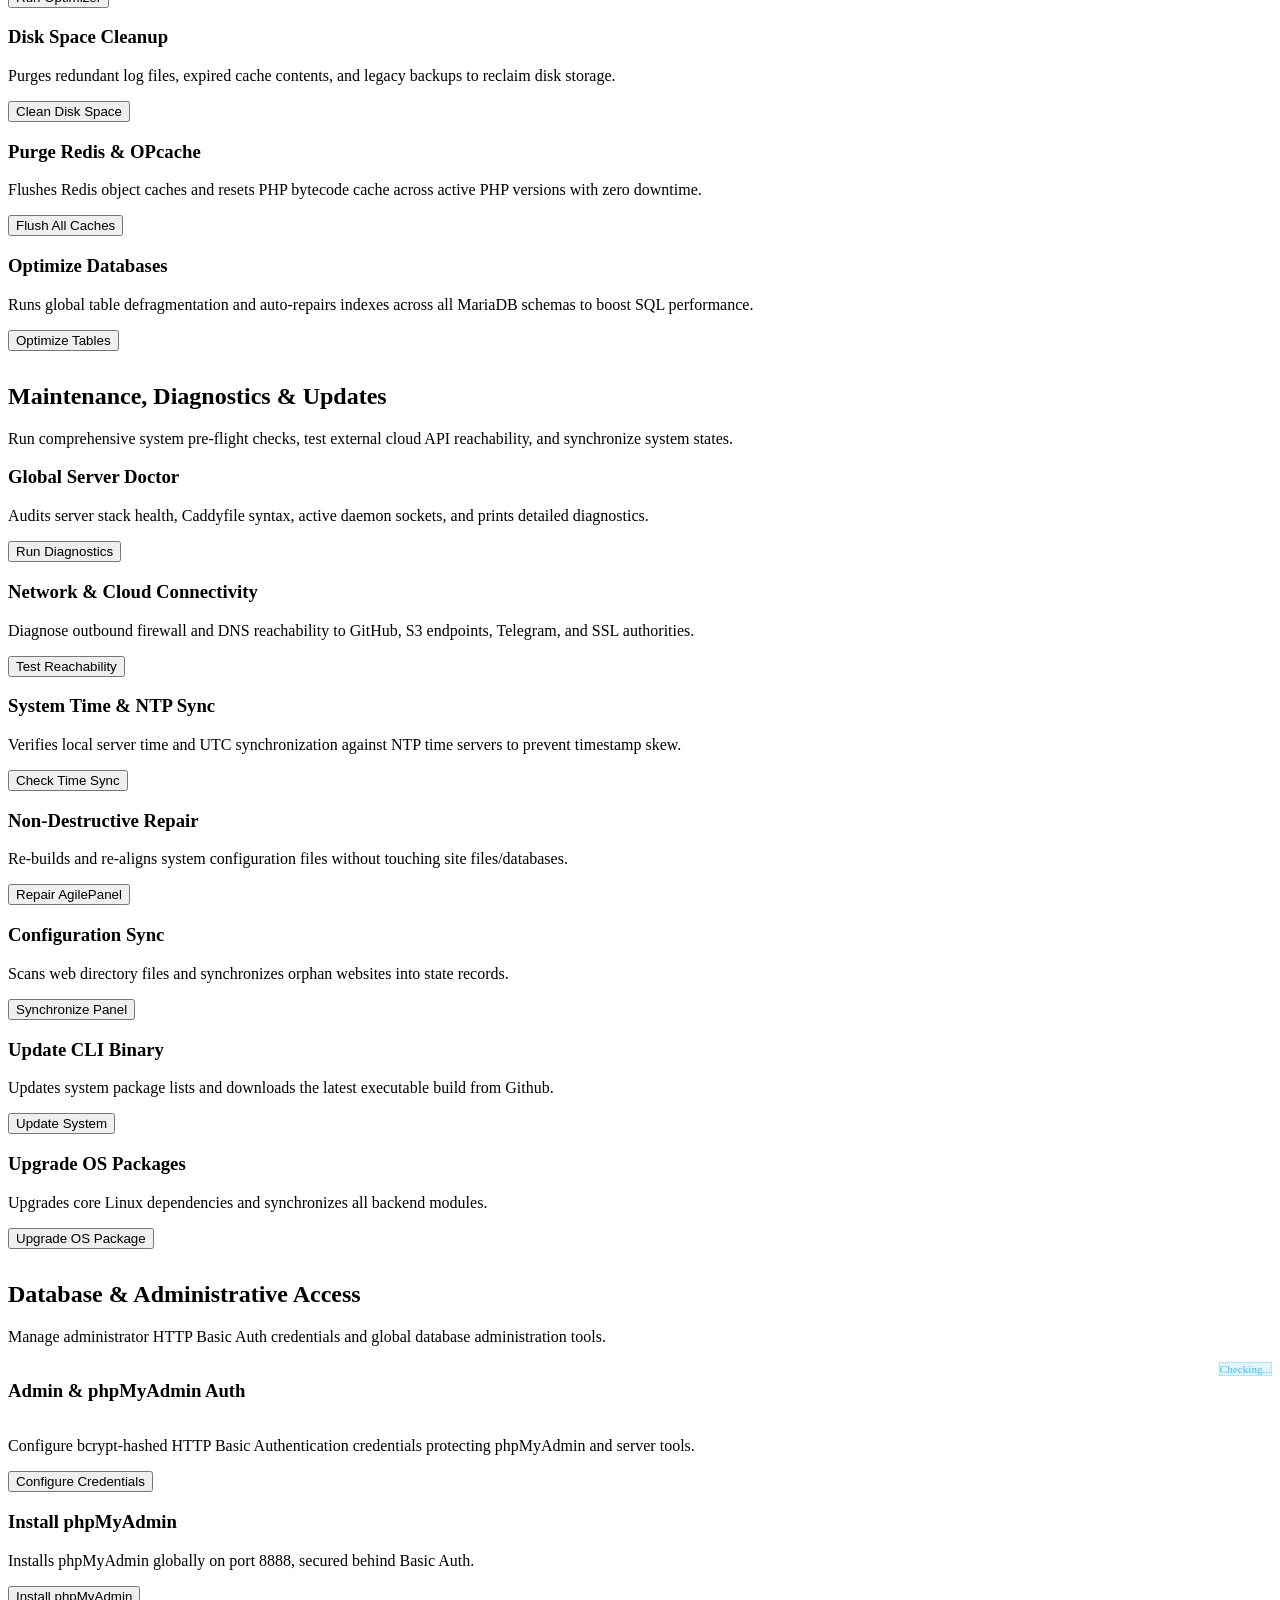
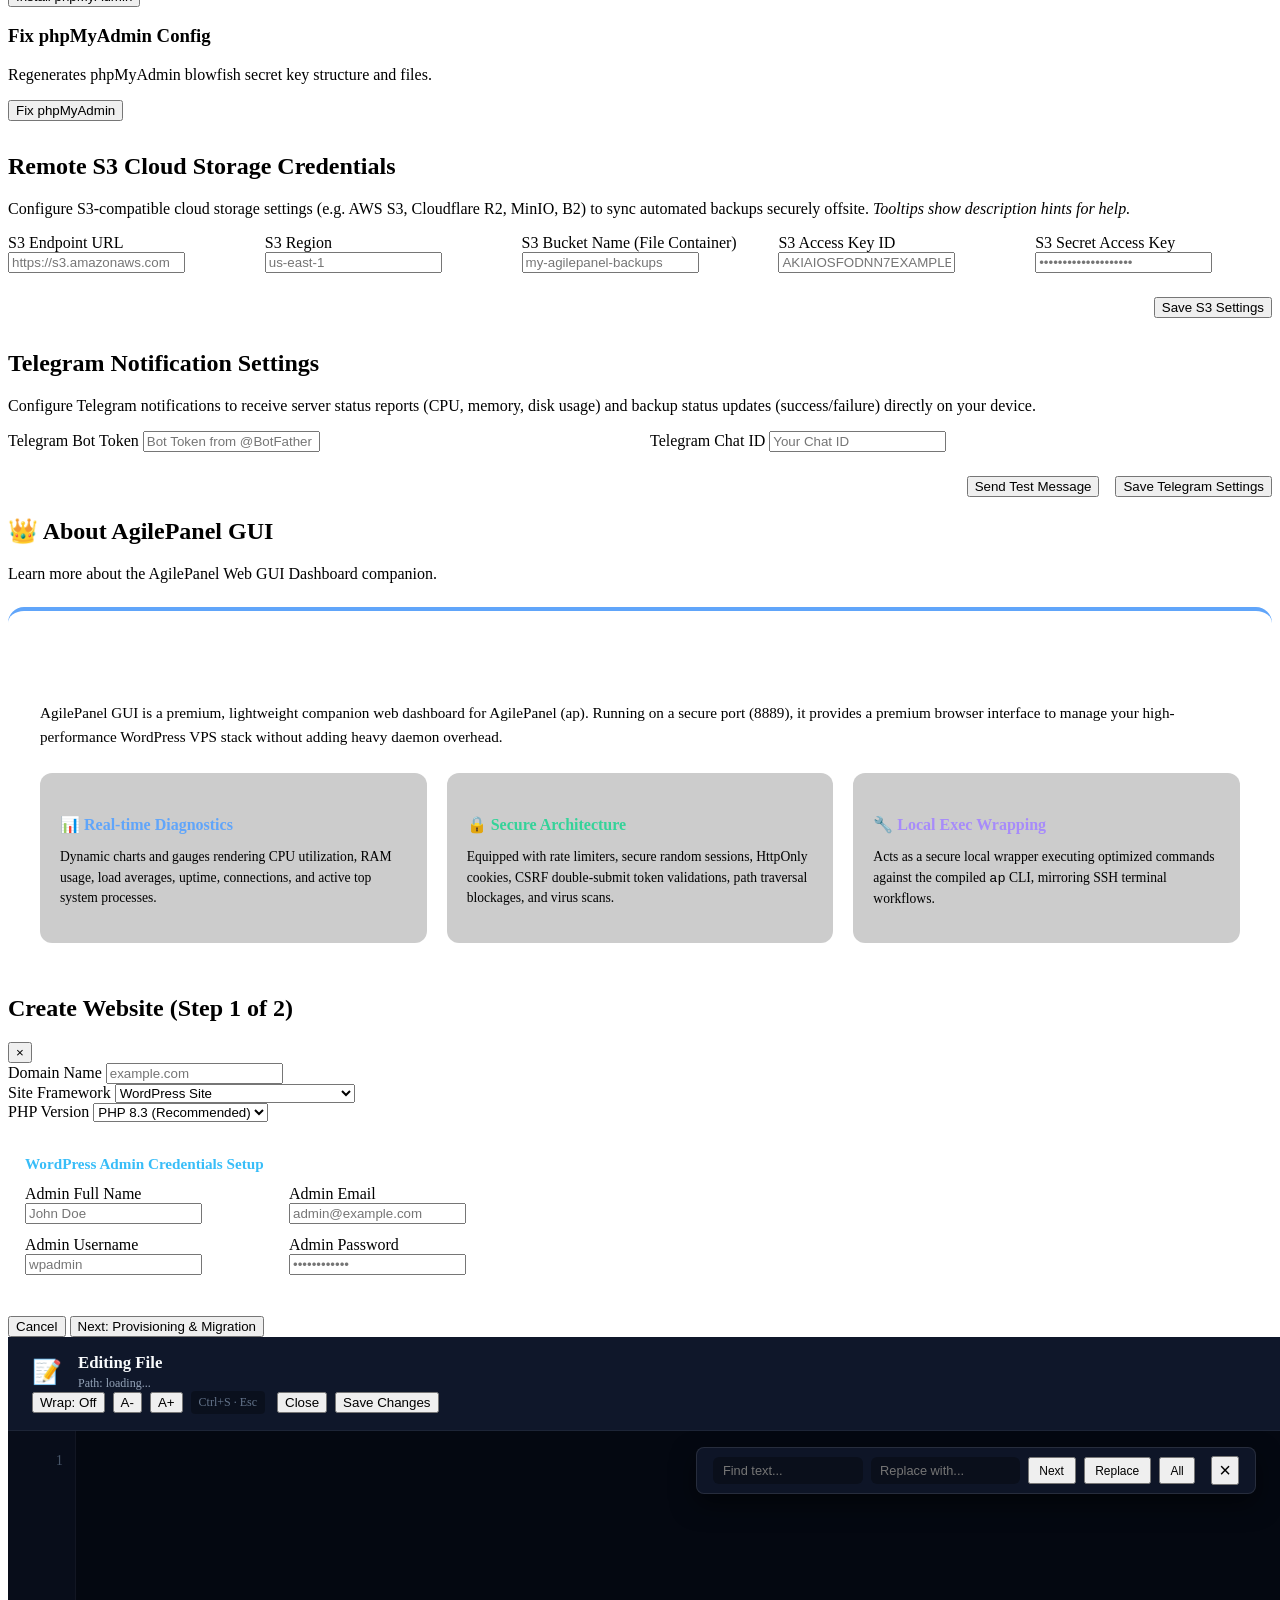
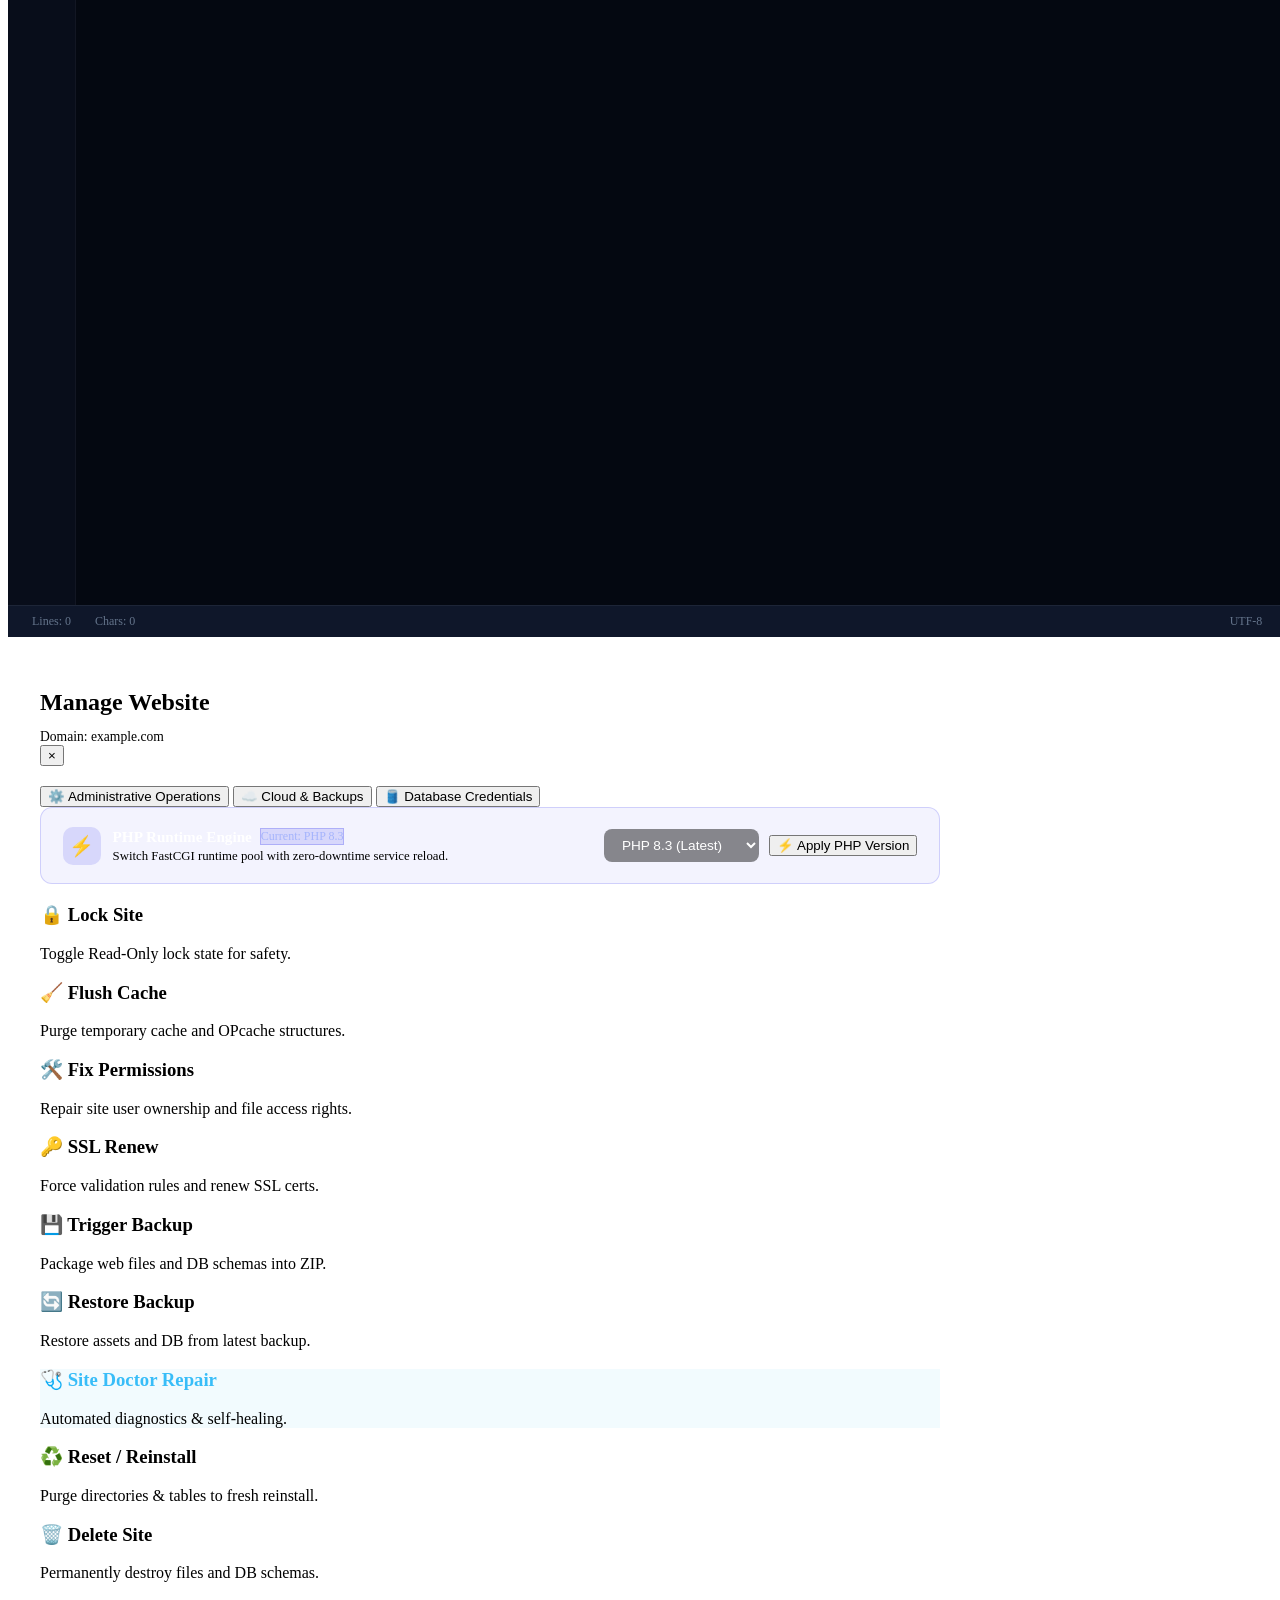
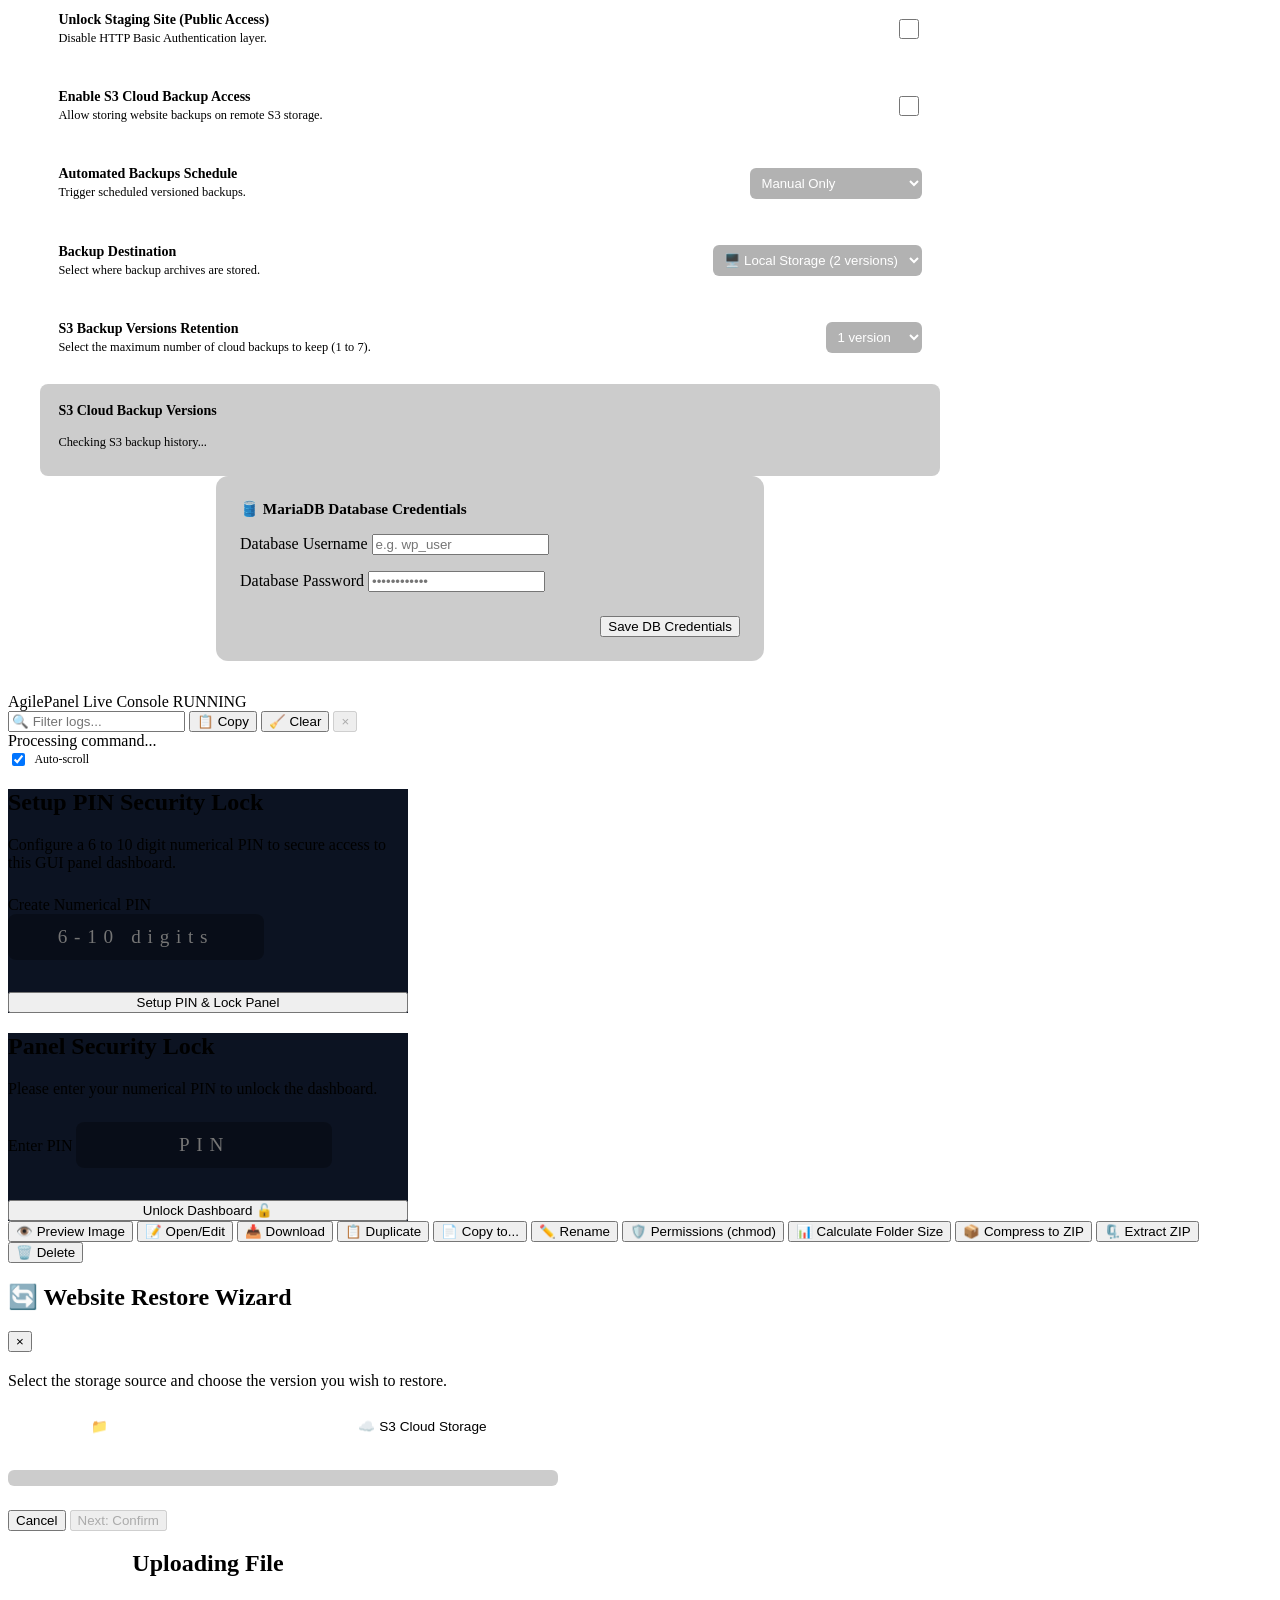
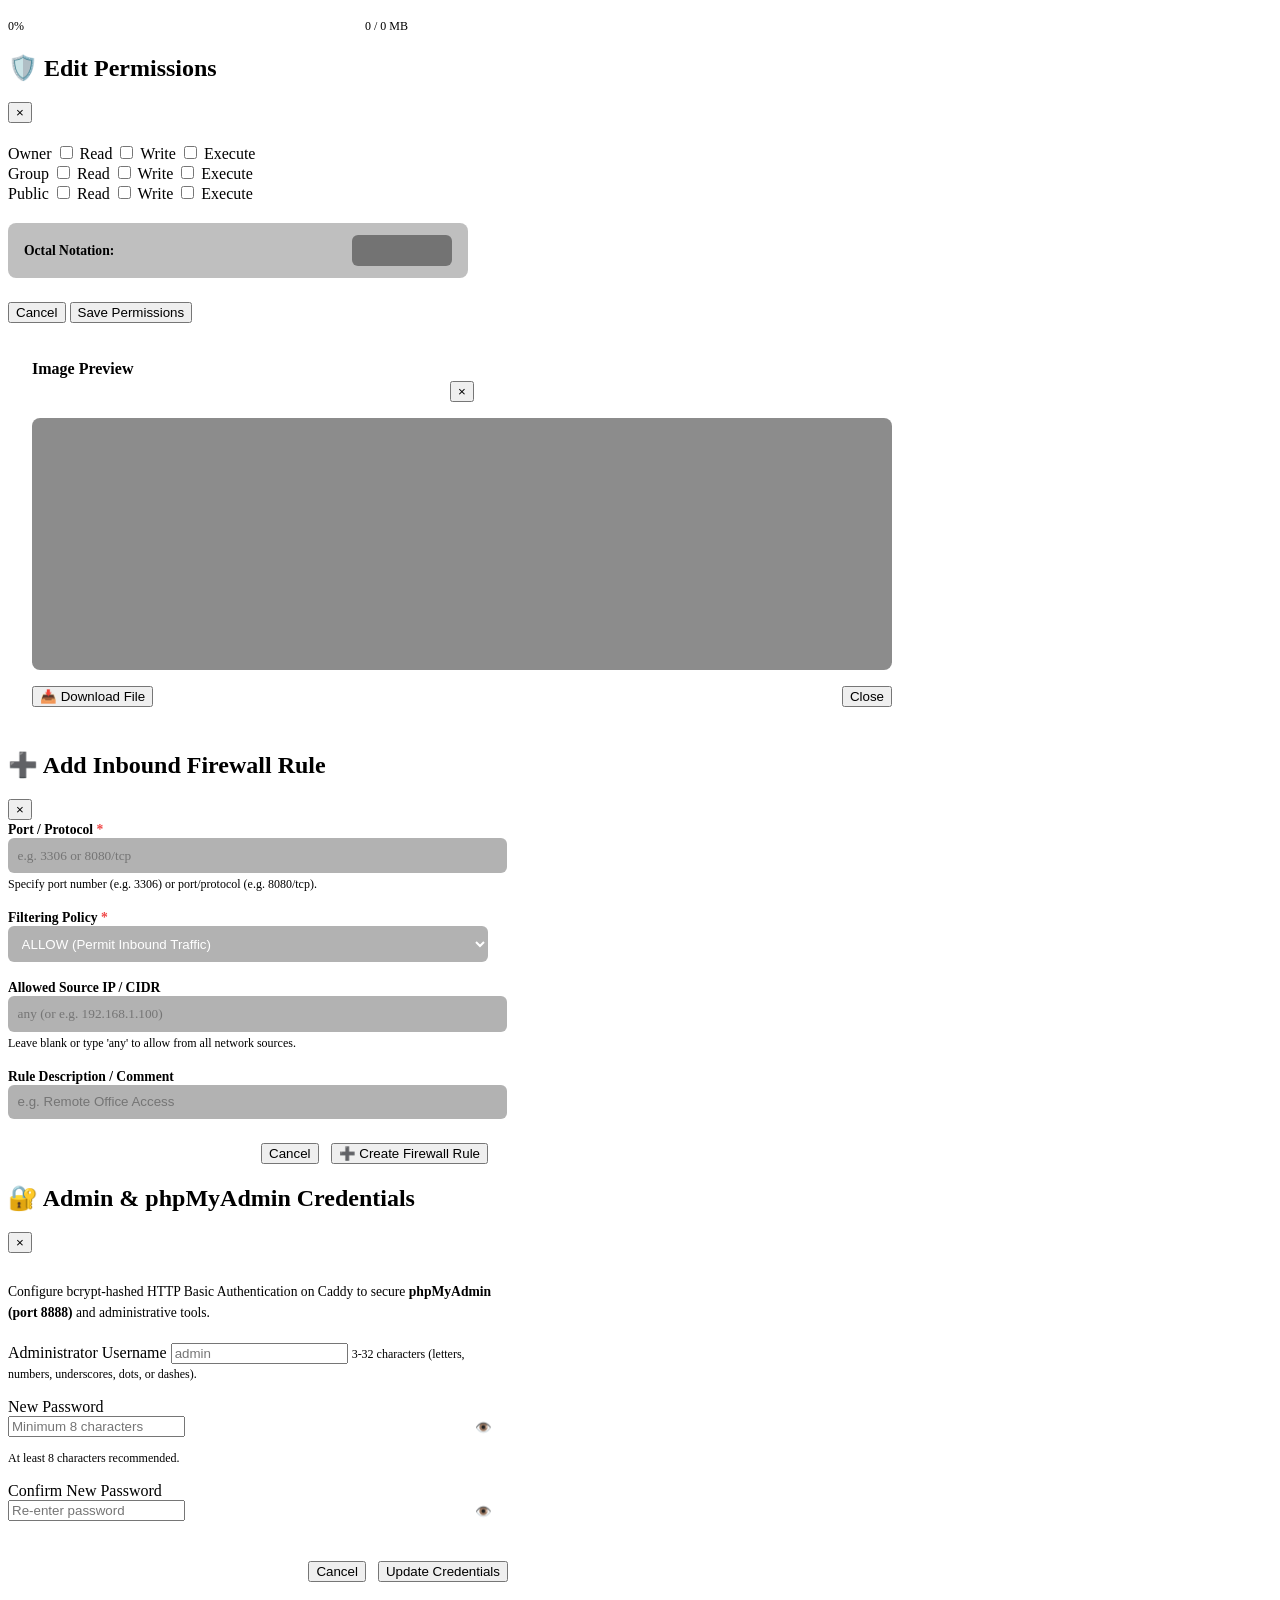
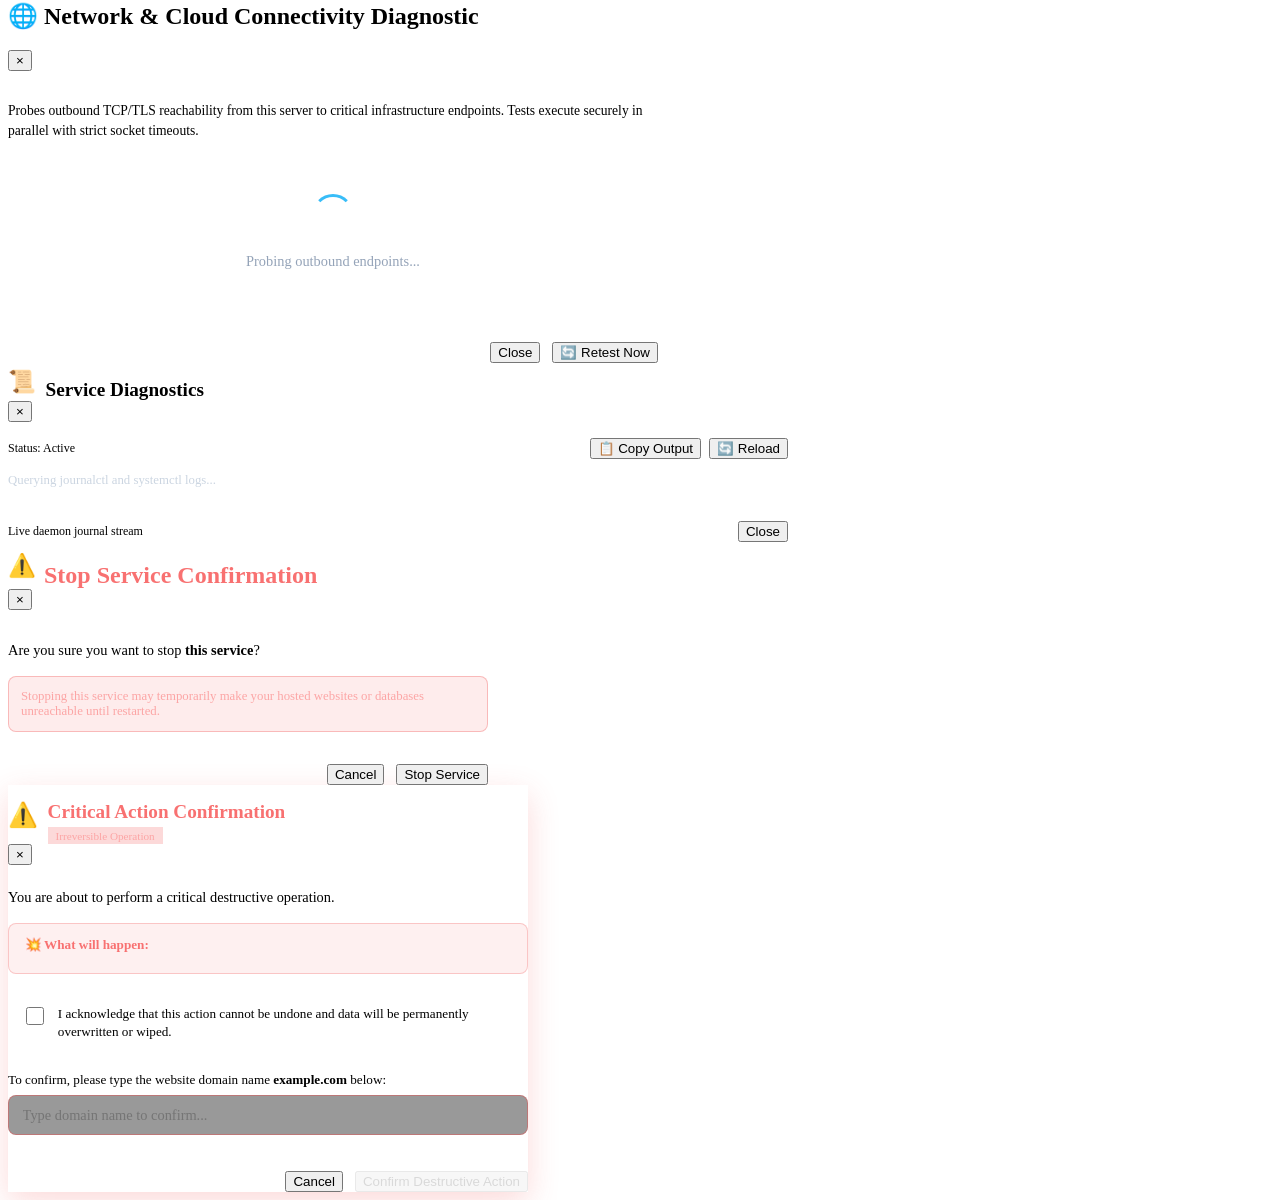
==== commit 0c008ad1: "refactor(websites): remove files button from toolbar and table rows" ====
--- a/assets/index.html
+++ b/assets/index.html
@@ -473,9 +473,6 @@
                         <button class="btn btn-secondary btn-sm" onclick="loadSites()" title="Reload websites data">
                             <span>🔄</span> Refresh
                         </button>
-                        <button class="btn btn-secondary btn-sm" onclick="switchTab('files')" title="Open File Explorer">
-                            <span>📁</span> Files
-                        </button>
                         <button class="btn btn-primary" onclick="openCreateModal()">
                             <span>➕</span> Create New Site
                         </button>
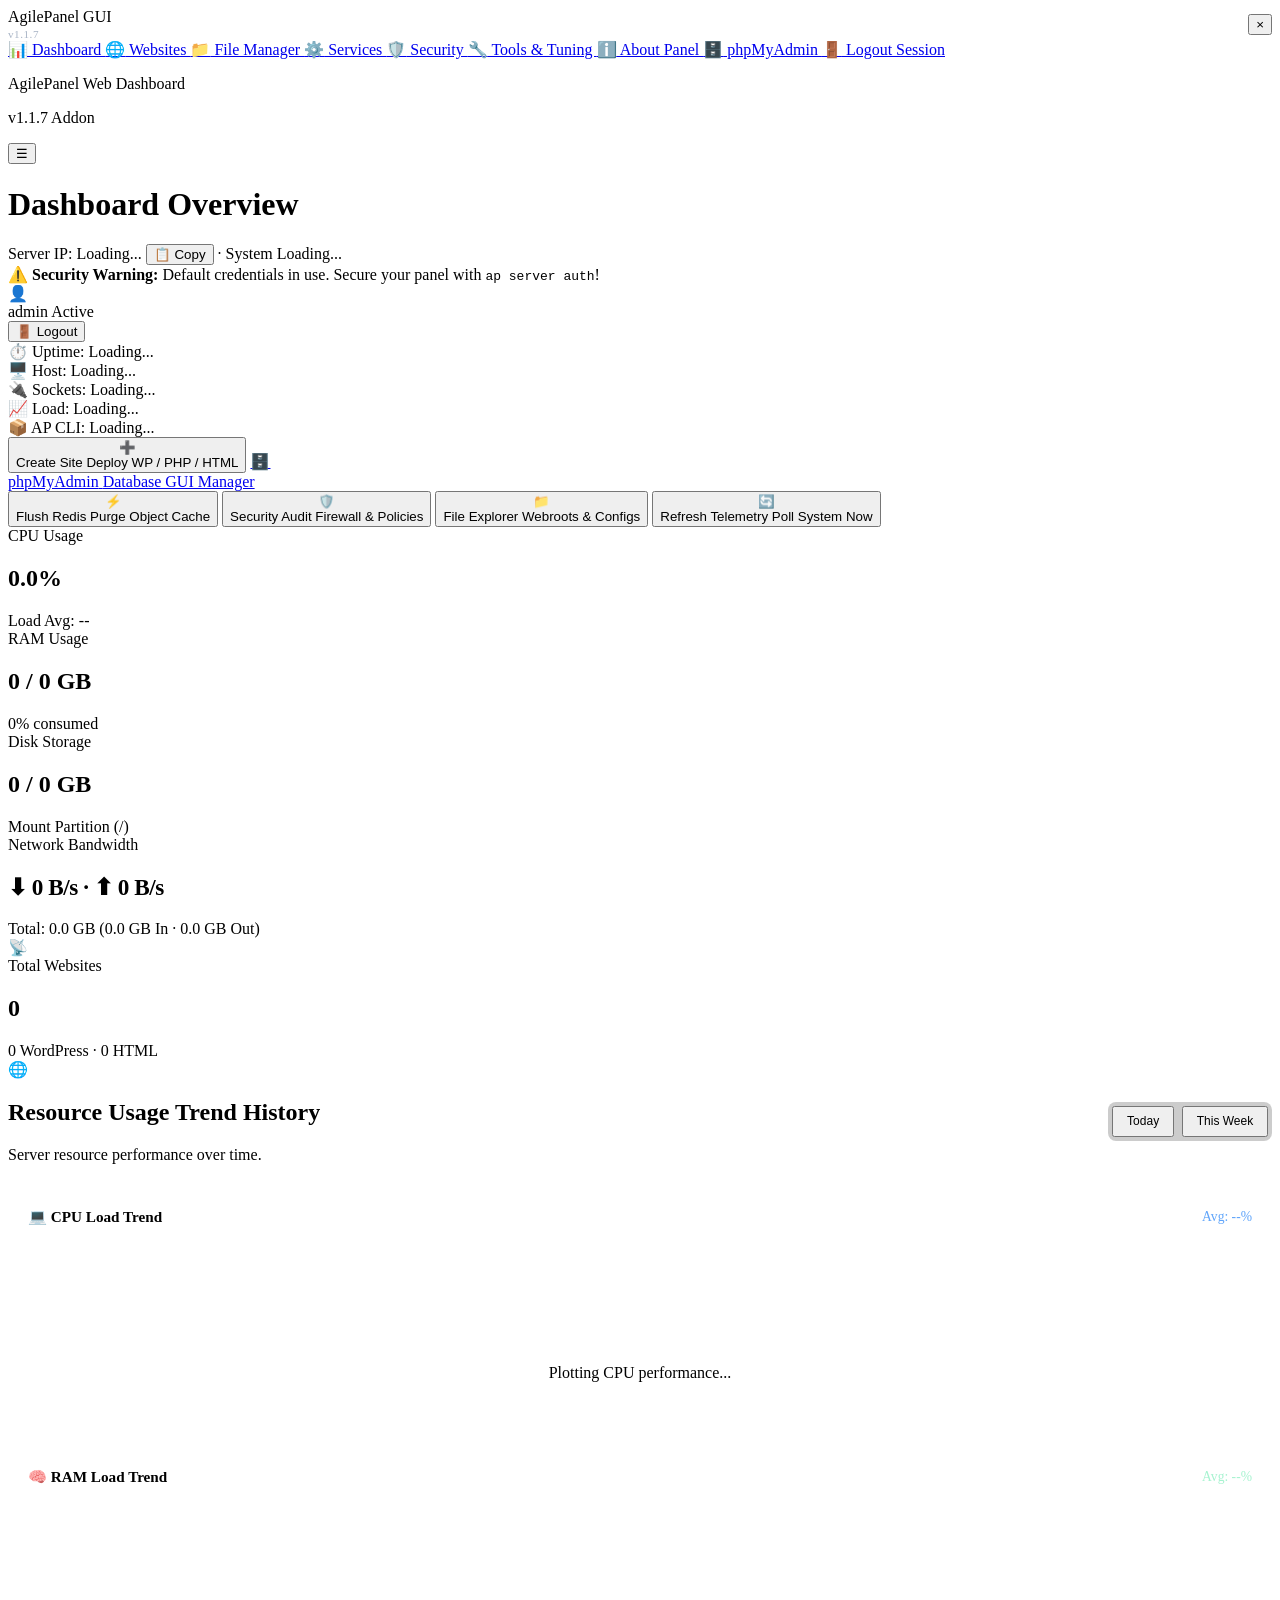
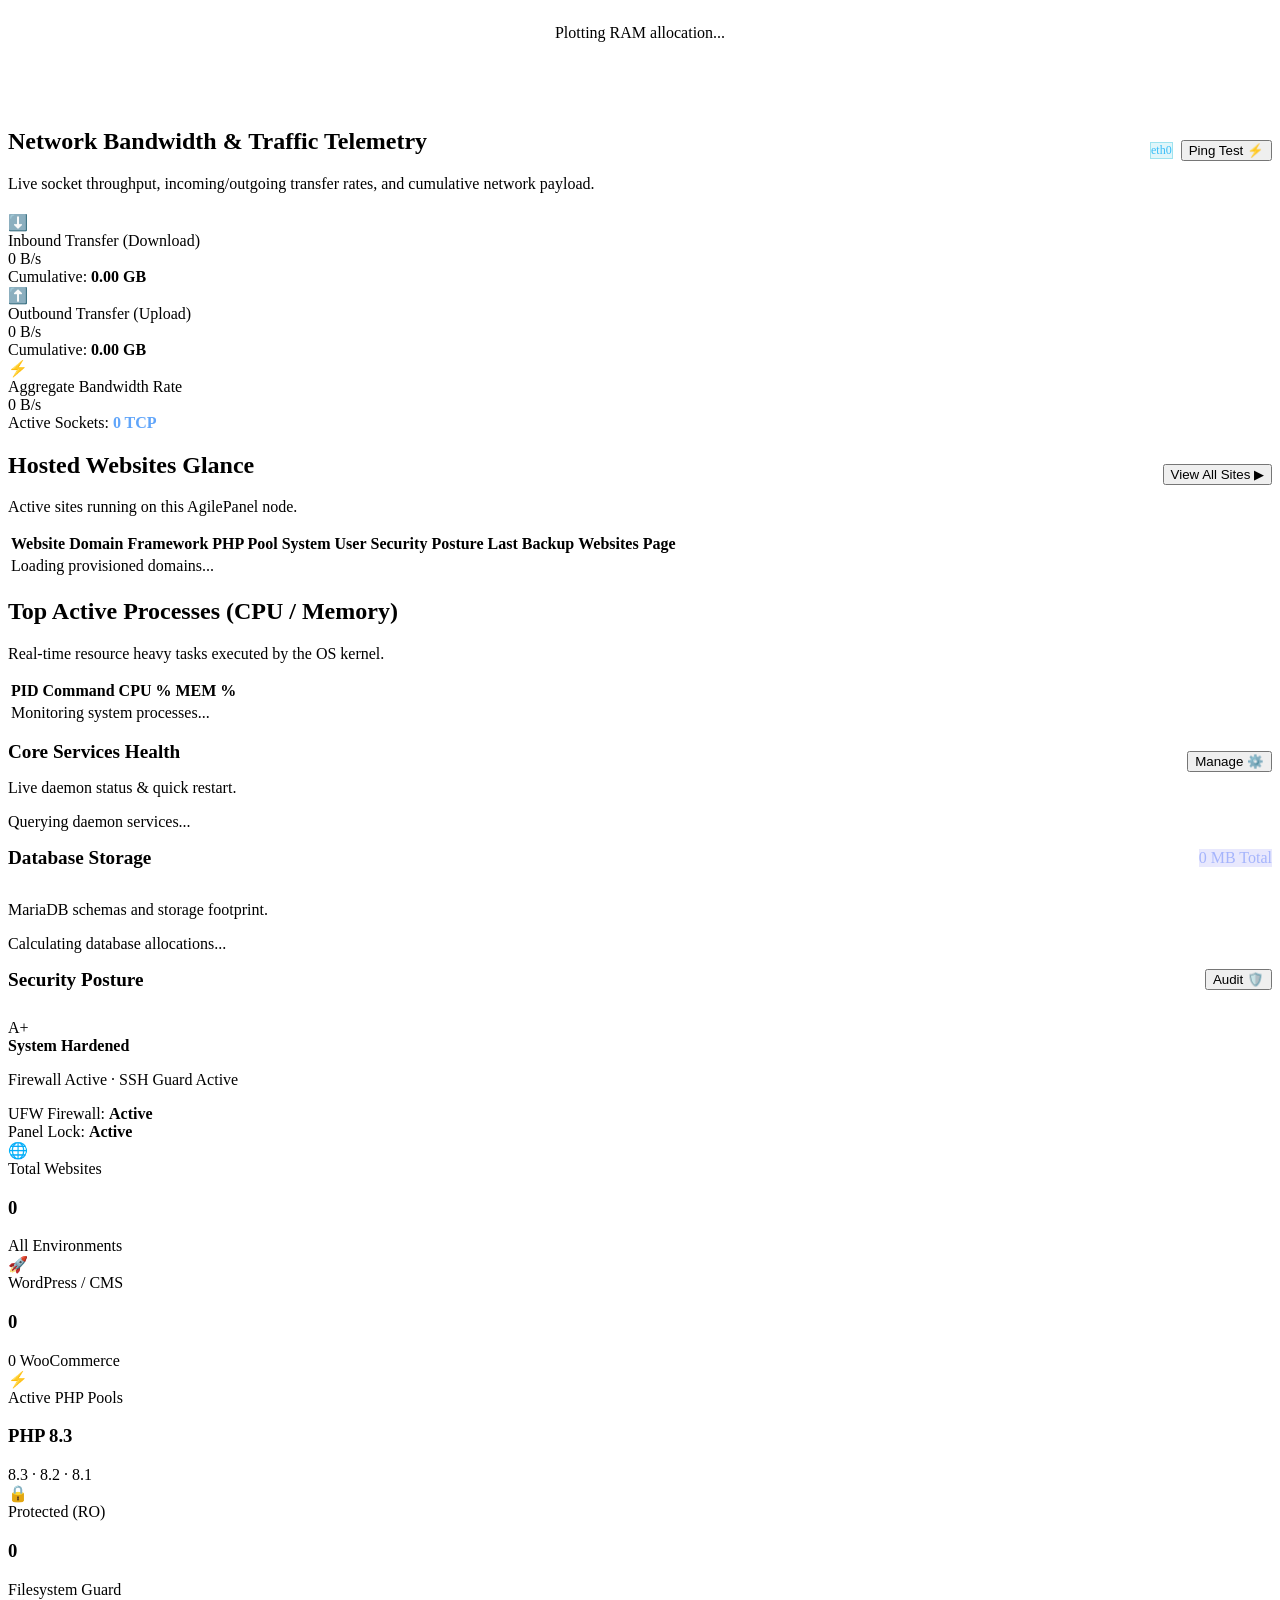
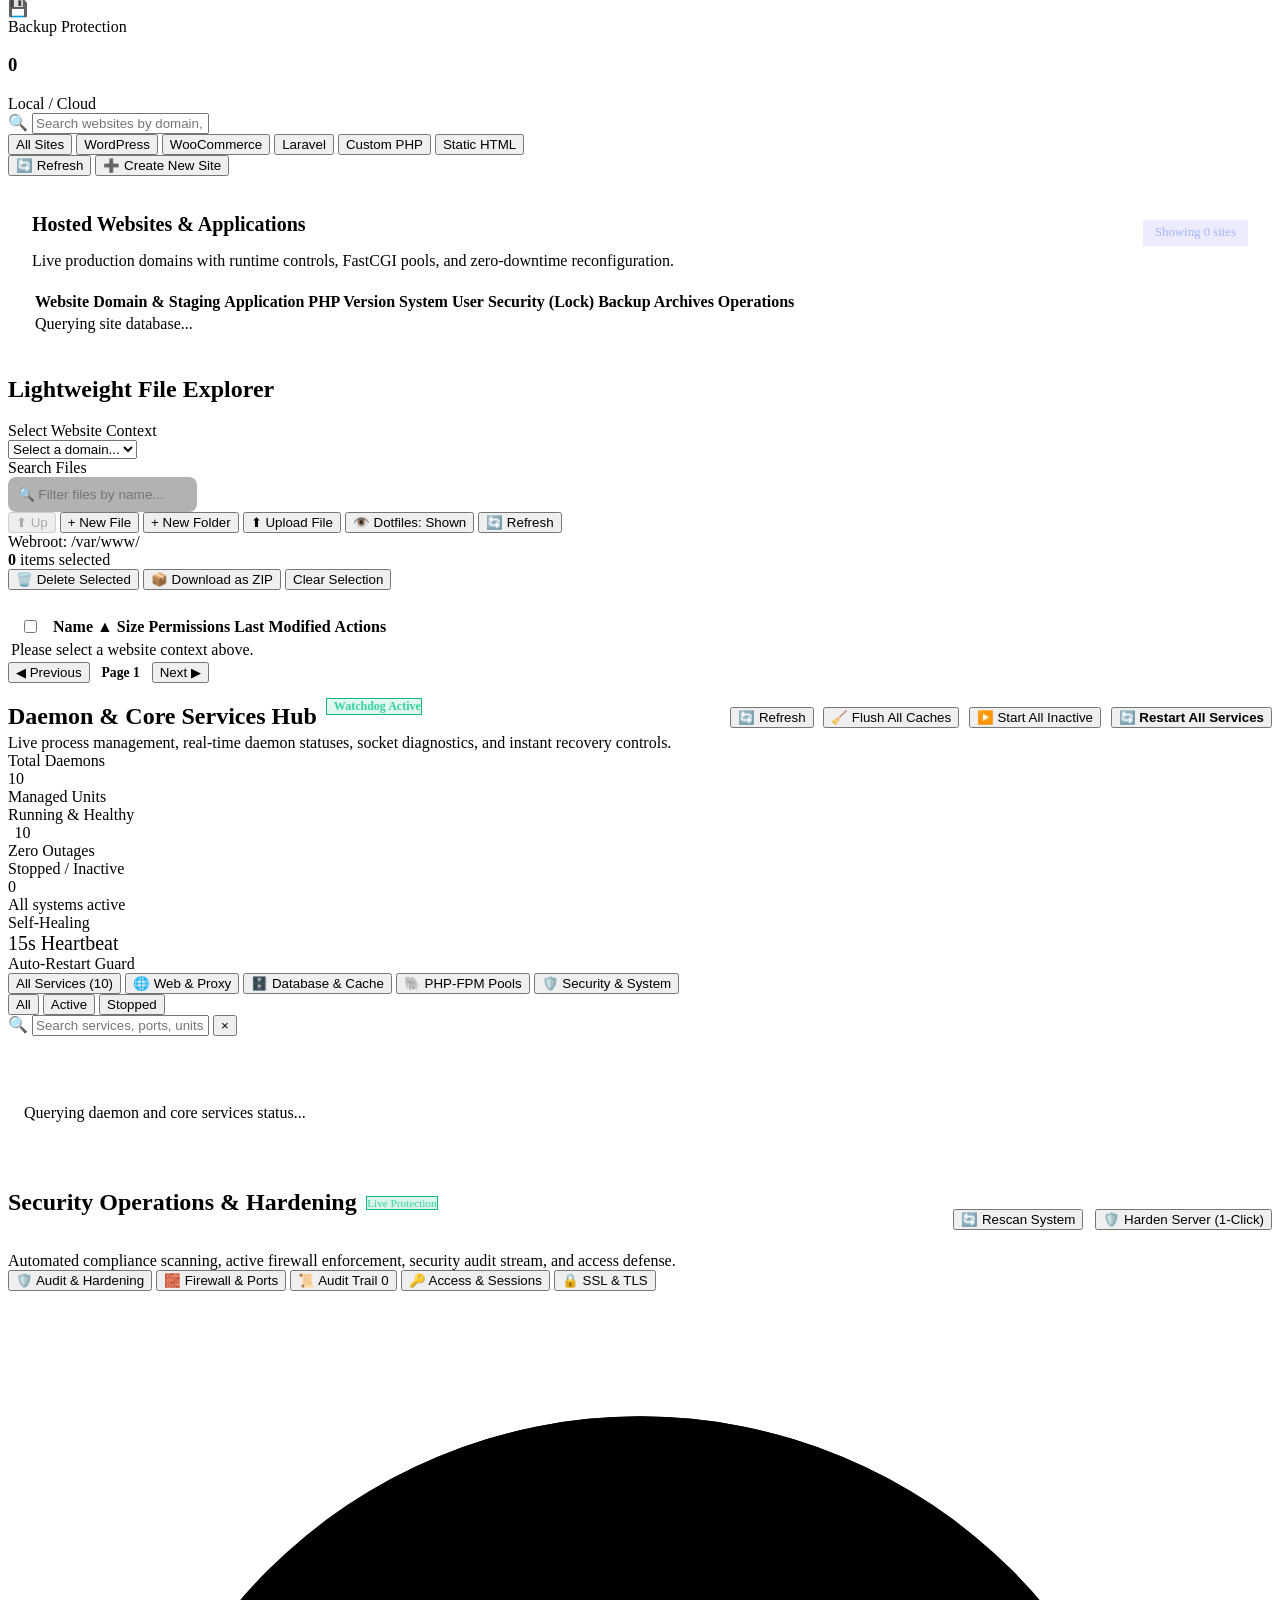
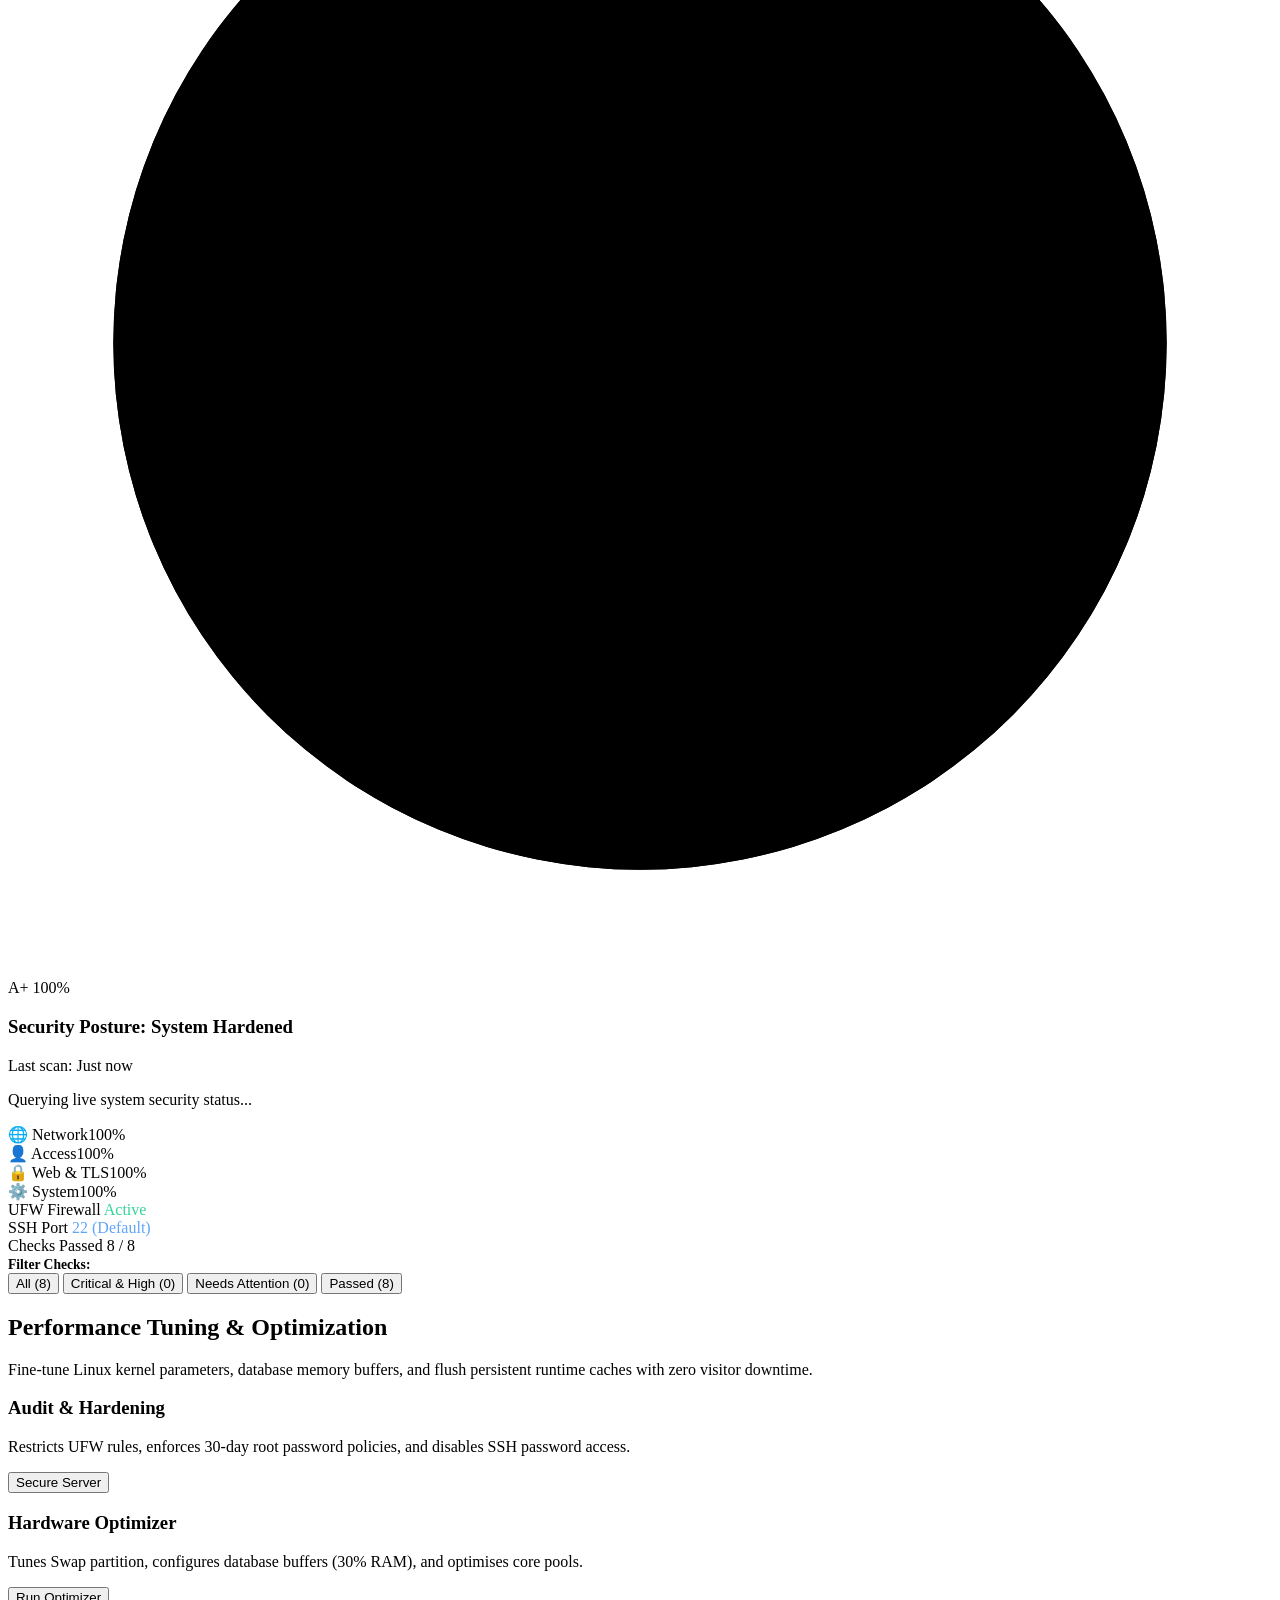
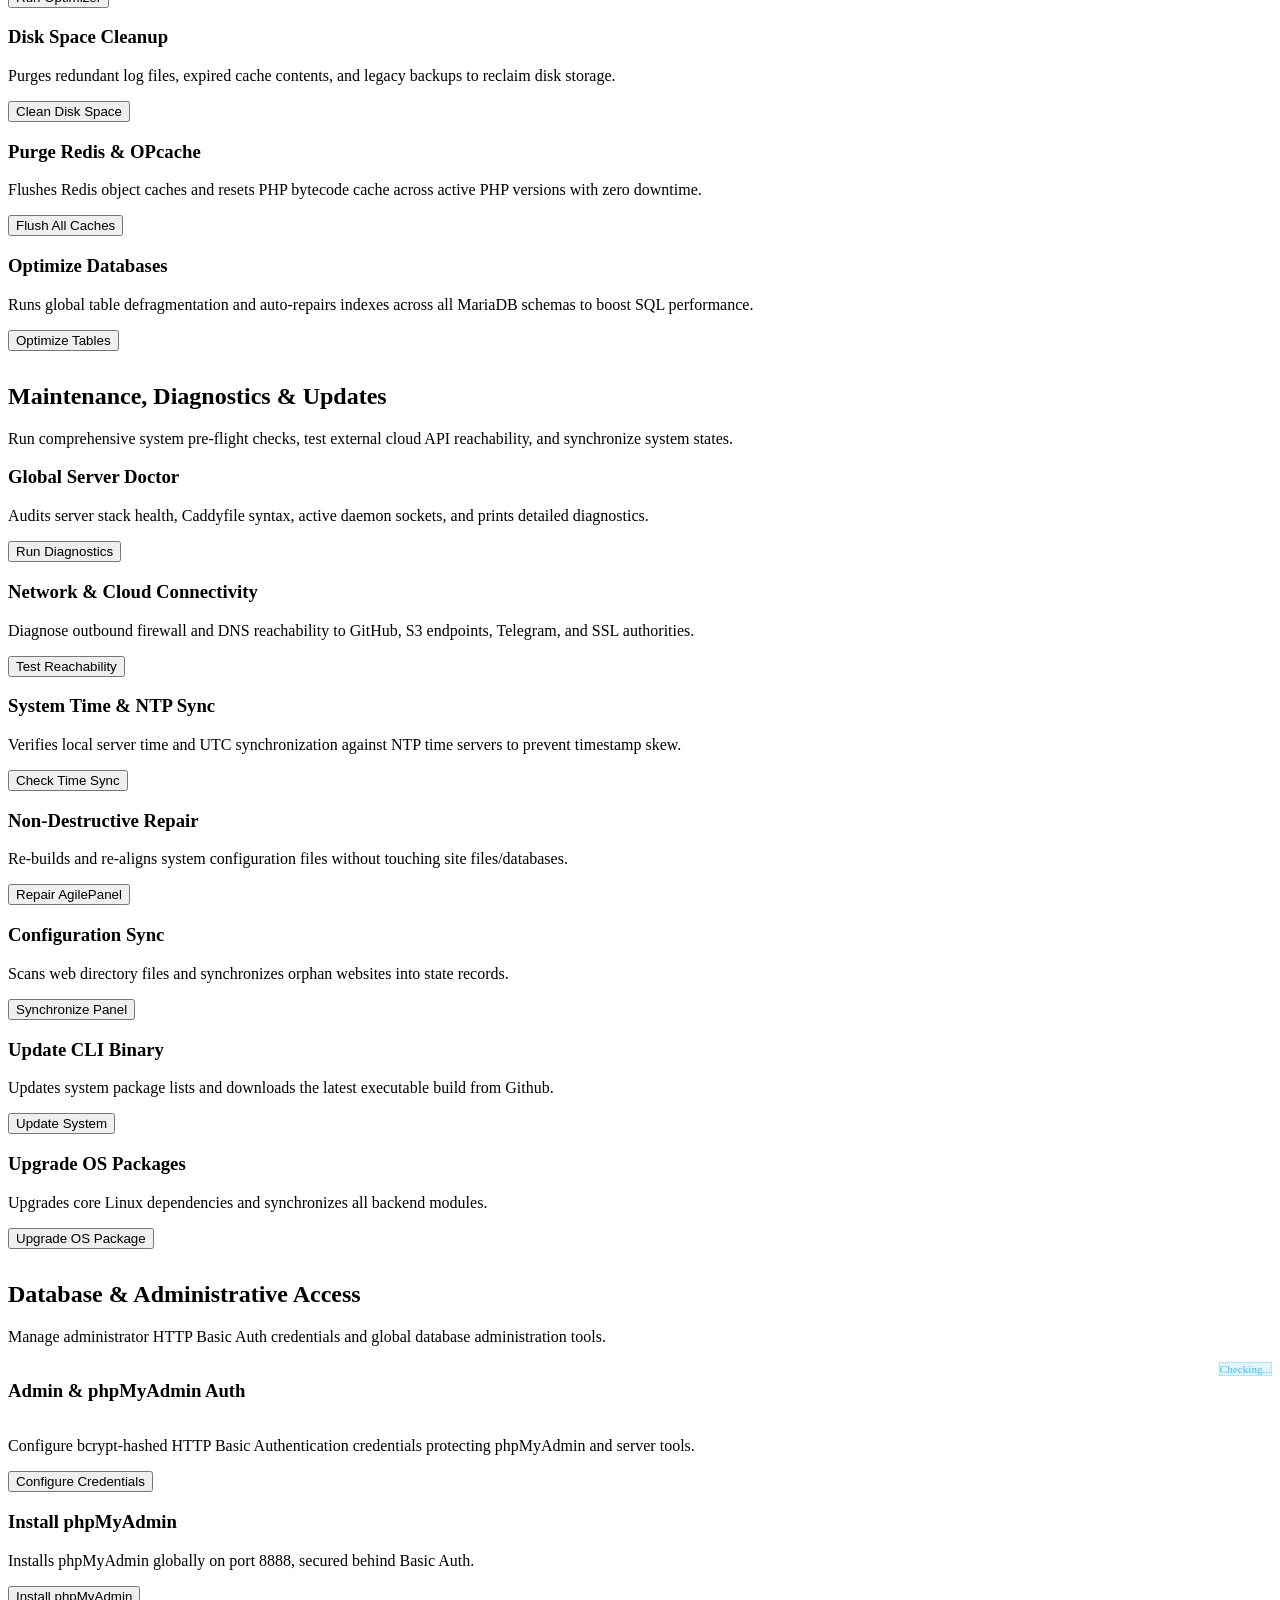
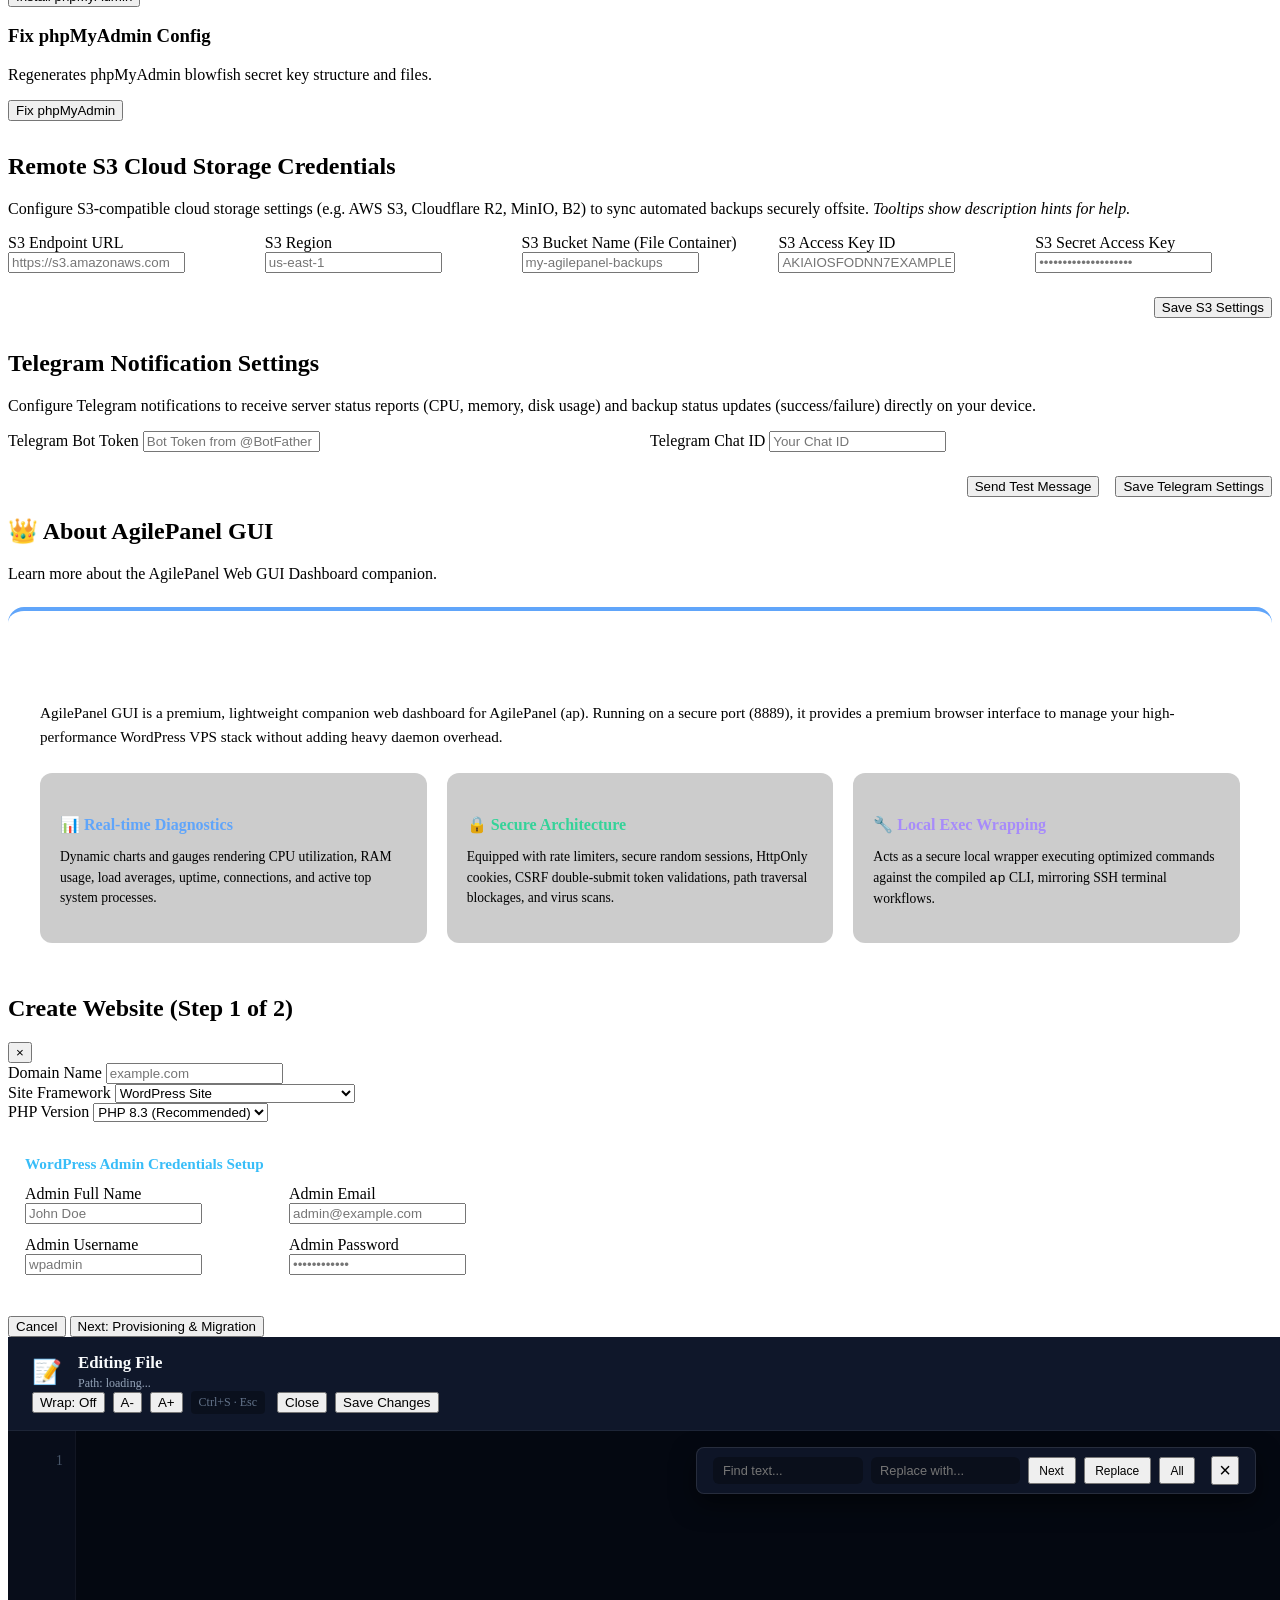
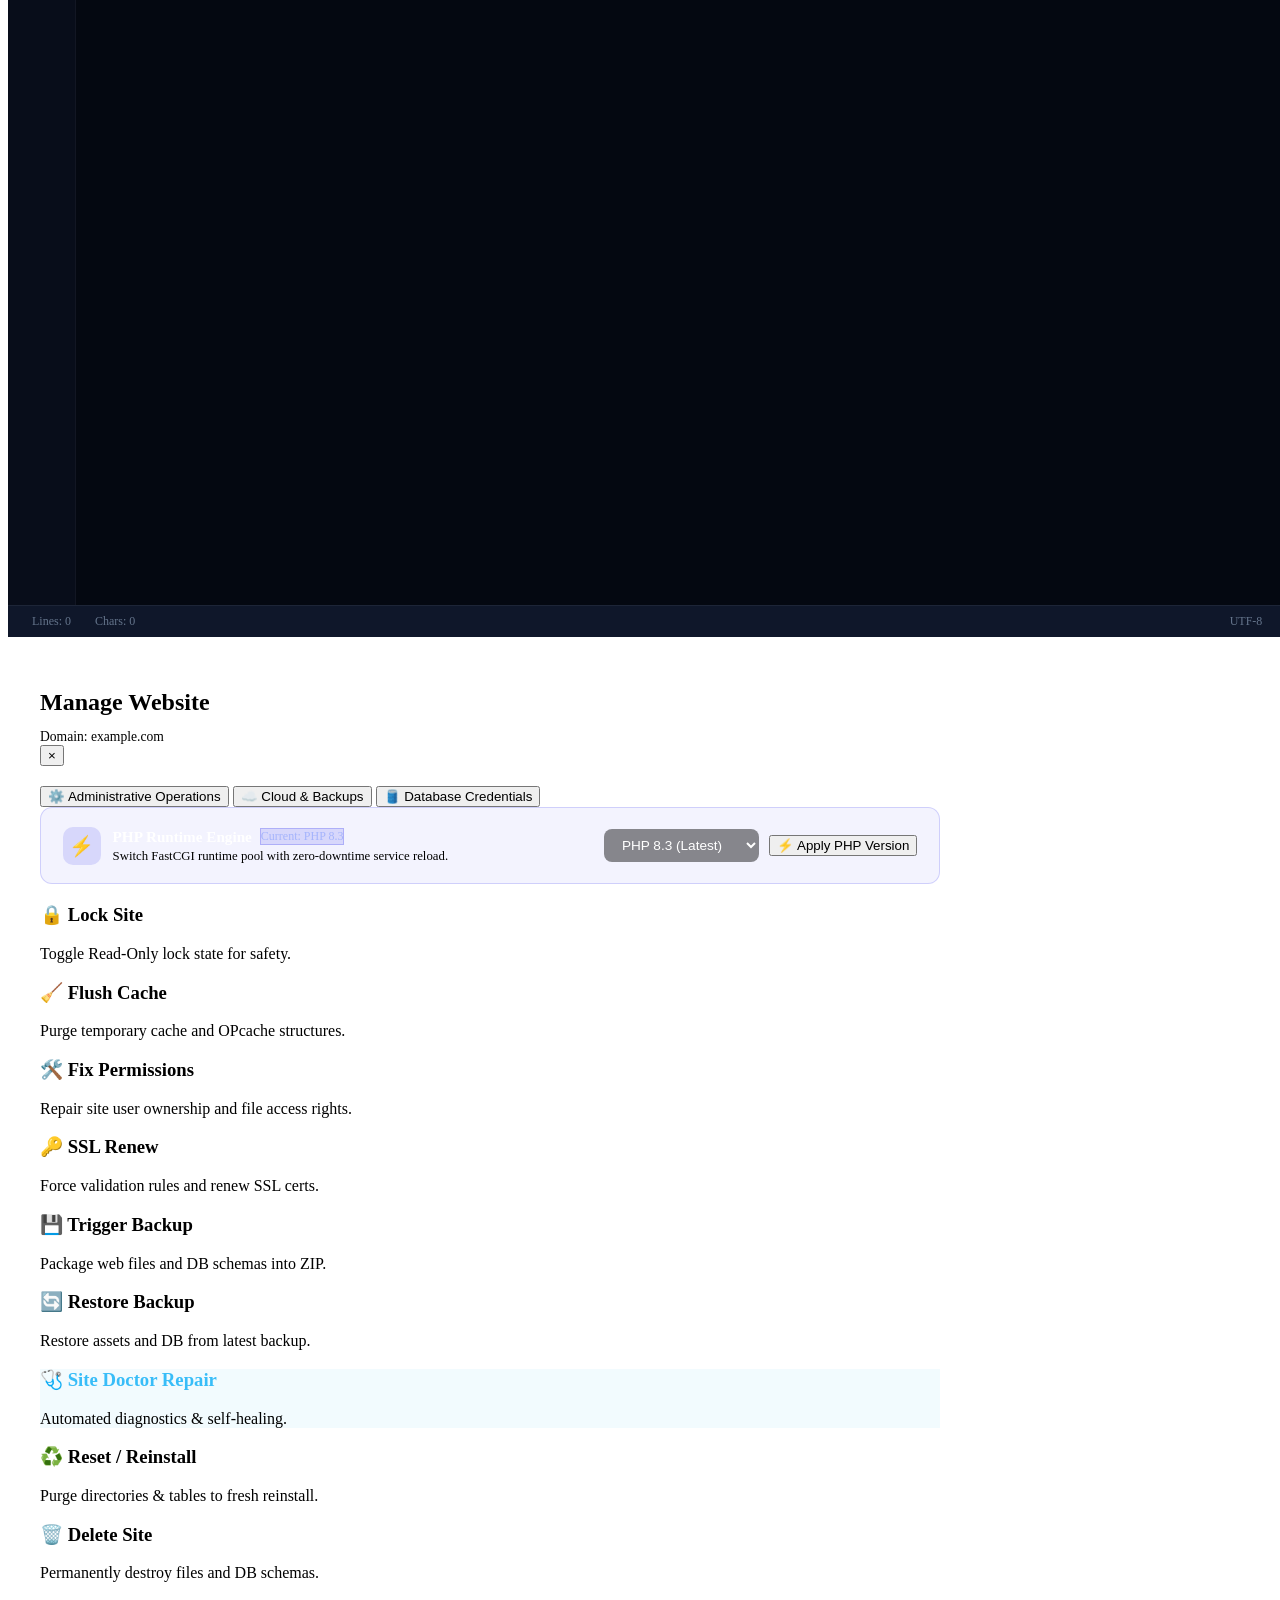
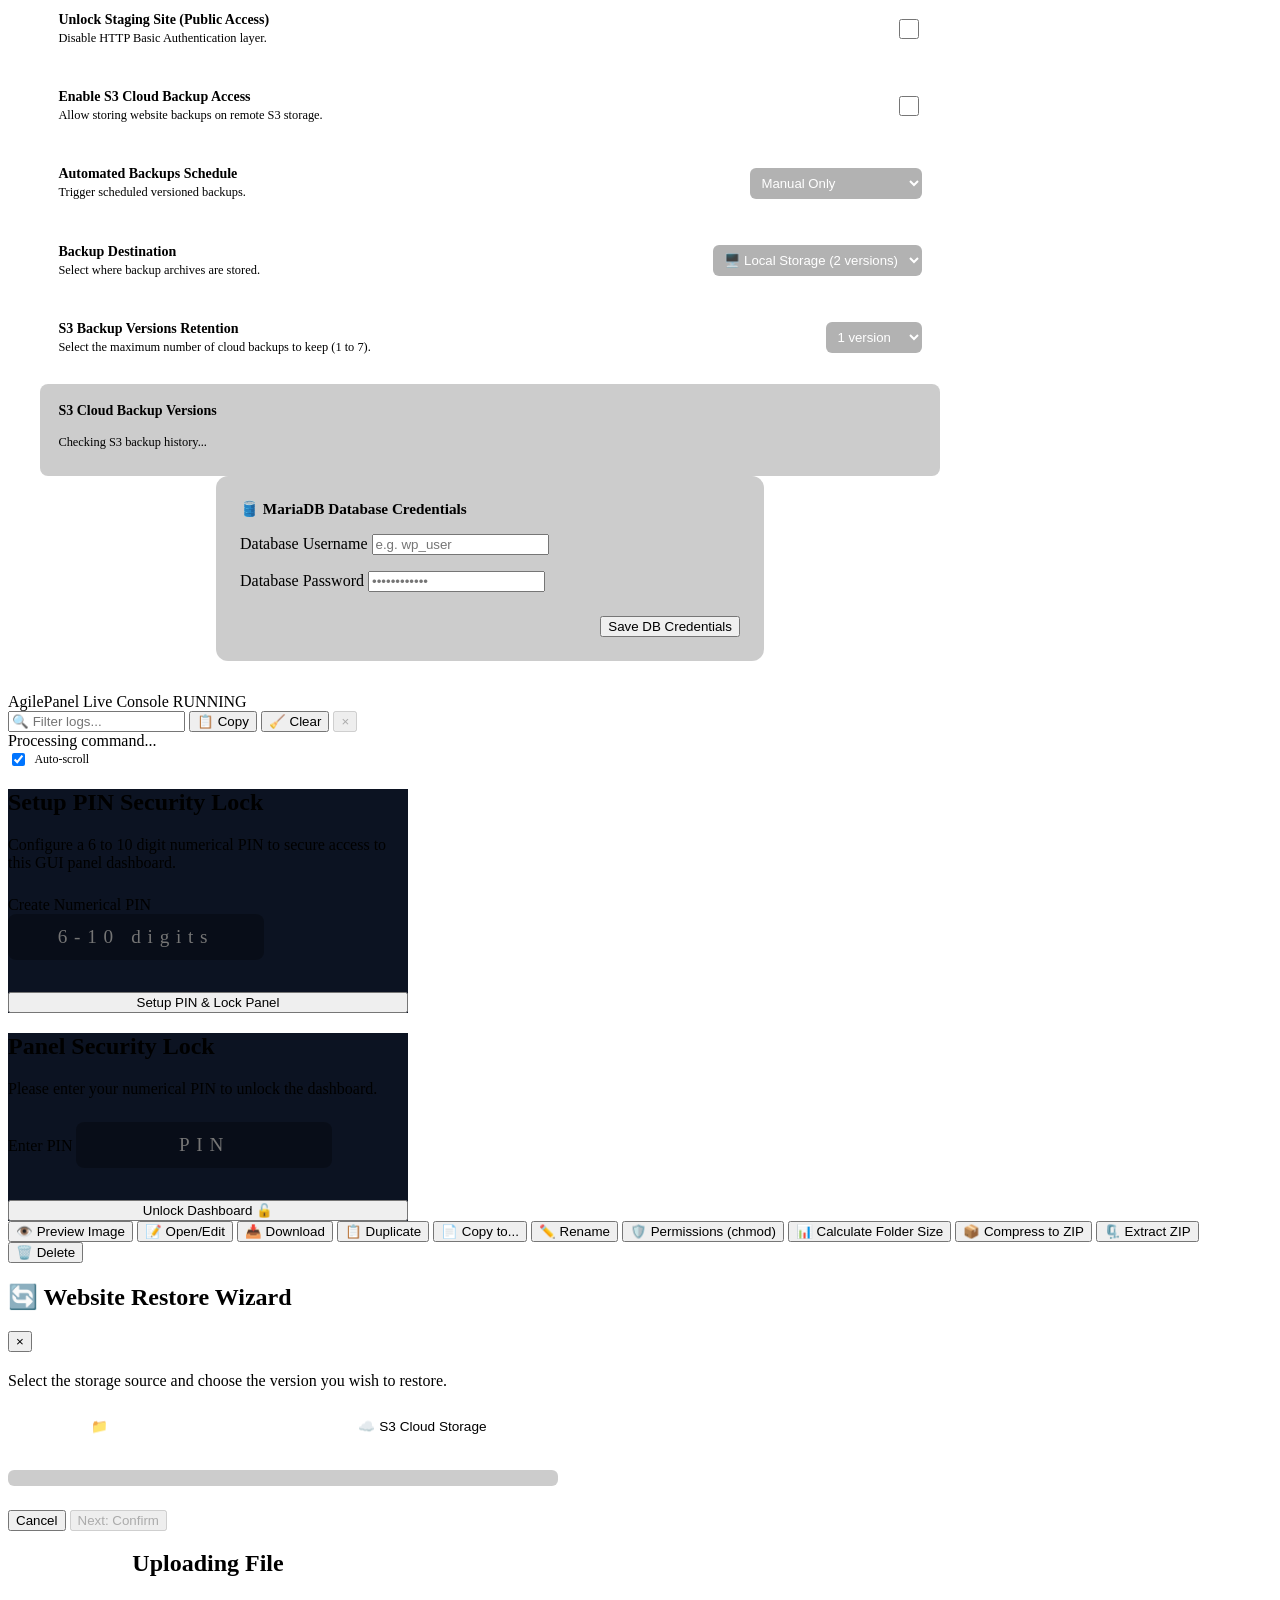
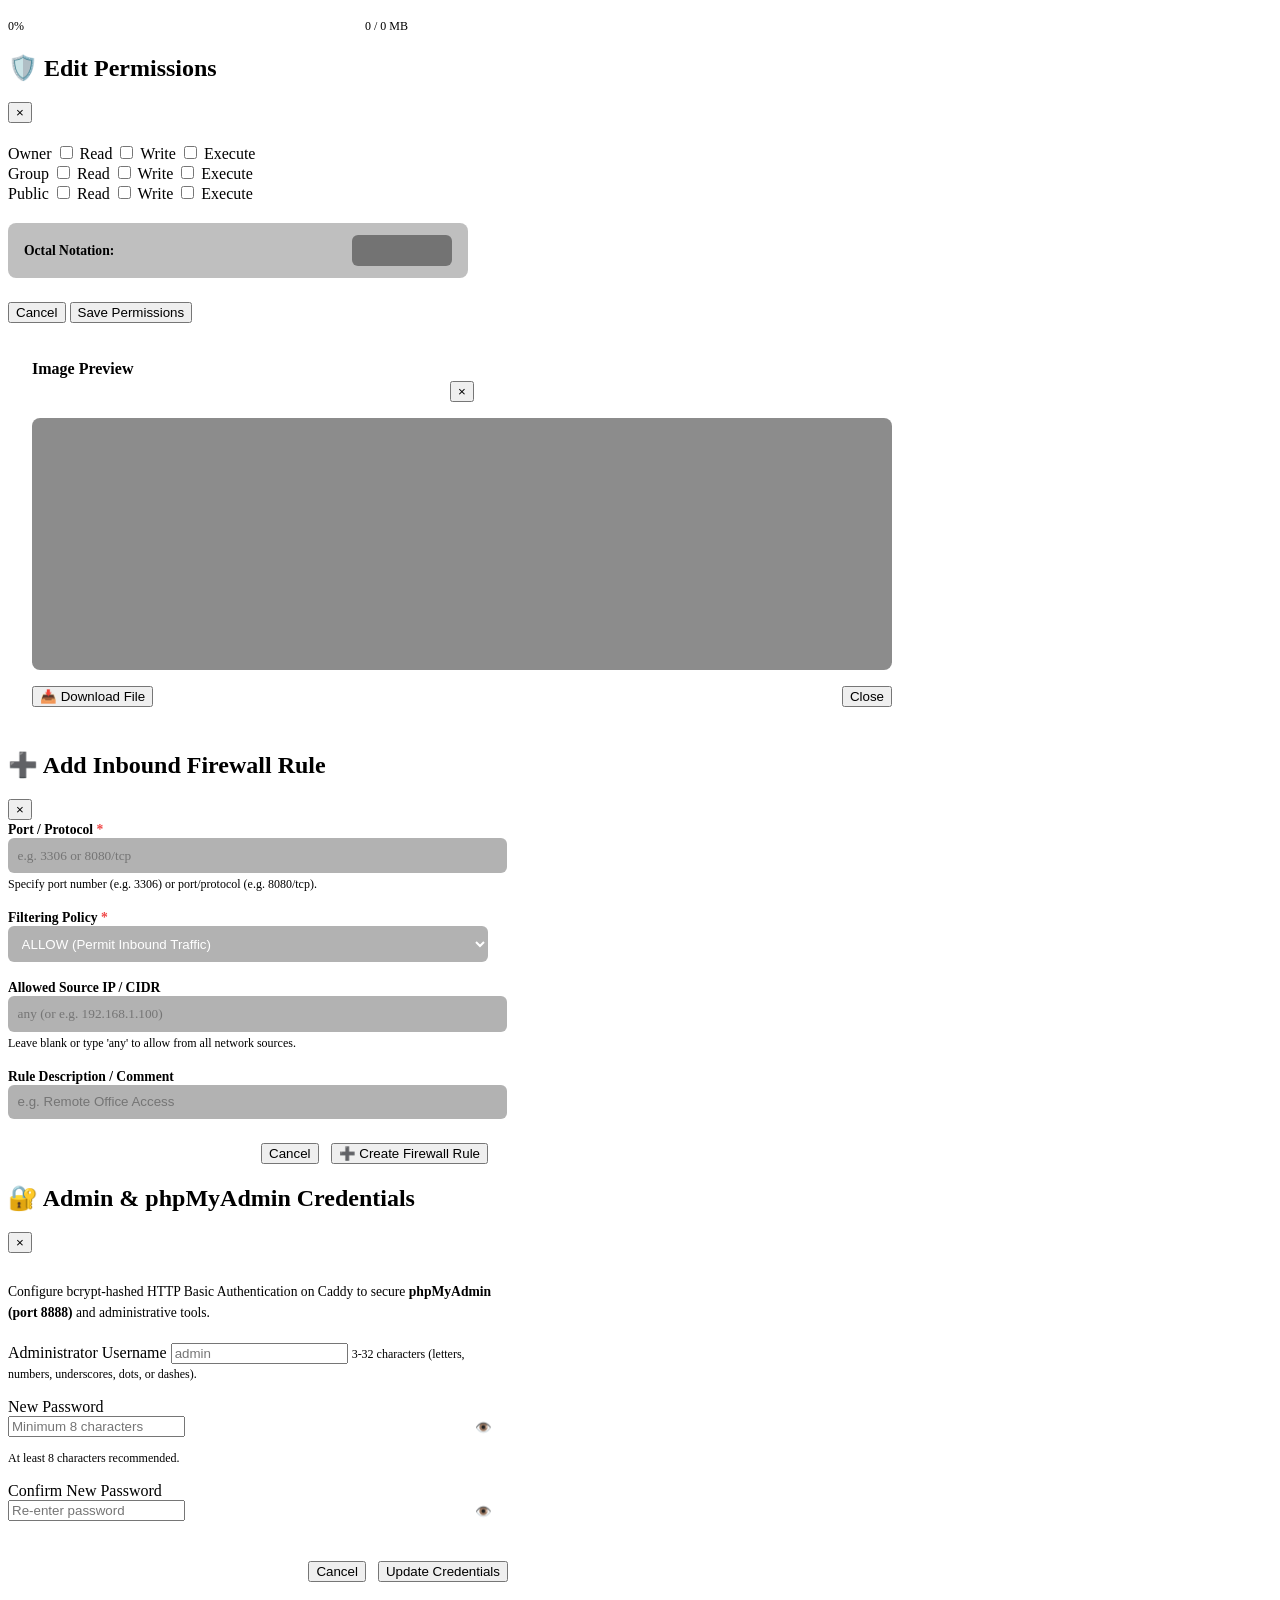
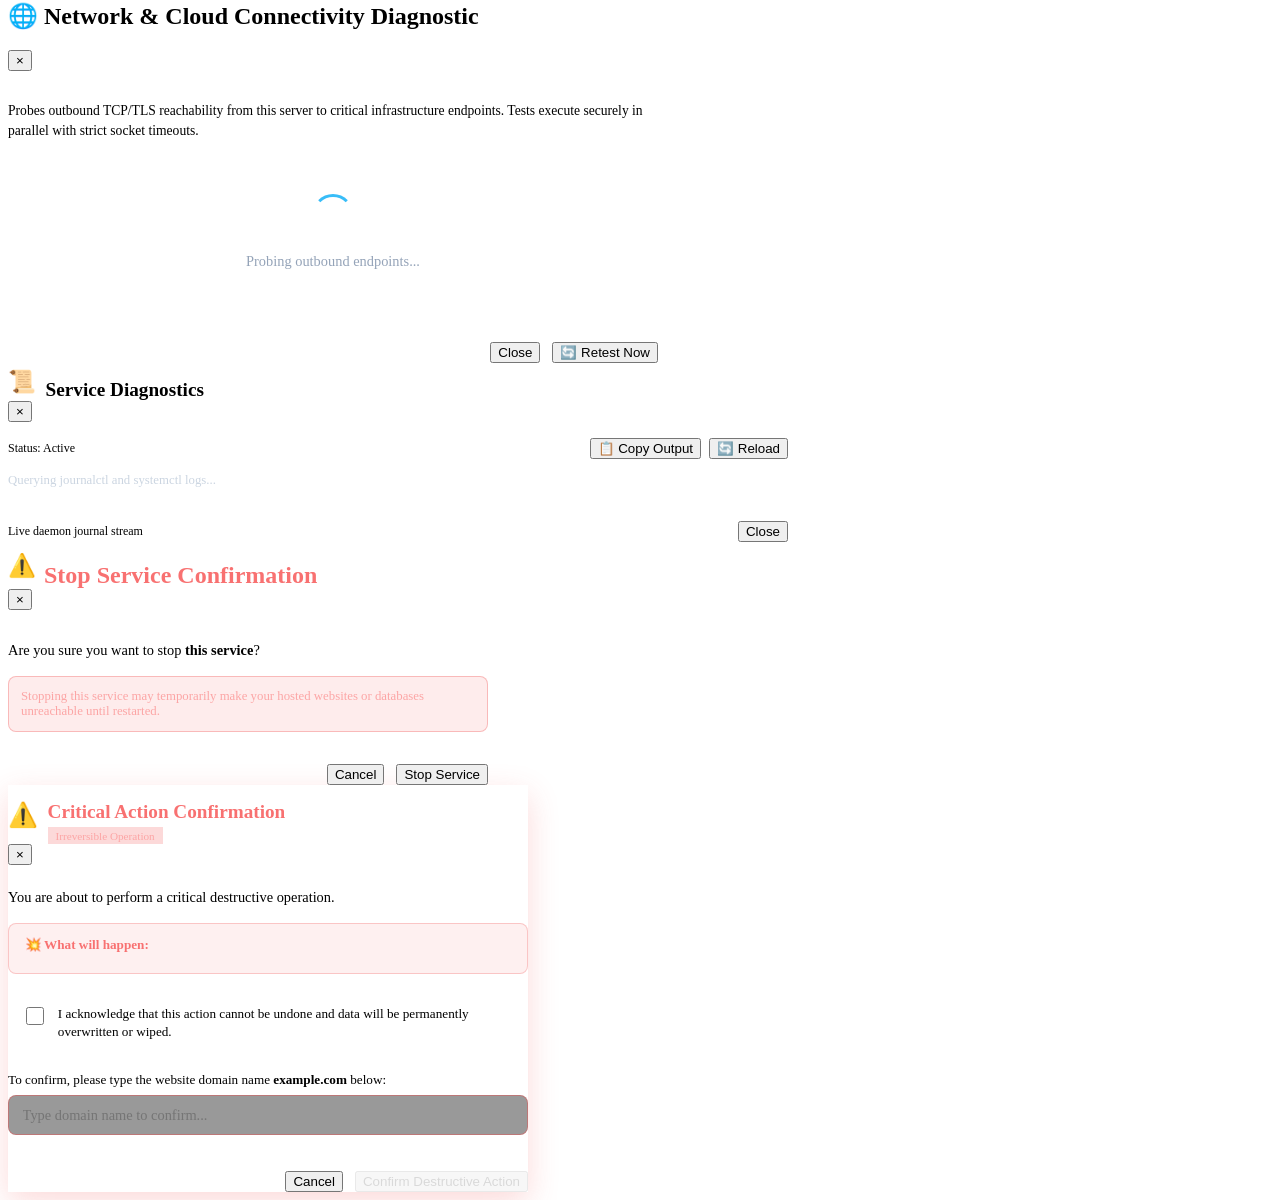
==== commit 890c94ab: "Release v1.1.7: Modernized dashboard glance, websites UI/UX overhaul, and zero-downtime PHP switcher" ====
--- a/assets/index.html
+++ b/assets/index.html
@@ -17,7 +17,7 @@
             <div class="sidebar-header" style="display: flex; justify-content: space-between; align-items: center;">
                 <div class="logo-wrapper" style="display: flex; flex-direction: column;">
                     <span class="logo-text">AgilePanel <span class="badge">GUI</span></span>
-                    <span class="logo-version" style="font-size: 0.7rem; color: #94a3b8; font-family: var(--font-mono); margin-top: 0.15rem; opacity: 0.8; letter-spacing: 0.5px;">v1.1.6</span>
+                    <span class="logo-version" style="font-size: 0.7rem; color: #94a3b8; font-family: var(--font-mono); margin-top: 0.15rem; opacity: 0.8; letter-spacing: 0.5px;">v1.1.7</span>
                 </div>
                 <button class="sidebar-close-btn" onclick="closeSidebar()" aria-label="Close Navigation">&times;</button>
             </div>
@@ -52,7 +52,7 @@
             </nav>
             <div class="sidebar-footer">
                 <p>AgilePanel Web Dashboard</p>
-                <p class="version">v1.1.6 Addon</p>
+                <p class="version">v1.1.7 Addon</p>
             </div>
         </aside>
 
@@ -1229,7 +1229,7 @@
                     <p class="section-desc">Learn more about the AgilePanel Web GUI Dashboard companion.</p>
                     
                     <div style="margin-top: 1.5rem; background: rgba(255,255,255,0.02); border: 1px solid var(--glass-border); border-radius: 16px; padding: 2rem; border-top: 4px solid #60a5fa;">
-                        <h3 style="font-size: 1.25rem; font-weight: 600; margin-bottom: 0.75rem; color: #fff;">AgilePanel Web Dashboard v1.1.6</h3>
+                        <h3 style="font-size: 1.25rem; font-weight: 600; margin-bottom: 0.75rem; color: #fff;">AgilePanel Web Dashboard v1.1.7</h3>
                         <p style="font-size: 0.95rem; line-height: 1.6; color: var(--text-muted); margin-bottom: 1.5rem;">
                             AgilePanel GUI is a premium, lightweight companion web dashboard for AgilePanel (ap). Running on a secure port (8889), it provides a premium browser interface to manage your high-performance WordPress VPS stack without adding heavy daemon overhead.
                         </p>
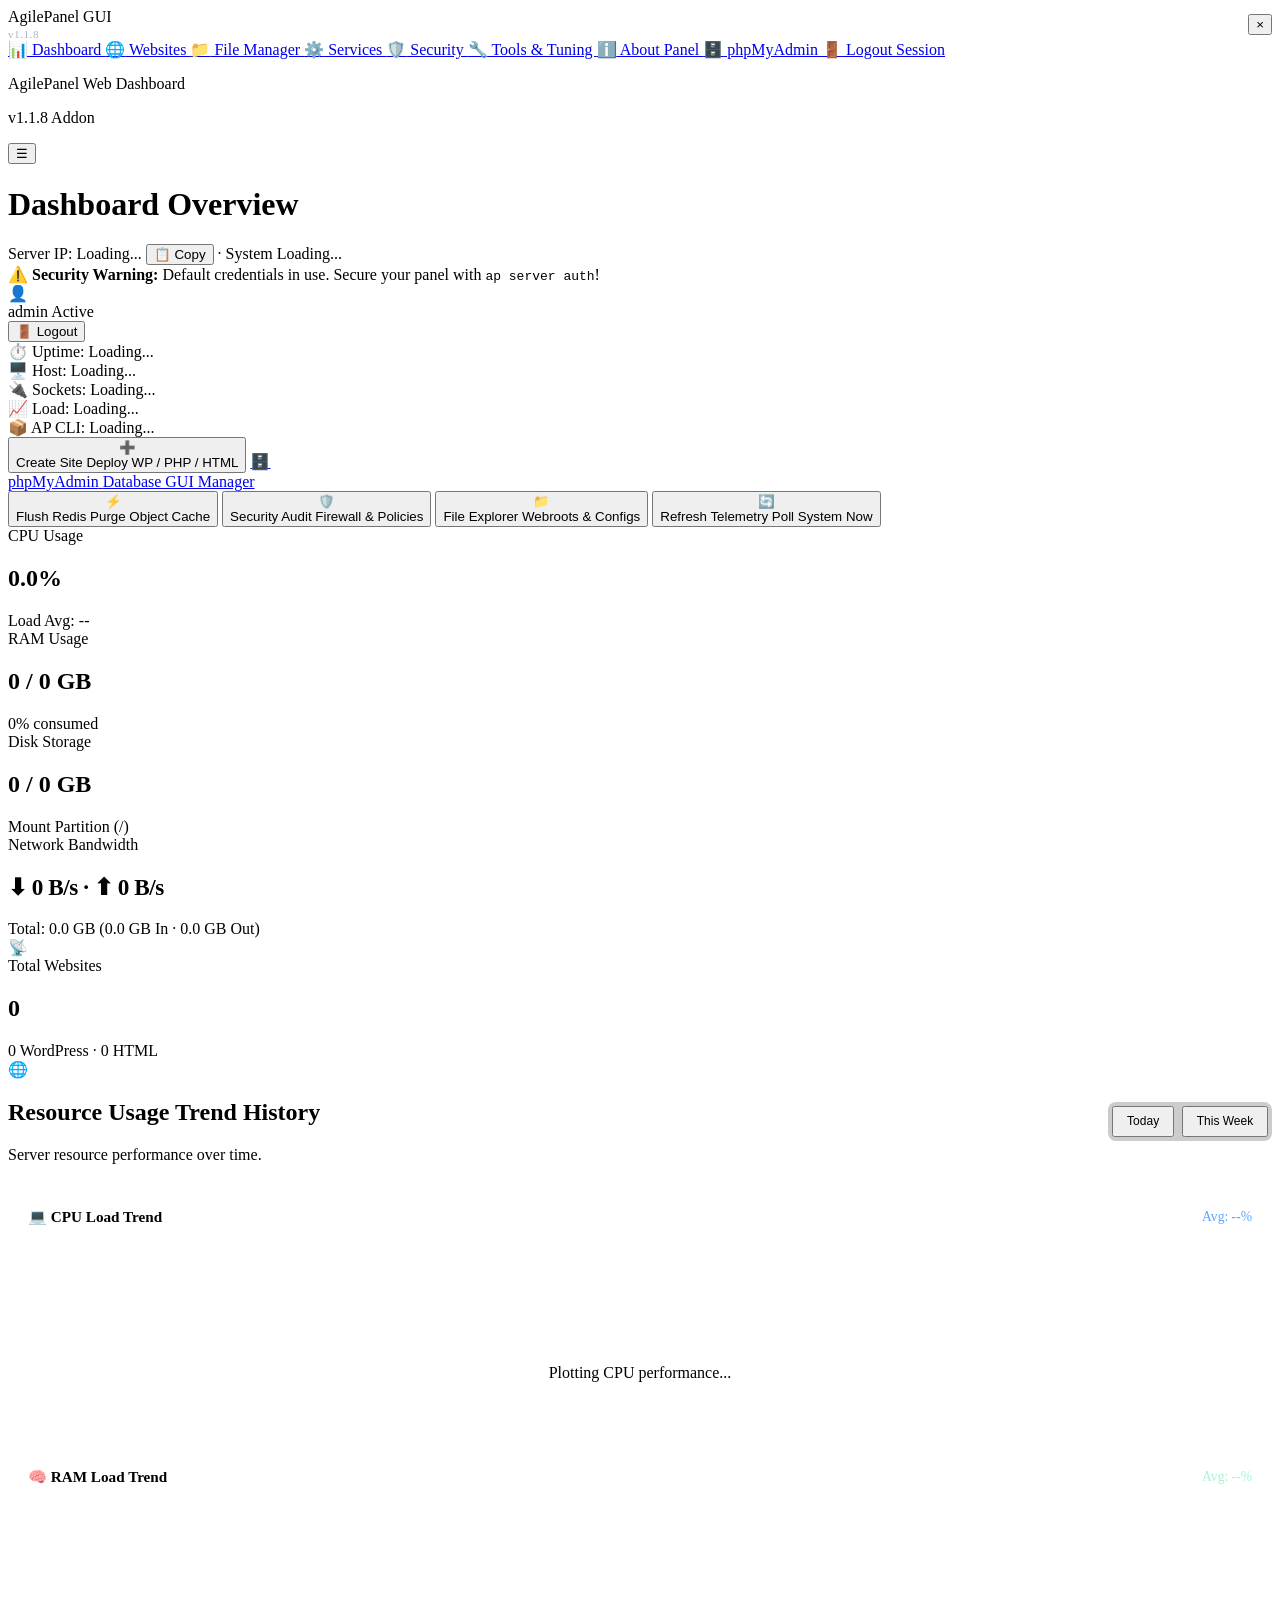
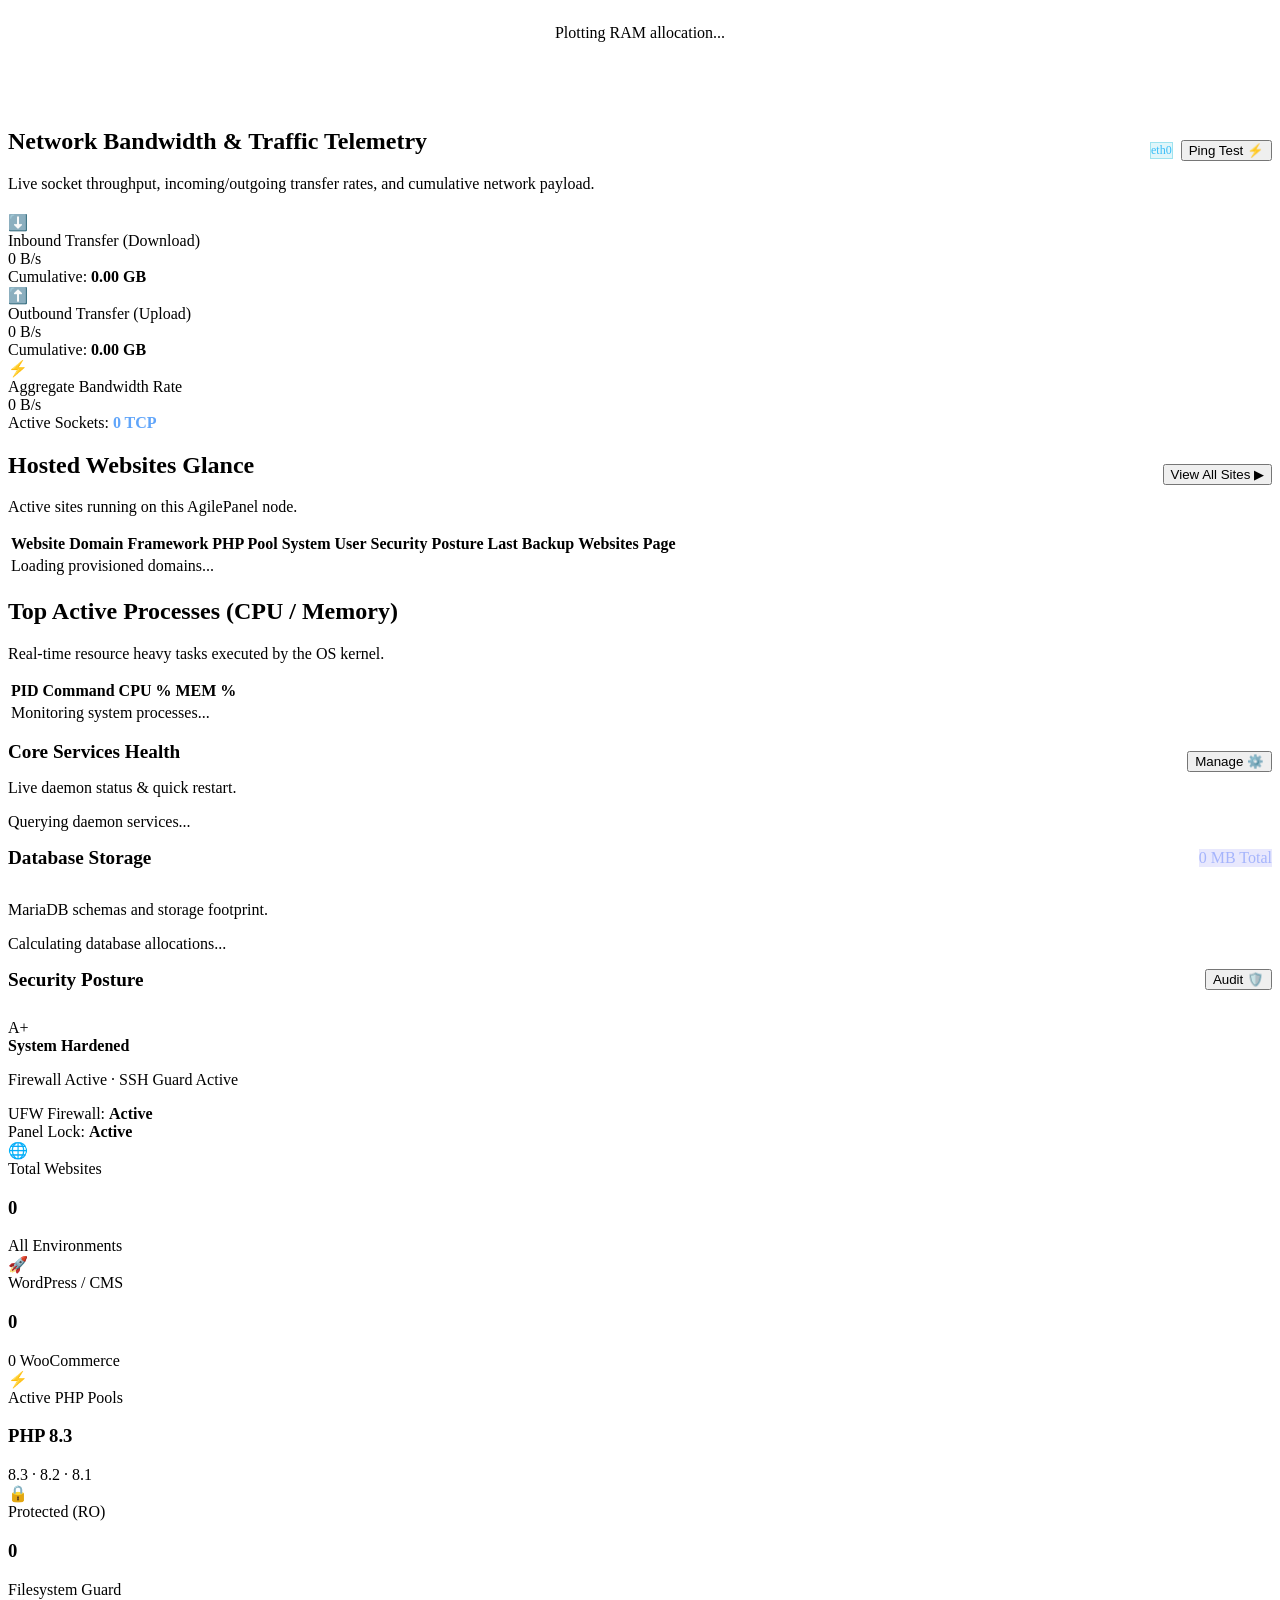
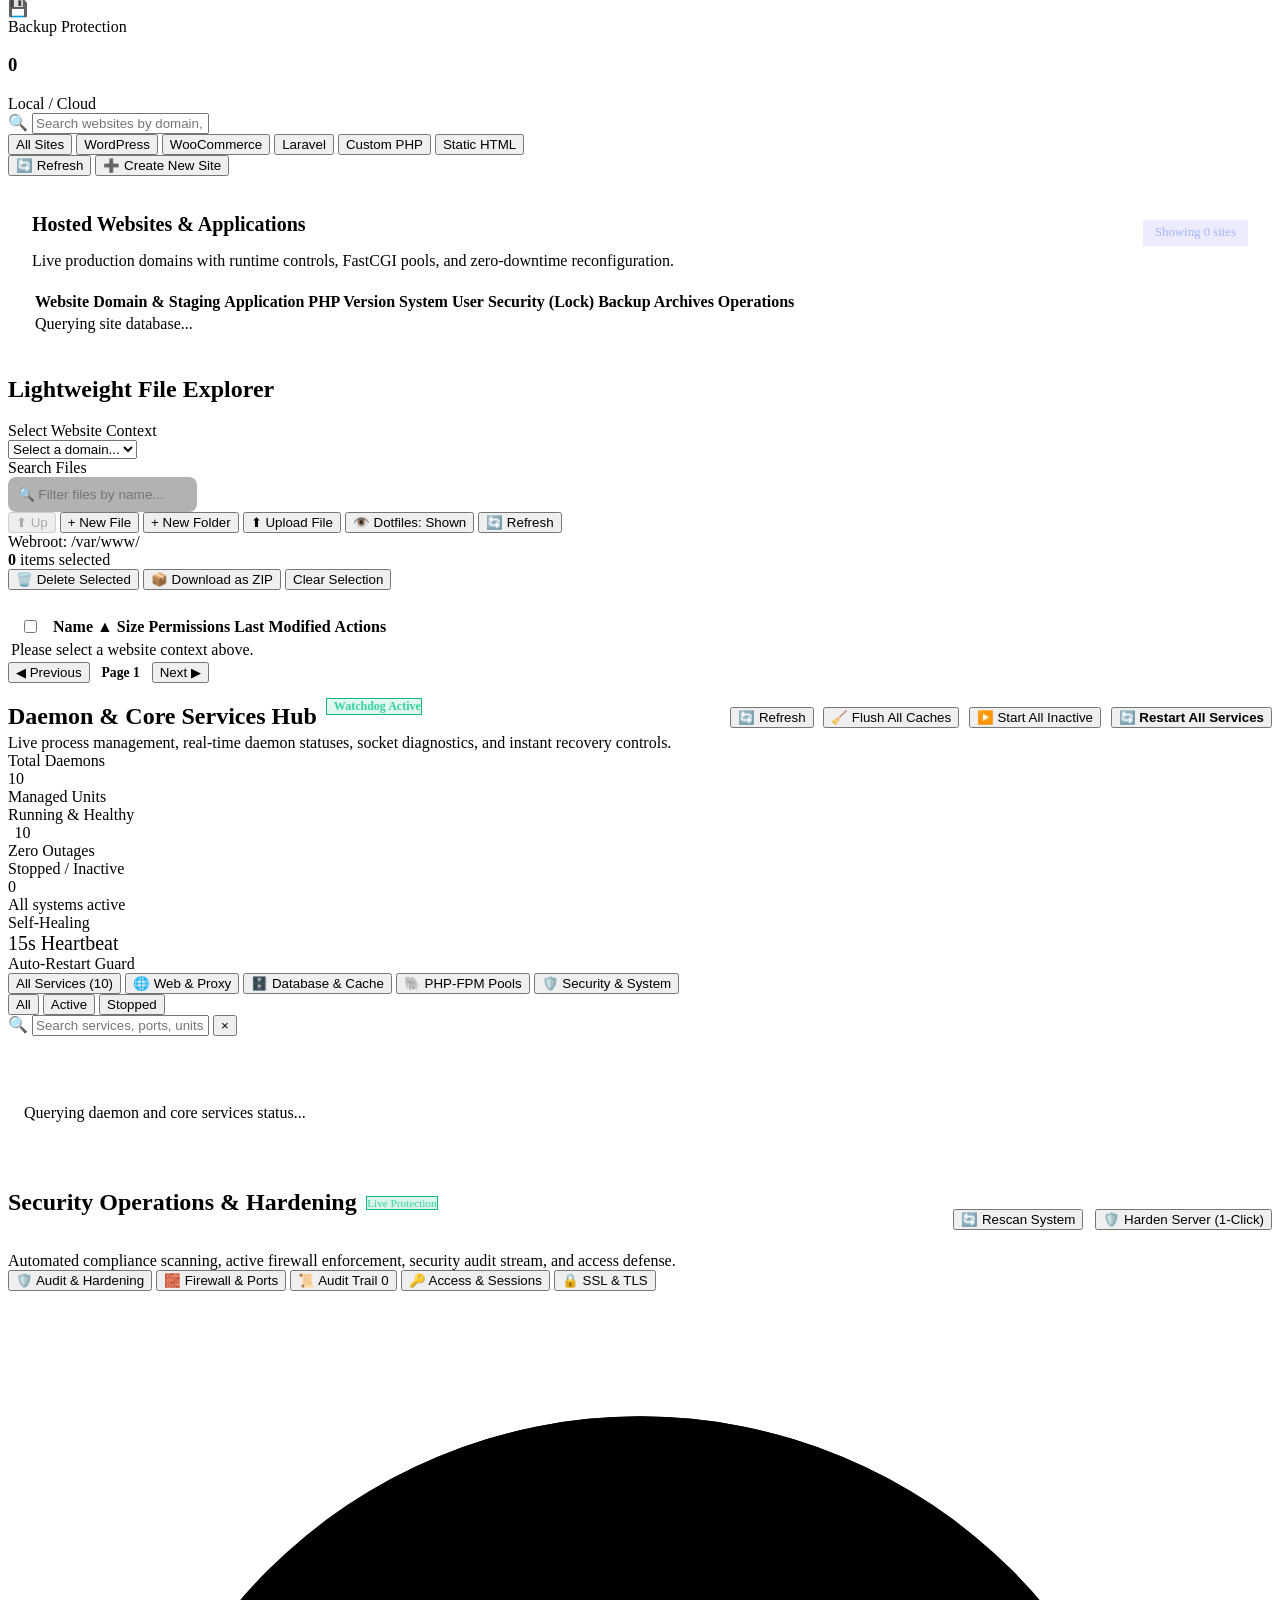
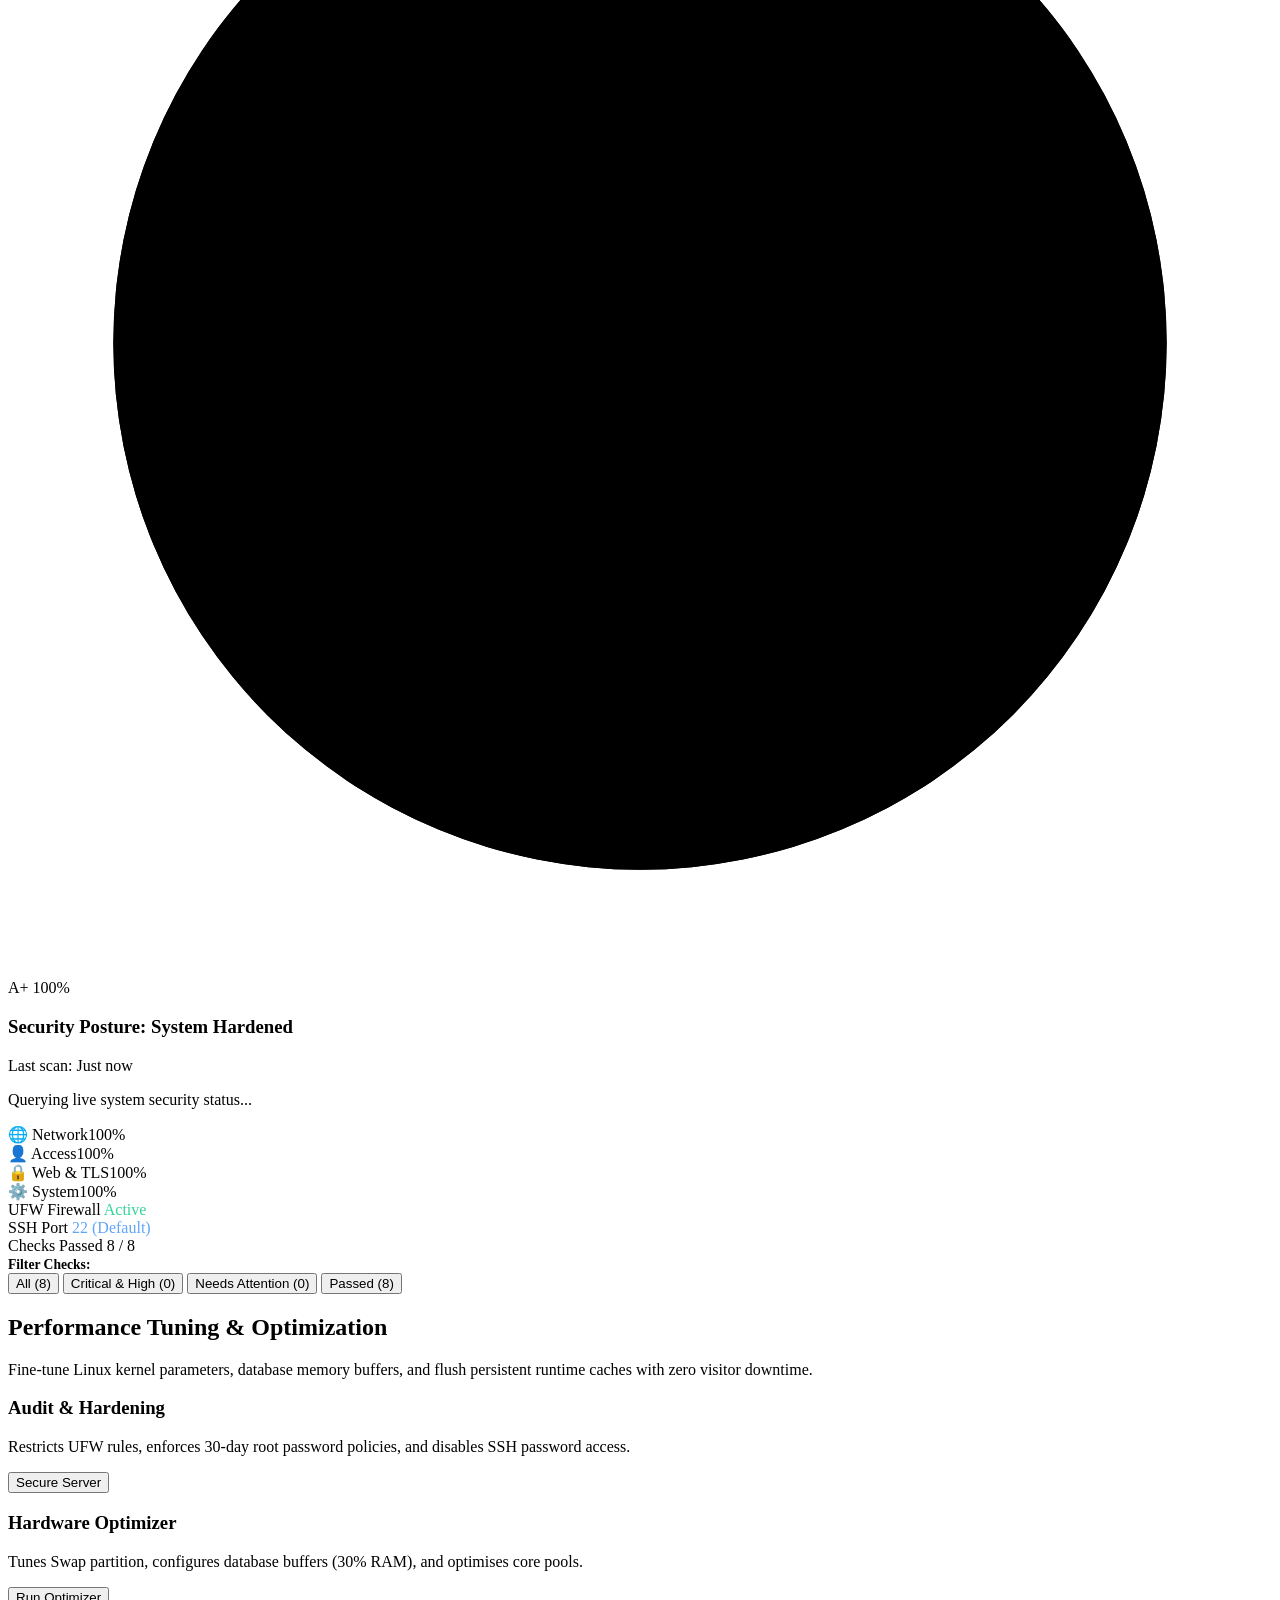
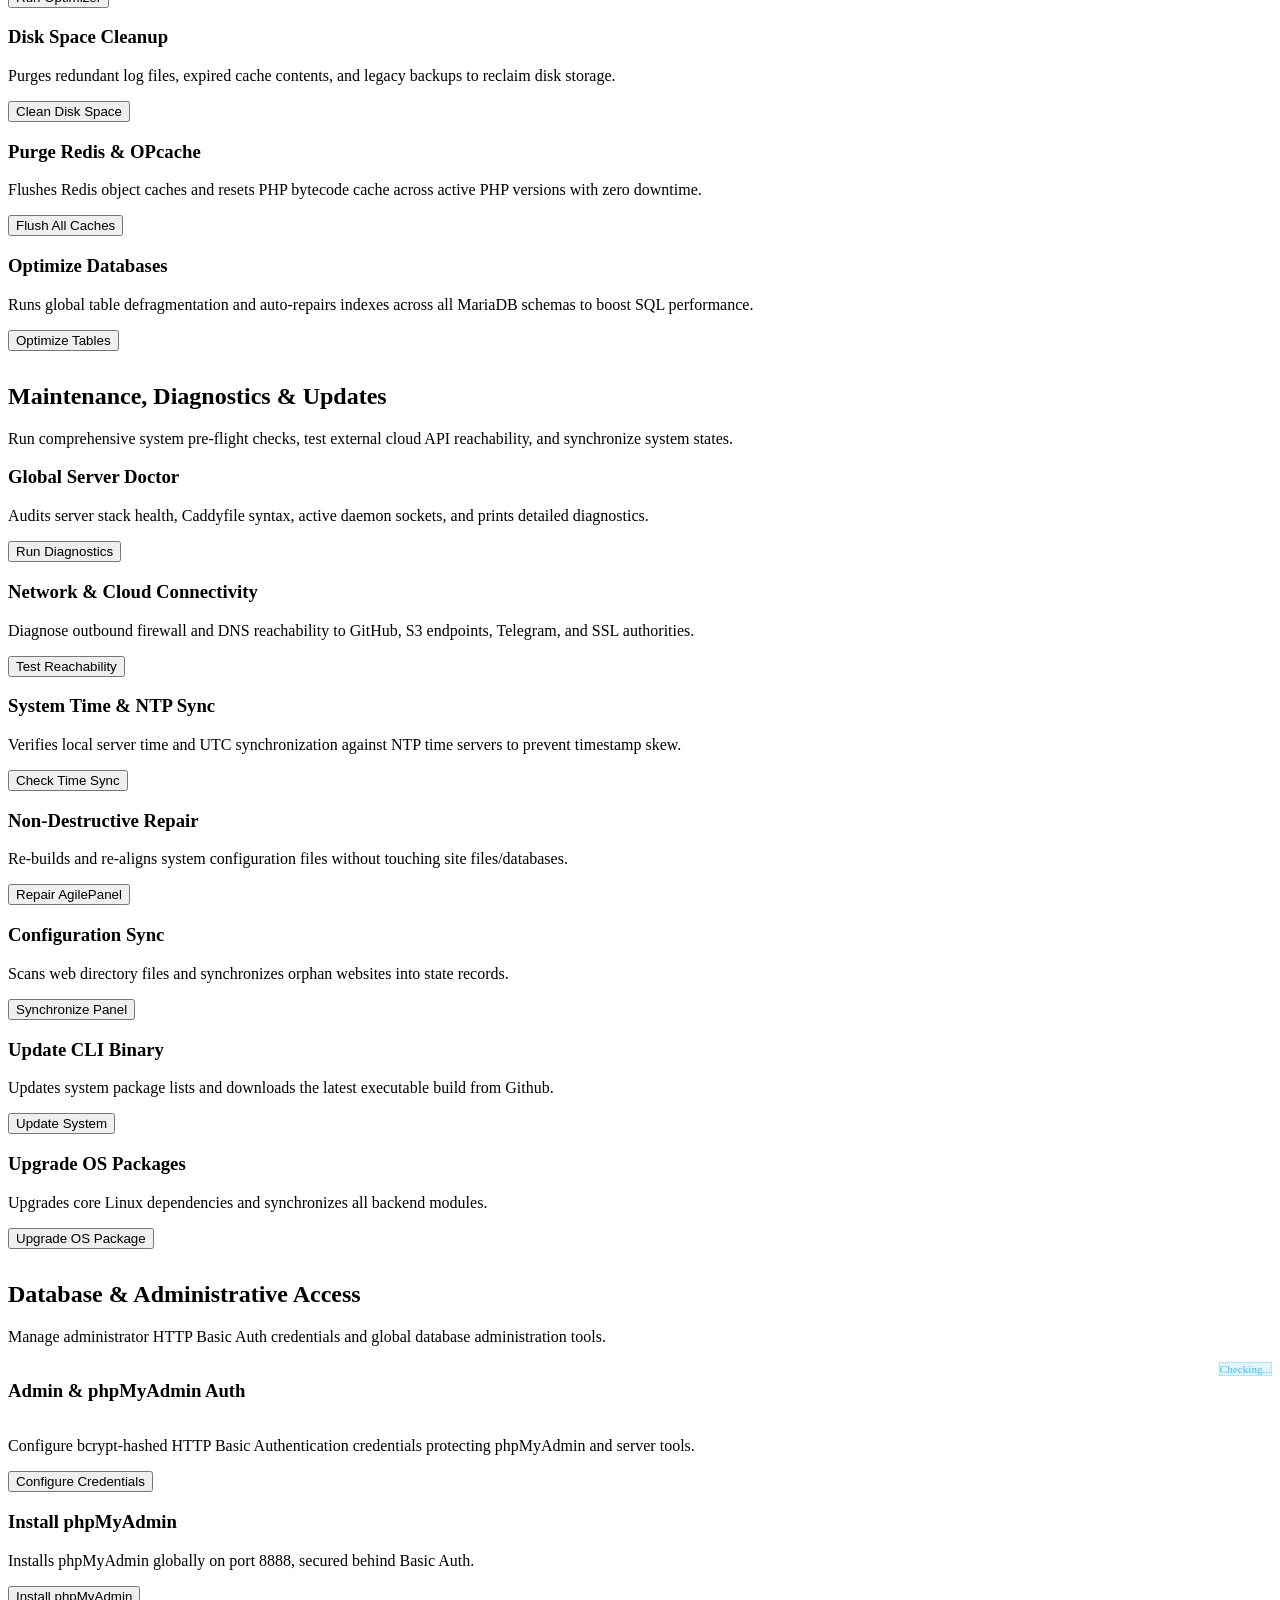
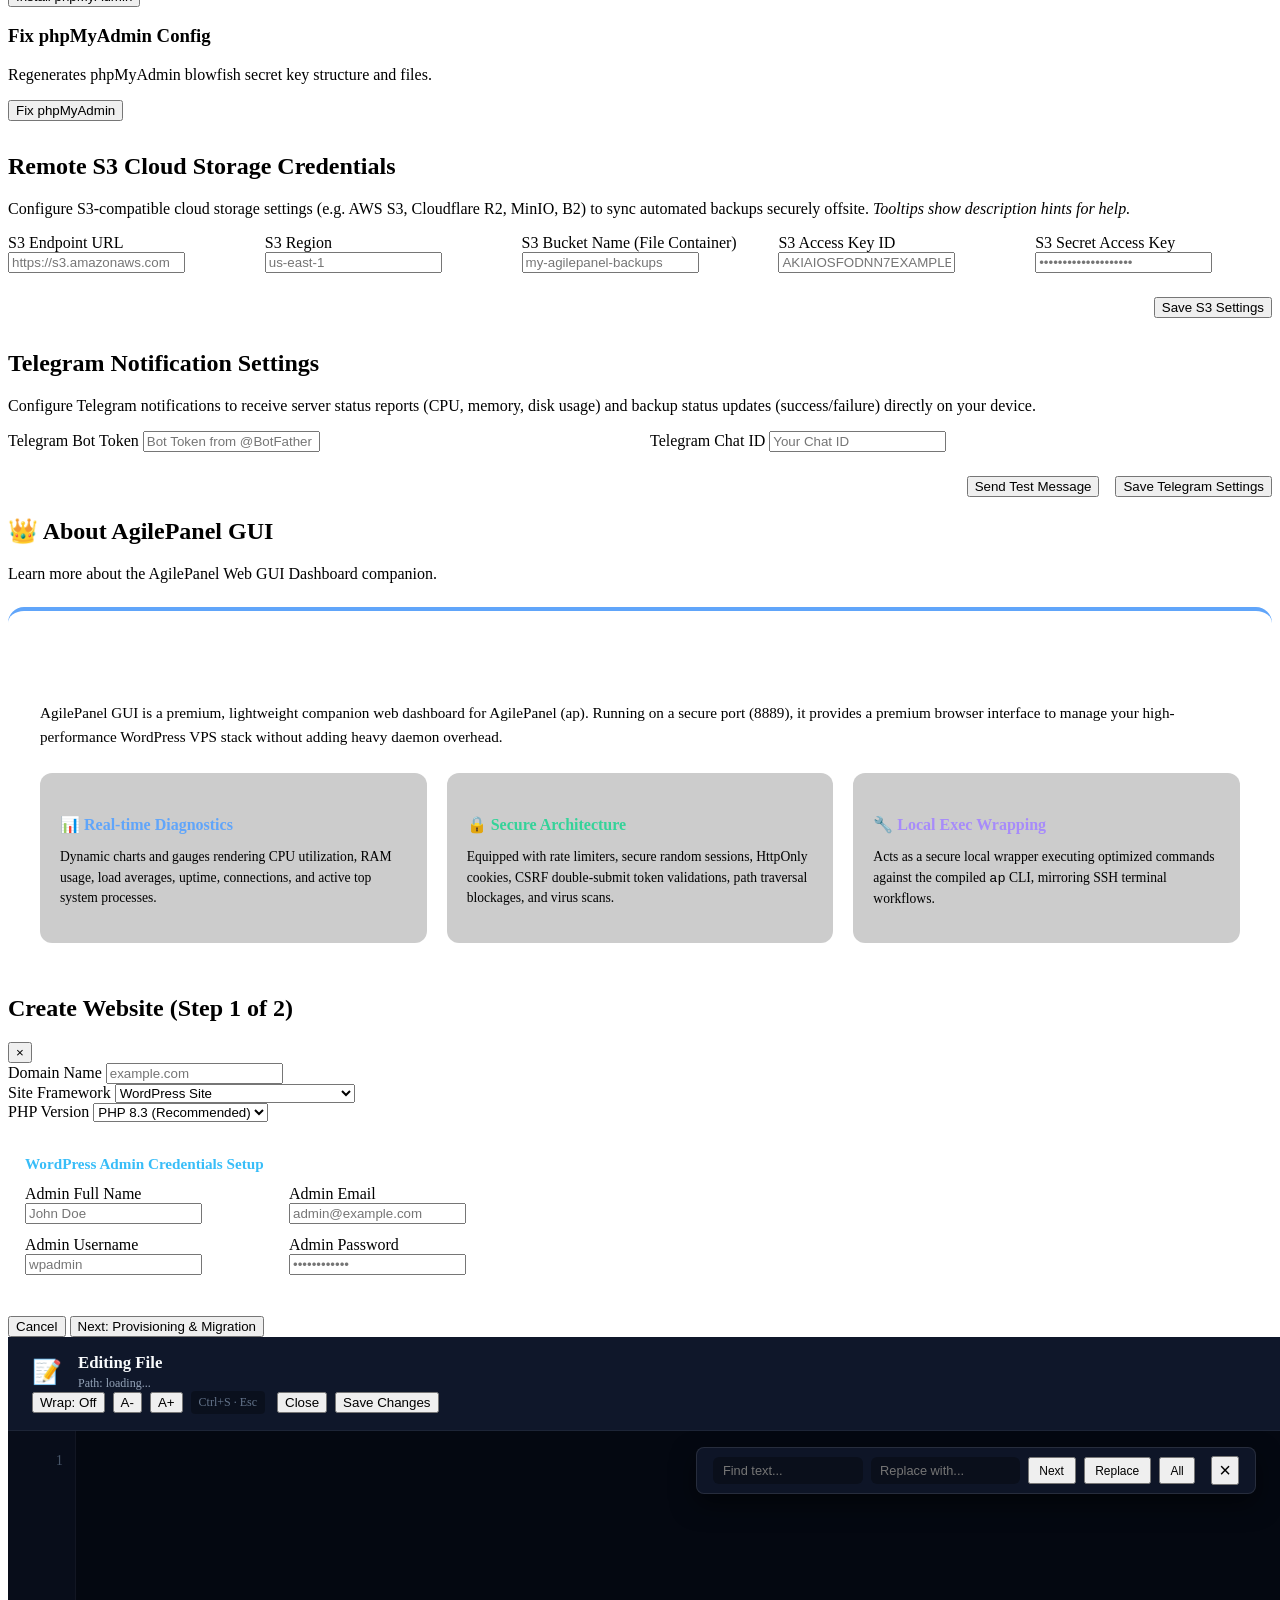
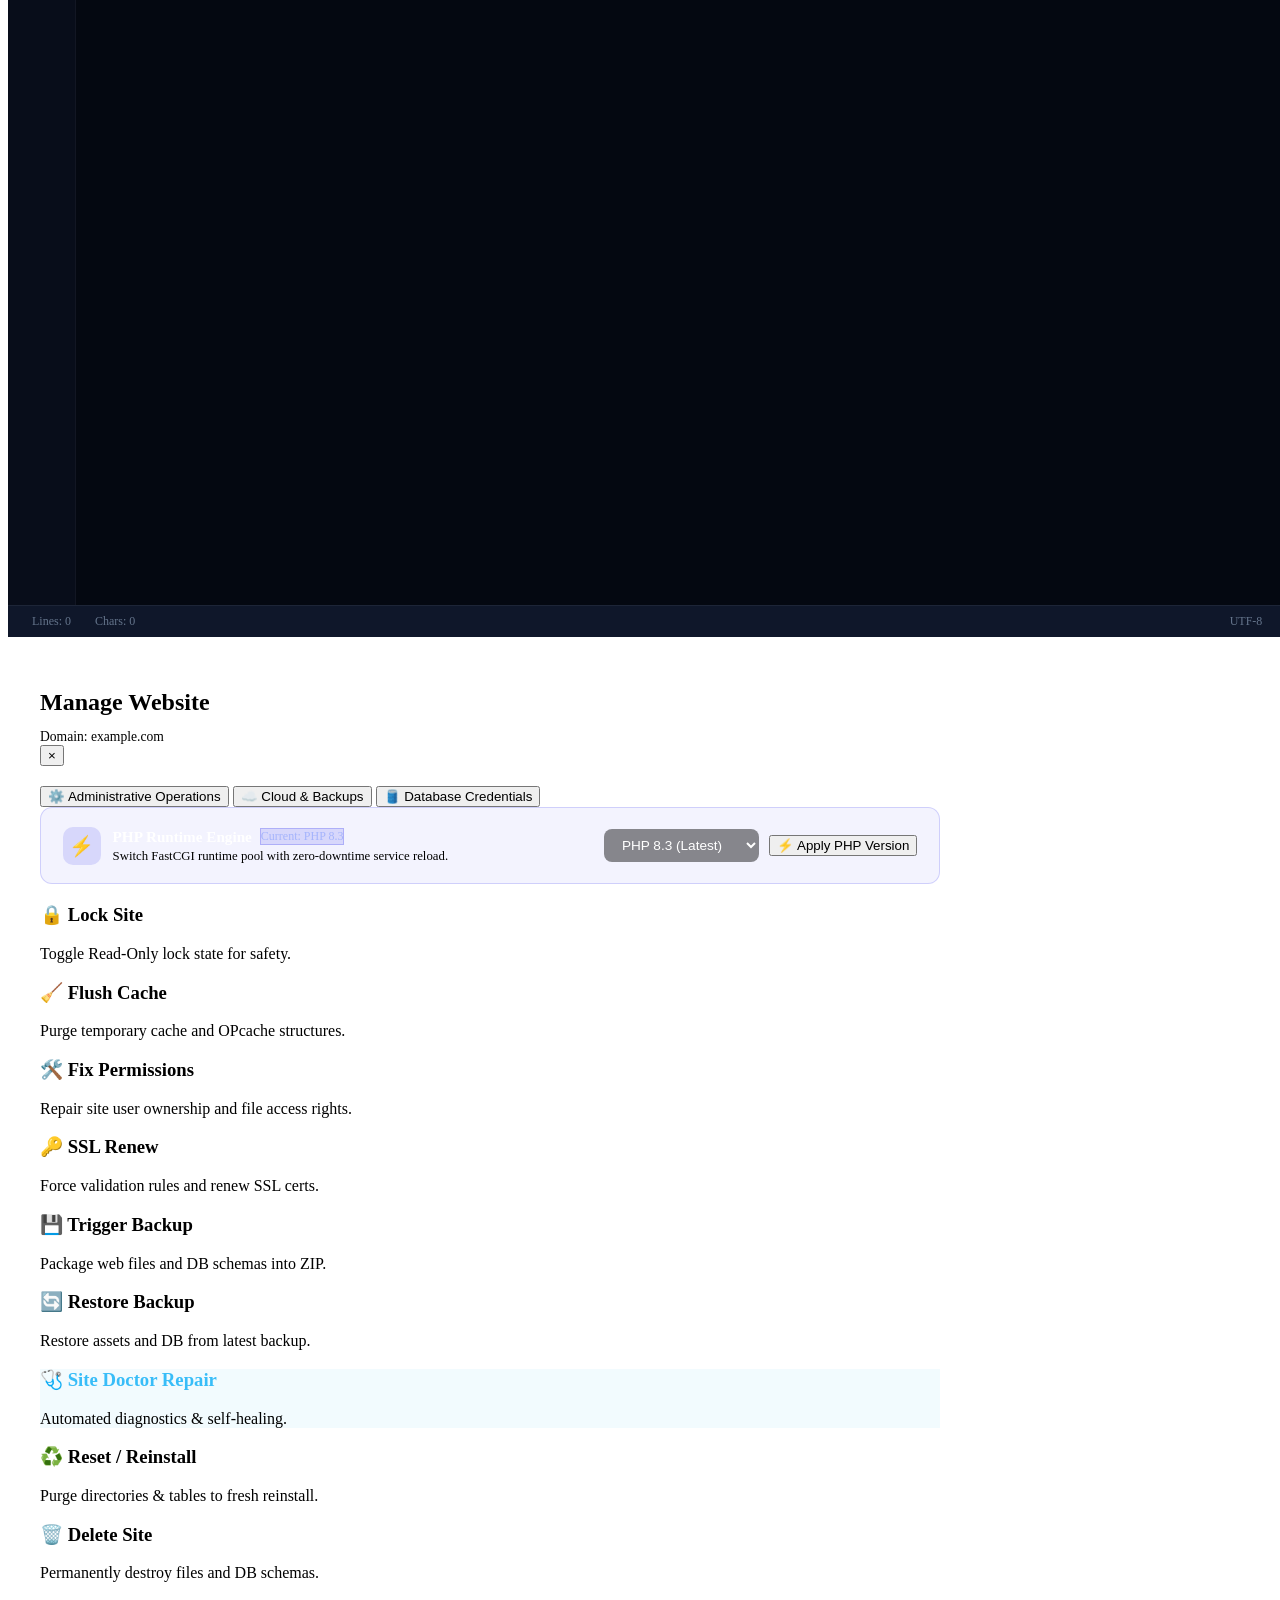
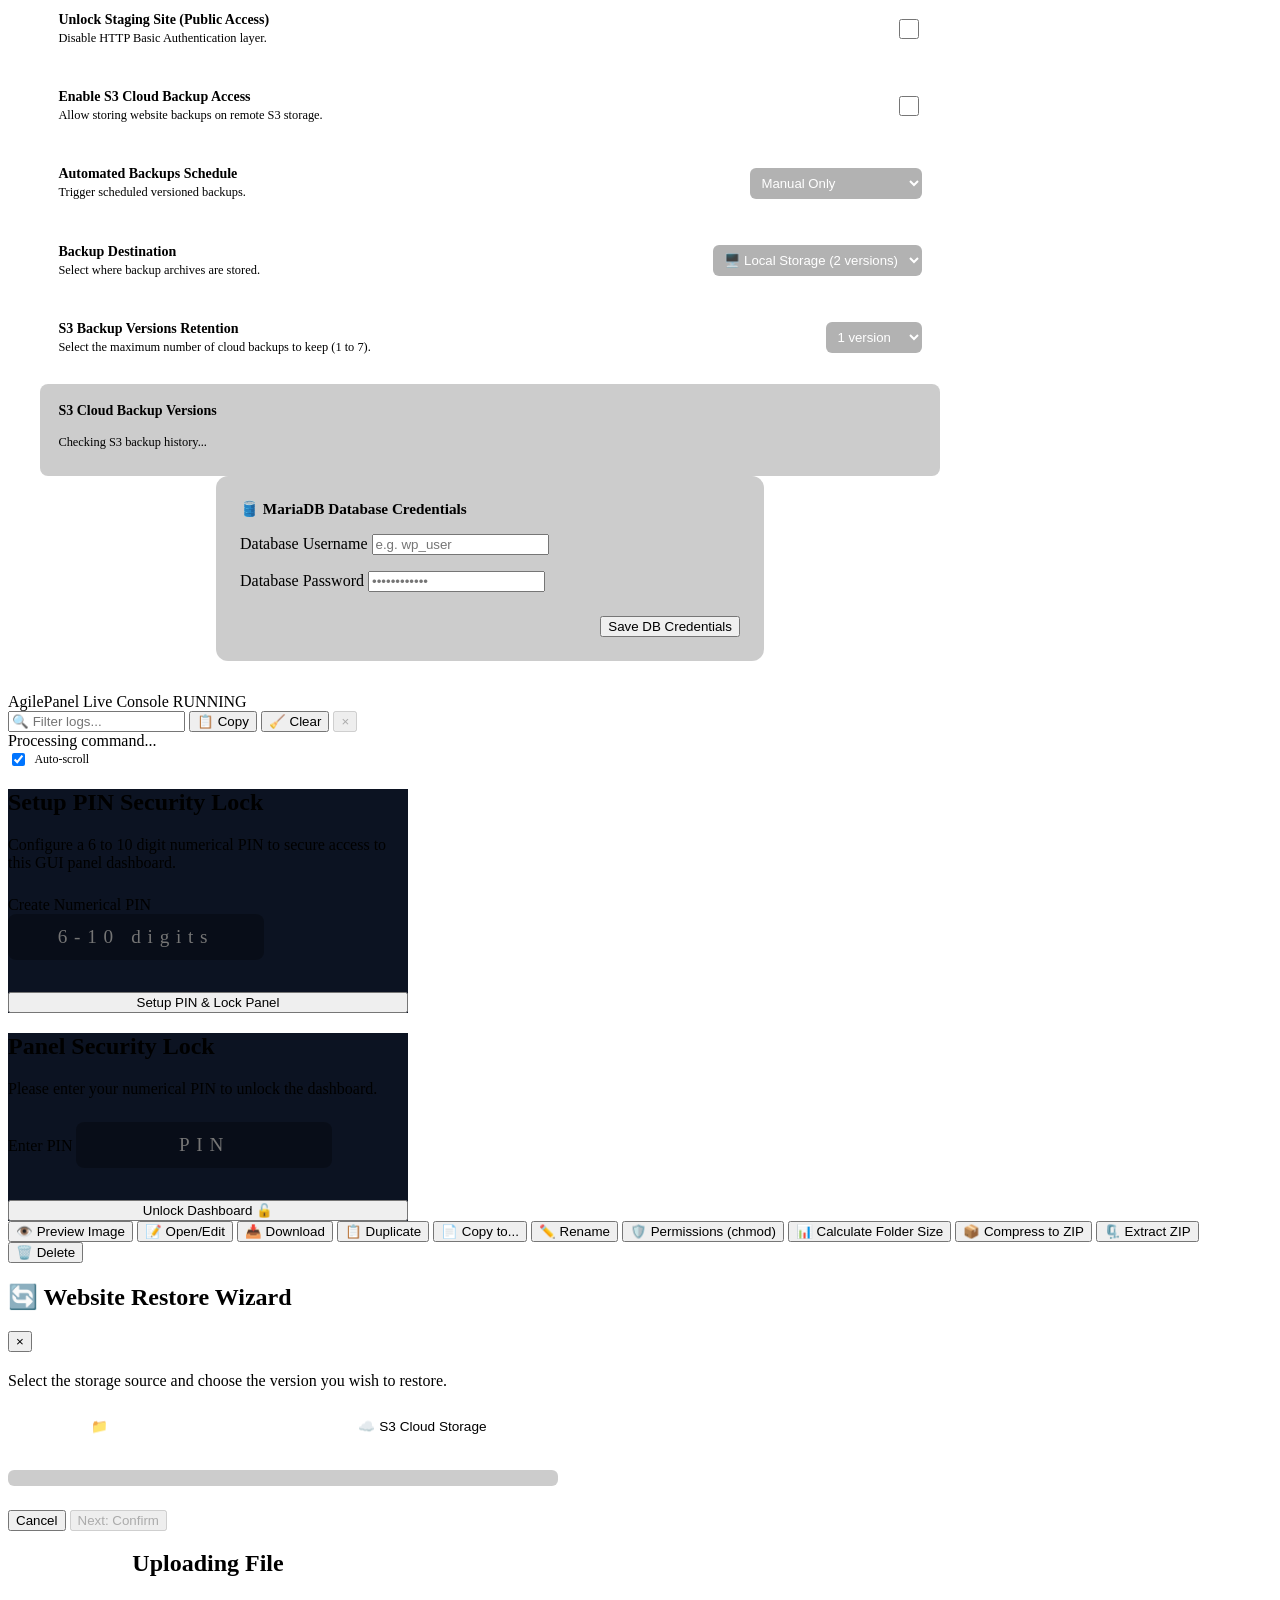
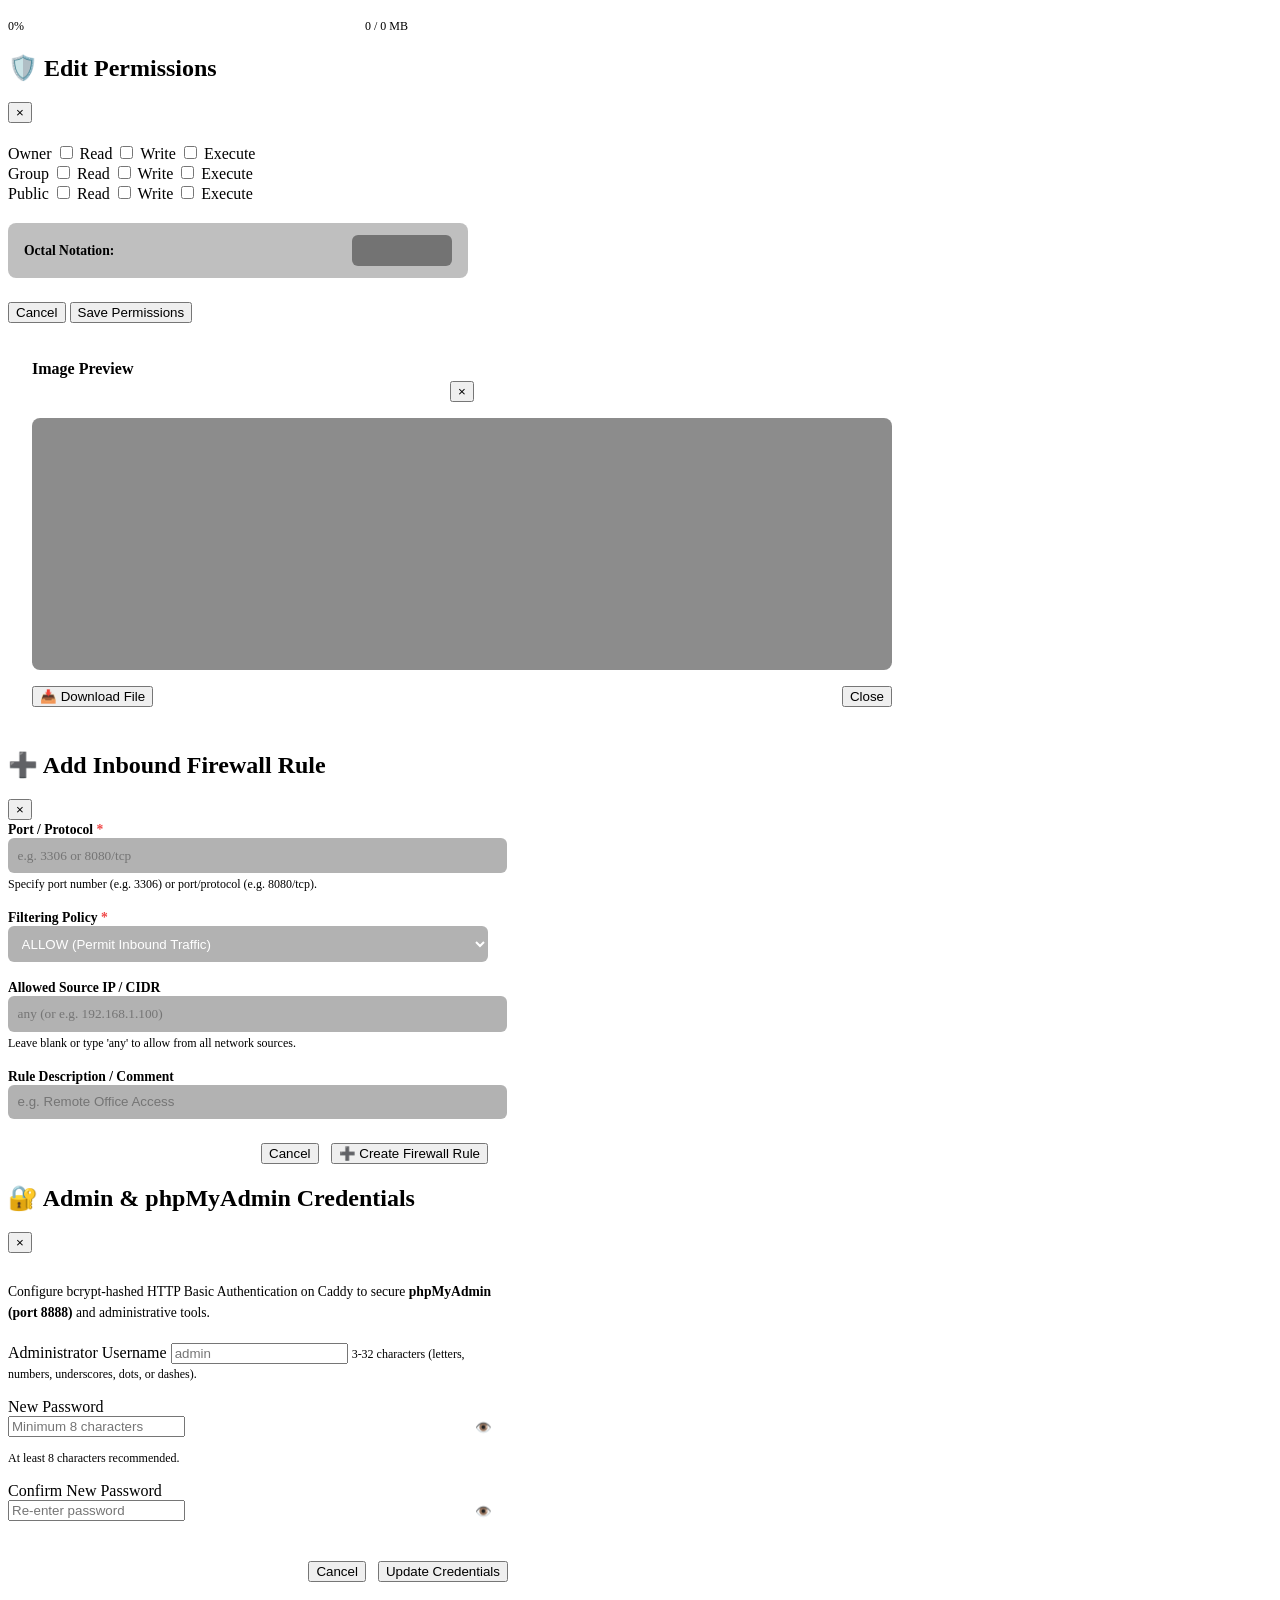
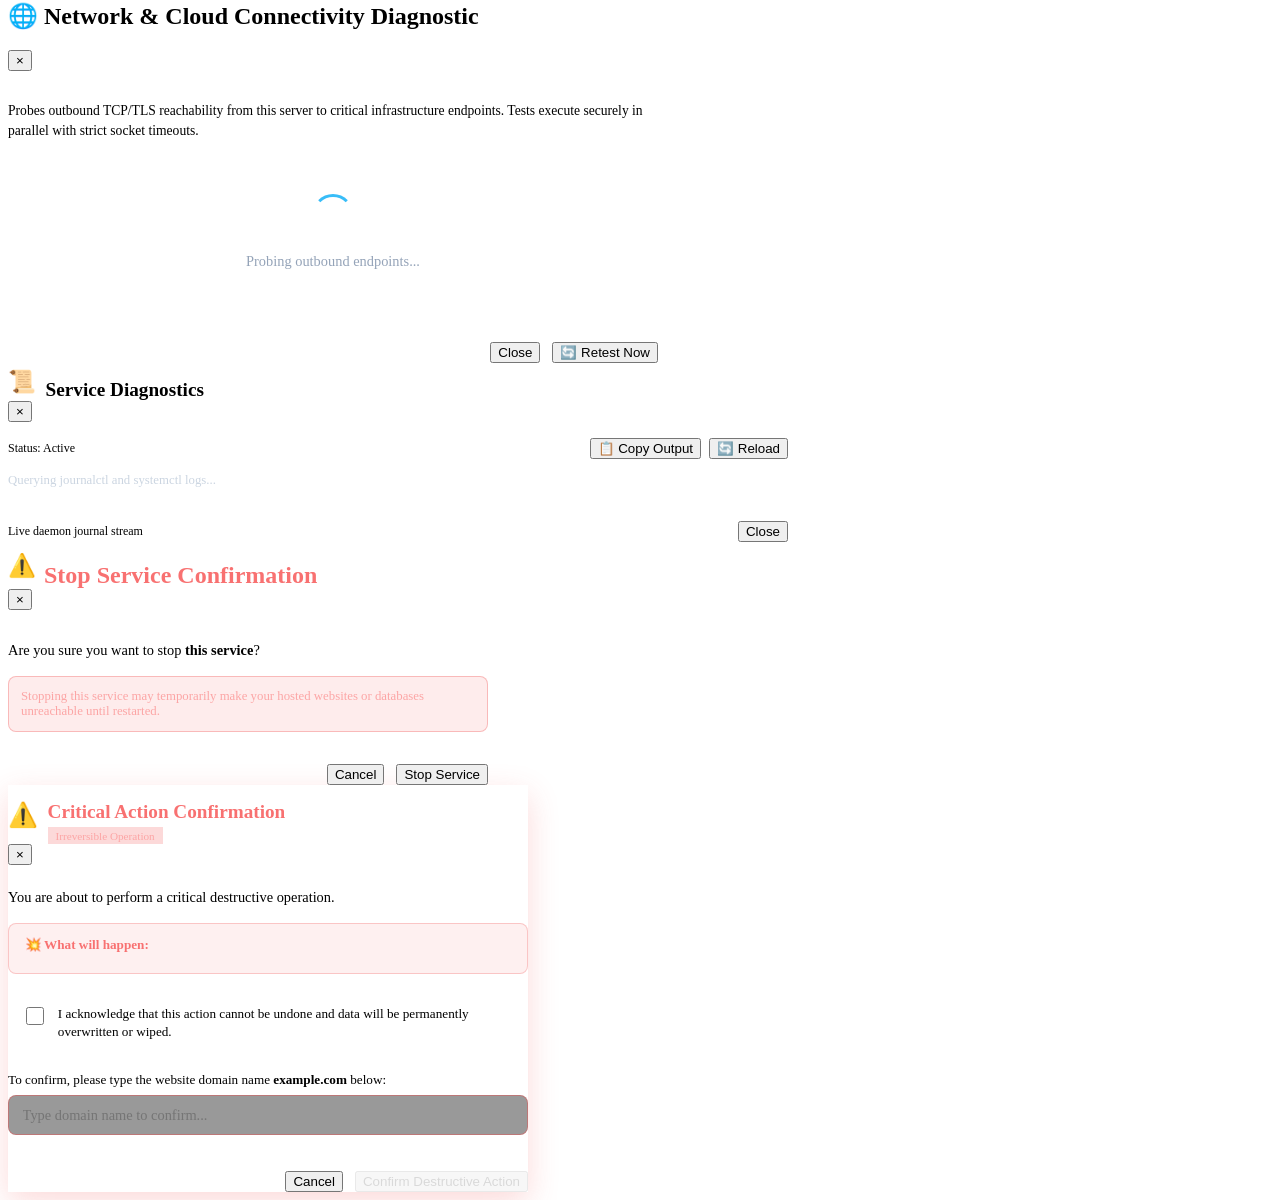
==== commit 879d68a3: "Release v1.1.8: Comprehensive security hardening, timing defense, CSRF & origin validation, and virt" ====
--- a/assets/index.html
+++ b/assets/index.html
@@ -17,7 +17,7 @@
             <div class="sidebar-header" style="display: flex; justify-content: space-between; align-items: center;">
                 <div class="logo-wrapper" style="display: flex; flex-direction: column;">
                     <span class="logo-text">AgilePanel <span class="badge">GUI</span></span>
-                    <span class="logo-version" style="font-size: 0.7rem; color: #94a3b8; font-family: var(--font-mono); margin-top: 0.15rem; opacity: 0.8; letter-spacing: 0.5px;">v1.1.7</span>
+                    <span class="logo-version" style="font-size: 0.7rem; color: #94a3b8; font-family: var(--font-mono); margin-top: 0.15rem; opacity: 0.8; letter-spacing: 0.5px;">v1.1.8</span>
                 </div>
                 <button class="sidebar-close-btn" onclick="closeSidebar()" aria-label="Close Navigation">&times;</button>
             </div>
@@ -52,7 +52,7 @@
             </nav>
             <div class="sidebar-footer">
                 <p>AgilePanel Web Dashboard</p>
-                <p class="version">v1.1.7 Addon</p>
+                <p class="version">v1.1.8 Addon</p>
             </div>
         </aside>
 
@@ -1229,7 +1229,7 @@
                     <p class="section-desc">Learn more about the AgilePanel Web GUI Dashboard companion.</p>
                     
                     <div style="margin-top: 1.5rem; background: rgba(255,255,255,0.02); border: 1px solid var(--glass-border); border-radius: 16px; padding: 2rem; border-top: 4px solid #60a5fa;">
-                        <h3 style="font-size: 1.25rem; font-weight: 600; margin-bottom: 0.75rem; color: #fff;">AgilePanel Web Dashboard v1.1.7</h3>
+                        <h3 style="font-size: 1.25rem; font-weight: 600; margin-bottom: 0.75rem; color: #fff;">AgilePanel Web Dashboard v1.1.8</h3>
                         <p style="font-size: 0.95rem; line-height: 1.6; color: var(--text-muted); margin-bottom: 1.5rem;">
                             AgilePanel GUI is a premium, lightweight companion web dashboard for AgilePanel (ap). Running on a secure port (8889), it provides a premium browser interface to manage your high-performance WordPress VPS stack without adding heavy daemon overhead.
                         </p>
